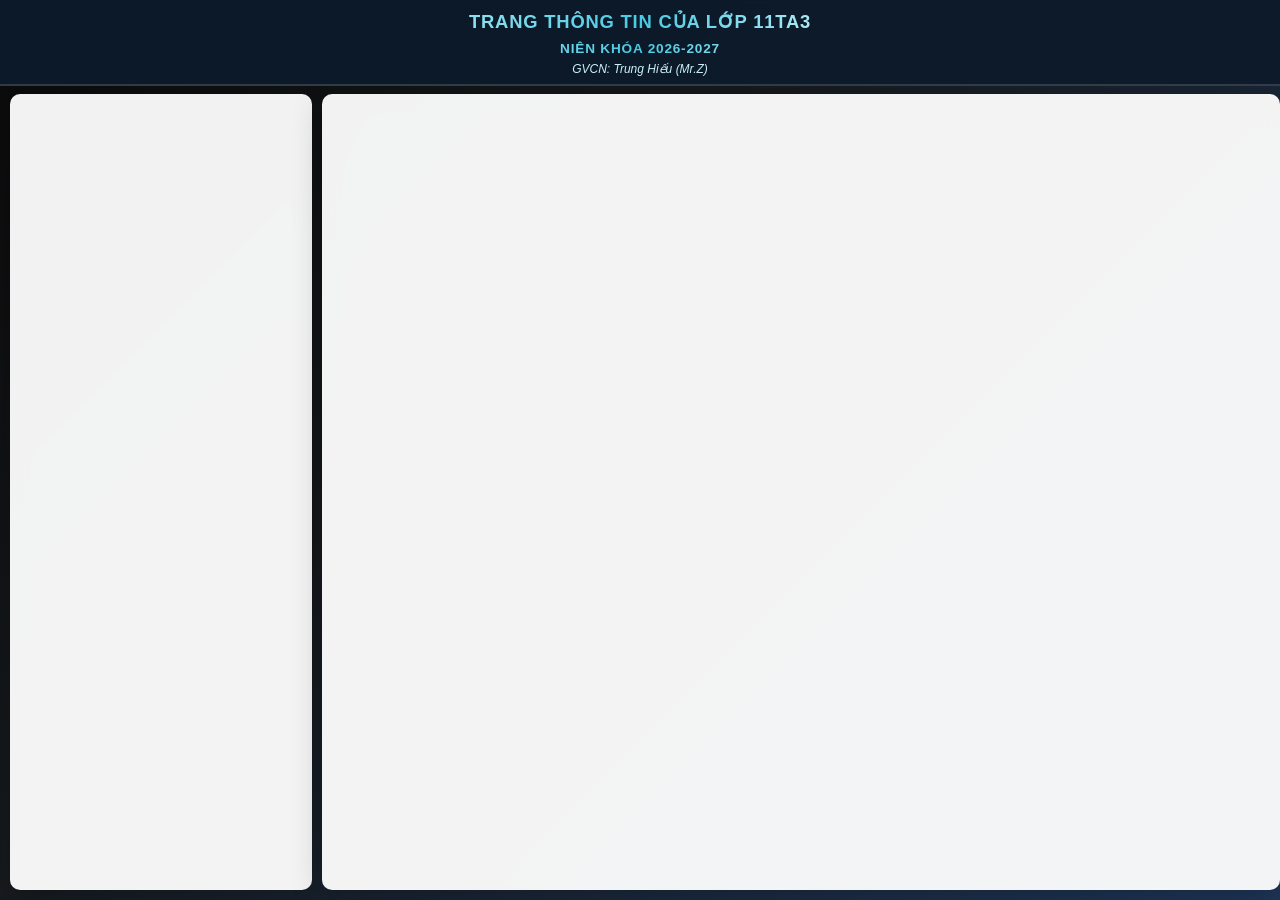
==== 11TA3_NH2627/index.html @ e263764c "Update index.html" ====
<!DOCTYPE html>
<html lang="vi">
<head>
    <meta charset="UTF-8">
    <meta name="viewport" content="width=device-width, initial-scale=1.0">
    <meta http-equiv="Cache-Control" content="no-cache, no-store, must-revalidate">
    <meta http-equiv="Pragma" content="no-cache">
    <meta http-equiv="Expires" content="0">
    <title>Trang Thông Tin Lớp 11TA3 - 2026-2027</title>
    
    <script>
        (function() {
            var currentUrl = window.location.href;
            if (currentUrl.indexOf('?') === -1) {
                window.location.replace(currentUrl + '?v=' + new Date().getTime());
            }
        })();
    </script>

    <script src="https://www.gstatic.com/firebasejs/10.8.0/firebase-app-compat.js"></script>
    <script src="https://www.gstatic.com/firebasejs/10.8.0/firebase-firestore-compat.js"></script>
    
    <link rel="preconnect" href="https://fonts.googleapis.com">
    <link rel="preconnect" href="https://fonts.gstatic.com" crossorigin>
    <link href="https://fonts.googleapis.com/css2?family=Dancing+Script:wght@600;700&display=swap" rel="stylesheet">

    <style>
        :root {
            --primary: #1d3557; --accent: #457b9d;
            --bg-gradient: linear-gradient(135deg, #0b090a 0%, #161a1d 40%, #1d3557 100%);
            --card-bg: rgba(255, 255, 255, 0.95); --text-main: #1d3557; --danger-bright: #e63946;
        }
        * { box-sizing: border-box; margin: 0; padding: 0; }
        html, body { height: 100%; height: 100dvh; width: 100%; max-width: 100vw; overflow: hidden; overflow-x: hidden !important; position: fixed; font-family: 'Segoe UI', Tahoma, Geneva, Verdana, sans-serif; color: var(--text-main); display: flex; flex-direction: column; -webkit-overflow-scrolling: touch; }
        #bgCanvas { position: fixed; top: 0; left: 0; width: 100%; height: 100%; z-index: -1; background: var(--bg-gradient); }

        header { padding: 8px 15px; background: rgba(13, 27, 42, 0.96); backdrop-filter: blur(12px); color: white; border-bottom: 2px solid rgba(255, 255, 255, 0.15); display: flex; flex-direction: column; align-items: center; justify-content: center; flex-shrink: 0; z-index: 100; cursor: pointer; user-select: none; }
        header h1 { font-size: 1.15rem; text-transform: uppercase; text-align: center; letter-spacing: 0.8px; background: linear-gradient(to right, #90e0ef, #48cae4, #ade8f4); -webkit-background-clip: text; -webkit-text-fill-color: transparent; font-weight: 800; line-height: 1.35; padding-top: 2px; }
        header .gvcn { font-size: 0.75rem; color: #caf0f8; font-style: italic; margin-top: 2px; }

        #dynamicBannerContainer { width: 100%; height: 75px; background: #000; overflow: hidden; position: relative; border-radius: 8px; margin-bottom: 8px; display: none; flex-shrink: 0; }
        #dynamicBannerContainer img { width: 100%; height: 100%; object-fit: cover; position: absolute; transition: opacity 1s ease-in-out; opacity: 0; }
        #dynamicBannerContainer img.active { opacity: 1; }

        .main-container { display: grid; grid-template-columns: 24% 76%; flex: 1; min-height: 0; overflow: hidden; overflow-x: hidden !important; width: 100%; max-width: 100vw; box-sizing: border-box; padding: 8px 10px 10px 10px; gap: 10px; }
        .sidebar-a { background: var(--card-bg); backdrop-filter: blur(10px); border-radius: 10px; padding: 10px; display: flex; flex-direction: column; gap: 5px; box-shadow: 0 8px 32px 0 rgba(0, 0, 0, 0.2); overflow-y: auto; -webkit-overflow-scrolling: touch; min-height: 0; height: 100%; }
        .sidebar-a h3 { font-size: 0.82rem; color: var(--primary); border-bottom: 2px solid #a8dadc; padding-bottom: 3px; margin-bottom: 2px; }
        
        .menu-btn { background: var(--accent); color: white; border: none; padding: 7px 10px; border-radius: 6px; font-size: 0.82rem; font-weight: 600; cursor: pointer; text-align: left; transition: all 0.2s; display: flex; align-items: center; gap: 6px; white-space: nowrap; flex-shrink: 0; max-width: 100%; box-sizing: border-box; }
        .menu-btn:hover { background: #1d3557; transform: translateX(2px); }
        .menu-btn.active-tab { background: #2a9d8f !important; box-shadow: 0 0 0 2px #ade8f4, inset 0 2px 4px rgba(0,0,0,0.2) !important; transform: translateX(3px); }
        .sub-menu { display: flex; flex-direction: column; gap: 4px; padding-left: 8px; border-left: 3px solid #457b9d; margin: 2px 0; }

        .content-b { background: var(--card-bg); backdrop-filter: blur(10px); border-radius: 10px; padding: 12px; box-shadow: 0 8px 32px 0 rgba(0, 0, 0, 0.2); display: flex; flex-direction: column; overflow: hidden; overflow-x: hidden !important; min-height: 0; min-width: 0 !important; height: 100%; width: 100%; max-width: 100%; box-sizing: border-box; position: relative; }
        .content-scroll { flex: 1; overflow-y: auto; overflow-x: hidden !important; -webkit-overflow-scrolling: touch; padding-right: 4px; display: flex; flex-direction: column; gap: 8px; min-height: 0; min-width: 0 !important; width: 100%; max-width: 100%; box-sizing: border-box; }

        .card-item { background: white; padding: 10px 12px; border-radius: 8px; box-shadow: 0 2px 6px rgba(0,0,0,0.04); border-left: 4px solid var(--accent); display: flex; justify-content: space-between; align-items: center; }
        .card-info h4 { color: var(--primary); font-size: 0.88rem; margin-bottom: 2px; }
        .card-info span { font-size: 0.72rem; color: #6c757d; }

        .btn-del { background: #e63946 !important; color: #ffffff !important; padding: 5px 8px; border-radius: 5px; border: none; cursor: pointer; font-weight: bold; font-size: 0.75rem; box-shadow: 0 1px 3px rgba(230, 57, 70, 0.3); display: inline-flex; align-items: center; justify-content: center; }
        .btn-del:hover { background: #d90429 !important; }
        .btn-clear-icon { background: #e63946; color: #ffffff; border: none; border-radius: 5px; width: 28px; height: 28px; display: inline-flex; align-items: center; justify-content: center; cursor: pointer; font-size: 0.82rem; font-weight: bold; flex-shrink: 0; transition: all 0.2s; }
        .btn-clear-icon:hover { background: #d90429; transform: scale(1.05); }
        .btn-edit { background: #f4a261; color: white; padding: 5px 8px; border-radius: 5px; border: none; cursor: pointer; font-weight: bold; font-size: 0.75rem; margin-right: 5px; }
        .btn-edit:hover { background: #e76f51; }
        .btn-restore { background: #2a9d8f; color: white; padding: 5px 8px; border-radius: 5px; border: none; cursor: pointer; font-weight: bold; font-size: 0.75rem; }

        .form-group { display: flex; flex-direction: column; gap: 3px; margin-bottom: 6px; }
        .form-group label { font-weight: 600; font-size: 0.75rem; }
        .form-group input, .form-group select, .form-group textarea { padding: 5px 7px; border: 1px solid #ced4da; border-radius: 6px; font-size: 0.82rem; font-family: inherit; }

        .editor-toolbar { display: flex; flex-wrap: wrap; align-items: center; gap: 4px; background: #e9ecef; padding: 4px 6px; border-top-left-radius: 6px; border-top-right-radius: 6px; border: 1px solid #ced4da; border-bottom: none; }
        .editor-toolbar button { background: white; border: 1px solid #ced4da; padding: 3px 7px; border-radius: 4px; cursor: pointer; font-weight: bold; font-size: 0.78rem; color: var(--primary); transition: all 0.15s ease-in-out; }
        .editor-toolbar button:hover { background: #dee2e6; }
        .editor-toolbar button.active { background: var(--primary) !important; color: #ffffff !important; border-color: var(--primary) !important; box-shadow: inset 0 2px 4px rgba(0,0,0,0.25); }
        .color-picker-label { display: inline-flex; align-items: center; gap: 4px; background: white; border: 1px solid #ced4da; padding: 2px 6px; border-radius: 4px; cursor: pointer; font-size: 0.78rem; font-weight: bold; color: var(--primary); user-select: none; }
        .color-picker-label:hover { background: #dee2e6; }
        .color-picker-label input[type="color"] { cursor: pointer; border: none; width: 18px; height: 18px; padding: 0; background: none; outline: none; }

        .rich-editor { min-height: 80px; max-height: 140px; overflow-y: auto; border: 1px solid #ced4da; border-bottom-left-radius: 6px; border-bottom-right-radius: 6px; padding: 6px; background: white; font-size: 0.82rem; outline: none; }
        .password-wrapper { position: relative; display: flex; align-items: center; }
        .password-wrapper input { width: 100%; padding-right: 35px; }
        .toggle-password { position: absolute; right: 8px; background: none; border: none; cursor: pointer; font-size: 0.9rem; color: #6c757d; padding: 0; }

        .modal { display: none; position: fixed; top: 0; left: 0; width: 100%; height: 100%; background: rgba(0,0,0,0.6); justify-content: center; align-items: center; z-index: 1000; }
        .modal-content { background: white; padding: 16px; border-radius: 10px; width: 420px; max-width: 90%; box-shadow: 0 5px 20px rgba(0,0,0,0.3); display: flex; flex-direction: column; gap: 8px; max-height: 85vh; overflow-y: auto; }

        #zoomModal { display: none; position: fixed; top: 0; left: 0; width: 100%; height: 100%; background: rgba(0,0,0,0.92); z-index: 3000; justify-content: center; align-items: center; overflow: hidden; cursor: grab; touch-action: none; }
        #zoomModal:active { cursor: grabbing; }
        #zoomedImg { transition: transform 0.05s linear; max-width: 90vw; max-height: 85vh; user-select: none; pointer-events: none; transform-origin: center center; }
        .zoom-controls { position: absolute; bottom: 20px; display: flex; gap: 8px; z-index: 3100; }
        .zoom-btn { background: rgba(255,255,255,0.85); border: none; padding: 7px 14px; border-radius: 6px; font-weight: bold; font-size: 0.82rem; cursor: pointer; box-shadow: 0 2px 8px rgba(0,0,0,0.3); }
        .zoom-btn:hover { background: white; }

        .pagination-bar { display: flex; justify-content: center; gap: 8px; margin-top: 8px; padding-bottom: 6px; }
        .btn-download { background: #2a9d8f; color: white; padding: 6px 14px; border-radius: 6px; text-decoration: none; font-weight: bold; font-size: 0.82rem; display: inline-block; transition: background 0.2s; }
        .btn-download:hover { background: #21867a; }

        .doc-page-container { display: flex; flex-direction: column; gap: 16px; width: 100%; margin-top: 12px; }
        .doc-page-item { width: 100%; background: #f8f9fa; border: 1px solid #e9ecef; border-radius: 8px; padding: 10px; display: flex; flex-direction: column; align-items: center; box-shadow: 0 2px 8px rgba(0,0,0,0.04); }
        .doc-page-img { width: 100%; max-width: 100%; height: auto; object-fit: contain; border-radius: 6px; cursor: pointer; display: block; }
        .doc-page-footer { margin-top: 8px; display: flex; justify-content: space-between; align-items: center; width: 100%; padding: 0 4px; }

        .pdf-viewer-container { width: 100%; margin-top: 8px; background: #fff; border: 1px solid #ced4da; border-radius: 8px; padding: 10px; display: flex; flex-direction: column; gap: 8px; }
        .pdf-iframe { width: 100%; height: 480px; border: 1px solid #dee2e6; border-radius: 6px; }

        .welcome-card-box { flex: 1; display: flex; flex-direction: column; align-items: center; justify-content: center; text-align: center; padding: 30px 20px; border-radius: 14px; box-shadow: 0 4px 20px rgba(0,0,0,0.03); animation: fadeIn 0.8s ease-in-out; }
        .welcome-greeting-text { font-family: 'Dancing Script', cursive; font-size: clamp(2rem, 4.5vw, 3.2rem); line-height: 1.4; letter-spacing: 0.5px; margin: 0; padding: 0 15px; text-shadow: 1px 1px 3px rgba(0,0,0,0.05); text-wrap: balance; }

        @keyframes fadeIn { from { opacity: 0; transform: translateY(10px); } to { opacity: 1; transform: translateY(0); } }
        @keyframes pulseAlert { 0% { transform: scale(1); opacity: 0.95; } 50% { transform: scale(1.015); opacity: 1; box-shadow: 0 4px 14px rgba(230, 57, 70, 0.25); } 100% { transform: scale(1); opacity: 0.95; } }
        @keyframes gentlePulse {
            0% { opacity: 0.88; box-shadow: 0 2px 6px rgba(0,0,0,0.1); }
            50% { opacity: 1; box-shadow: 0 4px 14px rgba(24, 100, 171, 0.3); }
            100% { opacity: 0.88; box-shadow: 0 2px 6px rgba(0,0,0,0.1); }
        }
        .pulse-banner {
            animation: gentlePulse 2.2s infinite ease-in-out !important;
        }
        .alert-banner-home, .smart-notice-banner {
            width: 100% !important;
            max-width: 100% !important;
            box-sizing: border-box !important;
            display: block !important;
            margin: 0 0 8px 0 !important;
            padding: 9px 12px;
            border-radius: 8px;
            font-weight: 700;
            font-size: 0.85rem;
            text-align: center;
            cursor: pointer;
            flex-shrink: 0;
        }
        .alert-banner-home {
            background: linear-gradient(135deg, #ffe3e3 0%, #ffc9c9 100%);
            border: 1.5px solid #ffa8a8;
            color: #c92a2a;
            box-shadow: 0 2px 6px rgba(201, 42, 42, 0.12);
        }
        .smart-notice-banner {
            background: linear-gradient(135deg, #e7f5ff 0%, #d0ebff 100%);
            border: 1.5px solid #74c0fc;
            color: #1864ab;
            box-shadow: 0 2px 6px rgba(24, 100, 171, 0.12);
        }

        .exam-table-wrap { width: 100%; max-height: calc(100vh - 210px); overflow-y: auto; overflow-x: hidden !important; border-radius: 8px; border: 1px solid #ced4da; background: white; box-shadow: 0 2px 6px rgba(0,0,0,0.03); position: relative; }
        .exam-table { width: 100%; border-collapse: collapse; font-size: 0.82rem; text-align: left; table-layout: fixed; }
        .exam-table thead th { position: sticky; top: 0; z-index: 10; background: #1d3557; color: white; padding: 8px 4px; font-weight: 700; text-align: center; box-shadow: 0 2px 4px rgba(0,0,0,0.12); }
        .exam-table td { padding: 7px 4px; border-top: 1px solid #dee2e6; vertical-align: middle; text-align: center; word-wrap: break-word; overflow-wrap: break-word; }
        
        .row-pastel-red { background-color: #ffe3e3 !important; color: #c92a2a !important; font-weight: 700; }
        .row-pastel-yellow { background-color: #fff3bf !important; color: #d9480f !important; font-weight: 600; }
        .row-pastel-green { background-color: #d3f9d8 !important; color: #2b8a3e !important; }
        .row-normal { background-color: #ffffff; color: #1d3557; }
        
        .btn-view-exam-link { background: none; border: none; color: #1d3557; font-weight: 700; font-size: 0.88rem; cursor: pointer; padding: 2px 6px; text-decoration: underline; text-underline-offset: 3px; transition: color 0.15s, transform 0.15s; display: inline-block; }
        .btn-view-exam-link:hover { color: #1864ab; transform: scale(1.05); }
        .exam-form-grid { display: grid; grid-template-columns: 1fr 2fr; gap: 12px; align-items: stretch; }

        /* RESPONSIVE DỌC (ĐÃ KHÓA CỨNG KHUNG NHÌN & CHỐNG TRÀN NGANG SAFARI IOS) */
        @media screen and (max-width: 768px) {
            header { padding: 5px 10px; min-height: 50px; width: 100% !important; max-width: 100vw !important; box-sizing: border-box !important; overflow: hidden; }
            header h1 { font-size: 0.92rem; }
            header .gvcn { font-size: 0.68rem; }

            /* 1. Xếp Sidebar A và Content B theo cột dọc linh hoạt trên mọi máy */
            .main-container {
                display: flex !important;
                flex-direction: column !important;
                padding: 5px;
                gap: 5px;
                height: calc(100dvh - 50px);
                overflow: hidden;
                overflow-x: hidden !important;
                width: 100%;
                max-width: 100vw;
                box-sizing: border-box;
            }

            /* 2. Cố định chiều cao Sidebar A ở trên với thanh cuộn riêng */
            .sidebar-a {
                max-height: 24% !important;
                flex-shrink: 0;
                overflow-y: auto;
                overflow-x: hidden !important;
                padding: 5px 6px;
                gap: 3px;
                width: 100%;
                box-sizing: border-box;
            }
            .sidebar-a .menu-btn { padding: 5px 8px; font-size: 0.74rem; gap: 4px; white-space: normal !important; word-break: break-word; line-height: 1.25; width: 100% !important; max-width: 100% !important; box-sizing: border-box !important; flex-shrink: 1; }
            .sidebar-a h3 { font-size: 0.74rem; margin-bottom: 1px; padding-bottom: 1px; }
            .sidebar-a .sub-menu { width: 100% !important; max-width: 100% !important; box-sizing: border-box !important; }

            /* 3. Phần Content B dãn rộng và cuộn dọc tự nhiên 1 trục duy nhất */
            .content-b {
                flex: 1;
                min-height: 0;
                min-width: 0 !important;
                overflow: hidden;
                overflow-x: hidden !important;
                padding: 6px;
                width: 100%;
                max-width: 100%;
                box-sizing: border-box;
            }
            .content-scroll {
                overflow-y: auto !important;
                overflow-x: hidden !important;
                -webkit-overflow-scrolling: touch;
                width: 100%;
                max-width: 100%;
                box-sizing: border-box;
                padding-bottom: 25px; /* Tạo khoảng trống chân trang để cuộn thấy trọn vẹn nút Lưu/Hủy */
            }

            /* 4. Khung form và khối nút đăng lịch kiểm tra dãn đều 100% theo trục dọc */
            #adminExamContentArea,
            #tempExamAreaWrapper {
                width: 100% !important;
                max-width: 100% !important;
                box-sizing: border-box !important;
            }

            .exam-form-grid { display: flex; flex-direction: column; gap: 6px; width: 100%; box-sizing: border-box; }
            .rich-editor { min-height: 65px !important; max-height: 100px !important; font-size: 0.78rem !important; }
            .welcome-card-box { width: 100% !important; max-width: 100% !important; box-sizing: border-box !important; padding: 20px 10px !important; }
            .welcome-greeting-text { width: 100% !important; max-width: 100% !important; box-sizing: border-box !important; font-size: clamp(1.4rem, 3.8vw, 2.2rem) !important; padding: 0 5px !important; }
            .editor-toolbar button { padding: 2px 5px !important; font-size: 0.72rem !important; }
            .form-group input, .form-group select, .form-group textarea { padding: 4px 6px !important; font-size: 0.76rem !important; width: 100%; box-sizing: border-box; }

            /* 5. Nút bấm tự xuống hàng khi màn hình hẹp, tránh tràn ngang */
            .content-b .menu-btn {
                white-space: normal !important;
                text-align: center;
                flex: 1 1 auto;
                min-width: 0;
                box-sizing: border-box;
            }
            .content-b div[style*="display:flex"], .content-b div[style*="display: flex"] {
                max-width: 100% !important;
                box-sizing: border-box;
                flex-wrap: wrap;
            }
        }

        /* RESPONSIVE NGANG (TỐI ƯU CẢNH BÁO, LỜI CHÚC & BẬT THANH CUỘN CHO PHẦN B) */
        @media screen and (max-height: 520px) and (orientation: landscape) {
            header { padding: 3px 10px; min-height: 40px; }
            header h1 { font-size: 0.85rem; line-height: 1.15; }
            header .gvcn { font-size: 0.62rem; margin-top: 1px; }
            .main-container { grid-template-columns: 28% 72%; padding: 4px; gap: 5px; height: calc(100dvh - 40px); overflow: hidden; }
            .sidebar-a { height: 100%; max-height: 100%; overflow-y: auto; padding: 5px; gap: 3px; }
            .sidebar-a .menu-btn { padding: 4px 6px; font-size: 0.72rem; gap: 4px; }
            .sidebar-a h3 { font-size: 0.72rem; padding-bottom: 1px; }
            
            .content-b { height: 100%; max-height: 100%; overflow: hidden; padding: 6px; }
            .content-scroll { overflow-y: auto !important; -webkit-overflow-scrolling: touch; padding-right: 3px; gap: 4px; }
            
            .landscape-greeting { padding: 4px 8px !important; font-size: 0.82rem !important; margin-bottom: 3px !important; }
            .landscape-alert { padding: 3px 6px !important; font-size: 0.72rem !important; margin-bottom: 3px !important; }

            .exam-table-wrap { max-height: calc(100vh - 120px) !important; }
            .pdf-iframe { height: 180px !important; }
            .welcome-greeting-text { font-size: 1.5rem !important; }
        }
    </style>
</head>
<body>

    <canvas id="bgCanvas"></canvas>

    <header onclick="switchView('home')" title="Nhấp vào để quay về Trang chủ">
        <h1>Trang thông tin của lớp 11TA3<br><span style="font-size: 0.85rem;">Niên khóa 2026-2027</span></h1>
        <div class="gvcn">GVCN: Trung Hiếu (Mr.Z)</div>
    </header>

    <div class="main-container">
        <div class="sidebar-a" id="sidebarA"></div>
        <div class="content-b" id="contentBContainer">
            <div id="dynamicBannerContainer"></div>
            <div class="content-scroll" id="contentB"></div>
        </div>
    </div>

    <!-- POPUP CẢNH BÁO THÔNG MINH CHO XEM TKB & GÓC KỶ NIỆM -->
    <div class="modal" id="smartAlertModal" style="display:none; z-index:2500;">
        <div class="modal-content" style="max-width:480px; width:92%; padding:16px; border-radius:12px; text-align:center; box-shadow:0 8px 30px rgba(0,0,0,0.25);">
            <div style="display:flex; justify-content:space-between; align-items:center; border-bottom:1.5px solid #eee; padding-bottom:8px; margin-bottom:12px;">
                <h3 style="font-size:0.95rem; color:var(--primary); margin:0;">🔔 Nhắc Nhở & Cảnh Báo Lớp 11TA3</h3>
                <button type="button" class="btn-clear-icon" onclick="closeSmartAlertModal()" title="Đóng">✖</button>
            </div>
            <div id="smartAlertModalBody" style="display:flex; flex-direction:column; gap:8px;"></div>
            <div style="margin-top:12px; display:flex; justify-content:center;">
                <button type="button" class="menu-btn btn-del" style="padding:6px 26px; font-size:0.8rem;" onclick="closeSmartAlertModal()">Đóng lại</button>
            </div>
        </div>
    </div>

    <!-- POPUP TÌM KIẾM -->
    <div class="modal" id="searchModal">
        <div class="modal-content">
            <h3 style="font-size: 0.95rem; color:var(--primary);">🔍 Tìm Kiếm Thông Báo</h3>
            <div class="form-group"><label>Tên người đăng:</label><input type="text" id="sAuthor" placeholder="Nhập tên người đăng..."></div>
            <div class="form-group"><label>STT thông báo:</label><input type="number" id="sId" placeholder="Nhập số thứ tự..."></div>
            <div class="form-group"><label>Ngày đăng:</label><input type="date" id="sDate"></div>
            <div style="display: flex; gap: 8px;">
                <button class="menu-btn btn-del" style="flex:1; justify-content:center;" onclick="closeSearchModal()">Đóng</button>
                <button class="menu-btn" style="flex:1; justify-content:center; background:#2a9d8f;" onclick="executeSearch()">Tìm kiếm</button>
            </div>
            <div id="searchResults" style="margin-top: 4px; max-height: 140px; overflow-y: auto;"></div>
        </div>
    </div>

    <!-- POPUP ZOOM ẢNH -->
    <div id="zoomModal" onclick="closeZoomModal(event)">
        <img id="zoomedImg" src="" alt="Zoom Image">
        <div class="zoom-controls" onclick="event.stopPropagation()">
            <button class="zoom-btn" onclick="zoomIn()">➕ Phóng to</button>
            <button class="zoom-btn" onclick="zoomOut()">➖ Thu nhỏ</button>
            <button class="zoom-btn" onclick="resetZoom()">🔄 Đặt lại</button>
            <button class="zoom-btn" style="background:#e63946; color:white;" onclick="closeZoomModal()">✖ Đóng</button>
        </div>
    </div>

    <!-- 1. POPUP NHẬP NỘI DUNG THI HỌC KỲ KHI TẠO MỚI (HK1/HK2) -->
    <div class="modal" id="examHkContentModal">
        <div class="modal-content" id="examHkContentBox" style="width: 70%; max-width: 850px; min-width: 320px; max-height: 85vh;">
            <div style="border-bottom: 2px solid #e9ecef; padding-bottom: 6px;">
                <h3 id="examHkModalTitle" style="font-size: 1rem; color: var(--primary);">📁 Nội dung kiểm tra học kì 1</h3>
            </div>
            
            <div style="display: flex; gap: 8px; align-items: center; margin-top: 6px; flex-wrap: wrap;">
                <div style="width: 140px; flex-shrink: 0;"><input type="text" id="inpHkSubName" placeholder="Tên môn..." style="width:100%;" oninput="this.value = capitalizeSubject(this.value)"></div>
                <div style="flex: 1; min-width: 200px; display:flex; gap:6px; align-items:center;">
                    <input type="text" id="inpHkSubLink" placeholder="Dán link Drive / URL tài liệu..." style="flex:1;">
                    <button type="button" class="btn-clear-icon" onclick="document.getElementById('inpHkSubLink').value = ''" title="Xóa nhanh link">✖</button>
                </div>
            </div>

            <div class="form-group" style="margin-top: 6px;">
                <label>Nội dung kiểm tra:</label>
                <textarea id="inpHkSubContent" placeholder="Nhập chi tiết các bài học, giới hạn hoặc nội dung ôn tập..." style="min-height: 75px; resize: vertical;"></textarea>
            </div>

            <div style="display: flex; justify-content: flex-end;">
                <button type="button" class="menu-btn" style="background: #2a9d8f; font-size: 0.78rem; padding: 6px 14px;" onclick="addHkSubItemToTemp()">💾 Lưu tạm</button>
            </div>

            <div style="margin-top: 6px;">
                <label style="font-weight: 600; font-size: 0.75rem; color: var(--primary);">📋 Danh sách nội dung thi đã nhập:</label>
                <div id="hkTempSubContainer" style="max-height: 140px; overflow-y: auto; border: 1px solid #ced4da; border-radius: 6px; padding: 6px; background: #f8f9fa; display: flex; flex-direction: column; gap: 4px; margin-top: 3px;">
                    <span style="color: #aaa; font-size: 0.75rem; text-align: center;">Chưa có môn nào được thêm.</span>
                </div>
            </div>

            <div style="display: flex; justify-content: flex-end; gap: 10px; margin-top: 10px; border-top: 1px solid #eee; padding-top: 8px;">
                <button type="button" class="menu-btn btn-del" style="padding: 6px 16px;" onclick="cancelAllHkModal()">Hủy tất cả</button>
                <button type="button" class="menu-btn" style="background: #2a9d8f; padding: 6px 18px;" onclick="saveAllHkModalSubs()">💾 Lưu tất cả</button>
            </div>
        </div>
    </div>

    <!-- POPUP CHỈNH SỬA 1 MÔN HỌC KỲ TẠM -->
    <div class="modal" id="editHkSubModal">
        <div class="modal-content" style="width: 65%; max-width: 750px;">
            <h3 style="font-size: 0.95rem; color: var(--primary); border-bottom: 2px solid #e9ecef; padding-bottom: 6px;">✏️ Chỉnh Sửa Môn Thi Học Kỳ</h3>
            <div style="display: flex; gap: 8px; align-items: center; margin-top: 6px; flex-wrap: wrap;">
                <div style="width: 140px; flex-shrink: 0;"><input type="text" id="editHkSubName" placeholder="Tên môn..." style="width:100%;" oninput="this.value = capitalizeSubject(this.value)"></div>
                <div style="flex: 1; min-width: 200px; display:flex; gap:6px; align-items:center;">
                    <input type="text" id="editHkSubLink" placeholder="Dán link Drive / URL tài liệu..." style="flex:1;">
                    <button type="button" class="btn-clear-icon" onclick="document.getElementById('editHkSubLink').value = ''" title="Xóa nhanh link">✖</button>
                </div>
            </div>
            <div class="form-group" style="margin-top: 6px;">
                <label>Nội dung kiểm tra:</label>
                <textarea id="editHkSubContent" placeholder="Nhập chi tiết bài học..." style="min-height: 85px; resize: vertical;"></textarea>
            </div>
            <div style="display: flex; justify-content: flex-end; gap: 10px; margin-top: 10px; border-top: 1px solid #eee; padding-top: 8px;">
                <button type="button" class="menu-btn btn-del" style="padding: 6px 16px;" onclick="closeEditHkSubModal()">Hủy</button>
                <button type="button" class="menu-btn" style="background: #2a9d8f; padding: 6px 18px;" onclick="saveHkSubEditChanges()">💾 Lưu thay đổi</button>
            </div>
        </div>
    </div>

    <!-- 2. POPUP CẤP 1 XEM TỔNG HỢP NỘI DUNG THI HK -->
    <div class="modal" id="examHkOverviewModal">
        <div class="modal-content" id="examHkOverviewBox" style="width: 60%; max-width: 720px; min-width: 320px; max-height: 80vh;">
            <div style="border-bottom: 2px solid #e9ecef; padding-bottom: 6px;">
                <h3 id="examHkOverviewTitle" style="font-size: 1rem; color: var(--primary); text-align: center;">📝 Danh sách nội dung thi Học kỳ</h3>
            </div>
            <div class="exam-table-wrap" style="max-height: 50vh; margin-top: 8px;">
                <table class="exam-table">
                    <thead><tr><th style="width: 45%;">Môn</th><th id="examHkOverviewColHeader" style="width: 55%;">Nội dung thi học kì</th></tr></thead>
                    <tbody id="examHkOverviewBody"></tbody>
                </table>
            </div>
            <div style="display: flex; justify-content: center; margin-top: 8px; border-top: 1px solid #eee; padding-top: 8px;">
                <button class="menu-btn btn-del" style="padding: 6px 28px; justify-content:center;" onclick="closeExamHkOverviewModal()">Đóng</button>
            </div>
        </div>
    </div>

    <!-- 3. POPUP CẤP 2 XEM CHI TIẾT 1 MÔN -->
    <div class="modal" id="examDetailModal">
        <div class="modal-content" id="examDetailBox" style="width: 90%; max-width: 950px; min-width: 320px; max-height: 85vh;">
            <div style="border-bottom: 2px solid #e9ecef; padding-bottom: 6px;">
                <h3 id="examDetailModalTitle" style="font-size: 1rem; color: var(--primary); text-align: center;">📝 Chi tiết nội dung kiểm tra</h3>
            </div>
            <div id="examDetailModalBody" style="font-size: 0.88rem; line-height: 1.6; max-height: 65vh; overflow-y: auto; padding: 10px 4px; white-space: pre-wrap;"></div>
            <div style="display: flex; justify-content: center; margin-top: 6px; border-top: 1px solid #eee; padding-top: 8px;">
                <button class="menu-btn btn-del" style="padding: 6px 28px; justify-content:center;" onclick="closeExamDetailModal()">Đóng</button>
            </div>
        </div>
    </div>

    <!-- 4. POPUP CHỈNH SỬA MÔN TRONG Ô TẠM -->
    <div class="modal" id="editTempExamModal">
        <div class="modal-content" style="width: 70%; max-width: 800px; max-height: 85vh;">
            <h3 style="font-size: 1rem; color: var(--primary); border-bottom: 2px solid #e9ecef; padding-bottom: 6px;">Chỉnh sửa thông tin kiểm tra</h3>
            <div class="exam-form-grid" style="margin-top: 8px;">
                <div style="display:flex; flex-direction:column; gap:6px;">
                    <div class="form-group" style="margin:0;">
                        <label>Loại kiểm tra:</label>
                        <div style="display:flex; gap:6px; align-items:center;">
                            <select id="editTempExamType" style="flex:1;" onchange="toggleEditTempFormFields()">
                                <option value="HK1-KTTX">HK1-KTTX</option>
                                <option value="HK1-ở lớp">HK1-ở lớp</option>
                                <option value="Giữa HK1">Giữa HK1</option>
                                <option value="HK2-KTTX">HK2-KTTX</option>
                                <option value="HK2-ở lớp">HK2-ở lớp</option>
                                <option value="Giữa HK2">Giữa HK2</option>
                            </select>
                            <div id="editTempExamRoundGroup" style="display:none; align-items:center; gap:3px;">
                                <label style="font-size:0.75rem; white-space:nowrap;">Lần:</label>
                                <input type="number" id="editTempExamRound" min="1" max="20" placeholder="?" style="width:48px; padding:5px 4px; text-align:center;">
                            </div>
                        </div>
                    </div>
                    <div class="form-group" style="margin:0;">
                        <label>Ngày kiểm tra:</label>
                        <div style="position:relative; display:flex; align-items:center;">
                            <input type="text" id="editTempExamDateDisplay" placeholder="Chọn ngày" readonly style="width:100%; background:#fff; padding-right:32px;">
                            <span style="position:absolute; right:8px; font-size:0.95rem; pointer-events:none;">📅</span>
                            <input type="date" id="editTempExamDate" style="position:absolute; top:0; left:0; width:100%; height:100%; opacity:0; cursor:pointer; z-index:5;" onchange="handleEditTempDateSelect(this.value)">
                        </div>
                    </div>
                    <div class="form-group" id="editTempExamSubjectGroup" style="margin:0;">
                        <label>Môn kiểm tra:</label>
                        <input type="text" id="editTempExamSubject" placeholder="Nhập tên môn..." oninput="this.value = capitalizeSubject(this.value)">
                    </div>
                </div>
                <div style="display:flex; flex-direction:column;">
                    <div class="form-group" style="margin:0; height:100%; display:flex; flex-direction:column;">
                        <label>Nội dung kiểm tra:</label>
                        <textarea id="editTempExamContent" placeholder="Nhập chi tiết bài học..." style="flex:1; min-height:85px; resize:none; font-family:inherit; padding:6px; border:1px solid #ced4da; border-radius:6px; font-size:0.82rem;"></textarea>
                    </div>
                </div>
            </div>
            <div style="display:flex; justify-content:flex-end; align-items:center; gap:8px; margin-top:8px;">
                <button type="button" class="menu-btn" style="background:#457b9d; padding:5px 12px; font-size:0.78rem;" onclick="openExamContentFileModal(false, true)">📁 Tải lên file nội dung KT</button>
                <span id="editTempAttachedContentStatus" style="font-size:0.72rem; color:#2a9d8f; font-weight:bold;"></span>
            </div>
            <div style="display:flex; justify-content:flex-end; gap:10px; margin-top:12px; border-top:1px solid #eee; padding-top:10px;">
                <button type="button" class="menu-btn btn-del" style="padding:6px 18px;" onclick="closeEditTempExamModal()">Hủy</button>
                <button type="button" class="menu-btn" style="background:#2a9d8f; padding:6px 20px;" onclick="saveEditTempExamChanges()">Lưu thay đổi</button>
            </div>
        </div>
    </div>

    <!-- 5. POPUP CHỈNH SỬA DÒNG LỊCH THI HỌC KỲ -->
    <div class="modal" id="editTempHkExamModal">
        <div class="modal-content" style="width: 72%; max-width: 850px; max-height: 88vh;">
            <div style="border-bottom: 2px solid #e9ecef; padding-bottom: 6px;">
                <h3 id="editTempHkModalTitle" style="font-size: 1rem; color: var(--primary);">Chỉnh sửa lịch thi học kì 1</h3>
            </div>
            <div class="form-group" style="margin-top: 8px;">
                <label>Dòng link lịch thi học kỳ (Link Drive hoặc Tải file Ảnh/PDF):</label>
                <div style="display:flex; gap:8px; align-items:center;">
                    <input type="text" id="editTempHkUrl" placeholder="Dán link Google Drive ảnh/PDF..." style="flex:1;">
                    <button type="button" class="btn-clear-icon" onclick="document.getElementById('editTempHkUrl').value = ''" title="Xóa nhanh link">✖</button>
                    <input type="file" id="editTempHkFile" accept="image/*,application/pdf" style="display:none;" onchange="handleEditTempHkFileUpload(this)">
                    <button type="button" class="menu-btn" style="background:#457b9d; padding:6px 10px; font-size:0.75rem; white-space:nowrap;" onclick="document.getElementById('editTempHkFile').click()">📁 Tải lên file</button>
                </div>
                <span id="editTempHkFileStatus" style="font-size:0.72rem; color:#2a9d8f; margin-top:2px;"></span>
            </div>
            <div style="margin-top: 6px;">
                <div style="display:flex; justify-content:space-between; align-items:center; margin-bottom:4px;">
                    <label style="font-weight: 600; font-size: 0.75rem; color: var(--primary);">📋 Danh sách nội dung thi đã nhập:</label>
                    <button type="button" class="menu-btn" style="background: #2a9d8f; font-size: 0.74rem; padding: 4px 10px;" onclick="openAddHkSubChildModal()">➕ Thêm nội dung kiểm tra HK</button>
                </div>
                <div id="editTempHkSubContainer" style="max-height: 160px; overflow-y: auto; border: 1px solid #ced4da; border-radius: 6px; padding: 6px; background: #f8f9fa; display: flex; flex-direction: column; gap: 4px; margin-top: 3px;"></div>
            </div>
            <div style="display:flex; justify-content:flex-end; gap:10px; margin-top:12px; border-top:1px solid #eee; padding-top:10px;">
                <button type="button" class="menu-btn btn-del" style="padding:6px 18px;" onclick="closeEditTempHkExamModal()">Hủy</button>
                <button type="button" class="menu-btn" style="background:#2a9d8f; padding:6px 20px;" onclick="saveEditTempHkExamChanges()">Lưu thay đổi</button>
            </div>
        </div>
    </div>

    <!-- POPUP CON: CẬP NHẬT NỘI DUNG KIỂM TRA HK X -->
    <div class="modal" id="addHkSubChildModal">
        <div class="modal-content" style="width: 70%; max-width: 820px; max-height: 85vh;">
            <div style="border-bottom: 2px solid #e9ecef; padding-bottom: 6px;">
                <h3 id="addHkSubChildTitle" style="font-size: 1rem; color: var(--primary);">📁 Cập nhật nội dung kiểm tra HK 1</h3>
            </div>
            <div style="display: flex; gap: 8px; align-items: center; margin-top: 6px; flex-wrap: wrap;">
                <div style="width: 140px; flex-shrink: 0;"><input type="text" id="childHkSubName" placeholder="Tên môn..." style="width:100%;" oninput="this.value = capitalizeSubject(this.value)"></div>
                <div style="flex: 1; min-width: 200px; display:flex; gap:6px; align-items:center;">
                    <input type="text" id="childHkSubLink" placeholder="Dán link Drive / URL tài liệu..." style="flex:1;">
                    <button type="button" class="btn-clear-icon" onclick="document.getElementById('childHkSubLink').value = ''" title="Xóa nhanh link">✖</button>
                </div>
            </div>
            <div class="form-group" style="margin-top: 6px;">
                <label>Nội dung kiểm tra:</label>
                <textarea id="childHkSubContent" placeholder="Nhập chi tiết các bài học, giới hạn hoặc nội dung ôn tập..." style="min-height: 75px; resize: vertical;"></textarea>
            </div>
            <div style="display: flex; justify-content: flex-end;">
                <button type="button" class="menu-btn" style="background: #2a9d8f; font-size: 0.78rem; padding: 6px 14px;" onclick="addChildHkSubItem()">💾 Lưu tạm</button>
            </div>
            <div style="margin-top: 6px;">
                <label style="font-weight: 600; font-size: 0.75rem; color: var(--primary);">📋 Danh sách nội dung thi đã nhập:</label>
                <div id="childHkTempContainer" style="max-height: 140px; overflow-y: auto; border: 1px solid #ced4da; border-radius: 6px; padding: 6px; background: #f8f9fa; display: flex; flex-direction: column; gap: 4px; margin-top: 3px;">
                    <span style="color: #aaa; font-size: 0.75rem; text-align: center;">Chưa có môn nào được thêm.</span>
                </div>
            </div>
            <div style="display: flex; justify-content: flex-end; gap: 10px; margin-top: 10px; border-top: 1px solid #eee; padding-top: 8px;">
                <button type="button" class="menu-btn btn-del" style="padding: 6px 16px;" onclick="closeAddHkSubChildModal()">Hủy tất cả</button>
                <button type="button" class="menu-btn" style="background: #2a9d8f; padding: 6px 18px;" onclick="commitAddHkSubChildList()">💾 Lưu tất cả</button>
            </div>
        </div>
    </div>

    <!-- 6. POPUP SỬA LỊCH KIỂM TRA ĐÃ LƯU TRÊN CSDL -->
    <div class="modal" id="editExamModal">
        <div class="modal-content" style="width: 75%; max-width: 900px; max-height: 88vh;">
            <h3 style="font-size: 1rem; color: var(--primary); border-bottom: 2px solid #e9ecef; padding-bottom: 6px;">✏️ Điều Chỉnh Lịch Kiểm Tra</h3>
            <div class="exam-form-grid" style="margin-top: 8px;">
                <div style="display:flex; flex-direction:column; gap:6px;">
                    <div class="form-group" style="margin:0;">
                        <label>Loại kiểm tra:</label>
                        <div style="display:flex; gap:6px; align-items:center;">
                            <select id="editExamType" style="flex:1;" onchange="toggleEditFormFields()">
                                <option value="HK1-KTTX">HK1-KTTX</option>
                                <option value="HK1-ở lớp">HK1-ở lớp</option>
                                <option value="Giữa HK1">Giữa HK1</option>
                                <option value="HK1">HK1</option>
                                <option value="HK2-KTTX">HK2-KTTX</option>
                                <option value="HK2-ở lớp">HK2-ở lớp</option>
                                <option value="Giữa HK2">Giữa HK2</option>
                                <option value="HK2">HK2</option>
                            </select>
                            <div id="editExamRoundGroup" style="display:none; align-items:center; gap:3px;">
                                <label style="font-size:0.75rem; white-space:nowrap;">Lần:</label>
                                <input type="number" id="editExamRound" min="1" max="20" placeholder="?" style="width:48px; padding:5px 4px; text-align:center;">
                            </div>
                        </div>
                    </div>
                    <div class="form-group" id="editExamDateWrapper" style="margin:0;">
                        <label>Ngày kiểm tra:</label>
                        <div style="position:relative; display:flex; align-items:center;">
                            <input type="text" id="editExamDateDisplay" placeholder="Chọn ngày" readonly style="width:100%; background:#fff; padding-right:32px;">
                            <span style="position:absolute; right:8px; font-size:0.95rem; pointer-events:none;">📅</span>
                            <input type="date" id="editExamDate" style="position:absolute; top:0; left:0; width:100%; height:100%; opacity:0; cursor:pointer; z-index:5;" onchange="handleEditDateSelect(this.value)">
                        </div>
                    </div>
                    <div class="form-group" id="editExamSubjectGroup" style="margin:0;">
                        <label>Môn kiểm tra:</label>
                        <input type="text" id="editExamSubject" placeholder="Nhập tên môn..." oninput="this.value = capitalizeSubject(this.value)">
                    </div>
                </div>
                <div style="display:flex; flex-direction:column;">
                    <div class="form-group" id="editExamContentGroup" style="margin:0; height:100%; display:flex; flex-direction:column;">
                        <label>Nội dung kiểm tra:</label>
                        <textarea id="editExamContent" placeholder="Nhập nội dung ôn tập..." style="flex:1; min-height:85px; resize:none; font-family:inherit; padding:6px; border:1px solid #ced4da; border-radius:6px; font-size:0.82rem;"></textarea>
                    </div>
                </div>
            </div>
            <div style="display:flex; justify-content:flex-end; align-items:center; gap:8px; margin-top:8px;">
                <button type="button" class="menu-btn" style="background:#457b9d; padding:5px 12px; font-size:0.78rem;" onclick="openExamContentFileModal(true)">📁 Tải file nội dung</button>
                <span id="editAttachedContentStatus" style="font-size:0.72rem; color:#2a9d8f; font-weight:bold;"></span>
            </div>
            <div style="display:flex; justify-content:center; gap:14px; margin-top:14px; border-top:1px solid #eee; padding-top:10px;">
                <button type="button" class="menu-btn btn-del" style="padding:6px 18px;" onclick="closeEditExamModal()">Hủy chỉnh sửa</button>
                <button type="button" class="menu-btn" style="background:#2a9d8f; padding:6px 20px;" onclick="saveEditedExamToDatabase()">Lưu chỉnh sửa</button>
            </div>
        </div>
    </div>

    <!-- POPUP TẢI FILE TÀI LIỆU ĐƠN -->
    <div class="modal" id="examContentFileModal">
        <div class="modal-content" style="width: 450px;">
            <h3 style="font-size: 0.95rem; color: var(--primary);">📁 Đính Kèm File Nội Dung Ôn Tập</h3>
            <div class="form-group">
                <label>Dán link Google Drive hoặc URL tài liệu (PDF / Ảnh / Web):</label>
                <div style="display:flex; gap:6px; align-items:center;">
                    <input type="text" id="inpExamContentFileUrl" placeholder="https://drive.google.com/file/d/..." style="flex:1;">
                    <button type="button" class="btn-clear-icon" onclick="document.getElementById('inpExamContentFileUrl').value = ''" title="Xóa nhanh link">✖</button>
                </div>
            </div>
            <div style="display: flex; justify-content: flex-end; gap: 8px; margin-top: 6px;">
                <button type="button" class="menu-btn btn-del" style="padding: 6px 14px;" onclick="closeExamContentFileModal()">Hủy</button>
                <button type="button" class="menu-btn" style="background: #2a9d8f; padding: 6px 16px;" onclick="saveExamContentFileUrl()">Lưu Link</button>
            </div>
        </div>
    </div>

    <script>
        document.addEventListener('contextmenu', e => e.preventDefault());
        document.addEventListener('keydown', e => {
            if (e.keyCode === 123 || e.key === 'F12') e.preventDefault();
            if (e.ctrlKey && e.shiftKey && ['I','i','J','j','C','c'].includes(e.key)) e.preventDefault();
            if (e.ctrlKey && ['u','U','s','S'].includes(e.key)) e.preventDefault();
        });

        const firebaseConfig = {
            apiKey: "AIzaSyATUD-ddUU2Dg-3vpB9K8dO1W0FzK7ZIFI",
            authDomain: "ta3nh2627.firebaseapp.com",
            projectId: "ta3nh2627",
            storageBucket: "ta3nh2627.firebasestorage.app",
            messagingSenderId: "276398143272",
            appId: "1:276398143272:web:a32d4c9fe908c5ca4c821d",
            measurementId: "G-6D1FFK998C"
        };
        firebase.initializeApp(firebaseConfig);
        firebase.firestore().settings({ cacheSizeBytes: firebase.firestore.CACHE_SIZE_UNLIMITED });
        const db = firebase.firestore();

        const canvas = document.getElementById('bgCanvas');
        const ctx = canvas.getContext('2d');
        let particles = [];
        function resizeCanvas() { canvas.width = window.innerWidth; canvas.height = window.innerHeight; }
        window.onresize = resizeCanvas;
        resizeCanvas();
        for (let i = 0; i < 30; i++) {
            particles.push({ x: Math.random() * canvas.width, y: Math.random() * canvas.height, radius: Math.random() * 2 + 1, speedX: (Math.random() - 0.5) * 0.3, speedY: (Math.random() - 0.5) * 0.3 });
        }
        function animateCanvas() {
            ctx.clearRect(0, 0, canvas.width, canvas.height);
            ctx.fillStyle = 'rgba(255, 255, 255, 0.12)';
            particles.forEach(p => {
                p.x += p.speedX; p.y += p.speedY;
                if (p.x < 0) p.x = canvas.width; if (p.x > canvas.width) p.x = 0;
                if (p.y < 0) p.y = canvas.height; if (p.y > canvas.height) p.y = 0;
                ctx.beginPath(); ctx.arc(p.x, p.y, p.radius, 0, Math.PI * 2); ctx.fill();
            });
            requestAnimationFrame(animateCanvas);
        }
        animateCanvas();

        let notifications = [], homeworks = [], albums = [], banners = [], formsList = [], subAccounts = [], trashBin = [], scheduleUrl = "";
        let examSchedules = [], tempExamList = [], adminExamSubTab = '', editingExamDocId = null, tempExamFileUrl = '', isEditingModalActive = false, isEditingTempModalActive = false;
        let tempHkSubjectList = [], editingHkSubIndex = null, editingTempExamIndex = null;
        let currentUser = null, currentView = 'home', notiPageOffset = 0, homeworkPageOffset = 0, albumIndex = 0, editingNotiId = null, editingAlbumId = null;
        let currentMultiLinks = [], currentHwMultiLinks = [], currentAlbumLinks = [], currentBannerLinks = [];
        let tempPostTitle = "", tempPostContent = "", tempPostPdf = "", tempHwContent = "", tempHwPdf = "", tempAlbumTitle = "";
        let menuState = { adminAccSub: false, adminNotiSub: false, adminMediaSub: false };
        let lastCreatedAccountInfo = "Chưa có thông tin tài khoản được tạo...";

        function parseGoogleDriveLink(url) {
            if (!url) return ""; url = url.trim(); if (url.startsWith('data:')) return url;
            let match = url.match(/(?:\/d\/|id=)([a-zA-Z0-9_-]+)/);
            return (match && match[1]) ? `https://lh3.googleusercontent.com/d/${match[1]}` : url;
        }

        function parseGoogleDrivePdfEmbed(url) {
            if (!url) return ""; url = url.trim();
            let match = url.match(/(?:\/d\/|id=)([a-zA-Z0-9_-]+)/);
            return (match && match[1]) ? `https://drive.google.com/file/d/${match[1]}/preview` : url;
        }

        function parseGoogleDrivePdfDownload(url) {
            if (!url) return ""; url = url.trim();
            let match = url.match(/(?:\/d\/|id=)([a-zA-Z0-9_-]+)/);
            return (match && match[1]) ? `https://drive.google.com/uc?export=download&id=${match[1]}` : url;
        }

        function getDayDiffFromToday(targetDateStr) {
            if (!targetDateStr) return 999;
            let today = new Date(); today.setHours(0, 0, 0, 0);
            let parts = targetDateStr.split('-');
            if (parts.length !== 3) return 999;
            let target = new Date(parts[0], parts[1] - 1, parts[2]); target.setHours(0, 0, 0, 0);
            return Math.round((target.getTime() - today.getTime()) / (1000 * 3600 * 24));
        }

        function formatDateToDDMMYY(dateStr) {
            if (!dateStr) return "";
            let p = dateStr.split('-');
            return (p.length !== 3) ? dateStr : `${p[2]}/${p[1]}/${p[0].substring(2)}`;
        }

        function capitalizeSubject(val) {
            if (!val) return "";
            val = val.trim();
            return val.charAt(0).toUpperCase() + val.slice(1);
        }

        function getValidExams() {
            return examSchedules.filter(item => getDayDiffFromToday(item.examDate) >= 0).sort((a, b) => new Date(a.examDate) - new Date(b.examDate));
        }

        function getAdaptiveGreetingBanner(isMainHome = false) {
            let currentHour = new Date().getHours();
            let visitorGreeting = (currentHour < 12) ? "Chào buổi sáng! Chúc bạn và gia đình một ngày mới ngập tràn niềm vui, năng lượng tích cực và thật nhiều may mắn! ✨" : (currentHour < 18 ? "Chúc bạn một buổi chiều ấm áp, công việc thuận lợi và luôn giữ trọn nụ cười rạng rỡ trên môi! 🌟" : "Chúc bạn một buổi tối an lành, thảnh thơi bên người thân và có một giấc ngủ thật ngon! 🌙");
            let visitorBg = (currentHour < 12) ? "linear-gradient(135deg, #fff9db 0%, #ffe8cc 100%)" : (currentHour < 18 ? "linear-gradient(135deg, #e3fafc 0%, #c5f6fa 100%)" : "linear-gradient(135deg, #f3f0ff 0%, #e5dbff 100%)");
            let visitorColor = (currentHour < 12) ? "#d9480f" : (currentHour < 18 ? "#0c8599" : "#5f3dc4");
            if (isMainHome) return `<div class="landscape-greeting" style="background:${visitorBg}; color:${visitorColor}; padding:22px 24px; border-radius:12px; margin:0 auto 12px auto; font-family:'Dancing Script', cursive; font-size:clamp(1.6rem, 3.2vw, 2.3rem); font-weight:700; text-align:center; box-shadow:0 3px 12px rgba(0,0,0,0.05); width:100%; max-width:900px; box-sizing:border-box; line-height:1.45; text-wrap:balance;">${visitorGreeting}</div>`;
            return `<div class="landscape-greeting" style="background:${visitorBg}; color:${visitorColor}; padding:6px 12px; border-radius:8px; margin:0 auto 6px auto; font-family:'Dancing Script', cursive; font-size:clamp(0.95rem, 1.8vw, 1.05rem); font-weight:700; text-align:center; box-shadow:0 2px 6px rgba(0,0,0,0.03); flex-shrink:0; line-height:1.3; text-wrap:balance; width:100%; box-sizing:border-box;">${visitorGreeting}</div>`;
        }

        function openSmartAlertModal(htmlContent) {
            let m = document.getElementById('smartAlertModal');
            let b = document.getElementById('smartAlertModalBody');
            if (m && b) {
                b.innerHTML = htmlContent;
                m.style.display = 'flex';
            }
        }

        function closeSmartAlertModal() {
            let m = document.getElementById('smartAlertModal');
            if (m) m.style.display = 'none';
        }

        /* HỆ THỐNG CẢNH BÁO THÔNG MINH TOÀN DIỆN CHO TẤT CẢ CÁC THẺ PHẦN A */
        function getCrossNotificationBanners(currentTab) {
            let bannersHtml = '';
            
            // 1. Cảnh báo kiểm tra khẩn cấp (1-2 ngày tới) -> hiển thị ở mọi thẻ trừ thẻ xem lịch kiểm tra
            let urgentExamsCount = getValidExams().filter(item => { let diff = getDayDiffFromToday(item.examDate); return diff === 1 || diff === 2; }).length;
            if (currentTab !== 'exam_schedule_view' && urgentExamsCount > 0) {
                let pulseClass = (currentTab === 'forms_user_list' || currentTab === 'noti_list' || currentTab === 'homework_list') ? ' pulse-banner' : '';
                bannersHtml += `<div class="alert-banner-home landscape-alert${pulseClass}" onclick="closeSmartAlertModal(); switchView('exam_schedule_view')">⚠️ BẠN CÓ ${urgentExamsCount} BÀI KIỂM TRA TRONG VÀI NGÀY TỚI, HÃY CLICK VÀO ĐÂY ĐỂ XEM CHI TIẾT! 🔔</div>`;
            }

            // 2. Tính số lượng thông báo mới trong 24-48h
            let now = new Date(), today = new Date(now.getFullYear(), now.getMonth(), now.getDate()), yesterday = new Date(today);
            yesterday.setDate(yesterday.getDate() - 1);
            let newNotiCount = notifications.filter(n => {
                if (!n.date) return false;
                let dateParts = n.date.split(' ')[0].split('-');
                return dateParts.length === 3 && new Date(dateParts[0], dateParts[1] - 1, dateParts[2]) >= yesterday;
            }).length;

            // 3. Tìm báo bài mới nhất còn hiệu lực
            let recentHw = null, sortedHw = [...homeworks].sort((a,b) => b.id - a.id);
            if (sortedHw.length > 0) {
                let latestHw = sortedHw[0];
                if (latestHw.title) {
                    let matchDate = latestHw.title.match(/ngày\s+(\d{1,2})\/(\d{1,2})\/(\d{4})/i);
                    if (matchDate) {
                        let deadline = new Date(parseInt(matchDate[3], 10), parseInt(matchDate[2], 10) - 1, parseInt(matchDate[1], 10), 17, 0, 0, 0);
                        if (now <= deadline) recentHw = latestHw;
                    } else if (latestHw.date) {
                        let dParts = latestHw.date.split(' ')[0].split('-');
                        if (dParts.length === 3) {
                            let deadline = new Date(parseInt(dParts[0],10), parseInt(dParts[1],10)-1, parseInt(dParts[2],10), 17, 0, 0, 0);
                            deadline.setDate(deadline.getDate() + 1);
                            if (now <= deadline) recentHw = latestHw;
                        }
                    }
                }
            }

            let hwDatePhrase = "";
            if (recentHw && recentHw.title) {
                let match = recentHw.title.match(/thứ\s+[^\s,]+\s+ngày\s+\d{1,2}\/\d{1,2}\/\d{4}/i);
                hwDatePhrase = match ? match[0] : recentHw.title.replace(/^BÁO BÀI\s*/i, '');
            }

            // 4. Phân luồng hiển thị thông minh theo thẻ hiện tại
            let showNoti = (newNotiCount > 0) && (currentTab !== 'noti_list') && (currentTab !== 'full_detail');
            let showHw = Boolean(hwDatePhrase) && (currentTab !== 'homework_list') && (currentTab !== 'homework_detail');
            let pulseClass = (currentTab === 'forms_user_list' || currentTab === 'noti_list' || currentTab === 'homework_list') ? ' pulse-banner' : '';

            if (showNoti && showHw) {
                bannersHtml += `<div class="smart-notice-banner landscape-alert${pulseClass}" onclick="closeSmartAlertModal(); switchView('homework_list')">📢 Bạn có ${newNotiCount} thông báo mới và báo bài cho ngày ${hwDatePhrase}, bạn vào xem nhé! 📚</div>`;
            } else if (showNoti) {
                bannersHtml += `<div class="smart-notice-banner landscape-alert${pulseClass}" onclick="closeSmartAlertModal(); switchView('noti_list')">📢 Bạn có ${newNotiCount} thông báo mới, bạn vào xem nhé!</div>`;
            } else if (showHw) {
                bannersHtml += `<div class="smart-notice-banner landscape-alert${pulseClass}" onclick="closeSmartAlertModal(); switchView('homework_list')">📚 Bạn có báo bài cho ngày ${hwDatePhrase}, bạn vào xem nhé!</div>`;
            }

            return bannersHtml;
        }

        function togglePasswordVisibility() {
            let passInput = document.getElementById('loginPass');
            let toggleBtn = document.querySelector('.toggle-password');
            if (passInput.type === 'password') { passInput.type = 'text'; toggleBtn.innerText = '🙈'; }
            else { passInput.type = 'password'; toggleBtn.innerText = '👁️'; }
        }

        function initRealtimeDatabase() {
            db.collection("notifications").onSnapshot({ includeMetadataChanges: true }, s => { notifications = []; s.forEach(d => notifications.push({ ...d.data(), docId: d.id })); renderApp(); });
            db.collection("homeworks").onSnapshot({ includeMetadataChanges: true }, s => { homeworks = []; s.forEach(d => homeworks.push({ ...d.data(), docId: d.id })); renderApp(); });
            db.collection("albums").onSnapshot({ includeMetadataChanges: true }, s => { albums = []; s.forEach(d => { if (d.data().title !== "Album banner") albums.push({ ...d.data(), docId: d.id }); }); renderApp(); });
            db.collection("trashBin").onSnapshot({ includeMetadataChanges: true }, s => { trashBin = []; s.forEach(d => trashBin.push({ ...d.data(), docId: d.id })); renderApp(); });
            db.collection("subAccounts").onSnapshot({ includeMetadataChanges: true }, s => {
                subAccounts = []; s.forEach(d => subAccounts.push({ ...d.data(), docId: d.id }));
                if (!subAccounts.find(a => a.name === "admin")) subAccounts.push({ name: "admin", pass: "ad1234", studentName: "Quản Trị Viên Phụ", isAdmin: true });
                renderApp();
            });
            db.collection("settings").doc("general").onSnapshot({ includeMetadataChanges: true }, d => {
                if (d.exists) {
                    let data = d.data();
                    if (data.scheduleUrl !== undefined) scheduleUrl = data.scheduleUrl;
                    if (data.banners && Array.isArray(data.banners)) banners = data.banners;
                    if (data.formsList && Array.isArray(data.formsList)) formsList = data.formsList;
                    renderApp();
                }
            });
            db.collection("exam_schedules").onSnapshot({ includeMetadataChanges: true }, s => { examSchedules = []; s.forEach(d => examSchedules.push({ ...d.data(), docId: d.id })); renderApp(); });
        }

        async function autoCleanupExpiredExams() {
            if (!currentUser) return;
            try {
                let batch = db.batch(), hasExpired = false;
                examSchedules.forEach(item => {
                    if (getDayDiffFromToday(item.examDate) < 0 && item.docId) { batch.delete(db.collection("exam_schedules").doc(item.docId)); hasExpired = true; }
                });
                if (hasExpired) await batch.commit();
            } catch (e) { console.log("Lỗi tự dọn dẹp:", e); }
        }

        async function saveSettingsToFirebase() {
            return db.collection("settings").doc("general").set({ banners: banners || [], formsList: formsList || [], scheduleUrl: scheduleUrl || "" }, { merge: true });
        }

        function checkDirectFileSizeLimit(input) {
            if (input.files && input.files.length > 0) {
                let totalBytes = 0; for (let i = 0; i < input.files.length; i++) totalBytes += input.files[i].size;
                if (totalBytes > 750 * 1024) { alert("⚠️ Dung lượng ảnh tải lên quá lớn (tối đa 1MB)! Vui lòng dùng link Google Drive để ảnh nét và nhẹ hơn."); input.value = ""; }
            }
        }

        function renderApp() { renderSidebarA(); renderContentB(); renderBannerSlideshow(); }

        /* ĐỔI MÀU NHẸ KHI ĐANG CHỌN TAB TƯƠNG ỨNG TẠI PHẦN A */
        function renderSidebarA() {
            let html = '';
            let isActive = (viewName) => currentView === viewName ? 'active-tab' : '';

            if (!currentUser) {
                html = `
                    <button class="menu-btn ${isActive('login')}" onclick="switchView('login')" style="background:#1d3557; margin-bottom: 2px;">🔑 Đăng nhập</button>
                    <h3>Khám Phá</h3>
                    <button class="menu-btn ${isActive('home')}" onclick="switchView('home')" style="background:#2a9d8f;">🏠 Trang chủ</button>
                    <button class="menu-btn ${isActive('noti_list')}" onclick="switchView('noti_list')">📢 Xem thông báo</button>
                    <button class="menu-btn ${isActive('homework_list')}" onclick="switchView('homework_list')">📚 Xem báo bài</button>
                    <button class="menu-btn ${isActive('exam_schedule_view')}" onclick="switchView('exam_schedule_view')">📅 Xem lịch kiểm tra</button>
                    <button class="menu-btn ${isActive('schedule_view')}" onclick="switchView('schedule_view')">📅 Xem TKB</button>
                    <button class="menu-btn ${isActive('album_list')}" onclick="switchView('album_list')">🖼️ Góc kỷ niệm</button>
                    <button class="menu-btn ${isActive('forms_user_list')}" onclick="switchView('forms_user_list')">📂 Danh sách biểu mẫu</button>
                `;
            } else if (currentUser.role === 'admin') {
                html = `
                    <div style="font-size:0.75rem; padding:4px; background:#e0fbfc; border-radius:5px; font-weight:bold; color:#1d3557;">👑 ${currentUser.name}</div>
                    <button class="menu-btn ${isActive('home')}" onclick="switchView('home')" style="background:#2a9d8f;">🏠 Trang chủ</button>
                    <button class="menu-btn ${isActive('admin_post')}" onclick="switchView('admin_post')">✍️ Đăng thông báo mới</button>
                    <button class="menu-btn ${isActive('admin_homework')}" onclick="switchView('admin_homework')">📖 Đăng báo bài mới</button>
                    <button class="menu-btn ${isActive('admin_exam_schedule')}" onclick="switchView('admin_exam_schedule')">📝 Đăng lịch KT</button>
                    <button class="menu-btn ${isActive('admin_schedule')}" onclick="switchView('admin_schedule')">📅 Đăng TKB</button>

                    <button class="menu-btn" onclick="toggleSubMenu('adminMediaSub')">✨ Quản lý ảnh</button>
                    <div id="adminMediaSub" class="sub-menu" style="display:${menuState.adminMediaSub ? 'flex' : 'none'};">
                        <button class="menu-btn ${isActive('admin_album')}" style="background:#457b9d; font-size:0.75rem;" onclick="switchView('admin_album')">📷 Đăng ảnh kỷ niệm</button>
                        <button class="menu-btn ${isActive('admin_banner')}" style="background:#457b9d; font-size:0.75rem;" onclick="switchView('admin_banner')">✨ Đăng ảnh banner</button>
                        <button class="menu-btn ${isActive('admin_manage_album')}" style="background:#457b9d; font-size:0.75rem;" onclick="switchView('admin_manage_album')">📁 Danh sách album</button>
                    </div>
                    
                    <button class="menu-btn" onclick="toggleSubMenu('adminAccSub')">👥 Quản lý tài khoản</button>
                    <div id="adminAccSub" class="sub-menu" style="display:${menuState.adminAccSub ? 'flex' : 'none'};">
                        <button class="menu-btn ${isActive('admin_create_acc')}" style="background:#457b9d; font-size:0.75rem;" onclick="switchView('admin_create_acc')">➕ Tạo tài khoản/pass mới</button>
                        <button class="menu-btn ${isActive('admin_del_acc')}" style="background:#457b9d; font-size:0.75rem;" onclick="switchView('admin_del_acc')">🗑️ Danh sách tài khoản</button>
                    </div>

                    <button class="menu-btn" onclick="toggleSubMenu('adminNotiSub')">📋 Quản lý thông báo/báo bài</button>
                    <div id="adminNotiSub" class="sub-menu" style="display:${menuState.adminNotiSub ? 'flex' : 'none'};">
                        <button class="menu-btn ${isActive('admin_manage_noti')}" style="background:#457b9d; font-size:0.75rem;" onclick="switchView('admin_manage_noti')">📜 Thông Báo & Báo Bài Đã Đăng</button>
                        <button class="menu-btn ${isActive('trash_noti')}" style="background:#457b9d; font-size:0.75rem;" onclick="switchView('trash_noti')">📁 Danh sách đã xóa</button>
                    </div>

                    <button class="menu-btn ${isActive('forms_user_list')}" onclick="switchView('forms_user_list')">📂 Danh sách biểu mẫu</button>
                    <button class="menu-btn ${isActive('admin_forms')}" onclick="switchView('admin_forms')">📝 Đăng biểu mẫu</button>
                    <button class="menu-btn btn-del" onclick="logout()" style="margin-top:4px;">🚪 Đăng xuất</button>
                `;
            } else {
                html = `
                    <div style="font-size:0.75rem; padding:4px; background:#e0fbfc; border-radius:5px; font-weight:bold; color:#1d3557;">👤 ${currentUser.name}</div>
                    <button class="menu-btn ${isActive('home')}" onclick="switchView('home')" style="background:#2a9d8f;">🏠 Trang chủ</button>
                    <button class="menu-btn ${isActive('sub_post')}" onclick="switchView('sub_post')">✍️ Đăng thông báo mới</button>
                    <button class="menu-btn ${isActive('admin_homework')}" onclick="switchView('admin_homework')">📖 Đăng báo bài mới</button>
                    <button class="menu-btn ${isActive('admin_exam_schedule')}" onclick="switchView('admin_exam_schedule')">📝 Đăng lịch KT</button>
                    <button class="menu-btn ${isActive('admin_schedule')}" onclick="switchView('admin_schedule')">📅 Đăng TKB</button>
                    <button class="menu-btn ${isActive('sub_album')}" onclick="switchView('sub_album')">📷 Đăng ảnh kỷ niệm</button>
                    <button class="menu-btn ${isActive('sub_manage_noti')}" onclick="switchView('sub_manage_noti')">📋 Thông Báo & Báo Bài Đã Đăng</button>
                    <button class="menu-btn ${isActive('forms_user_list')}" onclick="switchView('forms_user_list')">📂 Danh sách biểu mẫu</button>
                    <button class="menu-btn btn-del" onclick="logout()" style="margin-top:4px;">🚪 Đăng xuất</button>
                `;
            }
            document.getElementById('sidebarA').innerHTML = html;
        }

        function toggleSubMenu(id) {
            menuState[id] = !menuState[id];
            for (let k in menuState) { if (k !== id) menuState[k] = false; }
            renderSidebarA();
        }

        function switchView(view) {
            if (currentView === 'admin_post' || currentView === 'sub_post') {
                let t = document.getElementById('postTitle'), c = document.getElementById('postContent'), p = document.getElementById('postPdfInput');
                if (t) tempPostTitle = t.value; if (c) tempPostContent = c.innerHTML; if (p) tempPostPdf = p.value;
            }
            if (currentView === 'admin_homework') {
                let h = document.getElementById('hwContent'), p = document.getElementById('hwPdfInput');
                if (h) tempHwContent = h.innerHTML; if (p) tempHwPdf = p.value;
            }
            if (currentView === 'admin_album' || currentView === 'sub_album') {
                let a = document.getElementById('albumBatchTitle'); if (a) tempAlbumTitle = a.value;
            }
            if (!['admin_create_acc','admin_del_acc','admin_manage_noti','trash_noti','admin_album','admin_banner','admin_manage_album','admin_multi_hw','sub_album','admin_forms','admin_exam_schedule'].includes(view)) {
                menuState.adminAccSub = false; menuState.adminNotiSub = false; menuState.adminMediaSub = false;
            }
            closeSmartAlertModal(); currentView = view; notiPageOffset = 0; homeworkPageOffset = 0;
            if (!['admin_post','sub_post','admin_multi_noti'].includes(view)) { editingNotiId = null; tempPostTitle = ""; tempPostContent = ""; tempPostPdf = ""; currentMultiLinks = []; }
            if (!['admin_homework','admin_multi_hw'].includes(view)) { tempHwContent = ""; tempHwPdf = ""; currentHwMultiLinks = []; }
            if (!['admin_album','sub_album'].includes(view)) { editingAlbumId = null; tempAlbumTitle = ""; currentAlbumLinks = []; }
            if (view !== 'admin_banner') currentBannerLinks = [];
            if (view !== 'admin_exam_schedule') { tempExamList = []; tempHkSubjectList = []; editingExamDocId = null; tempExamFileUrl = ''; adminExamSubTab = ''; }
            renderApp();
        }

        function renderContentB() {
            let b = document.getElementById('contentB');
            b.innerHTML = '';

            if (currentView === 'welcome_dashboard') {
                let h = new Date().getHours(), isTeacher = (currentUser && (currentUser.role === 'admin' || currentUser.name.includes('GVCN') || currentUser.name.includes('admin')));
                let x = isTeacher ? 'thầy/cô' : 'bạn';
                let y = (h < 12) ? 'ngày tràn đầy năng lượng và vui vẻ!' : (h < 18 ? 'buổi chiều đầy phấn khởi, tươi vui!' : 'buổi tối bình an và một giấc ngủ ngon!');
                let bgStyle = (h < 12) ? 'linear-gradient(135deg, #fff9db 0%, #ffe8cc 50%, #d8f5a2 100%)' : (h < 18 ? 'linear-gradient(135deg, #e3fafc 0%, #c5f6fa 50%, #d0ebff 100%)' : 'linear-gradient(135deg, #f3f0ff 0%, #e5dbff 50%, #dbe4ff 100%)');
                let textColor = (h < 12) ? '#d9480f' : (h < 18 ? '#0c8599' : '#5f3dc4');
                b.innerHTML = `<div class="welcome-card-box" style="background:${bgStyle};"><div class="welcome-greeting-text" style="color:${textColor};">Xin chào ${x}, chúc ${x} một ${y}</div></div>`;
                return;
            }

            if (currentView === 'home') {
                b.innerHTML = `<div style="flex:1; display:flex; flex-direction:column; justify-content:center; align-items:center; width:100%; padding:10px 15px;">${getAdaptiveGreetingBanner(true)}<div style="width:100%; max-width:900px; display:flex; flex-direction:column; align-items:center; gap:8px;">${getCrossNotificationBanners('home')}</div></div>`;
                return;
            }

            if (currentView === 'noti_list') {
                let sorted = [...notifications].sort((a,b) => b.id - a.id), sliceNotis = sorted.slice(notiPageOffset, notiPageOffset + 5);
                b.innerHTML = `${getAdaptiveGreetingBanner(false)}${getCrossNotificationBanners('noti_list')}<div style="display:flex; justify-content:space-between; align-items:center; margin-bottom:6px;"><h3 style="color:var(--primary); font-size: 0.95rem;">📢 Danh sách thông báo</h3><button class="menu-btn" style="padding:4px 8px; font-size:0.75rem;" onclick="openSearchModal()">🔍 Tìm kiếm</button></div>`;
                if (sliceNotis.length === 0) b.innerHTML += '<p style="color:#6c757d; text-align:center; margin-top:20px;">Chưa có thông báo nào.</p>';
                else {
                    sliceNotis.forEach(item => {
                        let div = document.createElement('div'); div.className = 'card-item';
                        div.innerHTML = `<div class="card-info" style="cursor:pointer; flex:1;" onclick="showFullDetail(${item.id})"><h4>Thông báo số ${item.id}: ${item.title}</h4><span>📅 ${item.date} | ✍️ ${item.author}</span></div>`;
                        b.appendChild(div);
                    });
                    let nav = document.createElement('div'); nav.className = 'pagination-bar';
                    if (notiPageOffset > 0) nav.innerHTML += `<button class="menu-btn" style="padding:4px 8px; font-size:0.75rem;" onclick="changePage(-5)">⬅️ Trở về</button>`;
                    if (notiPageOffset + 5 < sorted.length) nav.innerHTML += `<button class="menu-btn" style="padding:4px 8px; font-size:0.75rem;" onclick="changePage(5)">Xem tiếp ➡️</button>`;
                    b.appendChild(nav);
                }
            }
            else if (currentView === 'exam_schedule_view') {
                let validExams = getValidExams(), hkSec = '';
                let hkItem = validExams.find(e => e.hkFileUrl && (e.examType === 'HK1' || e.examType === 'HK2'));
                if (hkItem) {
                    let fUrl = hkItem.hkFileUrl, isPdf = fUrl.includes('.pdf') || fUrl.includes('drive.google.com/file') || fUrl.includes('preview');
                    let pUrl = isPdf ? parseGoogleDrivePdfEmbed(fUrl) : parseGoogleDriveLink(fUrl), dUrl = isPdf ? parseGoogleDrivePdfDownload(fUrl) : pUrl;
                    hkSec = isPdf 
                        ? `<div class="pdf-viewer-container" style="margin-bottom:12px;"><div style="display:flex; justify-content:space-between; align-items:center;"><span style="font-weight:bold; font-size:0.85rem; color:var(--primary);">📄 Lịch thi ${hkItem.examType} chính thức (PDF):</span><a href="${dUrl}" target="_blank" class="btn-download">📥 Tải về PDF</a></div><iframe src="${pUrl}" class="pdf-iframe" allow="autoplay"></iframe></div>`
                        : `<div style="background:white; border:1px solid #ced4da; border-radius:8px; padding:10px; margin-bottom:12px; display:flex; flex-direction:column; align-items:center;"><div style="font-weight:bold; font-size:0.85rem; color:var(--primary); margin-bottom:6px; align-self:flex-start;">🖼️ Lịch thi ${hkItem.examType} chính thức (Ảnh):</div><img src="${pUrl}" style="max-width:100%; max-height:420px; object-fit:contain; border-radius:6px; cursor:pointer;" onclick="openZoomModal('${pUrl}')"><a href="${dUrl}" download="LichThi_${hkItem.examType}.png" target="_blank" class="btn-download" style="margin-top:6px;">📥 Tải về ảnh</a></div>`;
                }

                b.innerHTML = `
                    ${getAdaptiveGreetingBanner(false)}${getCrossNotificationBanners('exam_schedule_view')}
                    <div style="display:flex; justify-content:space-between; align-items:center; margin-bottom:8px;">
                        <h3 style="color:var(--primary); font-size: 0.95rem;">📅 Lịch Kiểm Tra Lớp 11TA3</h3>
                        <div style="display:flex; gap:6px; align-items:center;">
                            <span style="display:inline-block; width:12px; height:12px; border-radius:3px; background:#ffe3e3; border:1px solid #ffa8a8;"></span> <span style="font-size:0.7rem; color:#666;">Còn 1 ngày</span>
                            <span style="display:inline-block; width:12px; height:12px; border-radius:3px; background:#fff3bf; border:1px solid #ffe066;"></span> <span style="font-size:0.7rem; color:#666;">Còn 2 ngày</span>
                            <span style="display:inline-block; width:12px; height:12px; border-radius:3px; background:#d3f9d8; border:1px solid #8ce99a;"></span> <span style="font-size:0.7rem; color:#666;">Còn 3 ngày</span>
                        </div>
                    </div>
                    ${hkSec}
                    <div class="exam-table-wrap">
                        <table class="exam-table">
                            <thead><tr><th style="width:18%;">Ngày</th><th style="width:20%;">Môn</th><th style="width:24%;">Loại KT</th><th style="width:38%;">Nội dung kiểm tra</th></tr></thead>
                            <tbody>
                                ${validExams.length === 0 ? '<tr><td colspan="4" style="text-align:center; color:#6c757d; padding:20px;">Hiện tại chưa có lịch kiểm tra nào sắp tới.</td></tr>' : ''}
                                ${validExams.map(item => {
                                    let diff = getDayDiffFromToday(item.examDate), rClass = (diff === 1) ? 'row-pastel-red' : ((diff === 2) ? 'row-pastel-yellow' : ((diff === 3) ? 'row-pastel-green' : 'row-normal'));
                                    let isHk = (item.examType === 'HK1' || item.examType === 'HK2');
                                    return `
                                        <tr class="${rClass}">
                                            <td><b>${isHk ? 'Theo lịch thi' : formatDateToDDMMYY(item.examDate)}</b></td>
                                            <td><b>${item.subject || '-'}</b></td>
                                            <td>${item.examType || '-'}</td>
                                            <td>
                                                <button type="button" class="btn-view-exam-link" onclick="${isHk ? `openExamHkOverviewModal('${item.docId}')` : `openExamDetailModal('${item.docId}')`}">Xem</button>
                                                <div style="font-size:0.68rem; color:#6c757d; margin-top:3px;">📅 ${item.createdDate || '23/10/26'} | ✍️ ${item.author || 'GVCN'}</div>
                                            </td>
                                        </tr>`;
                                }).join('')}
                            </tbody>
                        </table>
                    </div>
                `;
            }
            else if (currentView === 'admin_exam_schedule') {
                b.innerHTML = `
                    <div style="display:flex; justify-content:space-between; align-items:center; margin-bottom:8px; flex-wrap:wrap; gap:8px;">
                        <h3 style="color:var(--primary); font-size: 0.95rem; white-space:nowrap;">📝 Lịch Kiểm Tra</h3>
                        <div style="display:flex; gap:8px; flex-wrap:wrap;">
                            <button class="menu-btn" style="${adminExamSubTab === 'add' ? 'background:#1d3557; border:1px solid #ffffff;' : 'background:#2a9d8f;'} padding:6px 12px; font-size:0.78rem;" onclick="setAdminExamTab('add')">➕ Thêm lịch kiểm tra</button>
                            <button class="menu-btn" style="${adminExamSubTab === 'edit' ? 'background:#1d3557; border:1px solid #ffffff;' : 'background:#e76f51;'} padding:6px 12px; font-size:0.78rem;" onclick="setAdminExamTab('edit')">📝 Điều chỉnh lịch kiểm tra</button>
                        </div>
                    </div>
                    <div id="adminExamContentArea" style="width:100%; display:flex; flex-direction:column; gap:8px;"></div>
                `;
                renderAdminExamSubView();
            }
            else if (currentView === 'forms_user_list') {
                b.innerHTML = `${getAdaptiveGreetingBanner(false)}${getCrossNotificationBanners('forms_user_list')}<h3 style="color:var(--primary); font-size: 0.95rem; margin-bottom:8px;">📂 Danh Sách Biểu Mẫu</h3>`;
                if (!formsList || formsList.length === 0) b.innerHTML += '<p style="color:#6c757d; text-align:center; margin-top:20px;">Chưa có biểu mẫu nào.</p>';
                else {
                    formsList.forEach(f => {
                        let isWeb = f.url.includes('.html') || (f.url.includes('http') && !f.url.includes('drive.google.com/file') && !f.url.includes('uc?export=download'));
                        let btn = isWeb ? `<a href="${f.url}" target="_blank" class="menu-btn" style="background:#2a9d8f; padding:5px 12px; font-size:0.78rem; text-decoration:none;">👁️ Duyệt biểu mẫu</a>` : `<a href="${parseGoogleDrivePdfDownload(f.url) || f.url}" target="_blank" class="menu-btn" style="background:#457b9d; padding:5px 12px; font-size:0.78rem; text-decoration:none;">📥 Tải biểu mẫu</a>`;
                        b.innerHTML += `<div class="card-item"><div class="card-info" style="flex:1;"><h4>📄 ${f.title}</h4><span>✍️ Đăng bởi: ${f.author || 'GVCN'}</span></div><div>${btn}</div></div>`;
                    });
                }
            }
            else if (currentView === 'admin_forms') {
                b.innerHTML = `
                    <h3 style="color:var(--primary); font-size: 0.95rem; margin-bottom:8px;">📝 Quản Lý Biểu Mẫu</h3>
                    <div style="background:white; padding:14px; border-radius:8px; border:1px solid #ced4da; margin-bottom:12px;">
                        <div class="form-group"><label>Tên biểu mẫu:</label><input type="text" id="formTitleInput" placeholder="Nhập tên biểu mẫu..."></div>
                        <div class="form-group"><label>Dán link Drive / URL của biểu mẫu:</label><input type="text" id="formUrlInput" placeholder="Dán link biểu mẫu..."></div>
                        <div style="display:flex; justify-content:center; gap:8px; margin-top:8px;">
                            <button class="menu-btn btn-del" style="width:140px; justify-content:center;" onclick="switchView('home')">Hủy</button>
                            <button class="menu-btn" id="btnSubmitForm" style="width:140px; justify-content:center; background:#2a9d8f;" onclick="submitNewForm()">🚀 Đăng Biểu Mẫu</button>
                        </div>
                    </div>
                    <h4 style="color:var(--primary); font-size:0.88rem; margin-bottom:6px;">Danh sách biểu mẫu hiện có:</h4>
                    <div id="adminFormsListContainer" style="display:flex; flex-direction:column; gap:6px;"></div>
                `;
                renderAdminFormsList();
            }
            /* GIAO DIỆN XEM TKB ĐÃ ĐƯỢC DỜI NÚT LÊN GÓC TRÁI TRÊN & THÊM LỜI NHẮC ĐỎ NỔI BẬT */
            else if (currentView === 'schedule_view') {
                b.innerHTML = `${getAdaptiveGreetingBanner(false)}<h3 style="color:var(--primary); font-size: 0.95rem; margin-bottom:6px;">📅 Thời khóa biểu lớp</h3>`;
                let popAlerts = getCrossNotificationBanners('popup');
                if (popAlerts) setTimeout(() => openSmartAlertModal(popAlerts), 250);
                if (!scheduleUrl) b.innerHTML += '<p style="color:#6c757d; text-align:center; margin-top:20px;">Chưa cập nhật Thời khóa biểu.</p>';
                else {
                    let pS = parseGoogleDriveLink(scheduleUrl);
                    b.innerHTML += `
                        <div style="flex:1; display:flex; flex-direction:column; background:white; padding:10px; border-radius:8px; overflow:hidden;">
                            <div style="display:flex; flex-direction:column; align-items:flex-start; margin-bottom:8px; gap:4px;">
                                <span style="font-size:0.82rem; color:#e63946; font-weight:700;">👉 Bạn click vào ảnh TKB để phóng to cho dễ xem hơn nhé!</span>
                                <a href="${pS}" download="ThoiKhoaBieu_11TA3.png" class="btn-download" target="_blank">📥 Tải thời khóa biểu</a>
                            </div>
                            <div style="flex:1; width:100%; display:flex; align-items:center; justify-content:center; overflow:hidden;">
                                <img src="${pS}" alt="Thời khóa biểu" style="max-width:100%; max-height:100%; object-fit:contain; border-radius:6px; cursor:pointer;" onclick="openZoomModal('${pS}')" title="Click để phóng to TKB">
                            </div>
                        </div>`;
                }
            }
            else if (currentView === 'admin_schedule') {
                b.innerHTML = `
                    <h3 style="color:var(--primary); font-size: 0.95rem; margin-bottom:6px;">📅 Đăng / Cập nhật Thời khóa biểu</h3>
                    <div style="display:flex; flex:1; gap:12px; overflow:hidden; min-height:0;">
                        <div style="flex:1; width:50%; border-radius:8px; border:1px solid #ced4da; background:#f8f9fa; display:flex; flex-direction:column; overflow:hidden;">
                            <div style="background:#e9ecef; padding:5px 8px; font-size:0.75rem; font-weight:bold; color:var(--primary);">🖼️ Preview TKB (Click để phóng to)</div>
                            <div id="schedulePreviewArea" style="flex:1; width:100%; display:flex; align-items:center; justify-content:center; padding:8px;">${scheduleUrl ? `<img src="${parseGoogleDriveLink(scheduleUrl)}" style="max-width:100%; max-height:100%; object-fit:contain; cursor:pointer;" onclick="openZoomModal('${parseGoogleDriveLink(scheduleUrl)}')">` : '<span style="color:#6c757d; font-size:0.8rem;">Chưa có ảnh TKB.</span>'}</div>
                        </div>
                        <div style="flex:1; width:50%; display:flex; flex-direction:column; justify-content:center; background:white; padding:12px; border-radius:8px; border:1px solid #ced4da;">
                            <div class="form-group"><label>Dán link ảnh TKB (Drive/URL):</label><input type="text" id="scheduleLinkInput" value="${scheduleUrl.startsWith('http') ? scheduleUrl : ''}" oninput="previewScheduleLink()"></div>
                            <div class="form-group" style="margin-top:6px;"><label>Hoặc tải file từ máy (≤1MB):</label><input type="file" id="scheduleFileInput" accept="image/*" onchange="previewScheduleFileWithCheck(this)"></div>
                            <div style="display:flex; justify-content:center; gap:8px; margin-top:14px;">
                                <button class="menu-btn btn-del" style="flex:1; justify-content:center;" onclick="switchView(currentUser.role === 'admin' ? 'admin_manage_noti' : 'sub_manage_noti')">Hủy</button>
                                <button class="menu-btn" id="btnSubmitTKB" style="flex:1; justify-content:center; background:#2a9d8f;" onclick="saveSchedule()">Đăng</button>
                                <button class="menu-btn btn-del" style="flex:1; justify-content:center;" onclick="deleteSchedule()">Xóa</button>
                            </div>
                        </div>
                    </div>
                `;
            }
            else if (currentView === 'homework_list') {
                let sortedHw = [...homeworks].sort((a,b) => b.id - a.id), sliceHw = sortedHw.slice(homeworkPageOffset, homeworkPageOffset + 5);
                b.innerHTML = `${getAdaptiveGreetingBanner(false)}${getCrossNotificationBanners('homework_list')}<div style="display:flex; justify-content:space-between; align-items:center; margin-bottom:6px;"><h3 style="color:var(--primary); font-size: 0.95rem;">📚 Danh sách báo bài</h3></div>`;
                if (sliceHw.length === 0) b.innerHTML += '<p style="color:#6c757d; text-align:center; margin-top:20px;">Chưa có nội dung báo bài nào.</p>';
                else {
                    sliceHw.forEach(item => {
                        let div = document.createElement('div'); div.className = 'card-item';
                        div.innerHTML = `<div class="card-info" style="cursor:pointer; flex:1;" onclick="showHwDetail(${item.id})"><h4>${item.title}</h4><span>📅 ${item.date} | ✍️ ${item.author}</span></div>`;
                        b.appendChild(div);
                    });
                    let nav = document.createElement('div'); nav.className = 'pagination-bar';
                    if (homeworkPageOffset > 0) nav.innerHTML += `<button class="menu-btn" style="padding:4px 8px; font-size:0.75rem;" onclick="changeHwPage(-5)">⬅️ Trở về</button>`;
                    if (homeworkPageOffset + 5 < sortedHw.length) nav.innerHTML += `<button class="menu-btn" style="padding:4px 8px; font-size:0.75rem;" onclick="changeHwPage(5)">Xem tiếp ➡️</button>`;
                    b.appendChild(nav);
                }
            }
            else if (currentView === 'homework_detail') {
                let item = homeworks.find(h => h.id === window.currentHwId);
                if (!item) { switchView('homework_list'); return; }
                let pdf = item.pdfUrl ? `<div class="pdf-viewer-container"><div style="display:flex; justify-content:space-between; align-items:center;"><span style="font-weight:bold; font-size:0.85rem; color:var(--primary);">📄 Tài liệu PDF đính kèm:</span><a href="${parseGoogleDrivePdfDownload(item.pdfUrl)}" target="_blank" class="btn-download">📥 Tải về PDF</a></div><iframe src="${parseGoogleDrivePdfEmbed(item.pdfUrl)}" class="pdf-iframe" allow="autoplay"></iframe></div>` : '';
                b.innerHTML = `${getAdaptiveGreetingBanner(false)}${getCrossNotificationBanners('homework_detail')}<div style="display:flex; justify-content:space-between; align-items:center; margin-bottom:10px;"><button class="menu-btn" style="padding:5px 10px; font-size:0.8rem;" onclick="switchView('homework_list')">⬅️ Quay lại</button><span style="font-size:0.75rem; color:#6c757d;">📅 ${item.date}</span></div><div style="background:white; padding:14px; border-radius:8px;"><h3 style="color:var(--primary); margin-bottom:4px; font-size:1.05rem;">${item.title}</h3><p style="font-size:0.78rem; color:#457b9d; margin-bottom:10px;">Đăng bởi: <b>${item.author}</b></p><hr style="border:0; border-top:1px solid #eee; margin-bottom:10px;"><div style="font-size:0.9rem; line-height:1.5;">${item.content}</div>${pdf}</div>`;
            }
            else if (currentView === 'full_detail') {
                let item = notifications.find(n => n.id === window.currentDetailId);
                if (!item) { switchView('noti_list'); return; }
                let urls = Array.isArray(item.mediaUrl) ? item.mediaUrl : (typeof item.mediaUrl === 'string' && item.mediaUrl ? item.mediaUrl.split('\n').filter(u => u.trim()) : []);
                let pagesHtml = urls.length > 0 ? `<div class="doc-page-container">` + urls.map((u, idx) => {
                    let pU = parseGoogleDriveLink(u.trim());
                    return `<div class="doc-page-item"><img src="${pU}" class="doc-page-img" onclick="openZoomModal('${pU}')"><div class="doc-page-footer"><span style="font-size:0.75rem; font-weight:bold; color:var(--primary);">Trang ${idx + 1} / ${urls.length}</span><a href="${pU}" download="anh_${item.id}_${idx + 1}.png" class="btn-download" target="_blank">📥 Download</a></div></div>`;
                }).join('') + `</div>` : '';
                let pdf = item.pdfUrl ? `<div class="pdf-viewer-container"><div style="display:flex; justify-content:space-between; align-items:center;"><span style="font-weight:bold; font-size:0.85rem; color:var(--primary);">📄 PDF đính kèm:</span><a href="${parseGoogleDrivePdfDownload(item.pdfUrl)}" target="_blank" class="btn-download">📥 Tải về</a></div><iframe src="${parseGoogleDrivePdfEmbed(item.pdfUrl)}" class="pdf-iframe" allow="autoplay"></iframe></div>` : '';
                b.innerHTML = `${getAdaptiveGreetingBanner(false)}${getCrossNotificationBanners('full_detail')}<div style="display:flex; justify-content:space-between; align-items:center; margin-bottom:10px;"><button class="menu-btn" style="padding:5px 10px; font-size:0.8rem;" onclick="switchView('noti_list')">⬅️ Quay lại</button><span style="font-size:0.75rem; color:#6c757d;">📅 ${item.date}</span></div><div style="background:white; padding:14px; border-radius:8px;"><h3 style="color:var(--primary); margin-bottom:4px; font-size:1.05rem;">Thông báo số ${item.id}: ${item.title}</h3><p style="font-size:0.78rem; color:#457b9d; margin-bottom:10px;">Đăng bởi: <b>${item.author}</b></p><hr style="border:0; border-top:1px solid #eee; margin-bottom:10px;">${item.content && item.content !== "<br>" ? `<div style="font-size:0.92rem; line-height:1.6; margin-bottom:8px;">${item.content}</div>` : ''}${pagesHtml}${pdf}</div>`;
            }
            else if (currentView === 'album_list') {
                b.innerHTML = `${getAdaptiveGreetingBanner(false)}<h3 style="color:var(--primary); font-size: 0.95rem; margin-bottom:6px;">🖼️ Góc kỷ niệm</h3>`;
                let popAlerts = getCrossNotificationBanners('popup');
                if (popAlerts) setTimeout(() => openSmartAlertModal(popAlerts), 250);
                if (albums.length === 0) b.innerHTML += '<p style="color:#6c757d; text-align:center; margin-top:20px;">Chưa có ảnh kỷ niệm nào.</p>';
                else {
                    if (albumIndex >= albums.length) albumIndex = 0; if (albumIndex < 0) albumIndex = albums.length - 1;
                    let alb = albums[albumIndex], pA = parseGoogleDriveLink(alb.mediaUrl);
                    let mediaRender = (alb.type === 'video' || (alb.mediaUrl && alb.mediaUrl.endsWith('.mp4'))) ? `<video controls style="width:100%; max-height:480px; border-radius:6px;"><source src="${pA}" type="video/mp4"></video>` : `<img src="${pA}" style="width:100%; max-height:480px; object-fit:contain; border-radius:6px; cursor:pointer;" onclick="openZoomModal('${pA}')">`;
                    b.innerHTML += `<div style="background:white; padding:12px; border-radius:8px; text-align:center; display:flex; flex-direction:column; align-items:center;"><h4 style="color:var(--primary); margin-bottom:4px;">${alb.title}</h4><p style="font-size:0.75rem; color:#6c757d; margin-bottom:8px;">Đăng bởi: ${alb.author} (${albumIndex + 1} / ${albums.length})</p><div style="width:100%; display:flex; justify-content:center;">${mediaRender}</div></div><div class="pagination-bar" style="margin-top:8px;"><button class="menu-btn" style="padding:6px 14px; font-size:0.82rem;" onclick="changeAlbum(-1)" ${albumIndex === 0 ? 'disabled style="opacity:0.5;"' : ''}>⬅️ Ảnh trước</button><button class="menu-btn" style="padding:6px 14px; font-size:0.82rem;" onclick="changeAlbum(1)" ${albumIndex === albums.length - 1 ? 'disabled style="opacity:0.5;"' : ''}>Ảnh sau ➡️</button></div>`;
                }
            }
            else if (currentView === 'login') {
                b.innerHTML = `
                    <div style="max-width:280px; margin: 20px auto; width:100%; display:flex; flex-direction:column; gap:8px;">
                        <h3 style="color:var(--primary); text-align:center; font-size: 1rem;">🔑 Đăng Nhập</h3>
                        <div class="form-group"><label>Tên tài khoản:</label><input type="text" id="loginUser" placeholder="Nhập tên tài khoản..."></div>
                        <div class="form-group"><label>Mật khẩu:</label><div class="password-wrapper"><input type="password" id="loginPass" placeholder="Nhập mật khẩu..."><button type="button" class="toggle-password" onclick="togglePasswordVisibility()">👁️</button></div></div>
                        <button class="menu-btn" style="justify-content:center; margin-top:4px;" onclick="handleLogin()">Xác Nhận</button>
                    </div>
                `;
            }
            else if (currentView === 'admin_post' || currentView === 'sub_post') {
                let isEditing = editingNotiId !== null, editTitle = tempPostTitle, editContent = tempPostContent, editPdf = tempPostPdf;
                if (isEditing && !tempPostTitle && !tempPostContent) {
                    let item = notifications.find(n => n.id === editingNotiId);
                    if (item) { editTitle = item.title; editContent = item.content; editPdf = item.pdfUrl || ""; currentMultiLinks = Array.isArray(item.mediaUrl) ? [...item.mediaUrl] : (item.mediaUrl ? item.mediaUrl.split('\n').filter(l => l.trim()) : []); }
                }
                b.innerHTML = `
                    <h3 style="color:var(--primary); font-size: 0.95rem; margin-bottom:6px;">${isEditing ? '✏️ Chỉnh Sửa Thông Báo' : '✍️ Đăng Thông Báo Mới'}</h3>
                    <div class="form-group"><label>Tiêu đề:</label><input type="text" id="postTitle" value="${editTitle}" placeholder="Tiêu đề..."></div>
                    <div class="form-group"><label>Nội dung:</label><div class="editor-toolbar"><button type="button" onclick="toggleFormat(this, 'bold')"><b>B</b></button><button type="button" onclick="toggleFormat(this, 'italic')"><i>I</i></button><button type="button" onclick="toggleFormat(this, 'underline')"><u>U</u></button><button type="button" onclick="toggleAlign(this, 'justifyLeft')">Canh trái</button><button type="button" onclick="toggleAlign(this, 'justifyCenter')">Canh giữa</button><button type="button" onclick="toggleAlign(this, 'justifyRight')">Canh phải</button><button type="button" onclick="toggleAlign(this, 'justifyFull')">Canh đều</button><label class="color-picker-label">🎨 Màu: <input type="color" onchange="changeTextColor(this.value)" value="#1d3557"></label></div><div id="postContent" class="rich-editor" contenteditable="true">${editContent}</div></div>
                    <div class="form-group" style="display:flex; flex-direction:row; align-items:center; flex-wrap:wrap; gap:6px;">
                        <div style="flex:1; min-width:180px; display:flex; flex-direction:column; gap:3px;">
                            <label>Tải file từ máy (≤1MB):</label>
                            <input type="file" id="postMediaFile" accept="image/*,video/mp4" multiple onchange="checkDirectFileSizeLimit(this)">
                        </div>
                        <button type="button" class="menu-btn" style="background:#2a9d8f; align-self:flex-end; padding:6px 10px; font-size:0.75rem; white-space:nowrap;" onclick="switchView('admin_multi_noti')">🖼️ Dán link Drive / URL</button>
                    </div>
                    <div class="form-group"><label>Đường dẫn Google Drive file PDF:</label><input type="text" id="postPdfInput" value="${editPdf}" placeholder="Link Drive PDF..."></div>
                    <div style="display:flex; justify-content:center; gap:12px; margin-top:6px;"><button class="menu-btn btn-del" style="width:140px; justify-content:center;" onclick="switchView('home')">Hủy</button><button class="menu-btn" style="width:140px; justify-content:center; background:#2a9d8f;" onclick="submitNotification()">${isEditing ? 'Lưu Thay Đổi' : 'Đăng Ngay'}</button></div>
                `;
            }
            else if (currentView === 'admin_multi_noti') {
                b.innerHTML = `<h3 style="color:var(--primary); font-size: 0.95rem; margin-bottom:6px;">Đăng link ảnh (Thông báo)</h3><div style="display:flex; flex:1; gap:12px; overflow:hidden;"><div style="flex:1.2; display:flex; flex-direction:column; background:white; padding:12px; border-radius:8px; border:1px solid #ced4da;"><div id="multiNotiLinksContainer" style="display:flex; flex-direction:column; gap:6px; max-height:250px; overflow-y:auto; flex:1;"></div><div style="display:flex; justify-content:center; gap:8px; margin-top:6px;"><button class="menu-btn btn-del" onclick="switchView(currentUser.role === 'admin' ? 'admin_post' : 'sub_post')">Quay lại</button><button class="menu-btn" style="background:#2a9d8f;" onclick="submitMultiNotiImages()">🚀 Xong & Tiếp tục</button></div></div><div style="flex:1; border-radius:8px; border:1px solid #ced4da; background:#f8f9fa; display:flex; flex-direction:column; overflow:hidden;"><div style="background:#e9ecef; padding:5px 8px; font-size:0.75rem; font-weight:bold;">🖼️ Preview</div><div id="multiNotiPreviewBox" style="flex:1; display:flex; align-items:center; justify-content:center; padding:8px;"><span style="font-size:0.8rem; color:#aaa;">Chưa có ảnh</span></div></div></div>`;
                initMultiNotiRows();
            }
            else if (currentView === 'admin_homework') {
                b.innerHTML = `
                    <h3 style="color:var(--primary); font-size: 0.95rem; margin-bottom:6px;">📖 Đăng Báo Bài Mới</h3>
                    <div class="form-group"><label>Tiêu đề:</label><input type="text" id="hwTitle" value="${getCalculatedHomeworkTitle()}" readonly style="background:#f1f1f1; font-weight:bold; color:var(--primary);"></div>
                    <div class="form-group"><label>Nội dung:</label><div class="editor-toolbar"><button type="button" onclick="toggleFormat(this, 'bold')"><b>B</b></button><button type="button" onclick="toggleFormat(this, 'italic')"><i>I</i></button><button type="button" onclick="toggleFormat(this, 'underline')"><u>U</u></button><button type="button" onclick="toggleAlign(this, 'justifyLeft')">Canh trái</button><button type="button" onclick="toggleAlign(this, 'justifyCenter')">Canh giữa</button><button type="button" onclick="toggleAlign(this, 'justifyRight')">Canh phải</button><button type="button" onclick="toggleAlign(this, 'justifyFull')">Canh đều</button><label class="color-picker-label">🎨 Màu: <input type="color" onchange="changeTextColor(this.value)" value="#1d3557"></label></div><div id="hwContent" class="rich-editor" contenteditable="true">${tempHwContent}</div></div>
                    <div class="form-group" style="display:flex; flex-direction:row; align-items:center; flex-wrap:wrap; gap:6px;">
                        <div style="flex:1; min-width:180px; display:flex; flex-direction:column; gap:3px;">
                            <label>Tải file từ máy (≤1MB):</label>
                            <input type="file" id="hwMediaFile" accept="image/*,video/mp4" multiple onchange="checkDirectFileSizeLimit(this)">
                        </div>
                        <button type="button" class="menu-btn" style="background:#2a9d8f; align-self:flex-end; padding:6px 10px; font-size:0.75rem; white-space:nowrap;" onclick="switchView('admin_multi_hw')">🖼️ Dán link Drive / URL</button>
                    </div>
                    <div class="form-group"><label>Link Drive file PDF:</label><input type="text" id="hwPdfInput" value="${tempHwPdf}" placeholder="Link Drive PDF..."></div>
                    <div style="display:flex; justify-content:center; gap:12px; margin-top:6px;"><button class="menu-btn btn-del" style="width:140px; justify-content:center;" onclick="switchView('home')">Hủy</button><button class="menu-btn" style="width:140px; justify-content:center; background:#2a9d8f;" onclick="submitHomework(event)">Đăng</button></div>
                `;
            }
            else if (currentView === 'admin_multi_hw') {
                b.innerHTML = `<h3 style="color:var(--primary); font-size: 0.95rem; margin-bottom:6px;">Đăng link ảnh (Báo bài)</h3><div style="display:flex; flex:1; gap:12px; overflow:hidden;"><div style="flex:1.2; display:flex; flex-direction:column; background:white; padding:12px; border-radius:8px; border:1px solid #ced4da;"><div id="multiHwLinksContainer" style="display:flex; flex-direction:column; gap:6px; max-height:250px; overflow-y:auto; flex:1;"></div><div style="display:flex; justify-content:center; gap:8px; margin-top:6px;"><button class="menu-btn btn-del" onclick="switchView('admin_homework')">Quay lại</button><button class="menu-btn" style="background:#2a9d8f;" onclick="submitMultiHwImages()">🚀 Xong & Tiếp tục</button></div></div><div style="flex:1; border-radius:8px; border:1px solid #ced4da; background:#f8f9fa; display:flex; flex-direction:column; overflow:hidden;"><div style="background:#e9ecef; padding:5px 8px; font-size:0.75rem; font-weight:bold;">🖼️ Preview</div><div id="multiHwPreviewBox" style="flex:1; display:flex; align-items:center; justify-content:center; padding:8px;"><span style="font-size:0.8rem; color:#aaa;">Chưa có ảnh</span></div></div></div>`;
                initMultiHwRows();
            }
            else if (currentView === 'admin_album' || currentView === 'sub_album') {
                let isAlbEditing = editingAlbumId !== null, albTitleVal = tempAlbumTitle; 
                if (isAlbEditing && !tempAlbumTitle) {
                    let albItem = albums.find(a => a.docId === editingAlbumId || a.id === editingAlbumId);
                    if (albItem) { albTitleVal = albItem.title.replace(/\s\(\d+\/\d+\)$/, ''); currentAlbumLinks = [albItem.mediaUrl]; }
                }
                b.innerHTML = `
                    <h3 style="color:var(--primary); font-size: 0.95rem; margin-bottom:6px;">📷 ${isAlbEditing ? 'Chỉnh Sửa Album' : 'Đăng Ảnh Kỷ Niệm'}</h3>
                    <div class="form-group"><label>Tên Album:</label><input type="text" id="albumBatchTitle" value="${albTitleVal}" placeholder="Tên album..."></div>
                    <div style="display:flex; flex:1; gap:12px; overflow:hidden;"><div style="flex:1.2; display:flex; flex-direction:column; background:white; padding:10px; border-radius:8px; border:1px solid #ced4da;"><label style="font-weight:600; font-size:0.75rem;">Link ảnh (Drive/URL):</label><div id="multiAlbumLinksContainer" style="display:flex; flex-direction:column; gap:6px; flex:1; max-height:230px; overflow-y:auto;"></div></div><div style="flex:1; border-radius:8px; border:1px solid #ced4da; background:#f8f9fa; display:flex; flex-direction:column; overflow:hidden;"><div style="background:#e9ecef; padding:5px 8px; font-size:0.75rem; font-weight:bold;">🖼️ Preview</div><div id="multiAlbumPreviewBox" style="flex:1; display:flex; align-items:center; justify-content:center; padding:8px;"><span style="font-size:0.8rem; color:#aaa;">Chưa có ảnh</span></div></div></div>
                    <div style="display:flex; justify-content:center; gap:12px; margin-top:8px;"><button class="menu-btn btn-del" style="flex:1; max-width:180px; justify-content:center;" onclick="switchView(currentUser.role === 'admin' ? 'admin_manage_album' : 'home')">Hủy</button><button class="menu-btn btn-del" style="flex:1; max-width:180px; justify-content:center;" onclick="clearAlbumInputs()">🗑️ Xóa Tất Cả</button><button class="menu-btn" style="flex:1; max-width:180px; justify-content:center; background:#2a9d8f;" onclick="submitDynamicBatchAlbum()">${isAlbEditing ? '💾 Lưu' : '🚀 Đăng'}</button></div>
                `;
                initMultiAlbumRows();
            }
            else if (currentView === 'admin_banner') {
                b.innerHTML = `
                    <h3 style="color:var(--primary); font-size: 0.95rem; margin-bottom:6px;">✨ Đăng Ảnh Banner</h3>
                    <div class="form-group"><label>Tải file từ máy (≤1MB):</label><input type="file" id="bannerFileInput" accept="image/*" onchange="previewBannerFileWithCheck(this)"></div>
                    <div style="display:flex; flex:1; gap:12px; overflow:hidden;"><div style="flex:1.2; display:flex; flex-direction:column; background:white; padding:10px; border-radius:8px; border:1px solid #ced4da;"><label style="font-weight:600; font-size:0.75rem;">Link ảnh banner (Drive/URL):</label><div id="multiBannerLinksContainer" style="display:flex; flex-direction:column; gap:6px; flex:1; max-height:230px; overflow-y:auto;"></div></div><div style="flex:1; border-radius:8px; border:1px solid #ced4da; background:#f8f9fa; display:flex; flex-direction:column; overflow:hidden;"><div style="background:#e9ecef; padding:5px 8px; font-size:0.75rem; font-weight:bold;">🖼️ Preview</div><div id="multiBannerPreviewBox" style="flex:1; display:flex; align-items:center; justify-content:center; padding:8px;"><span style="font-size:0.8rem; color:#aaa;">Chưa có ảnh</span></div></div></div>
                    <div style="display:flex; justify-content:center; gap:12px; margin-top:8px;"><button class="menu-btn btn-del" style="flex:1; max-width:180px; justify-content:center;" onclick="switchView('home')">Hủy</button><button class="menu-btn btn-del" style="flex:1; max-width:180px; justify-content:center;" onclick="clearBanners()">🗑️ Xóa Tất Cả</button><button class="menu-btn" style="flex:1; max-width:180px; justify-content:center; background:#2a9d8f;" onclick="saveDynamicBanners()">🚀 Lưu Danh Sách</button></div>
                `;
                currentBannerLinks = banners.length > 0 ? [...banners] : [];
                initMultiBannerRows();
            }
            else if (currentView === 'admin_manage_album') {
                b.innerHTML = `<h3 style="color:var(--primary); font-size: 0.95rem; margin-bottom:8px;">📁 Danh Sách Album Kỷ Niệm</h3>`;
                if (albums.length === 0) b.innerHTML += '<p style="color:#6c757d; text-align:center; margin-top:20px;">Chưa có album nào.</p>';
                else {
                    albums.forEach((alb, idx) => {
                        b.innerHTML += `<div class="card-item"><div class="card-info" style="flex:1;"><h4>[Album ${idx + 1}] ${alb.title}</h4><span>✍️ Đăng bởi: ${alb.author}</span></div><div style="display:flex; align-items:center; gap:5px;"><button class="menu-btn btn-edit" onclick="startEditAlbum('${alb.docId}')">Sửa</button><button class="menu-btn btn-del" onclick="deleteAlbumItem('${alb.docId}')">Xóa</button></div></div>`;
                    });
                }
            }
            else if (currentView === 'admin_create_acc') {
                b.innerHTML = `
                    <div style="max-width:380px; margin: 10px auto; width:100%; display:flex; flex-direction:column; gap:8px;">
                        <h3 style="color:var(--primary); text-align:center; font-size: 1rem;">➕ Tạo tài khoản mới</h3>
                        <div class="form-group"><label>Họ tên đầy đủ:</label><input type="text" id="newStudentName" placeholder="Nhập họ tên..."></div>
                        <div class="form-group"><label>Tên tài khoản:</label><input type="text" id="newAccName" placeholder="Tên đăng nhập..."></div>
                        <div style="display:flex; justify-content:center; gap:12px; margin-top:4px;"><button class="menu-btn btn-del" style="width:140px; justify-content:center;" onclick="switchView('admin_manage_noti')">Hủy</button><button class="menu-btn" style="width:140px; justify-content:center; background:#2a9d8f;" onclick="saveOrUpdateAccount()">Tạo mới</button></div>
                        <div style="margin-top:6px;"><label style="font-weight:600; font-size:0.75rem; color:var(--primary);">Thông tin vừa tạo:</label><div style="display:flex; align-items:center; gap:6px; margin-top:2px;"><input type="text" id="resAccountInfo" readonly value="${lastCreatedAccountInfo}" style="flex:1; background:#f9f9f9; font-weight:bold; color:#e63946; padding:6px 8px; border:1px solid #ced4da; border-radius:6px; font-size:0.82rem;"><button class="menu-btn" style="padding:6px 10px; background:#2a9d8f; font-size:0.78rem;" onclick="copyAccountInfo()">📋 Copy</button></div></div>
                    </div>
                `;
            }
            else if (currentView === 'admin_del_acc') {
                b.innerHTML = `<h3 style="color:var(--primary); font-size: 0.95rem; margin-bottom:8px;">🗑️ Danh Sách Tài Khoản</h3>`;
                let filtered = subAccounts.filter(acc => acc.name.toLowerCase() !== 'admin');
                if (filtered.length === 0) b.innerHTML += '<p style="color:#6c757d;">Chưa có tài khoản phụ nào.</p>';
                else {
                    filtered.forEach((acc, idx) => {
                        b.innerHTML += `<div class="card-item"><div class="card-info" style="flex:1;"><h4>STT ${idx + 1}: ${acc.studentName || 'Chưa cập nhật'}</h4><span>👤 <b>TK:</b> ${acc.name} | 🔑 <b>Pass:</b> ${acc.pass}</span></div><button class="menu-btn btn-del" onclick="deleteAccountByName('${acc.name}', '${acc.docId}')">Xóa</button></div>`;
                    });
                }
            }
            else if (currentView === 'admin_manage_noti' || currentView === 'sub_manage_noti') {
                let notiList = currentView === 'admin_manage_noti' ? [...notifications].sort((a,b) => b.id - a.id) : notifications.filter(n => n.author === currentUser.name).sort((a,b) => b.id - a.id);
                let hwList = [...homeworks].sort((a,b) => b.id - a.id);
                b.innerHTML = `<h3 style="color:var(--primary); font-size: 0.95rem; margin-bottom:8px;">📜 Bài Đã Đăng</h3>`;
                let combined = [...notiList.map(item => ({ ...item, displayHeader: `[📢 Thông báo ${item.id}] ${item.title}`, isHomework: false })), ...hwList.map(item => ({ ...item, displayHeader: `[📚 Báo bài] ${item.title}`, isHomework: true }))];
                if (combined.length === 0) b.innerHTML += '<p style="color:#6c757d;">Không có bài đăng nào.</p>';
                else {
                    combined.forEach(item => {
                        let isAdmin = (currentUser.role === 'admin' || currentUser.name.includes('GVCN') || currentUser.name.includes('Admin'));
                        let canEdit = !item.isHomework && (isAdmin || (item.author === currentUser.name && (!item.timestamp || Date.now() - item.timestamp < 30 * 60 * 1000)));
                        b.innerHTML += `<div class="card-item"><div class="card-info" style="flex:1;"><h4>${item.displayHeader}</h4><span>📅 ${item.date} | ✍️ ${item.author}</span></div><div style="display:flex; align-items:center; gap:5px;">${canEdit ? `<button class="menu-btn btn-edit" onclick="startEdit(${item.id})">Sửa</button>` : ''}<button class="menu-btn btn-del" onclick="${item.isHomework ? `deleteHomework('${item.docId}')` : `deleteNotification('${item.docId}', ${item.id})`}">Xóa</button></div></div>`;
                    });
                }
            }
            else if (currentView === 'trash_noti') {
                b.innerHTML = `<div style="display:flex; justify-content:space-between; align-items:center; margin-bottom:8px;"><h3 style="color:var(--primary); font-size: 1rem;">📁 Thùng Rác</h3><button class="menu-btn btn-del" style="padding:4px 8px; font-size:0.75rem;" onclick="deleteSelectedTrash()">Xóa vĩnh viễn đã chọn</button></div>`;
                if (trashBin.length === 0) b.innerHTML += '<p style="color:#6c757d;">Thùng rác trống.</p>';
                else {
                    trashBin.forEach((item, idx) => {
                        let isHw = (item.isHomework === true || (item.title && item.title.startsWith("BÁO BÀI")));
                        b.innerHTML += `<div class="card-item" style="border-left-color:#e63946;"><div style="display:flex; align-items:center; gap:8px; flex:1;"><input type="checkbox" class="trash-check" data-docid="${item.docId}"><div class="card-info" style="cursor:pointer; flex:1;" onclick="showTrashDetail(${idx})"><h4>${isHw ? `[📚 Báo bài] ${item.title}` : `[📢 Thông báo ${item.id}] ${item.title}`}</h4><span>🗑️ Xóa bởi: ${item.deletedBy} lúc ${item.deletedAt}</span></div></div><button class="menu-btn btn-restore" onclick="restoreNotification('${item.docId}')">Khôi phục</button></div>`;
                    });
                }
            }
        }

        function setAdminExamTab(tab) { adminExamSubTab = tab; renderAdminExamSubView(); }

        /* GIAO DIỆN ĐĂNG LỊCH KIỂM TRA ĐÃ TỐI ƯU CUỘN VÀ TỰ ĐỘNG XUỐNG HÀNG TRÊN DI ĐỘNG */
        function renderAdminExamSubView() {
            let area = document.getElementById('adminExamContentArea'); if (!area) return;
            if (adminExamSubTab === '') { area.innerHTML = `<div style="flex:1; display:flex; align-items:center; justify-content:center;"><p style="color:#6c757d; font-size:0.85rem; text-align:center;">👈 Vui lòng chọn <b>"Thêm lịch kiểm tra"</b> hoặc <b>"Điều chỉnh lịch kiểm tra"</b> ở trên.</p></div>`; return; }
            // Để contentB (content-scroll) cuộn mượt mà tự nhiên toàn bộ

            if (adminExamSubTab === 'add') {
                area.innerHTML = `
                    <div style="width:100%; display:flex; flex-direction:column; gap:8px;">
                        <div style="background:white; padding:10px; border-radius:8px; border:1px solid #ced4da; box-shadow:0 2px 6px rgba(0,0,0,0.03);">
                            <div class="exam-form-grid">
                                <div style="display:flex; flex-direction:column; gap:6px;">
                                    <div class="form-group" style="margin:0;">
                                        <label>Loại kiểm tra:</label>
                                        <div style="display:flex; gap:6px; align-items:center;">
                                            <select id="inpExamType" style="flex:1;" onchange="toggleExamFormFields()">
                                                <option value="" disabled selected>-- Chọn loại KT --</option>
                                                <option value="HK1-KTTX">HK1-KTTX</option>
                                                <option value="HK1-ở lớp">HK1-ở lớp</option>
                                                <option value="Giữa HK1">Giữa HK1</option>
                                                <option value="HK1">HK1</option>
                                                <option value="HK2-KTTX">HK2-KTTX</option>
                                                <option value="HK2-ở lớp">HK2-ở lớp</option>
                                                <option value="Giữa HK2">Giữa HK2</option>
                                                <option value="HK2">HK2</option>
                                            </select>
                                            <div id="examRoundGroup" style="display:none; align-items:center; gap:3px;">
                                                <label style="font-size:0.75rem; white-space:nowrap;">Lần:</label>
                                                <input type="number" id="inpExamRound" min="1" max="20" placeholder="?" style="width:48px; padding:5px 4px; text-align:center;">
                                            </div>
                                        </div>
                                    </div>

                                    <div class="form-group" id="inpExamDateWrapper" style="margin:0;">
                                        <label>Ngày kiểm tra:</label>
                                        <div style="position:relative; display:flex; align-items:center;">
                                            <input type="text" id="inpExamDateDisplay" placeholder="Chọn ngày" readonly style="width:100%; background:#fff; padding-right:32px;">
                                            <span style="position:absolute; right:8px; font-size:0.95rem; pointer-events:none;">📅</span>
                                            <input type="date" id="inpExamDate" style="position:absolute; top:0; left:0; width:100%; height:100%; opacity:0; cursor:pointer; z-index:5;" onchange="handleExamDateSelect(this.value)">
                                        </div>
                                    </div>

                                    <div class="form-group" id="examSubjectGroup" style="margin:0;">
                                        <label>Môn kiểm tra:</label>
                                        <input type="text" id="inpExamSubject" placeholder="Nhập tên môn..." oninput="this.value = capitalizeSubject(this.value)">
                                    </div>
                                </div>

                                <div style="display:flex; flex-direction:column;">
                                    <div class="form-group" id="examContentGroup" style="margin:0; height:100%; display:flex; flex-direction:column;">
                                        <label>Nội dung kiểm tra:</label>
                                        <textarea id="inpExamContent" placeholder="Nhập chi tiết bài học..." style="flex:1; min-height:75px; resize:vertical; font-family:inherit; padding:6px; border:1px solid #ced4da; border-radius:6px; font-size:0.82rem;"></textarea>
                                    </div>

                                    <div id="examHkFileGroup" style="display:none; flex-direction:column; justify-content:flex-start; gap:3px;">
                                        <label style="font-weight:600; font-size:0.75rem; color:var(--primary);">Tải lịch thi Học kỳ (Link Drive hoặc File Ảnh/PDF):</label>
                                        <div style="display:flex; gap:6px; align-items:center;">
                                            <input type="text" id="inpExamHkUrl" placeholder="Dán link Google Drive ảnh/PDF..." style="flex:1;">
                                            <button type="button" class="btn-clear-icon" onclick="document.getElementById('inpExamHkUrl').value = ''" title="Xóa nhanh link">✖</button>
                                            <input type="file" id="inpExamHkFile" accept="image/*,application/pdf" style="display:none;" onchange="handleHkFileUpload(this)">
                                            <button type="button" class="menu-btn" style="background:#457b9d; padding:6px 10px; font-size:0.75rem; white-space:nowrap;" onclick="document.getElementById('inpExamHkFile').click()">📁 Tải lên file</button>
                                        </div>
                                        <span id="hkFileStatus" style="font-size:0.72rem; color:#2a9d8f;"></span>
                                    </div>
                                </div>
                            </div>

                            <div style="display:flex; justify-content:flex-end; align-items:center; flex-wrap:wrap; gap:6px; margin-top:8px;">
                                <button type="button" class="menu-btn" id="btnContentFileAction" style="background:#457b9d; padding:5px 8px; font-size:0.74rem;" onclick="handleOpenContentFileModalByExamType()">📁 Tải file nội dung KT</button>
                                <button type="button" class="menu-btn btn-del" id="btnClearInputsAction" style="padding:5px 8px; font-size:0.74rem;" onclick="handleClearCurrentInputs()">Xóa nội dung nhập</button>
                                <button type="button" class="menu-btn" id="btnSubmitExamAction" style="background:#2a9d8f; padding:5px 10px; font-size:0.74rem;" onclick="addTempExamItem()">➕ Lưu tạm</button>
                            </div>
                            <div id="attachedContentFileStatus" style="font-size:0.72rem; color:#2a9d8f; font-weight:bold; text-align:right; margin-top:2px;"></div>
                        </div>

                        <div id="tempExamAreaWrapper" style="display:flex; flex-direction:column; gap:6px;">
                            <h4 style="font-size:0.82rem; color:var(--primary); margin:0;">📋 Danh sách môn vừa thêm vào (Chờ lưu):</h4>
                            <div style="max-height:140px; overflow-y:auto; border:1px solid #dee2e6; border-radius:6px; background:white; padding:6px;">
                                <div id="tempExamListContainer" style="display:flex; flex-direction:column; gap:4px;"></div>
                            </div>

                            <div style="display:flex; justify-content:center; gap:10px; padding:6px 0 16px 0;">
                                <button type="button" class="menu-btn btn-del" style="flex:1; max-width:140px; justify-content:center;" onclick="cancelAllTempExamInput()">Hủy tất cả</button>
                                <button type="button" class="menu-btn" style="flex:1; max-width:140px; justify-content:center; background:#2a9d8f;" onclick="saveAllTempExams()">💾 Lưu tất cả</button>
                            </div>
                        </div>
                    </div>
                `;
                renderTempExamRows(); toggleExamFormFields();
            } else {
                let validExams = getValidExams();
                area.innerHTML = `
                    <div style="flex:1; overflow-y:auto; border:1px solid #dee2e6; border-radius:6px; background:white; padding:6px; margin-bottom:8px; min-height:100px;">
                        ${validExams.length === 0 ? '<p style="color:#6c757d; font-size:0.8rem; text-align:center; padding:15px;">Chưa có lịch kiểm tra nào.</p>' : ''}
                        <div style="display:flex; flex-direction:column; gap:5px;">
                            ${validExams.map(item => `
                                <div class="card-item" style="padding:6px 10px;">
                                    <div class="card-info" style="flex:1;">
                                        <h4 style="font-size:0.82rem;">[${item.examType === 'HK1' || item.examType === 'HK2' ? 'Theo lịch thi' : formatDateToDDMMYY(item.examDate)}] ${item.subject || item.examType} - ${item.examType}</h4>
                                        <span style="font-size:0.7rem;">✍️ Đăng bởi: ${item.author || 'GVCN'}</span>
                                    </div>
                                    <div style="display:flex; align-items:center; gap:5px;">
                                        <button class="menu-btn btn-edit" style="padding:3px 7px; font-size:0.72rem;" onclick="openEditExamModal('${item.docId}')">Sửa</button>
                                        <button class="menu-btn btn-del" style="padding:3px 7px; font-size:0.72rem;" onclick="deleteExistingExam('${item.docId}')">Xóa</button>
                                    </div>
                                </div>
                            `).join('')}
                        </div>
                    </div>
                    <div style="display:flex; justify-content:center; flex-shrink:0; padding-bottom:10px;">
                        <button type="button" class="menu-btn btn-del" style="width:140px; justify-content:center;" onclick="switchView('welcome_dashboard')">Hủy</button>
                    </div>
                `;
            }
        }

        function triggerExamDatePicker() { let el = document.getElementById('inpExamDate'); if (el) (typeof el.showPicker === 'function') ? el.showPicker() : el.click(); }
        function handleExamDateSelect(val) { let d = document.getElementById('inpExamDateDisplay'); if (!val) { if (d) { d.value = ''; d.dataset.date = ''; } return; } let p = val.split('-'); if (p.length === 3 && d) { d.value = `${p[2]}/${p[1]}/${p[0]}`; d.dataset.date = val; } }
        function triggerEditDatePicker() { let el = document.getElementById('editExamDate'); if (el) (typeof el.showPicker === 'function') ? el.showPicker() : el.click(); }
        function handleEditDateSelect(val) { let d = document.getElementById('editExamDateDisplay'); if (!val) { if (d) { d.value = ''; d.dataset.date = ''; } return; } let p = val.split('-'); if (p.length === 3 && d) { d.value = `${p[2]}/${p[1]}/${p[0]}`; d.dataset.date = val; } }
        function triggerEditTempDatePicker() { let el = document.getElementById('editTempExamDate'); if (el) (typeof el.showPicker === 'function') ? el.showPicker() : el.click(); }
        function handleEditTempDateSelect(val) { let d = document.getElementById('editTempExamDateDisplay'); if (!val) { if (d) { d.value = ''; d.dataset.date = ''; } return; } let p = val.split('-'); if (p.length === 3 && d) { d.value = `${p[2]}/${p[1]}/${p[0]}`; d.dataset.date = val; } }

        function toggleExamFormFields() {
            let typeElem = document.getElementById('inpExamType'), roundGroup = document.getElementById('examRoundGroup'), subGroup = document.getElementById('examSubjectGroup'), dateWrapper = document.getElementById('inpExamDateWrapper'), contentGroup = document.getElementById('examContentGroup'), hkFileGroup = document.getElementById('examHkFileGroup'), btnContentFile = document.getElementById('btnContentFileAction'), btnClearInputs = document.getElementById('btnClearInputsAction'), btnSubmitExam = document.getElementById('btnSubmitExamAction');
            if (!typeElem || !roundGroup || !subGroup || !dateWrapper || !contentGroup || !hkFileGroup) return;
            let val = typeElem.value;
            roundGroup.style.display = (val === 'HK1-KTTX' || val === 'HK2-KTTX') ? 'flex' : 'none';
            if (val !== 'HK1-KTTX' && val !== 'HK2-KTTX') { let r = document.getElementById('inpExamRound'); if (r) r.value = ''; }

            if (val === 'HK1' || val === 'HK2') {
                dateWrapper.style.display = 'none'; subGroup.style.display = 'none'; contentGroup.style.display = 'none'; hkFileGroup.style.display = 'flex';
                if (btnContentFile) btnContentFile.innerHTML = '📁 Nhập nội dung kiểm tra HK';
                if (btnClearInputs) btnClearInputs.style.display = 'none';
                if (btnSubmitExam) btnSubmitExam.innerHTML = '💾 Lưu tạm lịch thi';
            } else {
                dateWrapper.style.display = 'flex'; subGroup.style.display = 'flex'; contentGroup.style.display = 'flex'; hkFileGroup.style.display = 'none';
                if (btnContentFile) btnContentFile.innerHTML = '📁 Tải lên file nội dung KT';
                if (btnClearInputs) { btnClearInputs.style.display = 'inline-flex'; btnClearInputs.innerHTML = 'Xóa nội dung nhập'; }
                if (btnSubmitExam) btnSubmitExam.innerHTML = '➕ Lưu tạm';
            }
        }

        function toggleEditFormFields() {
            let typeElem = document.getElementById('editExamType'), roundGroup = document.getElementById('editExamRoundGroup'), subGroup = document.getElementById('editExamSubjectGroup'), dateWrapper = document.getElementById('editExamDateWrapper'), contentGroup = document.getElementById('editExamContentGroup'), hkFileGroup = document.getElementById('editExamHkFileGroup');
            if (!typeElem || !roundGroup || !subGroup || !dateWrapper || !contentGroup || !hkFileGroup) return;
            let val = typeElem.value;
            roundGroup.style.display = (val === 'HK1-KTTX' || val === 'HK2-KTTX') ? 'flex' : 'none';
            if (val !== 'HK1-KTTX' && val !== 'HK2-KTTX') { let r = document.getElementById('editExamRound'); if (r) r.value = ''; }
            if (val === 'HK1' || val === 'HK2') { dateWrapper.style.display = 'none'; subGroup.style.display = 'none'; contentGroup.style.display = 'none'; hkFileGroup.style.display = 'flex'; }
            else { dateWrapper.style.display = 'flex'; subGroup.style.display = 'flex'; contentGroup.style.display = 'flex'; hkFileGroup.style.display = 'none'; }
        }

        function toggleEditTempFormFields() {
            let typeElem = document.getElementById('editTempExamType'), roundGroup = document.getElementById('editTempExamRoundGroup');
            if (!typeElem || !roundGroup) return;
            let val = typeElem.value;
            roundGroup.style.display = (val === 'HK1-KTTX' || val === 'HK2-KTTX') ? 'flex' : 'none';
            if (val !== 'HK1-KTTX' && val !== 'HK2-KTTX') { let r = document.getElementById('editTempExamRound'); if (r) r.value = ''; }
        }

        let tempHkFileBase64 = "";
        function handleHkFileUpload(input) {
            checkDirectFileSizeLimit(input);
            if (input.files && input.files[0]) {
                let file = input.files[0], reader = new FileReader();
                reader.onload = (e) => { tempHkFileBase64 = e.target.result; let st = document.getElementById('hkFileStatus'); if (st) st.innerText = `Đã chọn: ${file.name} (${Math.round(file.size/1024)} KB)`; };
                reader.readAsDataURL(file);
            }
        }

        let tempEditHkFileBase64 = "";
        function handleEditHkFileUpload(input) {
            checkDirectFileSizeLimit(input);
            if (input.files && input.files[0]) {
                let file = input.files[0], reader = new FileReader();
                reader.onload = (e) => { tempEditHkFileBase64 = e.target.result; let st = document.getElementById('editHkFileStatus'); if (st) st.innerText = `Đã chọn: ${file.name} (${Math.round(file.size/1024)} KB)`; };
                reader.readAsDataURL(file);
            }
        }

        function handleOpenContentFileModalByExamType() {
            let typeVal = document.getElementById('inpExamType') ? document.getElementById('inpExamType').value : '';
            (typeVal === 'HK1' || typeVal === 'HK2') ? openExamHkContentModal(typeVal) : openExamContentFileModal(false);
        }

        function openExamHkContentModal(examType) {
            let modal = document.getElementById('examHkContentModal'), title = document.getElementById('examHkModalTitle');
            if (title) title.innerText = `📁 Nội dung kiểm tra học kì ${examType === 'HK2' ? '2' : '1'}`;
            renderHkTempSubRows();
            if (modal) modal.style.display = 'flex';
        }
        function closeExamHkContentModal() { let modal = document.getElementById('examHkContentModal'); if (modal) modal.style.display = 'none'; }

        function clearHkSingleSubjectInputs() {
            let s = document.getElementById('inpHkSubName'), l = document.getElementById('inpHkSubLink'), c = document.getElementById('inpHkSubContent');
            if (s) s.value = ''; if (l) l.value = ''; if (c) c.value = '';
        }

        function addHkSubItemToTemp() {
            let s = document.getElementById('inpHkSubName'), l = document.getElementById('inpHkSubLink'), c = document.getElementById('inpHkSubContent');
            if (!s || !s.value.trim()) { alert("Vui lòng nhập tên môn!"); return; }
            tempHkSubjectList.push({ subject: s.value.trim(), link: l ? l.value.trim() : '', content: c ? c.value.trim() : '' });
            clearHkSingleSubjectInputs(); renderHkTempSubRows();
        }

        function renderHkTempSubRows() {
            let box = document.getElementById('hkTempSubContainer'); if (!box) return; box.innerHTML = '';
            if (tempHkSubjectList.length === 0) { box.innerHTML = '<span style="color: #aaa; font-size: 0.75rem; text-align: center;">Chưa có môn nào được thêm.</span>'; return; }
            tempHkSubjectList.forEach((sub, idx) => {
                let div = document.createElement('div'); div.className = 'card-item'; div.style.cssText = 'padding: 5px 8px; margin: 0;';
                div.innerHTML = `<div class="card-info" style="flex:1;"><h4 style="font-size:0.82rem; color:var(--primary);">📘 ${sub.subject}</h4></div><div style="display:flex; align-items:center; gap:6px;"><button type="button" class="menu-btn btn-edit" style="padding: 3px 8px; font-size: 0.72rem; margin:0;" onclick="openEditHkSubModal(${idx})">Sửa</button><button type="button" class="btn-clear-icon" style="width:24px; height:24px; font-size:0.75rem;" onclick="removeHkSubTempItem(${idx})">✖</button></div>`;
                box.appendChild(div);
            });
        }

        function removeHkSubTempItem(idx) { tempHkSubjectList.splice(idx, 1); renderHkTempSubRows(); }

        function openEditHkSubModal(idx) {
            if (!tempHkSubjectList[idx]) return;
            editingHkSubIndex = idx; let sub = tempHkSubjectList[idx];
            let s = document.getElementById('editHkSubName'), l = document.getElementById('editHkSubLink'), c = document.getElementById('editHkSubContent');
            if (s) s.value = sub.subject || ''; if (l) l.value = sub.link || ''; if (c) c.value = sub.content || '';
            document.getElementById('editHkSubModal').style.display = 'flex';
        }

        function closeEditHkSubModal() { editingHkSubIndex = null; document.getElementById('editHkSubModal').style.display = 'none'; }

        function saveHkSubEditChanges() {
            if (editingHkSubIndex === null || !tempHkSubjectList[editingHkSubIndex]) return;
            let s = document.getElementById('editHkSubName').value.trim(), l = document.getElementById('editHkSubLink').value.trim(), c = document.getElementById('editHkSubContent').value.trim();
            if (!s) { alert("Vui lòng nhập tên môn!"); return; }
            tempHkSubjectList[editingHkSubIndex] = { subject: s, link: l, content: c };
            closeEditHkSubModal(); renderHkTempSubRows();
        }

        function cancelAllHkModal() {
            if (confirm("Hủy toàn bộ các môn đang nhập?")) {
                tempHkSubjectList = []; clearHkSingleSubjectInputs(); closeExamHkContentModal();
                let status = document.getElementById('attachedContentFileStatus'); if (status) status.innerText = '';
            }
        }

        function saveAllHkModalSubs() {
            let status = document.getElementById('attachedContentFileStatus');
            if (status) status.innerText = tempHkSubjectList.length > 0 ? `📎 Đã đính kèm nội dung của ${tempHkSubjectList.length} môn thi HK` : '';
            closeExamHkContentModal();
        }

        function openExamHkOverviewModal(docId) {
            let item = examSchedules.find(e => e.docId === docId); if (!item) return;
            let titleElem = document.getElementById('examHkOverviewTitle'), colHeader = document.getElementById('examHkOverviewColHeader'), tbody = document.getElementById('examHkOverviewBody');
            let hkNum = (item.examType === 'HK2') ? '2' : '1';
            if (titleElem) titleElem.innerText = `📝 Danh sách nội dung thi Học kỳ ${hkNum}`;
            if (colHeader) colHeader.innerText = `Nội dung thi học kì ${hkNum}`;
            tbody.innerHTML = '';
            let list = Array.isArray(item.hkSubjectList) ? item.hkSubjectList : [];
            if (list.length === 0) tbody.innerHTML = `<tr><td colspan="2" style="color:#6c757d; padding:15px; text-align:center;">Chưa có danh sách môn thi chi tiết.</td></tr>`;
            else {
                list.forEach((sub, idx) => {
                    tbody.innerHTML += `<tr><td><b>${sub.subject || '-'}</b></td><td><button type="button" class="btn-view-exam-link" onclick="openExamDetailForHkSub('${docId}', ${idx})">Xem</button></td></tr>`;
                });
            }
            document.getElementById('examHkOverviewModal').style.display = 'flex';
        }
        function closeExamHkOverviewModal() { let modal = document.getElementById('examHkOverviewModal'); if (modal) modal.style.display = 'none'; }

        function openExamDetailForHkSub(docId, subIdx) {
            let item = examSchedules.find(e => e.docId === docId); if (!item || !item.hkSubjectList || !item.hkSubjectList[subIdx]) return;
            let sub = item.hkSubjectList[subIdx], titleElem = document.getElementById('examDetailModalTitle'), bodyElem = document.getElementById('examDetailModalBody');
            if (titleElem) titleElem.innerHTML = `📝 Nội dung ôn tập: ${sub.subject} - [${item.examType}]`;
            let htmlContent = sub.content ? `<div style="margin-bottom:10px; color:#212529;">${sub.content}</div>` : '';
            if (sub.link) {
                let fileUrl = sub.link.trim(), isPdf = fileUrl.includes('.pdf') || fileUrl.includes('drive.google.com/file') || fileUrl.includes('preview');
                let isImg = fileUrl.match(/\.(jpeg|jpg|gif|png|webp)($|\?)/i), pUrl = isPdf ? parseGoogleDrivePdfEmbed(fileUrl) : (isImg ? parseGoogleDriveLink(fileUrl) : fileUrl);
                let dUrl = isPdf ? parseGoogleDrivePdfDownload(fileUrl) : pUrl;
                htmlContent += `<hr style="border:0; border-top:1px solid #dee2e6; margin:8px 0;"><div style="margin-top:6px; display:flex; justify-content:space-between; align-items:center;"><span style="font-weight:bold; color:var(--primary);">📎 Tài liệu ôn tập:</span><a href="${dUrl}" target="_blank" class="btn-download" style="margin-top:0;">📥 Mở / Tải</a></div>`;
                if (isPdf) htmlContent += `<iframe src="${pUrl}" style="width:100%; height:380px; border:1px solid #ced4da; border-radius:6px; margin-top:8px;"></iframe>`;
                else if (isImg) htmlContent += `<div style="text-align:center; margin-top:8px;"><img src="${pUrl}" style="max-width:100%; max-height:360px; border-radius:6px; cursor:pointer;" onclick="openZoomModal('${pUrl}')"></div>`;
            }
            if (!htmlContent) htmlContent = '<p style="color:#6c757d; font-style:italic;">Không có nội dung chi tiết hoặc phổ biến trên lớp.</p>';
            if (bodyElem) bodyElem.innerHTML = htmlContent;
            document.getElementById('examDetailModal').style.display = 'flex';
        }

        function openExamDetailModal(docId) {
            let item = examSchedules.find(e => e.docId === docId); if (!item) return;
            let titleElem = document.getElementById('examDetailModalTitle'), bodyElem = document.getElementById('examDetailModalBody');
            if (titleElem) titleElem.innerHTML = `📝 Nội dung kiểm tra: ${item.subject} (${item.examType}) - [${formatDateToDDMMYY(item.examDate)}]`;
            let htmlContent = item.content ? `<div style="margin-bottom:10px; color:#212529;">${item.content}</div>` : '';
            if (item.contentFileUrl) {
                let fileUrl = item.contentFileUrl.trim(), isPdf = fileUrl.includes('.pdf') || fileUrl.includes('drive.google.com/file') || fileUrl.includes('preview');
                let isImg = fileUrl.match(/\.(jpeg|jpg|gif|png|webp)($|\?)/i), pUrl = isPdf ? parseGoogleDrivePdfEmbed(fileUrl) : (isImg ? parseGoogleDriveLink(fileUrl) : fileUrl);
                let dUrl = isPdf ? parseGoogleDrivePdfDownload(fileUrl) : pUrl;
                htmlContent += `<hr style="border:0; border-top:1px solid #dee2e6; margin:8px 0;"><div style="margin-top:6px; display:flex; justify-content:space-between; align-items:center;"><span style="font-weight:bold; color:var(--primary);">📎 Tài liệu:</span><a href="${dUrl}" target="_blank" class="btn-download" style="margin-top:0;">📥 Mở / Tải</a></div>`;
                if (isPdf) htmlContent += `<iframe src="${pUrl}" style="width:100%; height:380px; border:1px solid #ced4da; border-radius:6px; margin-top:8px;"></iframe>`;
                else if (isImg) htmlContent += `<div style="text-align:center; margin-top:8px;"><img src="${pUrl}" style="max-width:100%; max-height:360px; border-radius:6px; cursor:pointer;" onclick="openZoomModal('${pUrl}')"></div>`;
            }
            if (!htmlContent) htmlContent = '<p style="color:#6c757d; font-style:italic;">Không có nội dung chi tiết hoặc phổ biến trên lớp.</p>';
            if (bodyElem) bodyElem.innerHTML = htmlContent;
            document.getElementById('examDetailModal').style.display = 'flex';
        }
        function closeExamDetailModal() { let modal = document.getElementById('examDetailModal'); if (modal) modal.style.display = 'none'; }

        function openExamContentFileModal(isEditing = false, isEditingTemp = false) {
            isEditingModalActive = isEditing; isEditingTempModalActive = isEditingTemp;
            let inp = document.getElementById('inpExamContentFileUrl'); if (inp) inp.value = tempExamFileUrl || '';
            let modal = document.getElementById('examContentFileModal'); if (modal) modal.style.display = 'flex';
        }
        function closeExamContentFileModal() { let modal = document.getElementById('examContentFileModal'); if (modal) modal.style.display = 'none'; }

        function saveExamContentFileUrl() {
            let inp = document.getElementById('inpExamContentFileUrl'); if (!inp) return;
            tempExamFileUrl = inp.value.trim();
            let targetId = isEditingModalActive ? 'editAttachedContentStatus' : (isEditingTempModalActive ? 'editTempAttachedContentStatus' : 'attachedContentFileStatus');
            let stBox = document.getElementById(targetId); if (stBox) stBox.innerText = tempExamFileUrl ? `📎 Đã đính kèm link file` : ``;
            closeExamContentFileModal();
        }

        function handleClearCurrentInputs() { clearTempExamInputFields(); }

        function clearTempExamInputFields() {
            let dDisplay = document.getElementById('inpExamDateDisplay'), d = document.getElementById('inpExamDate'), s = document.getElementById('inpExamSubject'), r = document.getElementById('inpExamRound'), t = document.getElementById('inpExamType'), c = document.getElementById('inpExamContent'), u = document.getElementById('inpExamHkUrl'), f = document.getElementById('inpExamHkFile'), st = document.getElementById('hkFileStatus'), stBox = document.getElementById('attachedContentFileStatus');
            if (dDisplay) { dDisplay.value = ''; dDisplay.dataset.date = ''; }
            if (d) d.value = ''; if (s) s.value = ''; if (r) r.value = ''; if (t) t.selectedIndex = 0; if (c) c.value = ''; if (u) u.value = ''; if (f) f.value = ''; if (st) st.innerText = ''; if (stBox) stBox.innerText = '';
            tempHkFileBase64 = ''; tempExamFileUrl = ''; tempHkSubjectList = []; toggleExamFormFields();
        }

        function cancelAllTempExamInput() {
            if (confirm("Hủy toàn bộ danh sách chờ lưu và quay lại trang chính?")) { tempExamList = []; clearTempExamInputFields(); switchView('welcome_dashboard'); }
        }

        let isEditingHkDatabase = false, editingHkDatabaseDocId = null, currentEditingHkDatabaseSubList = [], childHkSubTempList = [];

        function openAddHkSubChildModal() {
            let currentExam = isEditingHkDatabase ? examSchedules.find(e => e.docId === editingHkDatabaseDocId) : (editingTempExamIndex !== null ? tempExamList[editingTempExamIndex] : null);
            let examType = currentExam ? currentExam.examType : 'HK1';
            let title = document.getElementById('addHkSubChildTitle'); if (title) title.innerText = `📁 Cập nhật nội dung kiểm tra HK ${examType === 'HK2' ? '2' : '1'}`;
            childHkSubTempList = []; clearChildHkInputs(); renderChildHkTempRows();
            document.getElementById('addHkSubChildModal').style.display = 'flex';
        }

        function closeAddHkSubChildModal() { childHkSubTempList = []; document.getElementById('addHkSubChildModal').style.display = 'none'; }

        function clearChildHkInputs() {
            let s = document.getElementById('childHkSubName'), l = document.getElementById('childHkSubLink'), c = document.getElementById('childHkSubContent');
            if (s) s.value = ''; if (l) l.value = ''; if (c) c.value = '';
        }

        function addChildHkSubItem() {
            let s = document.getElementById('childHkSubName'), l = document.getElementById('childHkSubLink'), c = document.getElementById('childHkSubContent');
            if (!s || !s.value.trim()) { alert("Vui lòng nhập tên môn!"); return; }
            childHkSubTempList.push({ subject: s.value.trim(), link: l ? l.value.trim() : '', content: c ? c.value.trim() : '' });
            clearChildHkInputs(); renderChildHkTempRows();
        }

        function renderChildHkTempRows() {
            let box = document.getElementById('childHkTempContainer'); if (!box) return; box.innerHTML = '';
            if (childHkSubTempList.length === 0) { box.innerHTML = '<span style="color:#aaa; font-size:0.75rem; text-align:center;">Chưa có môn nào được thêm.</span>'; return; }
            childHkSubTempList.forEach((sub, idx) => {
                let div = document.createElement('div'); div.className = 'card-item'; div.style.cssText = 'padding: 5px 8px; margin: 0;';
                div.innerHTML = `<div class="card-info" style="flex:1;"><h4 style="font-size:0.82rem; color:var(--primary);">📘 ${sub.subject}</h4></div><button type="button" class="btn-clear-icon" style="width:24px; height:24px; font-size:0.75rem;" onclick="removeChildHkSubItem(${idx})">✖</button>`;
                box.appendChild(div);
            });
        }

        function removeChildHkSubItem(idx) { childHkSubTempList.splice(idx, 1); renderChildHkTempRows(); }

        function commitAddHkSubChildList() {
            if (childHkSubTempList.length > 0) {
                if (isEditingHkDatabase) {
                    currentEditingHkDatabaseSubList.push(...childHkSubTempList); renderEditTempHkSubRows();
                } else if (editingTempExamIndex !== null && tempExamList[editingTempExamIndex]) {
                    if (!Array.isArray(tempExamList[editingTempExamIndex].hkSubjectList)) tempExamList[editingTempExamIndex].hkSubjectList = [];
                    tempExamList[editingTempExamIndex].hkSubjectList.push(...childHkSubTempList); renderEditTempHkSubRows();
                }
            }
            closeAddHkSubChildModal();
        }

        function openEditDatabaseHkExamModal(docId) {
            let item = examSchedules.find(e => e.docId === docId); if (!item) return;
            isEditingHkDatabase = true; editingHkDatabaseDocId = docId; editingTempExamIndex = null;
            currentEditingHkDatabaseSubList = Array.isArray(item.hkSubjectList) ? [...item.hkSubjectList] : [];
            let title = document.getElementById('editTempHkModalTitle'); if (title) title.innerText = `Chỉnh sửa lịch thi học kì ${item.examType === 'HK2' ? '2' : '1'}`;
            let urlInput = document.getElementById('editTempHkUrl'); if (urlInput) urlInput.value = item.hkFileUrl || '';
            renderEditTempHkSubRows(); document.getElementById('editTempHkExamModal').style.display = 'flex';
        }

        function addTempExamItem() {
            let dateDisplay = document.getElementById('inpExamDateDisplay');
            let dateVal = (dateDisplay && dateDisplay.dataset.date) ? dateDisplay.dataset.date : (document.getElementById('inpExamDate') ? document.getElementById('inpExamDate').value : '');
            let typeElem = document.getElementById('inpExamType'), typeVal = typeElem ? typeElem.value : '';
            let roundElem = document.getElementById('inpExamRound'), roundVal = roundElem ? roundElem.value.trim() : '';
            let subjectVal = document.getElementById('inpExamSubject') ? document.getElementById('inpExamSubject').value.trim() : '';
            let contentVal = document.getElementById('inpExamContent') ? document.getElementById('inpExamContent').value.trim() : '';
            let hkUrlVal = document.getElementById('inpExamHkUrl') ? document.getElementById('inpExamHkUrl').value.trim() : '';

            if (!typeVal) { alert("Vui lòng chọn Loại kiểm tra!"); return; }
            let isHk = (typeVal === 'HK1' || typeVal === 'HK2'), hkFileFinal = hkUrlVal ? parseGoogleDriveLink(hkUrlVal) : tempHkFileBase64;

            if (isHk) {
                if (!hkFileFinal && tempHkSubjectList.length === 0) { alert("Vui lòng đính kèm file/link lịch thi hoặc nhập ít nhất 1 môn thi học kỳ!"); return; }
            } else {
                if (!dateVal) { alert("Vui lòng chọn ngày kiểm tra!"); return; }
                if (!subjectVal) { alert("Vui lòng nhập môn kiểm tra!"); return; }
            }

            let finalExamType = typeVal;
            if ((typeVal === 'HK1-KTTX' || typeVal === 'HK2-KTTX') && roundVal) finalExamType = `${typeVal} lần ${roundVal}`;

            let now = new Date(), createdDateStr = formatDateToDDMMYY(`${now.getFullYear()}-${String(now.getMonth() + 1).padStart(2, '0')}-${String(now.getDate()).padStart(2, '0')}`);
            let item = {
                tempId: Date.now() + Math.random(), examDate: isHk ? 'Theo lịch thi' : dateVal, createdDate: createdDateStr,
                examType: finalExamType, subject: isHk ? `Lịch thi ${typeVal}` : subjectVal, content: isHk ? '' : contentVal,
                contentFileUrl: isHk ? '' : (tempExamFileUrl || ''), hkFileUrl: isHk ? hkFileFinal : '', hkSubjectList: isHk ? [...tempHkSubjectList] : [],
                author: currentUser.name || "GVCN"
            };
            tempExamList.push(item); clearTempExamInputFields(); renderTempExamRows();
        }

        function openEditTempExamModal(idx) {
            if (!tempExamList[idx]) return;
            editingTempExamIndex = idx; let item = tempExamList[idx];
            let d = document.getElementById('editTempExamDate'), t = document.getElementById('editTempExamType'), r = document.getElementById('editTempExamRound'), s = document.getElementById('editTempExamSubject'), c = document.getElementById('editTempExamContent'), stBox = document.getElementById('editTempAttachedContentStatus');
            if (d && item.examDate) { d.value = item.examDate; handleEditTempDateSelect(item.examDate); }
            if (t && item.examType) {
                let m = item.examType.match(/(HK[12]-KTTX)\s+lần\s+(\d+)/);
                if (m) { t.value = m[1]; if (r) r.value = m[2]; } else { t.value = item.examType; if (r) r.value = ''; }
                toggleEditTempFormFields();
            }
            if (s) s.value = item.subject || ''; if (c) c.value = item.content || '';
            tempExamFileUrl = item.contentFileUrl || ''; if (stBox) stBox.innerText = tempExamFileUrl ? `📎 Đã đính kèm link file` : ``;
            document.getElementById('editTempExamModal').style.display = 'flex';
        }
        function closeEditTempExamModal() { editingTempExamIndex = null; document.getElementById('editTempExamModal').style.display = 'none'; }

        function saveEditTempExamChanges() {
            if (editingTempExamIndex === null || !tempExamList[editingTempExamIndex]) return;
            let dateDisplay = document.getElementById('editTempExamDateDisplay');
            let dateVal = (dateDisplay && dateDisplay.dataset.date) ? dateDisplay.dataset.date : (document.getElementById('editTempExamDate') ? document.getElementById('editTempExamDate').value : '');
            let typeElem = document.getElementById('editTempExamType'), typeVal = typeElem ? typeElem.value : '';
            let roundElem = document.getElementById('editTempExamRound'), roundVal = roundElem ? roundElem.value.trim() : '';
            let subjectVal = document.getElementById('editTempExamSubject') ? document.getElementById('editTempExamSubject').value.trim() : '';
            let contentVal = document.getElementById('editTempExamContent') ? document.getElementById('editTempExamContent').value.trim() : '';

            if (!dateVal) { alert("Vui lòng chọn ngày kiểm tra!"); return; }
            if (!typeVal) { alert("Vui lòng chọn Loại kiểm tra!"); return; }
            if (!subjectVal) { alert("Vui lòng nhập môn kiểm tra!"); return; }

            let finalExamType = typeVal;
            if ((typeVal === 'HK1-KTTX' || typeVal === 'HK2-KTTX') && roundVal) finalExamType = `${typeVal} lần ${roundVal}`;

            tempExamList[editingTempExamIndex].examDate = dateVal;
            tempExamList[editingTempExamIndex].examType = finalExamType;
            tempExamList[editingTempExamIndex].subject = subjectVal;
            tempExamList[editingTempExamIndex].content = contentVal;
            tempExamList[editingTempExamIndex].contentFileUrl = tempExamFileUrl || '';
            closeEditTempExamModal(); renderTempExamRows();
        }

        function renderTempExamRows() {
            let container = document.getElementById('tempExamListContainer'); if (!container) return; container.innerHTML = '';
            if (tempExamList.length === 0) { container.innerHTML = '<span style="font-size:0.75rem; color:#aaa; text-align:center;">Chưa có môn nào được thêm vào danh sách tạm.</span>'; return; }
            tempExamList.forEach((item, idx) => {
                let div = document.createElement('div'); div.className = 'card-item'; div.style.cssText = 'padding:6px 10px; margin:0;';
                let isHk = (item.examType === 'HK1' || item.examType === 'HK2');
                let titleText = isHk ? `Lịch thi ${item.examType}` : `[${formatDateToDDMMYY(item.examDate)}] ${item.subject} (${item.examType})`;
                div.innerHTML = `<div class="card-info" style="flex:1;"><h4 style="font-size:0.84rem; color:var(--primary);">${titleText}</h4></div><div style="display:flex; align-items:center; gap:6px;"><button type="button" class="menu-btn btn-edit" style="padding:3px 8px; font-size:0.72rem; margin:0;" onclick="${isHk ? `openEditTempHkExamModal(${idx})` : `openEditTempExamModal(${idx})`}">Sửa</button><button type="button" class="btn-clear-icon" style="width:24px; height:24px; font-size:0.75rem;" onclick="removeTempExamItem(${idx})">✖</button></div>`;
                container.appendChild(div);
            });
        }
        function removeTempExamItem(idx) { tempExamList.splice(idx, 1); renderTempExamRows(); }

        function openEditTempHkExamModal(idx) {
            isEditingHkDatabase = false; editingHkDatabaseDocId = null;
            if (!tempExamList[idx]) return;
            editingTempExamIndex = idx; let item = tempExamList[idx];
            let title = document.getElementById('editTempHkModalTitle'); if (title) title.innerText = `Chỉnh sửa lịch thi học kì ${item.examType === 'HK2' ? '2' : '1'}`;
            let urlInput = document.getElementById('editTempHkUrl'); if (urlInput) urlInput.value = item.hkFileUrl || '';
            renderEditTempHkSubRows(); document.getElementById('editTempHkExamModal').style.display = 'flex';
        }

        function closeEditTempHkExamModal() {
            editingTempExamIndex = null; isEditingHkDatabase = false; editingHkDatabaseDocId = null; currentEditingHkDatabaseSubList = [];
            document.getElementById('editTempHkExamModal').style.display = 'none';
        }

        let tempEditTempHkFileBase64 = "";
        function handleEditTempHkFileUpload(input) {
            checkDirectFileSizeLimit(input);
            if (input.files && input.files[0]) {
                let file = input.files[0], reader = new FileReader();
                reader.onload = (e) => { tempEditTempHkFileBase64 = e.target.result; let status = document.getElementById('editTempHkFileStatus'); if (status) status.innerText = `Đã chọn: ${file.name} (${Math.round(file.size/1024)} KB)`; };
                reader.readAsDataURL(file);
            }
        }

        function renderEditTempHkSubRows() {
            let container = document.getElementById('editTempHkSubContainer'); if (!container) return; container.innerHTML = '';
            let list = isEditingHkDatabase ? currentEditingHkDatabaseSubList : (editingTempExamIndex !== null && tempExamList[editingTempExamIndex] ? tempExamList[editingTempExamIndex].hkSubjectList || [] : []);
            if (list.length === 0) { container.innerHTML = '<span style="color:#aaa; font-size:0.75rem; text-align:center;">Chưa có môn nào được thêm.</span>'; return; }
            list.forEach((sub, subIdx) => {
                let div = document.createElement('div'); div.className = 'card-item'; div.style.cssText = 'padding: 5px 8px; margin: 0;';
                div.innerHTML = `<div class="card-info" style="flex:1;"><h4 style="font-size:0.82rem; color:var(--primary);">📘 ${sub.subject}</h4></div><div style="display:flex; align-items:center; gap:6px;"><button type="button" class="menu-btn btn-edit" style="padding: 3px 8px; font-size: 0.72rem; margin:0;" onclick="openEditSubFromTempHk(${subIdx})">Sửa</button><button type="button" class="btn-clear-icon" style="width:24px; height:24px; font-size:0.75rem;" onclick="removeSubFromTempHk(${subIdx})">✖</button></div>`;
                container.appendChild(div);
            });
        }

        function removeSubFromTempHk(subIdx) {
            if (isEditingHkDatabase) currentEditingHkDatabaseSubList.splice(subIdx, 1);
            else if (editingTempExamIndex !== null && tempExamList[editingTempExamIndex]) tempExamList[editingTempExamIndex].hkSubjectList.splice(subIdx, 1);
            renderEditTempHkSubRows();
        }

        function openEditSubFromTempHk(subIdx) {
            let list = isEditingHkDatabase ? currentEditingHkDatabaseSubList : (editingTempExamIndex !== null && tempExamList[editingTempExamIndex] ? tempExamList[editingTempExamIndex].hkSubjectList || [] : []);
            if (!list[subIdx]) return;
            let sub = list[subIdx]; editingHkSubIndex = subIdx;
            let s = document.getElementById('editHkSubName'), l = document.getElementById('editHkSubLink'), c = document.getElementById('editHkSubContent');
            if (s) s.value = sub.subject || ''; if (l) l.value = sub.link || ''; if (c) c.value = sub.content || '';
            document.getElementById('editHkSubModal').style.display = 'flex';
        }

        async function saveEditTempHkExamChanges() {
            let urlInput = document.getElementById('editTempHkUrl'), finalUrl = urlInput ? urlInput.value.trim() : '';
            if (tempEditTempHkFileBase64) finalUrl = tempEditTempHkFileBase64;
            if (isEditingHkDatabase && editingHkDatabaseDocId) {
                try {
                    let updateData = { hkSubjectList: [...currentEditingHkDatabaseSubList] };
                    if (finalUrl) updateData.hkFileUrl = finalUrl;
                    await db.collection("exam_schedules").doc(editingHkDatabaseDocId).update(updateData);
                    alert("Cập nhật lịch thi học kỳ thành công!"); tempEditTempHkFileBase64 = ""; closeEditTempHkExamModal();
                } catch (err) { alert("Lỗi khi cập nhật lịch thi: " + err.message); }
                return;
            }
            if (editingTempExamIndex !== null && tempExamList[editingTempExamIndex]) {
                tempExamList[editingTempExamIndex].hkFileUrl = finalUrl; tempEditTempHkFileBase64 = ""; closeEditTempHkExamModal(); renderTempExamRows();
            }
        }

        async function saveAllTempExams() {
            if (tempExamList.length === 0) { alert("Danh sách tạm đang trống. Hãy thêm ít nhất 1 bài kiểm tra!"); return; }
            try {
                let batch = db.batch();
                tempExamList.forEach(item => {
                    let docRef = db.collection("exam_schedules").doc("exam_" + Date.now() + "_" + Math.floor(Math.random()*1000));
                    let dataToSave = { ...item }; delete dataToSave.tempId; batch.set(docRef, dataToSave);
                });
                await batch.commit(); alert(`Đã lưu thành công ${tempExamList.length} lịch kiểm tra lên máy chủ!`);
                tempExamList = []; switchView('admin_homework');
            } catch (err) { alert("Lỗi khi lưu lịch kiểm tra: " + err.message); }
        }

        function openEditExamModal(docId) {
            let item = examSchedules.find(e => e.docId === docId); if (!item) return;
            if (item.examType === 'HK1' || item.examType === 'HK2') { openEditDatabaseHkExamModal(docId); return; }
            editingExamDocId = docId;
            let d = document.getElementById('editExamDate'), t = document.getElementById('editExamType'), r = document.getElementById('editExamRound'), s = document.getElementById('editExamSubject'), c = document.getElementById('editExamContent'), stBox = document.getElementById('editAttachedContentStatus');
            if (d && item.examDate) { d.value = item.examDate; handleEditDateSelect(item.examDate); }
            if (t && item.examType) {
                let m = item.examType.match(/(HK[12]-KTTX)\s+lần\s+(\d+)/);
                if (m) { t.value = m[1]; if (r) r.value = m[2]; } else { t.value = item.examType; if (r) r.value = ''; }
                toggleEditFormFields();
            }
            if (s) s.value = item.subject || ''; if (c) c.value = item.content || '';
            tempExamFileUrl = item.contentFileUrl || ''; if (stBox) stBox.innerText = tempExamFileUrl ? `📎 Đã đính kèm link file` : ``;
            document.getElementById('editExamModal').style.display = 'flex';
        }
        function closeEditExamModal() { editingExamDocId = null; document.getElementById('editExamModal').style.display = 'none'; }

        async function saveEditedExamToDatabase() {
            if (!editingExamDocId) return;
            let dateDisplay = document.getElementById('editExamDateDisplay');
            let dateVal = (dateDisplay && dateDisplay.dataset.date) ? dateDisplay.dataset.date : (document.getElementById('editExamDate') ? document.getElementById('editExamDate').value : '');
            let typeElem = document.getElementById('editExamType'), typeVal = typeElem ? typeElem.value : '';
            let roundElem = document.getElementById('editExamRound'), roundVal = roundElem ? roundElem.value.trim() : '';
            let subjectVal = document.getElementById('editExamSubject') ? document.getElementById('editExamSubject').value.trim() : '';
            let contentVal = document.getElementById('editExamContent') ? document.getElementById('editExamContent').value.trim() : '';

            let isHk = (typeVal === 'HK1' || typeVal === 'HK2');
            if (!isHk && !dateVal) { alert("Vui lòng chọn ngày kiểm tra!"); return; }

            let finalExamType = typeVal;
            if ((typeVal === 'HK1-KTTX' || typeVal === 'HK2-KTTX') && roundVal) finalExamType = `${typeVal} lần ${roundVal}`;

            try {
                let updateData = { examDate: isHk ? 'Theo lịch thi' : dateVal, examType: finalExamType, subject: isHk ? `Lịch thi ${typeVal}` : (subjectVal || `Lịch thi ${typeVal}`), content: isHk ? '' : contentVal, contentFileUrl: tempExamFileUrl || '' };
                await db.collection("exam_schedules").doc(editingExamDocId).update(updateData);
                alert("Cập nhật lịch kiểm tra thành công!"); closeEditExamModal();
            } catch (err) { alert("Lỗi khi cập nhật lịch kiểm tra: " + err.message); }
        }

        async function deleteExistingExam(docId) {
            if (confirm("Bạn có chắc chắn muốn xóa lịch kiểm tra này?")) {
                try { await db.collection("exam_schedules").doc(docId).delete(); alert("Đã xóa lịch kiểm tra!"); } catch (err) { alert("Lỗi khi xóa: " + err.message); }
            }
        }

        async function submitNewForm() {
            let titleElem = document.getElementById('formTitleInput'), urlElem = document.getElementById('formUrlInput'), btnSubmit = document.getElementById('btnSubmitForm');
            if (!titleElem || !urlElem) return;
            let title = titleElem.value.trim(), url = urlElem.value.trim();
            if (!title || !url) { alert("Vui lòng nhập tên biểu mẫu và đường dẫn URL!"); return; }

            let parsedUrl = parseGoogleDriveLink(url) || url, authorName = (currentUser && currentUser.name) ? currentUser.name : "GVCN";
            if (btnSubmit) { btnSubmit.disabled = true; btnSubmit.innerText = "⏳ Đang lưu..."; }

            try {
                let docSnap = await db.collection("settings").doc("general").get(), currentForms = [];
                if (docSnap.exists && docSnap.data().formsList && Array.isArray(docSnap.data().formsList)) currentForms = docSnap.data().formsList;
                else if (Array.isArray(formsList)) currentForms = [...formsList];

                let maxId = currentForms.length > 0 ? Math.max(...currentForms.map(f => (Number(f.id) || 0))) : 0;
                currentForms.unshift({ id: maxId + 1, title, url: parsedUrl, author: authorName });
                formsList = currentForms;

                await db.collection("settings").doc("general").set({ banners: banners || [], formsList: currentForms, scheduleUrl: scheduleUrl || "" }, { merge: true });
                alert("Đăng biểu mẫu thành công!"); titleElem.value = ""; urlElem.value = ""; renderAdminFormsList();
            } catch (err) { alert("Lỗi khi lưu biểu mẫu: " + err.message); }
            finally { if (btnSubmit) { btnSubmit.disabled = false; btnSubmit.innerText = "🚀 Đăng Biểu Mẫu"; } }
        }

        async function deleteFormItem(id) {
            if (confirm("Bạn có chắc chắn muốn xóa biểu mẫu này?")) {
                try {
                    formsList = formsList.filter(f => f.id !== id);
                    await db.collection("settings").doc("general").set({ banners: banners || [], formsList, scheduleUrl: scheduleUrl || "" }, { merge: true });
                    renderAdminFormsList();
                } catch (err) { alert("Lỗi khi xóa: " + err.message); }
            }
        }

        function renderAdminFormsList() {
            let container = document.getElementById('adminFormsListContainer'); if (!container) return; container.innerHTML = '';
            if (!formsList || formsList.length === 0) { container.innerHTML = '<p style="color:#6c757d; font-size:0.8rem;">Chưa có biểu mẫu nào.</p>'; return; }
            formsList.forEach(form => {
                container.innerHTML += `<div class="card-item" style="padding:6px 10px;"><div class="card-info" style="flex:1;"><h4 style="font-size:0.82rem;">📄 ${form.title}</h4><span style="font-size:0.68rem;">🔗 ${form.url}</span></div><button class="menu-btn btn-del" style="padding:3px 6px; font-size:0.7rem;" onclick="deleteFormItem(${form.id})">Xóa</button></div>`;
            });
        }

        function initMultiNotiRows() {
            let container = document.getElementById('multiNotiLinksContainer'); if (!container) return; container.innerHTML = '';
            [...currentMultiLinks, ""].forEach(link => {
                let row = document.createElement('div'); row.className = 'multi-link-row'; row.style.cssText = 'display:flex; gap:6px; align-items:center;';
                row.innerHTML = `<input type="text" class="multi-input-link" value="${link}" placeholder="Dán link ảnh..." style="flex:1;" oninput="autoPreviewMultiNoti(this)"><button type="button" class="menu-btn" style="padding:5px 8px; font-size:0.75rem; background:#457b9d;" onclick="previewMultiNotiLink(this)">👁️ Xem</button><button type="button" class="btn-clear-icon" onclick="removeMultiNotiRow(this)">✖</button>`;
                container.appendChild(row);
            });
        }

        function initMultiHwRows() {
            let container = document.getElementById('multiHwLinksContainer'); if (!container) return; container.innerHTML = '';
            [...currentHwMultiLinks, ""].forEach(link => {
                let row = document.createElement('div'); row.className = 'multi-hw-row'; row.style.cssText = 'display:flex; gap:6px; align-items:center;';
                row.innerHTML = `<input type="text" class="multi-hw-input" value="${link}" placeholder="Dán link ảnh báo bài..." style="flex:1;" oninput="autoPreviewMultiHw(this)"><button type="button" class="menu-btn" style="padding:5px 8px; font-size:0.75rem; background:#457b9d;" onclick="previewMultiHwLink(this)">👁️ Xem</button><button type="button" class="btn-clear-icon" onclick="removeMultiHwRow(this)">✖</button>`;
                container.appendChild(row);
            });
        }

        function initMultiAlbumRows() {
            let container = document.getElementById('multiAlbumLinksContainer'); if (!container) return; container.innerHTML = '';
            (currentAlbumLinks.length > 0 ? [...currentAlbumLinks, ""] : [""]).forEach(link => {
                let row = document.createElement('div'); row.className = 'multi-album-row'; row.style.cssText = 'display:flex; gap:6px; align-items:center;';
                row.innerHTML = `<input type="text" class="multi-album-input" value="${link}" placeholder="Dán link ảnh..." style="flex:1;" oninput="autoPreviewMultiAlbum(this)"><button type="button" class="menu-btn" style="padding:5px 8px; font-size:0.75rem; background:#457b9d;" onclick="previewSingleAlbumLink(this)">👁️ Xem</button><button type="button" class="btn-clear-icon" onclick="removeMultiAlbumRow(this)">✖</button>`;
                container.appendChild(row);
            });
        }

        function initMultiBannerRows() {
            let container = document.getElementById('multiBannerLinksContainer'); if (!container) return; container.innerHTML = '';
            (currentBannerLinks.length > 0 ? [...currentBannerLinks, ""] : [""]).forEach(link => {
                let row = document.createElement('div'); row.className = 'multi-banner-row'; row.style.cssText = 'display:flex; gap:6px; align-items:center;';
                row.innerHTML = `<input type="text" class="multi-banner-input" value="${link}" placeholder="Dán link banner..." style="flex:1;" oninput="autoPreviewMultiBanner(this)"><button type="button" class="menu-btn" style="padding:5px 8px; font-size:0.75rem; background:#457b9d;" onclick="previewSingleBannerLink(this)">👁️ Xem</button><button type="button" class="btn-clear-icon" onclick="removeMultiBannerRow(this)">✖</button>`;
                container.appendChild(row);
            });
        }

        function handleMultiNotiInput(inputElem) {
            let row = inputElem.closest('.multi-link-row'), container = document.getElementById('multiNotiLinksContainer'), allRows = container.querySelectorAll('.multi-link-row');
            if (row === allRows[allRows.length - 1] && inputElem.value.trim().length > 0) {
                let newRow = document.createElement('div'); newRow.className = 'multi-link-row'; newRow.style.cssText = 'display:flex; gap:6px; align-items:center;';
                newRow.innerHTML = `<input type="text" class="multi-input-link" placeholder="Dán link tiếp theo..." style="flex:1;" oninput="autoPreviewMultiNoti(this)"><button type="button" class="menu-btn" style="padding:5px 8px; font-size:0.75rem; background:#457b9d;" onclick="previewMultiNotiLink(this)">👁️ Xem</button><button type="button" class="btn-clear-icon" onclick="removeMultiNotiRow(this)">✖</button>`;
                container.appendChild(newRow);
            }
        }

        function handleMultiHwInput(inputElem) {
            let row = inputElem.closest('.multi-hw-row'), container = document.getElementById('multiHwLinksContainer'), allRows = container.querySelectorAll('.multi-hw-row');
            if (row === allRows[allRows.length - 1] && inputElem.value.trim().length > 0) {
                let newRow = document.createElement('div'); newRow.className = 'multi-hw-row'; newRow.style.cssText = 'display:flex; gap:6px; align-items:center;';
                newRow.innerHTML = `<input type="text" class="multi-hw-input" placeholder="Dán link tiếp theo..." style="flex:1;" oninput="autoPreviewMultiHw(this)"><button type="button" class="menu-btn" style="padding:5px 8px; font-size:0.75rem; background:#457b9d;" onclick="previewMultiHwLink(this)">👁️ Xem</button><button type="button" class="btn-clear-icon" onclick="removeMultiHwRow(this)">✖</button>`;
                container.appendChild(newRow);
            }
        }

        function handleMultiAlbumInput(inputElem) {
            let row = inputElem.closest('.multi-album-row'), container = document.getElementById('multiAlbumLinksContainer'), allRows = container.querySelectorAll('.multi-album-row');
            if (row === allRows[allRows.length - 1] && inputElem.value.trim().length > 0) {
                let newRow = document.createElement('div'); newRow.className = 'multi-album-row'; newRow.style.cssText = 'display:flex; gap:6px; align-items:center;';
                newRow.innerHTML = `<input type="text" class="multi-album-input" placeholder="Dán link tiếp theo..." style="flex:1;" oninput="autoPreviewMultiAlbum(this)"><button type="button" class="menu-btn" style="padding:5px 8px; font-size:0.75rem; background:#457b9d;" onclick="previewSingleAlbumLink(this)">👁️ Xem</button><button type="button" class="btn-clear-icon" onclick="removeMultiAlbumRow(this)">✖</button>`;
                container.appendChild(newRow);
            }
        }

        function handleMultiBannerInput(inputElem) {
            let row = inputElem.closest('.multi-banner-row'), container = document.getElementById('multiBannerLinksContainer'), allRows = container.querySelectorAll('.multi-banner-row');
            if (row === allRows[allRows.length - 1] && inputElem.value.trim().length > 0) {
                let newRow = document.createElement('div'); newRow.className = 'multi-banner-row'; newRow.style.cssText = 'display:flex; gap:6px; align-items:center;';
                newRow.innerHTML = `<input type="text" class="multi-banner-input" placeholder="Dán link banner tiếp..." style="flex:1;" oninput="autoPreviewMultiBanner(this)"><button type="button" class="menu-btn" style="padding:5px 8px; font-size:0.75rem; background:#457b9d;" onclick="previewSingleBannerLink(this)">👁️ Xem</button><button type="button" class="btn-clear-icon" onclick="removeMultiBannerRow(this)">✖</button>`;
                container.appendChild(newRow);
            }
        }

        function autoPreviewMultiNoti(inputElem) {
            let link = inputElem.value.trim(), previewBox = document.getElementById('multiNotiPreviewBox'); if (!previewBox) return;
            previewBox.innerHTML = link ? `<img src="${parseGoogleDriveLink(link)}" style="max-width:100%; max-height:100%; object-fit:contain; border-radius:4px; cursor:pointer;" onclick="openZoomModal('${parseGoogleDriveLink(link)}')">` : `<span style="font-size:0.8rem; color:#aaa;">Chưa có ảnh xem trước</span>`;
            handleMultiNotiInput(inputElem);
        }

        function autoPreviewMultiHw(inputElem) {
            let link = inputElem.value.trim(), previewBox = document.getElementById('multiHwPreviewBox'); if (!previewBox) return;
            previewBox.innerHTML = link ? `<img src="${parseGoogleDriveLink(link)}" style="max-width:100%; max-height:100%; object-fit:contain; border-radius:4px; cursor:pointer;" onclick="openZoomModal('${parseGoogleDriveLink(link)}')">` : `<span style="font-size:0.8rem; color:#aaa;">Chưa có ảnh xem trước</span>`;
            handleMultiHwInput(inputElem);
        }

        function autoPreviewMultiAlbum(inputElem) {
            let link = inputElem.value.trim(), previewBox = document.getElementById('multiAlbumPreviewBox'); if (!previewBox) return;
            previewBox.innerHTML = link ? `<img src="${parseGoogleDriveLink(link)}" style="max-width:100%; max-height:100%; object-fit:contain; border-radius:4px; cursor:pointer;" onclick="openZoomModal('${parseGoogleDriveLink(link)}')">` : `<span style="font-size:0.8rem; color:#aaa;">Chưa có ảnh xem trước</span>`;
            handleMultiAlbumInput(inputElem);
        }

        function autoPreviewMultiBanner(inputElem) {
            let link = inputElem.value.trim(), previewBox = document.getElementById('multiBannerPreviewBox'); if (!previewBox) return;
            previewBox.innerHTML = link ? `<img src="${parseGoogleDriveLink(link)}" style="max-width:100%; max-height:100%; object-fit:contain; border-radius:4px; cursor:pointer;" onclick="openZoomModal('${parseGoogleDriveLink(link)}')">` : `<span style="font-size:0.8rem; color:#aaa;">Chưa có ảnh xem trước</span>`;
            handleMultiBannerInput(inputElem);
        }

        function previewMultiNotiLink(btn) { autoPreviewMultiNoti(btn.closest('.multi-link-row').querySelector('.multi-input-link')); }
        function previewMultiHwLink(btn) { autoPreviewMultiHw(btn.closest('.multi-hw-row').querySelector('.multi-hw-input')); }
        function previewSingleAlbumLink(btn) { autoPreviewMultiAlbum(btn.closest('.multi-album-row').querySelector('.multi-album-input')); }
        function previewSingleBannerLink(btn) { autoPreviewMultiBanner(btn.closest('.multi-banner-row').querySelector('.multi-banner-input')); }

        function removeMultiNotiRow(btn) { let row = btn.closest('.multi-link-row'); if (document.querySelectorAll('.multi-link-row').length > 1) row.remove(); else row.querySelector('.multi-input-link').value = ''; }
        function removeMultiHwRow(btn) { let row = btn.closest('.multi-hw-row'); if (document.querySelectorAll('.multi-hw-row').length > 1) row.remove(); else row.querySelector('.multi-hw-input').value = ''; }
        function removeMultiAlbumRow(btn) { let row = btn.closest('.multi-album-row'); if (document.querySelectorAll('.multi-album-row').length > 1) row.remove(); else row.querySelector('.multi-album-input').value = ''; }
        function removeMultiBannerRow(btn) { let row = btn.closest('.multi-banner-row'); if (document.querySelectorAll('.multi-banner-row').length > 1) row.remove(); else row.querySelector('.multi-banner-input').value = ''; }

        function clearAlbumInputs() {
            currentAlbumLinks = []; initMultiAlbumRows();
            let pBox = document.getElementById('multiAlbumPreviewBox'); if (pBox) pBox.innerHTML = '<span style="font-size:0.8rem; color:#aaa;">Chưa có ảnh xem trước</span>';
        }

        async function clearBanners() {
            if (confirm("Xóa toàn bộ ảnh banner?")) {
                banners = []; currentBannerLinks = []; await saveSettingsToFirebase(); initMultiBannerRows();
                let pBox = document.getElementById('multiBannerPreviewBox'); if (pBox) pBox.innerHTML = '<span style="font-size:0.8rem; color:#aaa;">Chưa có ảnh xem trước</span>';
                renderBannerSlideshow(); alert("Đã xóa toàn bộ banner!");
            }
        }

        function submitMultiNotiImages() {
            let arr = []; document.querySelectorAll('.multi-input-link').forEach(inp => { if (inp.value.trim()) arr.push(parseGoogleDriveLink(inp.value.trim())); });
            currentMultiLinks = arr; alert(`Đã nhận ${arr.length} ảnh thông báo!`); switchView(currentUser.role === 'admin' ? 'admin_post' : 'sub_post');
        }

        function submitMultiHwImages() {
            let arr = []; document.querySelectorAll('.multi-hw-input').forEach(inp => { if (inp.value.trim()) arr.push(parseGoogleDriveLink(inp.value.trim())); });
            currentHwMultiLinks = arr; alert(`Đã nhận ${arr.length} ảnh báo bài!`); switchView('admin_homework');
        }

        function previewBannerFileWithCheck(input) {
            checkDirectFileSizeLimit(input);
            if (input.files && input.files[0]) {
                let reader = new FileReader(); reader.onload = (e) => {
                    let pBox = document.getElementById('multiBannerPreviewBox'); if (pBox) pBox.innerHTML = `<img src="${e.target.result}" style="max-width:100%; max-height:100%; object-fit:contain; border-radius:4px; cursor:pointer;" onclick="openZoomModal('${e.target.result}')">`;
                };
                reader.readAsDataURL(input.files[0]);
            }
        }

        function previewScheduleFileWithCheck(input) {
            checkDirectFileSizeLimit(input);
            if (input.files && input.files[0]) {
                let reader = new FileReader(); reader.onload = (e) => {
                    let box = document.getElementById('schedulePreviewArea'); if (box) box.innerHTML = `<img src="${e.target.result}" style="max-width:100%; max-height:100%; object-fit:contain; border-radius:4px; cursor:pointer;" onclick="openZoomModal('${e.target.result}')">`;
                };
                reader.readAsDataURL(input.files[0]);
            }
        }

        function previewScheduleLink() {
            let link = document.getElementById('scheduleLinkInput').value.trim(), box = document.getElementById('schedulePreviewArea');
            if (!box) return;
            box.innerHTML = link ? `<img src="${parseGoogleDriveLink(link)}" style="max-width:100%; max-height:100%; object-fit:contain; border-radius:4px; cursor:pointer;" onclick="openZoomModal('${parseGoogleDriveLink(link)}')">` : (scheduleUrl ? `<img src="${scheduleUrl}" style="max-width:100%; max-height:100%; object-fit:contain; border-radius:4px; cursor:pointer;" onclick="openZoomModal('${scheduleUrl}')">` : '<span style="color:#6c757d; font-size:0.8rem;">Chưa có ảnh TKB.</span>');
        }

        async function submitNotification() {
            let title = document.getElementById('postTitle').value.trim(), content = document.getElementById('postContent').innerHTML.trim(), pdfUrl = document.getElementById('postPdfInput').value.trim(), fileInput = document.getElementById('postMediaFile');
            if (!title) { alert("Vui lòng nhập tiêu đề!"); return; }

            let processSave = async (mediaArray, mediaType) => {
                try {
                    if (editingNotiId !== null) {
                        let item = notifications.find(n => n.id === editingNotiId);
                        if (item && item.docId) {
                            let updateData = { title, content, pdfUrl };
                            if (mediaArray.length > 0) { updateData.mediaUrl = mediaArray; updateData.mediaType = mediaType; }
                            await db.collection("notifications").doc(item.docId).update(updateData);
                            alert("Đã cập nhật thông báo!");
                        }
                    } else {
                        let maxId = notifications.length > 0 ? Math.max(...notifications.map(n => n.id || 0)) : 0, newId = maxId + 1, now = new Date();
                        let dateStr = `${now.getFullYear()}-${String(now.getMonth()+1).padStart(2,'0')}-${String(now.getDate()).padStart(2,'0')} ${String(now.getHours()).padStart(2,'0')}:${String(now.getMinutes()).padStart(2,'0')}`;
                        await db.collection("notifications").doc("noti_" + newId).set({ id: newId, title, content, pdfUrl, timestamp: Date.now(), date: dateStr, author: currentUser.name, mediaUrl: mediaArray, mediaType: mediaType || '' });
                        alert("Đăng thông báo thành công!");
                    }
                    editingNotiId = null; currentMultiLinks = []; tempPostTitle = ""; tempPostContent = ""; tempPostPdf = "";
                    switchView(currentUser.role === 'admin' ? 'admin_manage_noti' : 'sub_manage_noti');
                } catch (err) { alert("Lỗi khi lưu: " + err.message); }
            };

            if (currentMultiLinks.length > 0) processSave(currentMultiLinks, 'image');
            else if (fileInput && fileInput.files && fileInput.files[0]) {
                let reader = new FileReader(); reader.onload = (e) => processSave([e.target.result], 'image'); reader.readAsDataURL(fileInput.files[0]);
            } else {
                let existingMediaUrl = [], existingMediaType = "";
                if (editingNotiId !== null) {
                    let oldItem = notifications.find(n => n.id === editingNotiId);
                    if (oldItem) { existingMediaUrl = Array.isArray(oldItem.mediaUrl) ? oldItem.mediaUrl : [oldItem.mediaUrl]; existingMediaType = oldItem.mediaType; }
                }
                processSave(existingMediaUrl, existingMediaType);
            }
        }

        async function submitHomework(event) {
            let title = document.getElementById('hwTitle').value.trim(), content = document.getElementById('hwContent').innerHTML.trim(), pdfUrl = document.getElementById('hwPdfInput').value.trim(), fileInput = document.getElementById('hwMediaFile'), btnSubmit = event.target;
            if (!content || content === "<br>") { alert("Vui lòng nhập nội dung báo bài!"); return; }
            btnSubmit.disabled = true; btnSubmit.innerText = "⏳ Đang đăng...";

            let processHwSave = async (mediaUrls) => {
                try {
                    if (mediaUrls && mediaUrls.length > 0) {
                        mediaUrls.forEach(u => { content += `<br><div style="width:100%; margin-top:8px;"><img src="${parseGoogleDriveLink(u)}" style="width:100%; border-radius:6px; cursor:pointer;" onclick="openZoomModal('${parseGoogleDriveLink(u)}')"></div>`; });
                    }
                    let maxId = homeworks.length > 0 ? Math.max(...homeworks.map(h => h.id || 0)) : 0, newId = maxId + 1, now = new Date();
                    let dateStr = `${now.getFullYear()}-${String(now.getMonth()+1).padStart(2,'0')}-${String(now.getDate()).padStart(2,'0')} ${String(now.getHours()).padStart(2,'0')}:${String(now.getMinutes()).padStart(2,'0')}`;
                    await db.collection("homeworks").doc("hw_" + newId).set({ id: newId, title, content, pdfUrl, timestamp: Date.now(), date: dateStr, author: currentUser.name });
                    alert("Đăng báo bài thành công!"); currentHwMultiLinks = []; tempHwContent = ""; tempHwPdf = ""; switchView('homework_list');
                } catch (err) { alert("Lỗi khi đăng báo bài: " + err.message); }
                finally { btnSubmit.disabled = false; btnSubmit.innerText = "Đăng"; }
            };

            if (currentHwMultiLinks.length > 0) processHwSave(currentHwMultiLinks);
            else if (fileInput && fileInput.files && fileInput.files[0]) {
                let reader = new FileReader(); reader.onload = (e) => processHwSave([e.target.result]); reader.readAsDataURL(fileInput.files[0]);
            } else { processHwSave([]); }
        }

        async function submitDynamicBatchAlbum() {
            let title = document.getElementById('albumBatchTitle').value.trim(), linksArray = [];
            document.querySelectorAll('.multi-album-input').forEach(inp => { if (inp.value.trim()) linksArray.push(parseGoogleDriveLink(inp.value.trim())); });
            if (!title) { alert("Vui lòng nhập tên Album!"); return; }
            if (linksArray.length === 0) { alert("Vui lòng dán ít nhất 1 link ảnh!"); return; }

            try {
                if (editingAlbumId !== null) {
                    let albItem = albums.find(a => a.docId === editingAlbumId || a.id === editingAlbumId);
                    if (albItem && albItem.docId) { await db.collection("albums").doc(albItem.docId).update({ title, mediaUrl: linksArray[0] }); alert("Cập nhật album thành công!"); }
                } else {
                    let batch = db.batch();
                    linksArray.forEach((link, idx) => {
                        let newDocId = "alb_" + (Date.now() + idx);
                        batch.set(db.collection("albums").doc(newDocId), { id: Date.now() + idx, title: linksArray.length > 1 ? `${title} (${idx + 1}/${linksArray.length})` : title, mediaUrl: link, type: 'image', author: currentUser.name });
                    });
                    await batch.commit(); alert(`Đã đăng thành công ${linksArray.length} ảnh!`);
                }
                editingAlbumId = null; tempAlbumTitle = ""; currentAlbumLinks = []; switchView(currentUser.role === 'admin' ? 'admin_manage_album' : 'home');
            } catch (err) { alert("Lỗi khi lưu album: " + err.message); }
        }

        function startEditAlbum(docId) {
            editingAlbumId = docId; let albItem = albums.find(a => a.docId === docId || a.id === docId);
            if (albItem) { tempAlbumTitle = albItem.title.replace(/\s\(\d+\/\d+\)$/, ''); currentAlbumLinks = [albItem.mediaUrl]; }
            switchView(currentUser.role === 'admin' ? 'admin_album' : 'sub_album');
        }

        async function deleteAlbumItem(docId) {
            if (confirm("Xóa ảnh này?")) {
                try { await db.collection("albums").doc(docId).delete(); } catch (err) { alert("Lỗi khi xóa: " + err.message); }
            }
        }

        function changeAlbum(step) {
            if (albums.length === 0) return;
            albumIndex = (albumIndex + step + albums.length) % albums.length;
            renderContentB();
        }

        async function saveDynamicBanners() {
            let fileInput = document.getElementById('bannerFileInput'), linksArray = [];
            document.querySelectorAll('.multi-banner-input').forEach(inp => { if (inp.value.trim()) linksArray.push(parseGoogleDriveLink(inp.value.trim())); });

            if (fileInput && fileInput.files && fileInput.files[0]) {
                let reader = new FileReader(); reader.onload = async (e) => { banners.unshift(e.target.result); await saveSettingsToFirebase(); alert("Đã lưu banner!"); renderBannerSlideshow(); };
                reader.readAsDataURL(fileInput.files[0]); return;
            }
            if (linksArray.length > 0) { banners = [...linksArray]; await saveSettingsToFirebase(); alert("Đã lưu danh sách banner!"); renderBannerSlideshow(); }
            else { alert("Vui lòng đính kèm ít nhất 1 banner!"); }
        }

        async function saveSchedule() {
            let linkInput = document.getElementById('scheduleLinkInput').value.trim(), fileInput = document.getElementById('scheduleFileInput');
            if (fileInput && fileInput.files && fileInput.files[0]) {
                let reader = new FileReader(); reader.onload = async (e) => { scheduleUrl = e.target.result; await saveSettingsToFirebase(); alert("Đăng TKB thành công!"); renderContentB(); };
                reader.readAsDataURL(fileInput.files[0]);
            } else if (linkInput) { scheduleUrl = parseGoogleDriveLink(linkInput); await saveSettingsToFirebase(); alert("Đăng TKB thành công!"); renderContentB(); }
            else { alert("Vui lòng dán link hoặc chọn file TKB!"); }
        }

        async function deleteSchedule() {
            if (!scheduleUrl) { alert("Chưa có TKB để xóa!"); return; }
            if (confirm("Xóa TKB này?")) { scheduleUrl = ""; await saveSettingsToFirebase(); alert("Đã xóa TKB!"); renderContentB(); }
        }

        async function deleteHomework(docId) {
            if (confirm("Xóa bài báo bài này?")) {
                try {
                    let item = homeworks.find(h => h.docId === docId);
                    if (item) {
                        let trashData = { ...item, isHomework: true, deletedBy: currentUser.name, deletedAt: new Date().toLocaleString() };
                        delete trashData.docId; await db.collection("trashBin").add(trashData); await db.collection("homeworks").doc(docId).delete();
                    }
                } catch (err) { alert("Lỗi khi xóa: " + err.message); }
            }
        }

        function showHwDetail(id) { window.currentHwId = id; currentView = 'homework_detail'; renderContentB(); }
        function changeHwPage(step) { homeworkPageOffset += step; renderContentB(); }
        function showFullDetail(id) { window.currentDetailId = id; currentView = 'full_detail'; renderContentB(); }

        function showTrashDetail(idx) {
            let item = trashBin[idx]; if (!item) return;
            if (item.isHomework || (item.title && item.title.startsWith("BÁO BÀI"))) {
                window.currentHwId = item.id; currentView = 'homework_detail';
                if (!homeworks.find(h => h.id === item.id)) homeworks.push(item);
            } else {
                window.currentDetailId = item.id; currentView = 'full_detail';
                if (!notifications.find(n => n.id === item.id)) notifications.push(item);
            }
            renderContentB();
        }

        let bannerTimer = null;
        function renderBannerSlideshow() {
            let container = document.getElementById('dynamicBannerContainer'); if (!container) return;
            if (banners.length === 0) { container.style.display = 'none'; return; }
            container.style.display = 'block'; container.innerHTML = '';
            banners.forEach(src => {
                let img = document.createElement('img'); img.src = parseGoogleDriveLink(src);
                if (container.children.length === 0) img.className = 'active'; container.appendChild(img);
            });
            if (bannerTimer) clearInterval(bannerTimer);
            let imgs = container.querySelectorAll('img');
            if (imgs.length > 1) {
                let currentIdx = 0;
                bannerTimer = setInterval(() => {
                    imgs = container.querySelectorAll('img'); if (imgs.length === 0) return;
                    imgs[currentIdx].classList.remove('active');
                    currentIdx = (currentIdx + 1) % imgs.length;
                    imgs[currentIdx].classList.add('active');
                }, 6000);
            }
        }

        function changePage(step) { notiPageOffset += step; renderContentB(); }

        function handleLogin() {
            let u = document.getElementById('loginUser').value.trim(), p = document.getElementById('loginPass').value.trim();
            if (u === 'admin298' && p === 'ADM!n298') { currentUser = { name: "GVCN", role: "admin" }; autoCleanupExpiredExams(); switchView('welcome_dashboard'); }
            else if (u === 'admin') {
                let foundAdmin = subAccounts.find(acc => acc.name === 'admin' && acc.pass === p);
                if (foundAdmin || p === 'ad1234') { currentUser = { name: "Admin Phụ (admin)", role: "admin" }; autoCleanupExpiredExams(); switchView('welcome_dashboard'); }
                else { alert("Mật khẩu tài khoản admin không chính xác!"); }
            } else {
                let found = subAccounts.find(acc => acc.name === u && acc.pass === p);
                if (found) { currentUser = { name: found.studentName || found.name, role: "sub" }; autoCleanupExpiredExams(); switchView('welcome_dashboard'); }
                else { alert("Tên tài khoản hoặc mật khẩu không chính xác!"); }
            }
        }

        function logout() { currentUser = null; switchView('home'); }

        async function deleteAccountByName(accName, docId) {
            if (accName.toLowerCase() === 'admin') { alert("Không thể xóa tài khoản admin chính!"); return; }
            if (confirm("Xóa tài khoản này?")) {
                try { await db.collection("subAccounts").doc(docId).delete(); } catch (err) { alert("Lỗi khi xóa: " + err.message); }
            }
        }

        function startEdit(id) {
            editingNotiId = id; currentMultiLinks = [];
            let item = notifications.find(n => n.id === id);
            if (item) {
                tempPostTitle = item.title; tempPostContent = item.content; tempPostPdf = item.pdfUrl || "";
                currentMultiLinks = Array.isArray(item.mediaUrl) ? [...item.mediaUrl] : (item.mediaUrl ? item.mediaUrl.split('\n').filter(l => l.trim()) : []);
            }
            switchView(currentUser.role === 'admin' ? 'admin_post' : 'sub_post');
        }

        async function deleteNotification(docId, id) {
            if (confirm("Chuyển thông báo này vào thùng rác?")) {
                try {
                    let item = notifications.find(n => n.docId === docId || n.id === id);
                    if (item) {
                        let trashData = { ...item, isHomework: false, deletedBy: currentUser.name, deletedAt: new Date().toLocaleString() };
                        delete trashData.docId; await db.collection("trashBin").add(trashData); await db.collection("notifications").doc(item.docId).delete();
                    }
                } catch (err) { alert("Lỗi khi xóa: " + err.message); }
            }
        }

        async function restoreNotification(docId) {
            try {
                let item = trashBin.find(t => t.docId === docId);
                if (item) {
                    let restoreData = { ...item }; delete restoreData.docId; delete restoreData.deletedBy; delete restoreData.deletedAt;
                    if (restoreData.isHomework || (restoreData.title && restoreData.title.startsWith("BÁO BÀI"))) {
                        delete restoreData.isHomework; await db.collection("homeworks").doc("hw_" + restoreData.id).set(restoreData);
                    } else { await db.collection("notifications").doc("noti_" + restoreData.id).set(restoreData); }
                    await db.collection("trashBin").doc(docId).delete(); alert("Khôi phục thành công!");
                }
            } catch (err) { alert("Lỗi khi khôi phục: " + err.message); }
        }

        async function deleteSelectedTrash() {
            let checkboxes = document.querySelectorAll('.trash-check:checked');
            if (checkboxes.length === 0) { alert("Chọn ít nhất một mục!"); return; }
            if (confirm("Xóa vĩnh viễn các mục đã chọn?")) {
                let batch = db.batch();
                checkboxes.forEach(cb => { if (cb.dataset.docid) batch.delete(db.collection("trashBin").doc(cb.dataset.docid)); });
                await batch.commit(); alert("Đã xóa vĩnh viễn!");
            }
        }

        /* ZOOM & PAN */
        let currentScale = 1, panX = 0, panY = 0, isDragging = false, startX = 0, startY = 0, initialDistance = 0, initialScale = 1;
        function openZoomModal(imgSrc) {
            let modal = document.getElementById('zoomModal'), img = document.getElementById('zoomedImg');
            img.src = parseGoogleDriveLink(imgSrc); resetZoom(); modal.style.display = 'flex';
        }
        function closeZoomModal() { document.getElementById('zoomModal').style.display = 'none'; }
        function zoomIn() { currentScale = Math.min(currentScale + 0.4, 5); updateImageTransform(); }
        function zoomOut() { currentScale = Math.max(currentScale - 0.4, 0.6); updateImageTransform(); }
        function resetZoom() { currentScale = 1; panX = 0; panY = 0; updateImageTransform(); }
        function updateImageTransform() { let img = document.getElementById('zoomedImg'); if (img) img.style.transform = `translate(${panX}px, ${panY}px) scale(${currentScale})`; }

        const zoomModalEl = document.getElementById('zoomModal');
        zoomModalEl.addEventListener('mousedown', (e) => { isDragging = true; startX = e.clientX - panX; startY = e.clientY - panY; });
        window.addEventListener('mousemove', (e) => { if (!isDragging) return; panX = e.clientX - startX; panY = e.clientY - startY; updateImageTransform(); });
        window.addEventListener('mouseup', () => { isDragging = false; });
        zoomModalEl.addEventListener('wheel', (e) => { e.preventDefault(); if (e.deltaY < 0) zoomIn(); else zoomOut(); }, { passive: false });
        zoomModalEl.addEventListener('touchstart', (e) => {
            if (e.touches.length === 1) { isDragging = true; startX = e.touches[0].clientX - panX; startY = e.touches[0].clientY - panY; }
            else if (e.touches.length === 2) { isDragging = false; initialDistance = Math.hypot(e.touches[0].clientX - e.touches[1].clientX, e.touches[0].clientY - e.touches[1].clientY); initialScale = currentScale; }
        }, { passive: false });
        zoomModalEl.addEventListener('touchmove', (e) => {
            e.preventDefault();
            if (e.touches.length === 1 && isDragging) { panX = e.touches[0].clientX - startX; panY = e.touches[0].clientY - startY; updateImageTransform(); }
            else if (e.touches.length === 2 && initialDistance > 0) {
                let dist = Math.hypot(e.touches[0].clientX - e.touches[1].clientX, e.touches[0].clientY - e.touches[1].clientY);
                currentScale = Math.min(Math.max(initialScale * (dist / initialDistance), 0.6), 5); updateImageTransform();
            }
        }, { passive: false });
        zoomModalEl.addEventListener('touchend', (e) => { if (e.touches.length === 0) isDragging = false; });

        function openSearchModal() { document.getElementById('searchModal').style.display = 'flex'; }
        function closeSearchModal() { document.getElementById('searchModal').style.display = 'none'; }
        function executeSearch() {
            let aName = document.getElementById('sAuthor').value.toLowerCase().trim(), sId = document.getElementById('sId').value.trim(), sDate = document.getElementById('sDate').value.trim();
            let res = notifications.filter(n => {
                let matchA = aName ? n.author.toLowerCase().includes(aName) : true;
                let matchId = sId ? n.id.toString() === sId : true;
                let matchDate = sDate ? n.date.startsWith(sDate) : true;
                return matchA && matchId && matchDate;
            });
            let box = document.getElementById('searchResults'); box.innerHTML = '';
            if (res.length === 0) box.innerHTML = '<p style="color:#6c757d; font-size:0.75rem; margin-top:3px;">Không tìm thấy thông báo phù hợp.</p>';
            else {
                res.forEach(item => {
                    box.innerHTML += `<div class="card-item" style="margin-top:5px; padding:5px; cursor:pointer;" onclick="closeSearchModal(); showFullDetail(${item.id})"><div class="card-info"><h4 style="font-size:0.78rem;">Số ${item.id}: ${item.title}</h4><span style="font-size:0.65rem;">${item.date} - ${item.author}</span></div></div>`;
                });
            }
        }

        async function saveOrUpdateAccount() {
            let studentName = document.getElementById('newStudentName').value.trim(), accName = document.getElementById('newAccName').value.trim();
            if (!studentName && !accName) { alert("Vui lòng nhập thông tin!"); return; }
            if (!accName && studentName) { let p = studentName.split(" "); accName = p[p.length - 1].toLowerCase(); }
            let initials = studentName ? studentName.split(" ").map(w => w.charAt(0).toLowerCase()).join("") : accName.charAt(0).toLowerCase();
            let generatedPass = initials + Math.floor(1000 + Math.random() * 9000);

            try {
                await db.collection("subAccounts").doc("acc_" + accName.toLowerCase()).set({ name: accName, pass: generatedPass, studentName: studentName });
                lastCreatedAccountInfo = `Tài khoản: ${accName} | Mật khẩu: ${generatedPass}`;
                let infoBox = document.getElementById('resAccountInfo'); if (infoBox) infoBox.value = lastCreatedAccountInfo;
                alert("Tạo/cập nhật tài khoản thành công!");
            } catch (err) { alert("Lỗi khi lưu tài khoản: " + err.message); }
        }

        function copyAccountInfo() {
            let infoBox = document.getElementById('resAccountInfo');
            if (!infoBox || infoBox.value.includes("Chưa có")) return;
            navigator.clipboard.writeText(infoBox.value).then(() => alert("Đã copy thông tin tài khoản!"));
        }

        function toggleFormat(btn, cmd) { document.execCommand(cmd, false, null); btn.classList.toggle('active'); }
        function toggleAlign(btn, cmd) {
            let toolbar = btn.closest('.editor-toolbar'), alignBtns = toolbar.querySelectorAll('button[data-align]'), wasActive = btn.classList.contains('active');
            alignBtns.forEach(b => b.classList.remove('active'));
            if (!wasActive) { document.execCommand(cmd, false, null); btn.classList.add('active'); }
            else { document.execCommand('justifyLeft', false, null); }
        }
        function changeTextColor(color) { document.execCommand('foreColor', false, color); }

        function getCalculatedHomeworkTitle() {
            let targetDate = new Date(); targetDate.setDate(targetDate.getDate() + 1);
            let dayOfWeek = targetDate.getDay();
            if (dayOfWeek === 6) targetDate.setDate(targetDate.getDate() + 2);
            else if (dayOfWeek === 0) targetDate.setDate(targetDate.getDate() + 1);

            let daysMap = ["Chủ Nhật", "Hai", "Ba", "Tư", "Năm", "Sáu", "Bảy"];
            let dName = daysMap[targetDate.getDay()], dayNum = String(targetDate.getDate()).padStart(2, '0'), monthNum = String(targetDate.getMonth() + 1).padStart(2, '0');
            return `BÁO BÀI thứ ${dName} ngày ${dayNum}/${monthNum}/${targetDate.getFullYear()}`;
        }

        // KHỞI ĐỘNG ỨNG DỤNG
        renderApp();
        window.addEventListener('load', () => { initRealtimeDatabase(); });
    </script>
</body>
</html>
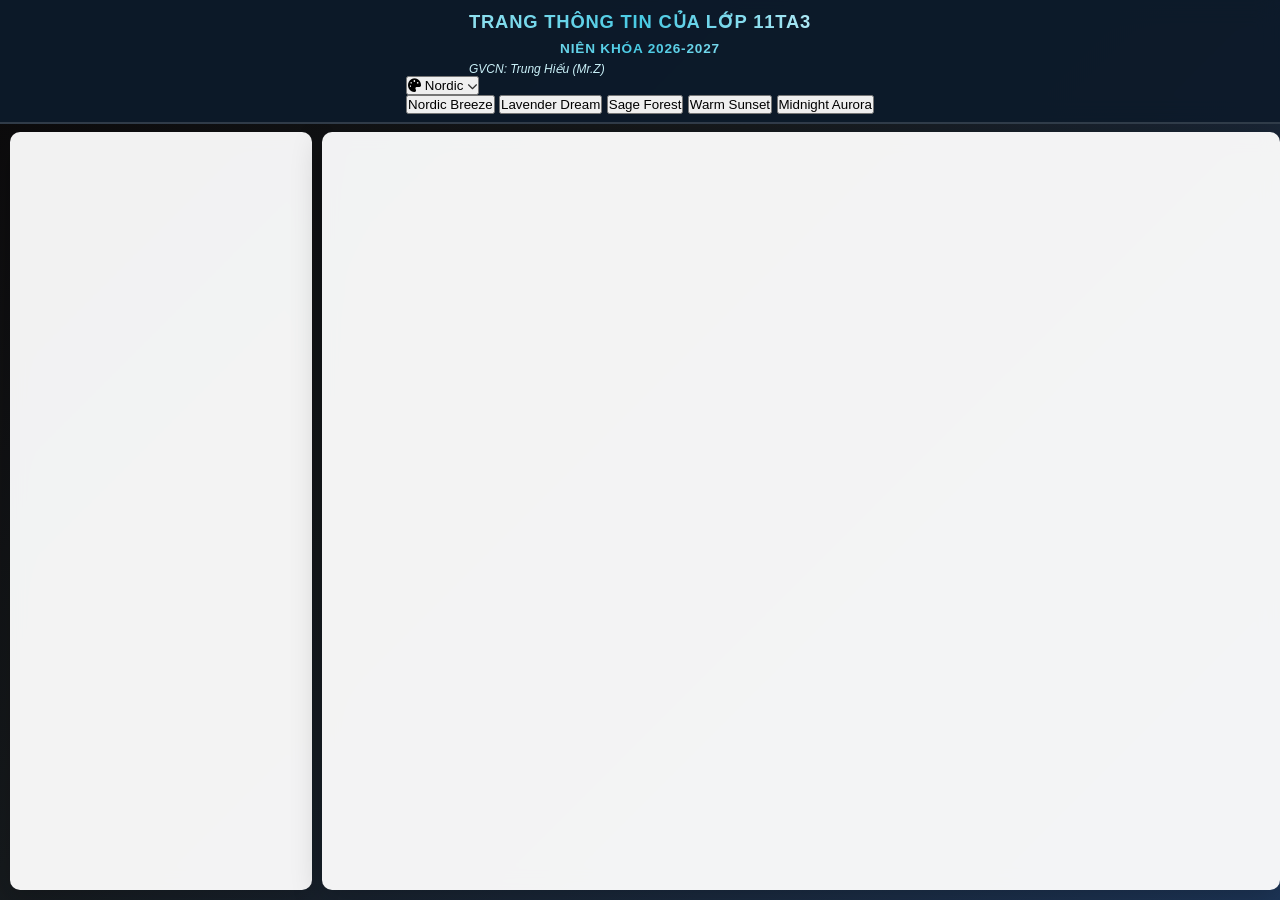
==== commit 29bdb82c: "Update index.html" ====
--- a/11TA3_NH2627/index.html
+++ b/11TA3_NH2627/index.html
@@ -1,5 +1,5 @@
 <!DOCTYPE html>
-<html lang="vi">
+<html lang="vi" data-theme="nordic">
 <head>
     <meta charset="UTF-8">
     <meta name="viewport" content="width=device-width, initial-scale=1.0">
@@ -14,6 +14,10 @@
             if (currentUrl.indexOf('?') === -1) {
                 window.location.replace(currentUrl + '?v=' + new Date().getTime());
             }
+            try {
+                var savedTheme = localStorage.getItem('class11ta3_theme') || 'nordic';
+                document.documentElement.setAttribute('data-theme', savedTheme);
+            } catch (e) {}
         })();
     </script>
 
@@ -23,259 +27,54 @@
     <link rel="preconnect" href="https://fonts.googleapis.com">
     <link rel="preconnect" href="https://fonts.gstatic.com" crossorigin>
     <link href="https://fonts.googleapis.com/css2?family=Dancing+Script:wght@600;700&display=swap" rel="stylesheet">
-
-    <style>
-        :root {
-            --primary: #1d3557; --accent: #457b9d;
-            --bg-gradient: linear-gradient(135deg, #0b090a 0%, #161a1d 40%, #1d3557 100%);
-            --card-bg: rgba(255, 255, 255, 0.95); --text-main: #1d3557; --danger-bright: #e63946;
-        }
-        * { box-sizing: border-box; margin: 0; padding: 0; }
-        html, body { height: 100%; height: 100dvh; width: 100%; max-width: 100vw; overflow: hidden; overflow-x: hidden !important; position: fixed; font-family: 'Segoe UI', Tahoma, Geneva, Verdana, sans-serif; color: var(--text-main); display: flex; flex-direction: column; -webkit-overflow-scrolling: touch; }
-        #bgCanvas { position: fixed; top: 0; left: 0; width: 100%; height: 100%; z-index: -1; background: var(--bg-gradient); }
-
-        header { padding: 8px 15px; background: rgba(13, 27, 42, 0.96); backdrop-filter: blur(12px); color: white; border-bottom: 2px solid rgba(255, 255, 255, 0.15); display: flex; flex-direction: column; align-items: center; justify-content: center; flex-shrink: 0; z-index: 100; cursor: pointer; user-select: none; }
-        header h1 { font-size: 1.15rem; text-transform: uppercase; text-align: center; letter-spacing: 0.8px; background: linear-gradient(to right, #90e0ef, #48cae4, #ade8f4); -webkit-background-clip: text; -webkit-text-fill-color: transparent; font-weight: 800; line-height: 1.35; padding-top: 2px; }
-        header .gvcn { font-size: 0.75rem; color: #caf0f8; font-style: italic; margin-top: 2px; }
-
-        #dynamicBannerContainer { width: 100%; height: 75px; background: #000; overflow: hidden; position: relative; border-radius: 8px; margin-bottom: 8px; display: none; flex-shrink: 0; }
-        #dynamicBannerContainer img { width: 100%; height: 100%; object-fit: cover; position: absolute; transition: opacity 1s ease-in-out; opacity: 0; }
-        #dynamicBannerContainer img.active { opacity: 1; }
-
-        .main-container { display: grid; grid-template-columns: 24% 76%; flex: 1; min-height: 0; overflow: hidden; overflow-x: hidden !important; width: 100%; max-width: 100vw; box-sizing: border-box; padding: 8px 10px 10px 10px; gap: 10px; }
-        .sidebar-a { background: var(--card-bg); backdrop-filter: blur(10px); border-radius: 10px; padding: 10px; display: flex; flex-direction: column; gap: 5px; box-shadow: 0 8px 32px 0 rgba(0, 0, 0, 0.2); overflow-y: auto; -webkit-overflow-scrolling: touch; min-height: 0; height: 100%; }
-        .sidebar-a h3 { font-size: 0.82rem; color: var(--primary); border-bottom: 2px solid #a8dadc; padding-bottom: 3px; margin-bottom: 2px; }
-        
-        .menu-btn { background: var(--accent); color: white; border: none; padding: 7px 10px; border-radius: 6px; font-size: 0.82rem; font-weight: 600; cursor: pointer; text-align: left; transition: all 0.2s; display: flex; align-items: center; gap: 6px; white-space: nowrap; flex-shrink: 0; max-width: 100%; box-sizing: border-box; }
-        .menu-btn:hover { background: #1d3557; transform: translateX(2px); }
-        .menu-btn.active-tab { background: #2a9d8f !important; box-shadow: 0 0 0 2px #ade8f4, inset 0 2px 4px rgba(0,0,0,0.2) !important; transform: translateX(3px); }
-        .sub-menu { display: flex; flex-direction: column; gap: 4px; padding-left: 8px; border-left: 3px solid #457b9d; margin: 2px 0; }
-
-        .content-b { background: var(--card-bg); backdrop-filter: blur(10px); border-radius: 10px; padding: 12px; box-shadow: 0 8px 32px 0 rgba(0, 0, 0, 0.2); display: flex; flex-direction: column; overflow: hidden; overflow-x: hidden !important; min-height: 0; min-width: 0 !important; height: 100%; width: 100%; max-width: 100%; box-sizing: border-box; position: relative; }
-        .content-scroll { flex: 1; overflow-y: auto; overflow-x: hidden !important; -webkit-overflow-scrolling: touch; padding-right: 4px; display: flex; flex-direction: column; gap: 8px; min-height: 0; min-width: 0 !important; width: 100%; max-width: 100%; box-sizing: border-box; }
-
-        .card-item { background: white; padding: 10px 12px; border-radius: 8px; box-shadow: 0 2px 6px rgba(0,0,0,0.04); border-left: 4px solid var(--accent); display: flex; justify-content: space-between; align-items: center; }
-        .card-info h4 { color: var(--primary); font-size: 0.88rem; margin-bottom: 2px; }
-        .card-info span { font-size: 0.72rem; color: #6c757d; }
-
-        .btn-del { background: #e63946 !important; color: #ffffff !important; padding: 5px 8px; border-radius: 5px; border: none; cursor: pointer; font-weight: bold; font-size: 0.75rem; box-shadow: 0 1px 3px rgba(230, 57, 70, 0.3); display: inline-flex; align-items: center; justify-content: center; }
-        .btn-del:hover { background: #d90429 !important; }
-        .btn-clear-icon { background: #e63946; color: #ffffff; border: none; border-radius: 5px; width: 28px; height: 28px; display: inline-flex; align-items: center; justify-content: center; cursor: pointer; font-size: 0.82rem; font-weight: bold; flex-shrink: 0; transition: all 0.2s; }
-        .btn-clear-icon:hover { background: #d90429; transform: scale(1.05); }
-        .btn-edit { background: #f4a261; color: white; padding: 5px 8px; border-radius: 5px; border: none; cursor: pointer; font-weight: bold; font-size: 0.75rem; margin-right: 5px; }
-        .btn-edit:hover { background: #e76f51; }
-        .btn-restore { background: #2a9d8f; color: white; padding: 5px 8px; border-radius: 5px; border: none; cursor: pointer; font-weight: bold; font-size: 0.75rem; }
-
-        .form-group { display: flex; flex-direction: column; gap: 3px; margin-bottom: 6px; }
-        .form-group label { font-weight: 600; font-size: 0.75rem; }
-        .form-group input, .form-group select, .form-group textarea { padding: 5px 7px; border: 1px solid #ced4da; border-radius: 6px; font-size: 0.82rem; font-family: inherit; }
-
-        .editor-toolbar { display: flex; flex-wrap: wrap; align-items: center; gap: 4px; background: #e9ecef; padding: 4px 6px; border-top-left-radius: 6px; border-top-right-radius: 6px; border: 1px solid #ced4da; border-bottom: none; }
-        .editor-toolbar button { background: white; border: 1px solid #ced4da; padding: 3px 7px; border-radius: 4px; cursor: pointer; font-weight: bold; font-size: 0.78rem; color: var(--primary); transition: all 0.15s ease-in-out; }
-        .editor-toolbar button:hover { background: #dee2e6; }
-        .editor-toolbar button.active { background: var(--primary) !important; color: #ffffff !important; border-color: var(--primary) !important; box-shadow: inset 0 2px 4px rgba(0,0,0,0.25); }
-        .color-picker-label { display: inline-flex; align-items: center; gap: 4px; background: white; border: 1px solid #ced4da; padding: 2px 6px; border-radius: 4px; cursor: pointer; font-size: 0.78rem; font-weight: bold; color: var(--primary); user-select: none; }
-        .color-picker-label:hover { background: #dee2e6; }
-        .color-picker-label input[type="color"] { cursor: pointer; border: none; width: 18px; height: 18px; padding: 0; background: none; outline: none; }
-
-        .rich-editor { min-height: 80px; max-height: 140px; overflow-y: auto; border: 1px solid #ced4da; border-bottom-left-radius: 6px; border-bottom-right-radius: 6px; padding: 6px; background: white; font-size: 0.82rem; outline: none; }
-        .password-wrapper { position: relative; display: flex; align-items: center; }
-        .password-wrapper input { width: 100%; padding-right: 35px; }
-        .toggle-password { position: absolute; right: 8px; background: none; border: none; cursor: pointer; font-size: 0.9rem; color: #6c757d; padding: 0; }
-
-        .modal { display: none; position: fixed; top: 0; left: 0; width: 100%; height: 100%; background: rgba(0,0,0,0.6); justify-content: center; align-items: center; z-index: 1000; }
-        .modal-content { background: white; padding: 16px; border-radius: 10px; width: 420px; max-width: 90%; box-shadow: 0 5px 20px rgba(0,0,0,0.3); display: flex; flex-direction: column; gap: 8px; max-height: 85vh; overflow-y: auto; }
-
-        #zoomModal { display: none; position: fixed; top: 0; left: 0; width: 100%; height: 100%; background: rgba(0,0,0,0.92); z-index: 3000; justify-content: center; align-items: center; overflow: hidden; cursor: grab; touch-action: none; }
-        #zoomModal:active { cursor: grabbing; }
-        #zoomedImg { transition: transform 0.05s linear; max-width: 90vw; max-height: 85vh; user-select: none; pointer-events: none; transform-origin: center center; }
-        .zoom-controls { position: absolute; bottom: 20px; display: flex; gap: 8px; z-index: 3100; }
-        .zoom-btn { background: rgba(255,255,255,0.85); border: none; padding: 7px 14px; border-radius: 6px; font-weight: bold; font-size: 0.82rem; cursor: pointer; box-shadow: 0 2px 8px rgba(0,0,0,0.3); }
-        .zoom-btn:hover { background: white; }
-
-        .pagination-bar { display: flex; justify-content: center; gap: 8px; margin-top: 8px; padding-bottom: 6px; }
-        .btn-download { background: #2a9d8f; color: white; padding: 6px 14px; border-radius: 6px; text-decoration: none; font-weight: bold; font-size: 0.82rem; display: inline-block; transition: background 0.2s; }
-        .btn-download:hover { background: #21867a; }
-
-        .doc-page-container { display: flex; flex-direction: column; gap: 16px; width: 100%; margin-top: 12px; }
-        .doc-page-item { width: 100%; background: #f8f9fa; border: 1px solid #e9ecef; border-radius: 8px; padding: 10px; display: flex; flex-direction: column; align-items: center; box-shadow: 0 2px 8px rgba(0,0,0,0.04); }
-        .doc-page-img { width: 100%; max-width: 100%; height: auto; object-fit: contain; border-radius: 6px; cursor: pointer; display: block; }
-        .doc-page-footer { margin-top: 8px; display: flex; justify-content: space-between; align-items: center; width: 100%; padding: 0 4px; }
-
-        .pdf-viewer-container { width: 100%; margin-top: 8px; background: #fff; border: 1px solid #ced4da; border-radius: 8px; padding: 10px; display: flex; flex-direction: column; gap: 8px; }
-        .pdf-iframe { width: 100%; height: 480px; border: 1px solid #dee2e6; border-radius: 6px; }
-
-        .welcome-card-box { flex: 1; display: flex; flex-direction: column; align-items: center; justify-content: center; text-align: center; padding: 30px 20px; border-radius: 14px; box-shadow: 0 4px 20px rgba(0,0,0,0.03); animation: fadeIn 0.8s ease-in-out; }
-        .welcome-greeting-text { font-family: 'Dancing Script', cursive; font-size: clamp(2rem, 4.5vw, 3.2rem); line-height: 1.4; letter-spacing: 0.5px; margin: 0; padding: 0 15px; text-shadow: 1px 1px 3px rgba(0,0,0,0.05); text-wrap: balance; }
-
-        @keyframes fadeIn { from { opacity: 0; transform: translateY(10px); } to { opacity: 1; transform: translateY(0); } }
-        @keyframes pulseAlert { 0% { transform: scale(1); opacity: 0.95; } 50% { transform: scale(1.015); opacity: 1; box-shadow: 0 4px 14px rgba(230, 57, 70, 0.25); } 100% { transform: scale(1); opacity: 0.95; } }
-        @keyframes gentlePulse {
-            0% { opacity: 0.88; box-shadow: 0 2px 6px rgba(0,0,0,0.1); }
-            50% { opacity: 1; box-shadow: 0 4px 14px rgba(24, 100, 171, 0.3); }
-            100% { opacity: 0.88; box-shadow: 0 2px 6px rgba(0,0,0,0.1); }
-        }
-        .pulse-banner {
-            animation: gentlePulse 2.2s infinite ease-in-out !important;
-        }
-        .alert-banner-home, .smart-notice-banner {
-            width: 100% !important;
-            max-width: 100% !important;
-            box-sizing: border-box !important;
-            display: block !important;
-            margin: 0 0 8px 0 !important;
-            padding: 9px 12px;
-            border-radius: 8px;
-            font-weight: 700;
-            font-size: 0.85rem;
-            text-align: center;
-            cursor: pointer;
-            flex-shrink: 0;
-        }
-        .alert-banner-home {
-            background: linear-gradient(135deg, #ffe3e3 0%, #ffc9c9 100%);
-            border: 1.5px solid #ffa8a8;
-            color: #c92a2a;
-            box-shadow: 0 2px 6px rgba(201, 42, 42, 0.12);
-        }
-        .smart-notice-banner {
-            background: linear-gradient(135deg, #e7f5ff 0%, #d0ebff 100%);
-            border: 1.5px solid #74c0fc;
-            color: #1864ab;
-            box-shadow: 0 2px 6px rgba(24, 100, 171, 0.12);
-        }
-
-        .exam-table-wrap { width: 100%; max-height: calc(100vh - 210px); overflow-y: auto; overflow-x: hidden !important; border-radius: 8px; border: 1px solid #ced4da; background: white; box-shadow: 0 2px 6px rgba(0,0,0,0.03); position: relative; }
-        .exam-table { width: 100%; border-collapse: collapse; font-size: 0.82rem; text-align: left; table-layout: fixed; }
-        .exam-table thead th { position: sticky; top: 0; z-index: 10; background: #1d3557; color: white; padding: 8px 4px; font-weight: 700; text-align: center; box-shadow: 0 2px 4px rgba(0,0,0,0.12); }
-        .exam-table td { padding: 7px 4px; border-top: 1px solid #dee2e6; vertical-align: middle; text-align: center; word-wrap: break-word; overflow-wrap: break-word; }
-        
-        .row-pastel-red { background-color: #ffe3e3 !important; color: #c92a2a !important; font-weight: 700; }
-        .row-pastel-yellow { background-color: #fff3bf !important; color: #d9480f !important; font-weight: 600; }
-        .row-pastel-green { background-color: #d3f9d8 !important; color: #2b8a3e !important; }
-        .row-normal { background-color: #ffffff; color: #1d3557; }
-        
-        .btn-view-exam-link { background: none; border: none; color: #1d3557; font-weight: 700; font-size: 0.88rem; cursor: pointer; padding: 2px 6px; text-decoration: underline; text-underline-offset: 3px; transition: color 0.15s, transform 0.15s; display: inline-block; }
-        .btn-view-exam-link:hover { color: #1864ab; transform: scale(1.05); }
-        .exam-form-grid { display: grid; grid-template-columns: 1fr 2fr; gap: 12px; align-items: stretch; }
-
-        /* RESPONSIVE DỌC (ĐÃ KHÓA CỨNG KHUNG NHÌN & CHỐNG TRÀN NGANG SAFARI IOS) */
-        @media screen and (max-width: 768px) {
-            header { padding: 5px 10px; min-height: 50px; width: 100% !important; max-width: 100vw !important; box-sizing: border-box !important; overflow: hidden; }
-            header h1 { font-size: 0.92rem; }
-            header .gvcn { font-size: 0.68rem; }
-
-            /* 1. Xếp Sidebar A và Content B theo cột dọc linh hoạt trên mọi máy */
-            .main-container {
-                display: flex !important;
-                flex-direction: column !important;
-                padding: 5px;
-                gap: 5px;
-                height: calc(100dvh - 50px);
-                overflow: hidden;
-                overflow-x: hidden !important;
-                width: 100%;
-                max-width: 100vw;
-                box-sizing: border-box;
-            }
-
-            /* 2. Cố định chiều cao Sidebar A ở trên với thanh cuộn riêng */
-            .sidebar-a {
-                max-height: 24% !important;
-                flex-shrink: 0;
-                overflow-y: auto;
-                overflow-x: hidden !important;
-                padding: 5px 6px;
-                gap: 3px;
-                width: 100%;
-                box-sizing: border-box;
-            }
-            .sidebar-a .menu-btn { padding: 5px 8px; font-size: 0.74rem; gap: 4px; white-space: normal !important; word-break: break-word; line-height: 1.25; width: 100% !important; max-width: 100% !important; box-sizing: border-box !important; flex-shrink: 1; }
-            .sidebar-a h3 { font-size: 0.74rem; margin-bottom: 1px; padding-bottom: 1px; }
-            .sidebar-a .sub-menu { width: 100% !important; max-width: 100% !important; box-sizing: border-box !important; }
-
-            /* 3. Phần Content B dãn rộng và cuộn dọc tự nhiên 1 trục duy nhất */
-            .content-b {
-                flex: 1;
-                min-height: 0;
-                min-width: 0 !important;
-                overflow: hidden;
-                overflow-x: hidden !important;
-                padding: 6px;
-                width: 100%;
-                max-width: 100%;
-                box-sizing: border-box;
-            }
-            .content-scroll {
-                overflow-y: auto !important;
-                overflow-x: hidden !important;
-                -webkit-overflow-scrolling: touch;
-                width: 100%;
-                max-width: 100%;
-                box-sizing: border-box;
-                padding-bottom: 25px; /* Tạo khoảng trống chân trang để cuộn thấy trọn vẹn nút Lưu/Hủy */
-            }
-
-            /* 4. Khung form và khối nút đăng lịch kiểm tra dãn đều 100% theo trục dọc */
-            #adminExamContentArea,
-            #tempExamAreaWrapper {
-                width: 100% !important;
-                max-width: 100% !important;
-                box-sizing: border-box !important;
-            }
-
-            .exam-form-grid { display: flex; flex-direction: column; gap: 6px; width: 100%; box-sizing: border-box; }
-            .rich-editor { min-height: 65px !important; max-height: 100px !important; font-size: 0.78rem !important; }
-            .welcome-card-box { width: 100% !important; max-width: 100% !important; box-sizing: border-box !important; padding: 20px 10px !important; }
-            .welcome-greeting-text { width: 100% !important; max-width: 100% !important; box-sizing: border-box !important; font-size: clamp(1.4rem, 3.8vw, 2.2rem) !important; padding: 0 5px !important; }
-            .editor-toolbar button { padding: 2px 5px !important; font-size: 0.72rem !important; }
-            .form-group input, .form-group select, .form-group textarea { padding: 4px 6px !important; font-size: 0.76rem !important; width: 100%; box-sizing: border-box; }
-
-            /* 5. Nút bấm tự xuống hàng khi màn hình hẹp, tránh tràn ngang */
-            .content-b .menu-btn {
-                white-space: normal !important;
-                text-align: center;
-                flex: 1 1 auto;
-                min-width: 0;
-                box-sizing: border-box;
-            }
-            .content-b div[style*="display:flex"], .content-b div[style*="display: flex"] {
-                max-width: 100% !important;
-                box-sizing: border-box;
-                flex-wrap: wrap;
-            }
-        }
-
-        /* RESPONSIVE NGANG (TỐI ƯU CẢNH BÁO, LỜI CHÚC & BẬT THANH CUỘN CHO PHẦN B) */
-        @media screen and (max-height: 520px) and (orientation: landscape) {
-            header { padding: 3px 10px; min-height: 40px; }
-            header h1 { font-size: 0.85rem; line-height: 1.15; }
-            header .gvcn { font-size: 0.62rem; margin-top: 1px; }
-            .main-container { grid-template-columns: 28% 72%; padding: 4px; gap: 5px; height: calc(100dvh - 40px); overflow: hidden; }
-            .sidebar-a { height: 100%; max-height: 100%; overflow-y: auto; padding: 5px; gap: 3px; }
-            .sidebar-a .menu-btn { padding: 4px 6px; font-size: 0.72rem; gap: 4px; }
-            .sidebar-a h3 { font-size: 0.72rem; padding-bottom: 1px; }
-            
-            .content-b { height: 100%; max-height: 100%; overflow: hidden; padding: 6px; }
-            .content-scroll { overflow-y: auto !important; -webkit-overflow-scrolling: touch; padding-right: 3px; gap: 4px; }
-            
-            .landscape-greeting { padding: 4px 8px !important; font-size: 0.82rem !important; margin-bottom: 3px !important; }
-            .landscape-alert { padding: 3px 6px !important; font-size: 0.72rem !important; margin-bottom: 3px !important; }
-
-            .exam-table-wrap { max-height: calc(100vh - 120px) !important; }
-            .pdf-iframe { height: 180px !important; }
-            .welcome-greeting-text { font-size: 1.5rem !important; }
-        }
-    </style>
+    <link rel="stylesheet" href="https://cdnjs.cloudflare.com/ajax/libs/font-awesome/6.4.0/css/all.min.css">
+
+    <link rel="stylesheet" href="style.css?v=20261116">
 </head>
 <body>
 
     <canvas id="bgCanvas"></canvas>
 
-    <header onclick="switchView('home')" title="Nhấp vào để quay về Trang chủ">
-        <h1>Trang thông tin của lớp 11TA3<br><span style="font-size: 0.85rem;">Niên khóa 2026-2027</span></h1>
-        <div class="gvcn">GVCN: Trung Hiếu (Mr.Z)</div>
+    <header>
+        <div class="header-main-title" onclick="switchView('home')" title="Nhấp vào để quay về Trang chủ">
+            <h1>Trang thông tin của lớp 11TA3<br><span style="font-size: 0.85rem;">Niên khóa 2026-2027</span></h1>
+            <div class="gvcn">GVCN: Trung Hiếu (Mr.Z)</div>
+        </div>
+
+        <!-- BỘ CHỌN 5 THEME GIAO DIỆN -->
+        <div class="theme-switcher-wrap" onclick="event.stopPropagation()">
+            <button type="button" id="btnThemeToggle" class="theme-toggle-btn" onclick="toggleThemeDropdown(event)" title="Đổi giao diện màu sắc">
+                <i class="fa-solid fa-palette"></i>
+                <span id="currentThemeLabel">Nordic</span>
+                <i class="fa-solid fa-chevron-down" style="font-size: 0.65rem; opacity: 0.8;"></i>
+            </button>
+            <div id="themeDropdownMenu" class="theme-dropdown-menu">
+                <button type="button" class="theme-option-item" data-theme-key="nordic" onclick="applyAppTheme('nordic', 'Nordic')">
+                    <span class="theme-dot" style="background: linear-gradient(135deg, #0284c7, #2563eb);"></span>
+                    <span>Nordic Breeze</span>
+                </button>
+                <button type="button" class="theme-option-item" data-theme-key="lavender" onclick="applyAppTheme('lavender', 'Lavender')">
+                    <span class="theme-dot" style="background: linear-gradient(135deg, #7c3aed, #c026d3);"></span>
+                    <span>Lavender Dream</span>
+                </button>
+                <button type="button" class="theme-option-item" data-theme-key="sage" onclick="applyAppTheme('sage', 'Sage')">
+                    <span class="theme-dot" style="background: linear-gradient(135deg, #059669, #0d9488);"></span>
+                    <span>Sage Forest</span>
+                </button>
+                <button type="button" class="theme-option-item" data-theme-key="warm" onclick="applyAppTheme('warm', 'Warm')">
+                    <span class="theme-dot" style="background: linear-gradient(135deg, #d97706, #ea580c);"></span>
+                    <span>Warm Sunset</span>
+                </button>
+                <button type="button" class="theme-option-item" data-theme-key="midnight" onclick="applyAppTheme('midnight', 'Midnight')">
+                    <span class="theme-dot" style="background: linear-gradient(135deg, #0f172a, #f43f5e);"></span>
+                    <span>Midnight Aurora</span>
+                </button>
+            </div>
+        </div>
     </header>
+
+    <!-- LỚP PHỦ MỜ KHI BUNG MENU DI ĐỘNG -->
+    <div id="mobileMenuBackdrop" class="mobile-menu-backdrop" onclick="toggleMobileSidebarMenu(false)"></div>
 
     <div class="main-container">
         <div class="sidebar-a" id="sidebarA"></div>
@@ -288,7 +87,7 @@
     <!-- POPUP CẢNH BÁO THÔNG MINH CHO XEM TKB & GÓC KỶ NIỆM -->
     <div class="modal" id="smartAlertModal" style="display:none; z-index:2500;">
         <div class="modal-content" style="max-width:480px; width:92%; padding:16px; border-radius:12px; text-align:center; box-shadow:0 8px 30px rgba(0,0,0,0.25);">
-            <div style="display:flex; justify-content:space-between; align-items:center; border-bottom:1.5px solid #eee; padding-bottom:8px; margin-bottom:12px;">
+            <div style="display:flex; justify-content:space-between; align-items:center; border-bottom:1.5px solid var(--border-card); padding-bottom:8px; margin-bottom:12px;">
                 <h3 style="font-size:0.95rem; color:var(--primary); margin:0;">🔔 Nhắc Nhở & Cảnh Báo Lớp 11TA3</h3>
                 <button type="button" class="btn-clear-icon" onclick="closeSmartAlertModal()" title="Đóng">✖</button>
             </div>
@@ -328,7 +127,7 @@
     <!-- 1. POPUP NHẬP NỘI DUNG THI HỌC KỲ KHI TẠO MỚI (HK1/HK2) -->
     <div class="modal" id="examHkContentModal">
         <div class="modal-content" id="examHkContentBox" style="width: 70%; max-width: 850px; min-width: 320px; max-height: 85vh;">
-            <div style="border-bottom: 2px solid #e9ecef; padding-bottom: 6px;">
+            <div style="border-bottom: 2px solid var(--border-card); padding-bottom: 6px;">
                 <h3 id="examHkModalTitle" style="font-size: 1rem; color: var(--primary);">📁 Nội dung kiểm tra học kì 1</h3>
             </div>
             
@@ -351,12 +150,12 @@
 
             <div style="margin-top: 6px;">
                 <label style="font-weight: 600; font-size: 0.75rem; color: var(--primary);">📋 Danh sách nội dung thi đã nhập:</label>
-                <div id="hkTempSubContainer" style="max-height: 140px; overflow-y: auto; border: 1px solid #ced4da; border-radius: 6px; padding: 6px; background: #f8f9fa; display: flex; flex-direction: column; gap: 4px; margin-top: 3px;">
-                    <span style="color: #aaa; font-size: 0.75rem; text-align: center;">Chưa có môn nào được thêm.</span>
-                </div>
-            </div>
-
-            <div style="display: flex; justify-content: flex-end; gap: 10px; margin-top: 10px; border-top: 1px solid #eee; padding-top: 8px;">
+                <div id="hkTempSubContainer" class="sub-box-list" style="max-height: 140px; overflow-y: auto; border: 1px solid var(--border-card); border-radius: 6px; padding: 6px; display: flex; flex-direction: column; gap: 4px; margin-top: 3px;">
+                    <span style="color: var(--text-sub); font-size: 0.75rem; text-align: center;">Chưa có môn nào được thêm.</span>
+                </div>
+            </div>
+
+            <div style="display: flex; justify-content: flex-end; gap: 10px; margin-top: 10px; border-top: 1px solid var(--border-card); padding-top: 8px;">
                 <button type="button" class="menu-btn btn-del" style="padding: 6px 16px;" onclick="cancelAllHkModal()">Hủy tất cả</button>
                 <button type="button" class="menu-btn" style="background: #2a9d8f; padding: 6px 18px;" onclick="saveAllHkModalSubs()">💾 Lưu tất cả</button>
             </div>
@@ -366,7 +165,7 @@
     <!-- POPUP CHỈNH SỬA 1 MÔN HỌC KỲ TẠM -->
     <div class="modal" id="editHkSubModal">
         <div class="modal-content" style="width: 65%; max-width: 750px;">
-            <h3 style="font-size: 0.95rem; color: var(--primary); border-bottom: 2px solid #e9ecef; padding-bottom: 6px;">✏️ Chỉnh Sửa Môn Thi Học Kỳ</h3>
+            <h3 style="font-size: 0.95rem; color: var(--primary); border-bottom: 2px solid var(--border-card); padding-bottom: 6px;">✏️ Chỉnh Sửa Môn Thi Học Kỳ</h3>
             <div style="display: flex; gap: 8px; align-items: center; margin-top: 6px; flex-wrap: wrap;">
                 <div style="width: 140px; flex-shrink: 0;"><input type="text" id="editHkSubName" placeholder="Tên môn..." style="width:100%;" oninput="this.value = capitalizeSubject(this.value)"></div>
                 <div style="flex: 1; min-width: 200px; display:flex; gap:6px; align-items:center;">
@@ -378,7 +177,7 @@
                 <label>Nội dung kiểm tra:</label>
                 <textarea id="editHkSubContent" placeholder="Nhập chi tiết bài học..." style="min-height: 85px; resize: vertical;"></textarea>
             </div>
-            <div style="display: flex; justify-content: flex-end; gap: 10px; margin-top: 10px; border-top: 1px solid #eee; padding-top: 8px;">
+            <div style="display: flex; justify-content: flex-end; gap: 10px; margin-top: 10px; border-top: 1px solid var(--border-card); padding-top: 8px;">
                 <button type="button" class="menu-btn btn-del" style="padding: 6px 16px;" onclick="closeEditHkSubModal()">Hủy</button>
                 <button type="button" class="menu-btn" style="background: #2a9d8f; padding: 6px 18px;" onclick="saveHkSubEditChanges()">💾 Lưu thay đổi</button>
             </div>
@@ -388,7 +187,7 @@
     <!-- 2. POPUP CẤP 1 XEM TỔNG HỢP NỘI DUNG THI HK -->
     <div class="modal" id="examHkOverviewModal">
         <div class="modal-content" id="examHkOverviewBox" style="width: 60%; max-width: 720px; min-width: 320px; max-height: 80vh;">
-            <div style="border-bottom: 2px solid #e9ecef; padding-bottom: 6px;">
+            <div style="border-bottom: 2px solid var(--border-card); padding-bottom: 6px;">
                 <h3 id="examHkOverviewTitle" style="font-size: 1rem; color: var(--primary); text-align: center;">📝 Danh sách nội dung thi Học kỳ</h3>
             </div>
             <div class="exam-table-wrap" style="max-height: 50vh; margin-top: 8px;">
@@ -397,7 +196,7 @@
                     <tbody id="examHkOverviewBody"></tbody>
                 </table>
             </div>
-            <div style="display: flex; justify-content: center; margin-top: 8px; border-top: 1px solid #eee; padding-top: 8px;">
+            <div style="display: flex; justify-content: center; margin-top: 8px; border-top: 1px solid var(--border-card); padding-top: 8px;">
                 <button class="menu-btn btn-del" style="padding: 6px 28px; justify-content:center;" onclick="closeExamHkOverviewModal()">Đóng</button>
             </div>
         </div>
@@ -406,11 +205,11 @@
     <!-- 3. POPUP CẤP 2 XEM CHI TIẾT 1 MÔN -->
     <div class="modal" id="examDetailModal">
         <div class="modal-content" id="examDetailBox" style="width: 90%; max-width: 950px; min-width: 320px; max-height: 85vh;">
-            <div style="border-bottom: 2px solid #e9ecef; padding-bottom: 6px;">
+            <div style="border-bottom: 2px solid var(--border-card); padding-bottom: 6px;">
                 <h3 id="examDetailModalTitle" style="font-size: 1rem; color: var(--primary); text-align: center;">📝 Chi tiết nội dung kiểm tra</h3>
             </div>
             <div id="examDetailModalBody" style="font-size: 0.88rem; line-height: 1.6; max-height: 65vh; overflow-y: auto; padding: 10px 4px; white-space: pre-wrap;"></div>
-            <div style="display: flex; justify-content: center; margin-top: 6px; border-top: 1px solid #eee; padding-top: 8px;">
+            <div style="display: flex; justify-content: center; margin-top: 6px; border-top: 1px solid var(--border-card); padding-top: 8px;">
                 <button class="menu-btn btn-del" style="padding: 6px 28px; justify-content:center;" onclick="closeExamDetailModal()">Đóng</button>
             </div>
         </div>
@@ -419,7 +218,7 @@
     <!-- 4. POPUP CHỈNH SỬA MÔN TRONG Ô TẠM -->
     <div class="modal" id="editTempExamModal">
         <div class="modal-content" style="width: 70%; max-width: 800px; max-height: 85vh;">
-            <h3 style="font-size: 1rem; color: var(--primary); border-bottom: 2px solid #e9ecef; padding-bottom: 6px;">Chỉnh sửa thông tin kiểm tra</h3>
+            <h3 style="font-size: 1rem; color: var(--primary); border-bottom: 2px solid var(--border-card); padding-bottom: 6px;">Chỉnh sửa thông tin kiểm tra</h3>
             <div class="exam-form-grid" style="margin-top: 8px;">
                 <div style="display:flex; flex-direction:column; gap:6px;">
                     <div class="form-group" style="margin:0;">
@@ -442,7 +241,7 @@
                     <div class="form-group" style="margin:0;">
                         <label>Ngày kiểm tra:</label>
                         <div style="position:relative; display:flex; align-items:center;">
-                            <input type="text" id="editTempExamDateDisplay" placeholder="Chọn ngày" readonly style="width:100%; background:#fff; padding-right:32px;">
+                            <input type="text" id="editTempExamDateDisplay" placeholder="Chọn ngày" readonly style="width:100%; padding-right:32px;">
                             <span style="position:absolute; right:8px; font-size:0.95rem; pointer-events:none;">📅</span>
                             <input type="date" id="editTempExamDate" style="position:absolute; top:0; left:0; width:100%; height:100%; opacity:0; cursor:pointer; z-index:5;" onchange="handleEditTempDateSelect(this.value)">
                         </div>
@@ -455,7 +254,7 @@
                 <div style="display:flex; flex-direction:column;">
                     <div class="form-group" style="margin:0; height:100%; display:flex; flex-direction:column;">
                         <label>Nội dung kiểm tra:</label>
-                        <textarea id="editTempExamContent" placeholder="Nhập chi tiết bài học..." style="flex:1; min-height:85px; resize:none; font-family:inherit; padding:6px; border:1px solid #ced4da; border-radius:6px; font-size:0.82rem;"></textarea>
+                        <textarea id="editTempExamContent" placeholder="Nhập chi tiết bài học..." style="flex:1; min-height:85px; resize:none; font-family:inherit; padding:6px; border-radius:6px; font-size:0.82rem;"></textarea>
                     </div>
                 </div>
             </div>
@@ -463,7 +262,7 @@
                 <button type="button" class="menu-btn" style="background:#457b9d; padding:5px 12px; font-size:0.78rem;" onclick="openExamContentFileModal(false, true)">📁 Tải lên file nội dung KT</button>
                 <span id="editTempAttachedContentStatus" style="font-size:0.72rem; color:#2a9d8f; font-weight:bold;"></span>
             </div>
-            <div style="display:flex; justify-content:flex-end; gap:10px; margin-top:12px; border-top:1px solid #eee; padding-top:10px;">
+            <div style="display:flex; justify-content:flex-end; gap:10px; margin-top:12px; border-top:1px solid var(--border-card); padding-top:10px;">
                 <button type="button" class="menu-btn btn-del" style="padding:6px 18px;" onclick="closeEditTempExamModal()">Hủy</button>
                 <button type="button" class="menu-btn" style="background:#2a9d8f; padding:6px 20px;" onclick="saveEditTempExamChanges()">Lưu thay đổi</button>
             </div>
@@ -473,7 +272,7 @@
     <!-- 5. POPUP CHỈNH SỬA DÒNG LỊCH THI HỌC KỲ -->
     <div class="modal" id="editTempHkExamModal">
         <div class="modal-content" style="width: 72%; max-width: 850px; max-height: 88vh;">
-            <div style="border-bottom: 2px solid #e9ecef; padding-bottom: 6px;">
+            <div style="border-bottom: 2px solid var(--border-card); padding-bottom: 6px;">
                 <h3 id="editTempHkModalTitle" style="font-size: 1rem; color: var(--primary);">Chỉnh sửa lịch thi học kì 1</h3>
             </div>
             <div class="form-group" style="margin-top: 8px;">
@@ -491,9 +290,9 @@
                     <label style="font-weight: 600; font-size: 0.75rem; color: var(--primary);">📋 Danh sách nội dung thi đã nhập:</label>
                     <button type="button" class="menu-btn" style="background: #2a9d8f; font-size: 0.74rem; padding: 4px 10px;" onclick="openAddHkSubChildModal()">➕ Thêm nội dung kiểm tra HK</button>
                 </div>
-                <div id="editTempHkSubContainer" style="max-height: 160px; overflow-y: auto; border: 1px solid #ced4da; border-radius: 6px; padding: 6px; background: #f8f9fa; display: flex; flex-direction: column; gap: 4px; margin-top: 3px;"></div>
-            </div>
-            <div style="display:flex; justify-content:flex-end; gap:10px; margin-top:12px; border-top:1px solid #eee; padding-top:10px;">
+                <div id="editTempHkSubContainer" class="sub-box-list" style="max-height: 160px; overflow-y: auto; border: 1px solid var(--border-card); border-radius: 6px; padding: 6px; display: flex; flex-direction: column; gap: 4px; margin-top: 3px;"></div>
+            </div>
+            <div style="display:flex; justify-content:flex-end; gap:10px; margin-top:12px; border-top:1px solid var(--border-card); padding-top:10px;">
                 <button type="button" class="menu-btn btn-del" style="padding:6px 18px;" onclick="closeEditTempHkExamModal()">Hủy</button>
                 <button type="button" class="menu-btn" style="background:#2a9d8f; padding:6px 20px;" onclick="saveEditTempHkExamChanges()">Lưu thay đổi</button>
             </div>
@@ -503,7 +302,7 @@
     <!-- POPUP CON: CẬP NHẬT NỘI DUNG KIỂM TRA HK X -->
     <div class="modal" id="addHkSubChildModal">
         <div class="modal-content" style="width: 70%; max-width: 820px; max-height: 85vh;">
-            <div style="border-bottom: 2px solid #e9ecef; padding-bottom: 6px;">
+            <div style="border-bottom: 2px solid var(--border-card); padding-bottom: 6px;">
                 <h3 id="addHkSubChildTitle" style="font-size: 1rem; color: var(--primary);">📁 Cập nhật nội dung kiểm tra HK 1</h3>
             </div>
             <div style="display: flex; gap: 8px; align-items: center; margin-top: 6px; flex-wrap: wrap;">
@@ -522,11 +321,11 @@
             </div>
             <div style="margin-top: 6px;">
                 <label style="font-weight: 600; font-size: 0.75rem; color: var(--primary);">📋 Danh sách nội dung thi đã nhập:</label>
-                <div id="childHkTempContainer" style="max-height: 140px; overflow-y: auto; border: 1px solid #ced4da; border-radius: 6px; padding: 6px; background: #f8f9fa; display: flex; flex-direction: column; gap: 4px; margin-top: 3px;">
-                    <span style="color: #aaa; font-size: 0.75rem; text-align: center;">Chưa có môn nào được thêm.</span>
-                </div>
-            </div>
-            <div style="display: flex; justify-content: flex-end; gap: 10px; margin-top: 10px; border-top: 1px solid #eee; padding-top: 8px;">
+                <div id="childHkTempContainer" class="sub-box-list" style="max-height: 140px; overflow-y: auto; border: 1px solid var(--border-card); border-radius: 6px; padding: 6px; display: flex; flex-direction: column; gap: 4px; margin-top: 3px;">
+                    <span style="color: var(--text-sub); font-size: 0.75rem; text-align: center;">Chưa có môn nào được thêm.</span>
+                </div>
+            </div>
+            <div style="display: flex; justify-content: flex-end; gap: 10px; margin-top: 10px; border-top: 1px solid var(--border-card); padding-top: 8px;">
                 <button type="button" class="menu-btn btn-del" style="padding: 6px 16px;" onclick="closeAddHkSubChildModal()">Hủy tất cả</button>
                 <button type="button" class="menu-btn" style="background: #2a9d8f; padding: 6px 18px;" onclick="commitAddHkSubChildList()">💾 Lưu tất cả</button>
             </div>
@@ -536,7 +335,7 @@
     <!-- 6. POPUP SỬA LỊCH KIỂM TRA ĐÃ LƯU TRÊN CSDL -->
     <div class="modal" id="editExamModal">
         <div class="modal-content" style="width: 75%; max-width: 900px; max-height: 88vh;">
-            <h3 style="font-size: 1rem; color: var(--primary); border-bottom: 2px solid #e9ecef; padding-bottom: 6px;">✏️ Điều Chỉnh Lịch Kiểm Tra</h3>
+            <h3 style="font-size: 1rem; color: var(--primary); border-bottom: 2px solid var(--border-card); padding-bottom: 6px;">✏️ Điều Chỉnh Lịch Kiểm Tra</h3>
             <div class="exam-form-grid" style="margin-top: 8px;">
                 <div style="display:flex; flex-direction:column; gap:6px;">
                     <div class="form-group" style="margin:0;">
@@ -561,7 +360,7 @@
                     <div class="form-group" id="editExamDateWrapper" style="margin:0;">
                         <label>Ngày kiểm tra:</label>
                         <div style="position:relative; display:flex; align-items:center;">
-                            <input type="text" id="editExamDateDisplay" placeholder="Chọn ngày" readonly style="width:100%; background:#fff; padding-right:32px;">
+                            <input type="text" id="editExamDateDisplay" placeholder="Chọn ngày" readonly style="width:100%; padding-right:32px;">
                             <span style="position:absolute; right:8px; font-size:0.95rem; pointer-events:none;">📅</span>
                             <input type="date" id="editExamDate" style="position:absolute; top:0; left:0; width:100%; height:100%; opacity:0; cursor:pointer; z-index:5;" onchange="handleEditDateSelect(this.value)">
                         </div>
@@ -574,7 +373,7 @@
                 <div style="display:flex; flex-direction:column;">
                     <div class="form-group" id="editExamContentGroup" style="margin:0; height:100%; display:flex; flex-direction:column;">
                         <label>Nội dung kiểm tra:</label>
-                        <textarea id="editExamContent" placeholder="Nhập nội dung ôn tập..." style="flex:1; min-height:85px; resize:none; font-family:inherit; padding:6px; border:1px solid #ced4da; border-radius:6px; font-size:0.82rem;"></textarea>
+                        <textarea id="editExamContent" placeholder="Nhập nội dung ôn tập..." style="flex:1; min-height:85px; resize:none; font-family:inherit; padding:6px; border-radius:6px; font-size:0.82rem;"></textarea>
                     </div>
                 </div>
             </div>
@@ -582,7 +381,7 @@
                 <button type="button" class="menu-btn" style="background:#457b9d; padding:5px 12px; font-size:0.78rem;" onclick="openExamContentFileModal(true)">📁 Tải file nội dung</button>
                 <span id="editAttachedContentStatus" style="font-size:0.72rem; color:#2a9d8f; font-weight:bold;"></span>
             </div>
-            <div style="display:flex; justify-content:center; gap:14px; margin-top:14px; border-top:1px solid #eee; padding-top:10px;">
+            <div style="display:flex; justify-content:center; gap:14px; margin-top:14px; border-top:1px solid var(--border-card); padding-top:10px;">
                 <button type="button" class="menu-btn btn-del" style="padding:6px 18px;" onclick="closeEditExamModal()">Hủy chỉnh sửa</button>
                 <button type="button" class="menu-btn" style="background:#2a9d8f; padding:6px 20px;" onclick="saveEditedExamToDatabase()">Lưu chỉnh sửa</button>
             </div>
@@ -607,1816 +406,9 @@
         </div>
     </div>
 
-    <script>
-        document.addEventListener('contextmenu', e => e.preventDefault());
-        document.addEventListener('keydown', e => {
-            if (e.keyCode === 123 || e.key === 'F12') e.preventDefault();
-            if (e.ctrlKey && e.shiftKey && ['I','i','J','j','C','c'].includes(e.key)) e.preventDefault();
-            if (e.ctrlKey && ['u','U','s','S'].includes(e.key)) e.preventDefault();
-        });
-
-        const firebaseConfig = {
-            apiKey: "AIzaSyATUD-ddUU2Dg-3vpB9K8dO1W0FzK7ZIFI",
-            authDomain: "ta3nh2627.firebaseapp.com",
-            projectId: "ta3nh2627",
-            storageBucket: "ta3nh2627.firebasestorage.app",
-            messagingSenderId: "276398143272",
-            appId: "1:276398143272:web:a32d4c9fe908c5ca4c821d",
-            measurementId: "G-6D1FFK998C"
-        };
-        firebase.initializeApp(firebaseConfig);
-        firebase.firestore().settings({ cacheSizeBytes: firebase.firestore.CACHE_SIZE_UNLIMITED });
-        const db = firebase.firestore();
-
-        const canvas = document.getElementById('bgCanvas');
-        const ctx = canvas.getContext('2d');
-        let particles = [];
-        function resizeCanvas() { canvas.width = window.innerWidth; canvas.height = window.innerHeight; }
-        window.onresize = resizeCanvas;
-        resizeCanvas();
-        for (let i = 0; i < 30; i++) {
-            particles.push({ x: Math.random() * canvas.width, y: Math.random() * canvas.height, radius: Math.random() * 2 + 1, speedX: (Math.random() - 0.5) * 0.3, speedY: (Math.random() - 0.5) * 0.3 });
-        }
-        function animateCanvas() {
-            ctx.clearRect(0, 0, canvas.width, canvas.height);
-            ctx.fillStyle = 'rgba(255, 255, 255, 0.12)';
-            particles.forEach(p => {
-                p.x += p.speedX; p.y += p.speedY;
-                if (p.x < 0) p.x = canvas.width; if (p.x > canvas.width) p.x = 0;
-                if (p.y < 0) p.y = canvas.height; if (p.y > canvas.height) p.y = 0;
-                ctx.beginPath(); ctx.arc(p.x, p.y, p.radius, 0, Math.PI * 2); ctx.fill();
-            });
-            requestAnimationFrame(animateCanvas);
-        }
-        animateCanvas();
-
-        let notifications = [], homeworks = [], albums = [], banners = [], formsList = [], subAccounts = [], trashBin = [], scheduleUrl = "";
-        let examSchedules = [], tempExamList = [], adminExamSubTab = '', editingExamDocId = null, tempExamFileUrl = '', isEditingModalActive = false, isEditingTempModalActive = false;
-        let tempHkSubjectList = [], editingHkSubIndex = null, editingTempExamIndex = null;
-        let currentUser = null, currentView = 'home', notiPageOffset = 0, homeworkPageOffset = 0, albumIndex = 0, editingNotiId = null, editingAlbumId = null;
-        let currentMultiLinks = [], currentHwMultiLinks = [], currentAlbumLinks = [], currentBannerLinks = [];
-        let tempPostTitle = "", tempPostContent = "", tempPostPdf = "", tempHwContent = "", tempHwPdf = "", tempAlbumTitle = "";
-        let menuState = { adminAccSub: false, adminNotiSub: false, adminMediaSub: false };
-        let lastCreatedAccountInfo = "Chưa có thông tin tài khoản được tạo...";
-
-        function parseGoogleDriveLink(url) {
-            if (!url) return ""; url = url.trim(); if (url.startsWith('data:')) return url;
-            let match = url.match(/(?:\/d\/|id=)([a-zA-Z0-9_-]+)/);
-            return (match && match[1]) ? `https://lh3.googleusercontent.com/d/${match[1]}` : url;
-        }
-
-        function parseGoogleDrivePdfEmbed(url) {
-            if (!url) return ""; url = url.trim();
-            let match = url.match(/(?:\/d\/|id=)([a-zA-Z0-9_-]+)/);
-            return (match && match[1]) ? `https://drive.google.com/file/d/${match[1]}/preview` : url;
-        }
-
-        function parseGoogleDrivePdfDownload(url) {
-            if (!url) return ""; url = url.trim();
-            let match = url.match(/(?:\/d\/|id=)([a-zA-Z0-9_-]+)/);
-            return (match && match[1]) ? `https://drive.google.com/uc?export=download&id=${match[1]}` : url;
-        }
-
-        function getDayDiffFromToday(targetDateStr) {
-            if (!targetDateStr) return 999;
-            let today = new Date(); today.setHours(0, 0, 0, 0);
-            let parts = targetDateStr.split('-');
-            if (parts.length !== 3) return 999;
-            let target = new Date(parts[0], parts[1] - 1, parts[2]); target.setHours(0, 0, 0, 0);
-            return Math.round((target.getTime() - today.getTime()) / (1000 * 3600 * 24));
-        }
-
-        function formatDateToDDMMYY(dateStr) {
-            if (!dateStr) return "";
-            let p = dateStr.split('-');
-            return (p.length !== 3) ? dateStr : `${p[2]}/${p[1]}/${p[0].substring(2)}`;
-        }
-
-        function capitalizeSubject(val) {
-            if (!val) return "";
-            val = val.trim();
-            return val.charAt(0).toUpperCase() + val.slice(1);
-        }
-
-        function getValidExams() {
-            return examSchedules.filter(item => getDayDiffFromToday(item.examDate) >= 0).sort((a, b) => new Date(a.examDate) - new Date(b.examDate));
-        }
-
-        function getAdaptiveGreetingBanner(isMainHome = false) {
-            let currentHour = new Date().getHours();
-            let visitorGreeting = (currentHour < 12) ? "Chào buổi sáng! Chúc bạn và gia đình một ngày mới ngập tràn niềm vui, năng lượng tích cực và thật nhiều may mắn! ✨" : (currentHour < 18 ? "Chúc bạn một buổi chiều ấm áp, công việc thuận lợi và luôn giữ trọn nụ cười rạng rỡ trên môi! 🌟" : "Chúc bạn một buổi tối an lành, thảnh thơi bên người thân và có một giấc ngủ thật ngon! 🌙");
-            let visitorBg = (currentHour < 12) ? "linear-gradient(135deg, #fff9db 0%, #ffe8cc 100%)" : (currentHour < 18 ? "linear-gradient(135deg, #e3fafc 0%, #c5f6fa 100%)" : "linear-gradient(135deg, #f3f0ff 0%, #e5dbff 100%)");
-            let visitorColor = (currentHour < 12) ? "#d9480f" : (currentHour < 18 ? "#0c8599" : "#5f3dc4");
-            if (isMainHome) return `<div class="landscape-greeting" style="background:${visitorBg}; color:${visitorColor}; padding:22px 24px; border-radius:12px; margin:0 auto 12px auto; font-family:'Dancing Script', cursive; font-size:clamp(1.6rem, 3.2vw, 2.3rem); font-weight:700; text-align:center; box-shadow:0 3px 12px rgba(0,0,0,0.05); width:100%; max-width:900px; box-sizing:border-box; line-height:1.45; text-wrap:balance;">${visitorGreeting}</div>`;
-            return `<div class="landscape-greeting" style="background:${visitorBg}; color:${visitorColor}; padding:6px 12px; border-radius:8px; margin:0 auto 6px auto; font-family:'Dancing Script', cursive; font-size:clamp(0.95rem, 1.8vw, 1.05rem); font-weight:700; text-align:center; box-shadow:0 2px 6px rgba(0,0,0,0.03); flex-shrink:0; line-height:1.3; text-wrap:balance; width:100%; box-sizing:border-box;">${visitorGreeting}</div>`;
-        }
-
-        function openSmartAlertModal(htmlContent) {
-            let m = document.getElementById('smartAlertModal');
-            let b = document.getElementById('smartAlertModalBody');
-            if (m && b) {
-                b.innerHTML = htmlContent;
-                m.style.display = 'flex';
-            }
-        }
-
-        function closeSmartAlertModal() {
-            let m = document.getElementById('smartAlertModal');
-            if (m) m.style.display = 'none';
-        }
-
-        /* HỆ THỐNG CẢNH BÁO THÔNG MINH TOÀN DIỆN CHO TẤT CẢ CÁC THẺ PHẦN A */
-        function getCrossNotificationBanners(currentTab) {
-            let bannersHtml = '';
-            
-            // 1. Cảnh báo kiểm tra khẩn cấp (1-2 ngày tới) -> hiển thị ở mọi thẻ trừ thẻ xem lịch kiểm tra
-            let urgentExamsCount = getValidExams().filter(item => { let diff = getDayDiffFromToday(item.examDate); return diff === 1 || diff === 2; }).length;
-            if (currentTab !== 'exam_schedule_view' && urgentExamsCount > 0) {
-                let pulseClass = (currentTab === 'forms_user_list' || currentTab === 'noti_list' || currentTab === 'homework_list') ? ' pulse-banner' : '';
-                bannersHtml += `<div class="alert-banner-home landscape-alert${pulseClass}" onclick="closeSmartAlertModal(); switchView('exam_schedule_view')">⚠️ BẠN CÓ ${urgentExamsCount} BÀI KIỂM TRA TRONG VÀI NGÀY TỚI, HÃY CLICK VÀO ĐÂY ĐỂ XEM CHI TIẾT! 🔔</div>`;
-            }
-
-            // 2. Tính số lượng thông báo mới trong 24-48h
-            let now = new Date(), today = new Date(now.getFullYear(), now.getMonth(), now.getDate()), yesterday = new Date(today);
-            yesterday.setDate(yesterday.getDate() - 1);
-            let newNotiCount = notifications.filter(n => {
-                if (!n.date) return false;
-                let dateParts = n.date.split(' ')[0].split('-');
-                return dateParts.length === 3 && new Date(dateParts[0], dateParts[1] - 1, dateParts[2]) >= yesterday;
-            }).length;
-
-            // 3. Tìm báo bài mới nhất còn hiệu lực
-            let recentHw = null, sortedHw = [...homeworks].sort((a,b) => b.id - a.id);
-            if (sortedHw.length > 0) {
-                let latestHw = sortedHw[0];
-                if (latestHw.title) {
-                    let matchDate = latestHw.title.match(/ngày\s+(\d{1,2})\/(\d{1,2})\/(\d{4})/i);
-                    if (matchDate) {
-                        let deadline = new Date(parseInt(matchDate[3], 10), parseInt(matchDate[2], 10) - 1, parseInt(matchDate[1], 10), 17, 0, 0, 0);
-                        if (now <= deadline) recentHw = latestHw;
-                    } else if (latestHw.date) {
-                        let dParts = latestHw.date.split(' ')[0].split('-');
-                        if (dParts.length === 3) {
-                            let deadline = new Date(parseInt(dParts[0],10), parseInt(dParts[1],10)-1, parseInt(dParts[2],10), 17, 0, 0, 0);
-                            deadline.setDate(deadline.getDate() + 1);
-                            if (now <= deadline) recentHw = latestHw;
-                        }
-                    }
-                }
-            }
-
-            let hwDatePhrase = "";
-            if (recentHw && recentHw.title) {
-                let match = recentHw.title.match(/thứ\s+[^\s,]+\s+ngày\s+\d{1,2}\/\d{1,2}\/\d{4}/i);
-                hwDatePhrase = match ? match[0] : recentHw.title.replace(/^BÁO BÀI\s*/i, '');
-            }
-
-            // 4. Phân luồng hiển thị thông minh theo thẻ hiện tại
-            let showNoti = (newNotiCount > 0) && (currentTab !== 'noti_list') && (currentTab !== 'full_detail');
-            let showHw = Boolean(hwDatePhrase) && (currentTab !== 'homework_list') && (currentTab !== 'homework_detail');
-            let pulseClass = (currentTab === 'forms_user_list' || currentTab === 'noti_list' || currentTab === 'homework_list') ? ' pulse-banner' : '';
-
-            if (showNoti && showHw) {
-                bannersHtml += `<div class="smart-notice-banner landscape-alert${pulseClass}" onclick="closeSmartAlertModal(); switchView('homework_list')">📢 Bạn có ${newNotiCount} thông báo mới và báo bài cho ngày ${hwDatePhrase}, bạn vào xem nhé! 📚</div>`;
-            } else if (showNoti) {
-                bannersHtml += `<div class="smart-notice-banner landscape-alert${pulseClass}" onclick="closeSmartAlertModal(); switchView('noti_list')">📢 Bạn có ${newNotiCount} thông báo mới, bạn vào xem nhé!</div>`;
-            } else if (showHw) {
-                bannersHtml += `<div class="smart-notice-banner landscape-alert${pulseClass}" onclick="closeSmartAlertModal(); switchView('homework_list')">📚 Bạn có báo bài cho ngày ${hwDatePhrase}, bạn vào xem nhé!</div>`;
-            }
-
-            return bannersHtml;
-        }
-
-        function togglePasswordVisibility() {
-            let passInput = document.getElementById('loginPass');
-            let toggleBtn = document.querySelector('.toggle-password');
-            if (passInput.type === 'password') { passInput.type = 'text'; toggleBtn.innerText = '🙈'; }
-            else { passInput.type = 'password'; toggleBtn.innerText = '👁️'; }
-        }
-
-        function initRealtimeDatabase() {
-            db.collection("notifications").onSnapshot({ includeMetadataChanges: true }, s => { notifications = []; s.forEach(d => notifications.push({ ...d.data(), docId: d.id })); renderApp(); });
-            db.collection("homeworks").onSnapshot({ includeMetadataChanges: true }, s => { homeworks = []; s.forEach(d => homeworks.push({ ...d.data(), docId: d.id })); renderApp(); });
-            db.collection("albums").onSnapshot({ includeMetadataChanges: true }, s => { albums = []; s.forEach(d => { if (d.data().title !== "Album banner") albums.push({ ...d.data(), docId: d.id }); }); renderApp(); });
-            db.collection("trashBin").onSnapshot({ includeMetadataChanges: true }, s => { trashBin = []; s.forEach(d => trashBin.push({ ...d.data(), docId: d.id })); renderApp(); });
-            db.collection("subAccounts").onSnapshot({ includeMetadataChanges: true }, s => {
-                subAccounts = []; s.forEach(d => subAccounts.push({ ...d.data(), docId: d.id }));
-                if (!subAccounts.find(a => a.name === "admin")) subAccounts.push({ name: "admin", pass: "ad1234", studentName: "Quản Trị Viên Phụ", isAdmin: true });
-                renderApp();
-            });
-            db.collection("settings").doc("general").onSnapshot({ includeMetadataChanges: true }, d => {
-                if (d.exists) {
-                    let data = d.data();
-                    if (data.scheduleUrl !== undefined) scheduleUrl = data.scheduleUrl;
-                    if (data.banners && Array.isArray(data.banners)) banners = data.banners;
-                    if (data.formsList && Array.isArray(data.formsList)) formsList = data.formsList;
-                    renderApp();
-                }
-            });
-            db.collection("exam_schedules").onSnapshot({ includeMetadataChanges: true }, s => { examSchedules = []; s.forEach(d => examSchedules.push({ ...d.data(), docId: d.id })); renderApp(); });
-        }
-
-        async function autoCleanupExpiredExams() {
-            if (!currentUser) return;
-            try {
-                let batch = db.batch(), hasExpired = false;
-                examSchedules.forEach(item => {
-                    if (getDayDiffFromToday(item.examDate) < 0 && item.docId) { batch.delete(db.collection("exam_schedules").doc(item.docId)); hasExpired = true; }
-                });
-                if (hasExpired) await batch.commit();
-            } catch (e) { console.log("Lỗi tự dọn dẹp:", e); }
-        }
-
-        async function saveSettingsToFirebase() {
-            return db.collection("settings").doc("general").set({ banners: banners || [], formsList: formsList || [], scheduleUrl: scheduleUrl || "" }, { merge: true });
-        }
-
-        function checkDirectFileSizeLimit(input) {
-            if (input.files && input.files.length > 0) {
-                let totalBytes = 0; for (let i = 0; i < input.files.length; i++) totalBytes += input.files[i].size;
-                if (totalBytes > 750 * 1024) { alert("⚠️ Dung lượng ảnh tải lên quá lớn (tối đa 1MB)! Vui lòng dùng link Google Drive để ảnh nét và nhẹ hơn."); input.value = ""; }
-            }
-        }
-
-        function renderApp() { renderSidebarA(); renderContentB(); renderBannerSlideshow(); }
-
-        /* ĐỔI MÀU NHẸ KHI ĐANG CHỌN TAB TƯƠNG ỨNG TẠI PHẦN A */
-        function renderSidebarA() {
-            let html = '';
-            let isActive = (viewName) => currentView === viewName ? 'active-tab' : '';
-
-            if (!currentUser) {
-                html = `
-                    <button class="menu-btn ${isActive('login')}" onclick="switchView('login')" style="background:#1d3557; margin-bottom: 2px;">🔑 Đăng nhập</button>
-                    <h3>Khám Phá</h3>
-                    <button class="menu-btn ${isActive('home')}" onclick="switchView('home')" style="background:#2a9d8f;">🏠 Trang chủ</button>
-                    <button class="menu-btn ${isActive('noti_list')}" onclick="switchView('noti_list')">📢 Xem thông báo</button>
-                    <button class="menu-btn ${isActive('homework_list')}" onclick="switchView('homework_list')">📚 Xem báo bài</button>
-                    <button class="menu-btn ${isActive('exam_schedule_view')}" onclick="switchView('exam_schedule_view')">📅 Xem lịch kiểm tra</button>
-                    <button class="menu-btn ${isActive('schedule_view')}" onclick="switchView('schedule_view')">📅 Xem TKB</button>
-                    <button class="menu-btn ${isActive('album_list')}" onclick="switchView('album_list')">🖼️ Góc kỷ niệm</button>
-                    <button class="menu-btn ${isActive('forms_user_list')}" onclick="switchView('forms_user_list')">📂 Danh sách biểu mẫu</button>
-                `;
-            } else if (currentUser.role === 'admin') {
-                html = `
-                    <div style="font-size:0.75rem; padding:4px; background:#e0fbfc; border-radius:5px; font-weight:bold; color:#1d3557;">👑 ${currentUser.name}</div>
-                    <button class="menu-btn ${isActive('home')}" onclick="switchView('home')" style="background:#2a9d8f;">🏠 Trang chủ</button>
-                    <button class="menu-btn ${isActive('admin_post')}" onclick="switchView('admin_post')">✍️ Đăng thông báo mới</button>
-                    <button class="menu-btn ${isActive('admin_homework')}" onclick="switchView('admin_homework')">📖 Đăng báo bài mới</button>
-                    <button class="menu-btn ${isActive('admin_exam_schedule')}" onclick="switchView('admin_exam_schedule')">📝 Đăng lịch KT</button>
-                    <button class="menu-btn ${isActive('admin_schedule')}" onclick="switchView('admin_schedule')">📅 Đăng TKB</button>
-
-                    <button class="menu-btn" onclick="toggleSubMenu('adminMediaSub')">✨ Quản lý ảnh</button>
-                    <div id="adminMediaSub" class="sub-menu" style="display:${menuState.adminMediaSub ? 'flex' : 'none'};">
-                        <button class="menu-btn ${isActive('admin_album')}" style="background:#457b9d; font-size:0.75rem;" onclick="switchView('admin_album')">📷 Đăng ảnh kỷ niệm</button>
-                        <button class="menu-btn ${isActive('admin_banner')}" style="background:#457b9d; font-size:0.75rem;" onclick="switchView('admin_banner')">✨ Đăng ảnh banner</button>
-                        <button class="menu-btn ${isActive('admin_manage_album')}" style="background:#457b9d; font-size:0.75rem;" onclick="switchView('admin_manage_album')">📁 Danh sách album</button>
-                    </div>
-                    
-                    <button class="menu-btn" onclick="toggleSubMenu('adminAccSub')">👥 Quản lý tài khoản</button>
-                    <div id="adminAccSub" class="sub-menu" style="display:${menuState.adminAccSub ? 'flex' : 'none'};">
-                        <button class="menu-btn ${isActive('admin_create_acc')}" style="background:#457b9d; font-size:0.75rem;" onclick="switchView('admin_create_acc')">➕ Tạo tài khoản/pass mới</button>
-                        <button class="menu-btn ${isActive('admin_del_acc')}" style="background:#457b9d; font-size:0.75rem;" onclick="switchView('admin_del_acc')">🗑️ Danh sách tài khoản</button>
-                    </div>
-
-                    <button class="menu-btn" onclick="toggleSubMenu('adminNotiSub')">📋 Quản lý thông báo/báo bài</button>
-                    <div id="adminNotiSub" class="sub-menu" style="display:${menuState.adminNotiSub ? 'flex' : 'none'};">
-                        <button class="menu-btn ${isActive('admin_manage_noti')}" style="background:#457b9d; font-size:0.75rem;" onclick="switchView('admin_manage_noti')">📜 Thông Báo & Báo Bài Đã Đăng</button>
-                        <button class="menu-btn ${isActive('trash_noti')}" style="background:#457b9d; font-size:0.75rem;" onclick="switchView('trash_noti')">📁 Danh sách đã xóa</button>
-                    </div>
-
-                    <button class="menu-btn ${isActive('forms_user_list')}" onclick="switchView('forms_user_list')">📂 Danh sách biểu mẫu</button>
-                    <button class="menu-btn ${isActive('admin_forms')}" onclick="switchView('admin_forms')">📝 Đăng biểu mẫu</button>
-                    <button class="menu-btn btn-del" onclick="logout()" style="margin-top:4px;">🚪 Đăng xuất</button>
-                `;
-            } else {
-                html = `
-                    <div style="font-size:0.75rem; padding:4px; background:#e0fbfc; border-radius:5px; font-weight:bold; color:#1d3557;">👤 ${currentUser.name}</div>
-                    <button class="menu-btn ${isActive('home')}" onclick="switchView('home')" style="background:#2a9d8f;">🏠 Trang chủ</button>
-                    <button class="menu-btn ${isActive('sub_post')}" onclick="switchView('sub_post')">✍️ Đăng thông báo mới</button>
-                    <button class="menu-btn ${isActive('admin_homework')}" onclick="switchView('admin_homework')">📖 Đăng báo bài mới</button>
-                    <button class="menu-btn ${isActive('admin_exam_schedule')}" onclick="switchView('admin_exam_schedule')">📝 Đăng lịch KT</button>
-                    <button class="menu-btn ${isActive('admin_schedule')}" onclick="switchView('admin_schedule')">📅 Đăng TKB</button>
-                    <button class="menu-btn ${isActive('sub_album')}" onclick="switchView('sub_album')">📷 Đăng ảnh kỷ niệm</button>
-                    <button class="menu-btn ${isActive('sub_manage_noti')}" onclick="switchView('sub_manage_noti')">📋 Thông Báo & Báo Bài Đã Đăng</button>
-                    <button class="menu-btn ${isActive('forms_user_list')}" onclick="switchView('forms_user_list')">📂 Danh sách biểu mẫu</button>
-                    <button class="menu-btn btn-del" onclick="logout()" style="margin-top:4px;">🚪 Đăng xuất</button>
-                `;
-            }
-            document.getElementById('sidebarA').innerHTML = html;
-        }
-
-        function toggleSubMenu(id) {
-            menuState[id] = !menuState[id];
-            for (let k in menuState) { if (k !== id) menuState[k] = false; }
-            renderSidebarA();
-        }
-
-        function switchView(view) {
-            if (currentView === 'admin_post' || currentView === 'sub_post') {
-                let t = document.getElementById('postTitle'), c = document.getElementById('postContent'), p = document.getElementById('postPdfInput');
-                if (t) tempPostTitle = t.value; if (c) tempPostContent = c.innerHTML; if (p) tempPostPdf = p.value;
-            }
-            if (currentView === 'admin_homework') {
-                let h = document.getElementById('hwContent'), p = document.getElementById('hwPdfInput');
-                if (h) tempHwContent = h.innerHTML; if (p) tempHwPdf = p.value;
-            }
-            if (currentView === 'admin_album' || currentView === 'sub_album') {
-                let a = document.getElementById('albumBatchTitle'); if (a) tempAlbumTitle = a.value;
-            }
-            if (!['admin_create_acc','admin_del_acc','admin_manage_noti','trash_noti','admin_album','admin_banner','admin_manage_album','admin_multi_hw','sub_album','admin_forms','admin_exam_schedule'].includes(view)) {
-                menuState.adminAccSub = false; menuState.adminNotiSub = false; menuState.adminMediaSub = false;
-            }
-            closeSmartAlertModal(); currentView = view; notiPageOffset = 0; homeworkPageOffset = 0;
-            if (!['admin_post','sub_post','admin_multi_noti'].includes(view)) { editingNotiId = null; tempPostTitle = ""; tempPostContent = ""; tempPostPdf = ""; currentMultiLinks = []; }
-            if (!['admin_homework','admin_multi_hw'].includes(view)) { tempHwContent = ""; tempHwPdf = ""; currentHwMultiLinks = []; }
-            if (!['admin_album','sub_album'].includes(view)) { editingAlbumId = null; tempAlbumTitle = ""; currentAlbumLinks = []; }
-            if (view !== 'admin_banner') currentBannerLinks = [];
-            if (view !== 'admin_exam_schedule') { tempExamList = []; tempHkSubjectList = []; editingExamDocId = null; tempExamFileUrl = ''; adminExamSubTab = ''; }
-            renderApp();
-        }
-
-        function renderContentB() {
-            let b = document.getElementById('contentB');
-            b.innerHTML = '';
-
-            if (currentView === 'welcome_dashboard') {
-                let h = new Date().getHours(), isTeacher = (currentUser && (currentUser.role === 'admin' || currentUser.name.includes('GVCN') || currentUser.name.includes('admin')));
-                let x = isTeacher ? 'thầy/cô' : 'bạn';
-                let y = (h < 12) ? 'ngày tràn đầy năng lượng và vui vẻ!' : (h < 18 ? 'buổi chiều đầy phấn khởi, tươi vui!' : 'buổi tối bình an và một giấc ngủ ngon!');
-                let bgStyle = (h < 12) ? 'linear-gradient(135deg, #fff9db 0%, #ffe8cc 50%, #d8f5a2 100%)' : (h < 18 ? 'linear-gradient(135deg, #e3fafc 0%, #c5f6fa 50%, #d0ebff 100%)' : 'linear-gradient(135deg, #f3f0ff 0%, #e5dbff 50%, #dbe4ff 100%)');
-                let textColor = (h < 12) ? '#d9480f' : (h < 18 ? '#0c8599' : '#5f3dc4');
-                b.innerHTML = `<div class="welcome-card-box" style="background:${bgStyle};"><div class="welcome-greeting-text" style="color:${textColor};">Xin chào ${x}, chúc ${x} một ${y}</div></div>`;
-                return;
-            }
-
-            if (currentView === 'home') {
-                b.innerHTML = `<div style="flex:1; display:flex; flex-direction:column; justify-content:center; align-items:center; width:100%; padding:10px 15px;">${getAdaptiveGreetingBanner(true)}<div style="width:100%; max-width:900px; display:flex; flex-direction:column; align-items:center; gap:8px;">${getCrossNotificationBanners('home')}</div></div>`;
-                return;
-            }
-
-            if (currentView === 'noti_list') {
-                let sorted = [...notifications].sort((a,b) => b.id - a.id), sliceNotis = sorted.slice(notiPageOffset, notiPageOffset + 5);
-                b.innerHTML = `${getAdaptiveGreetingBanner(false)}${getCrossNotificationBanners('noti_list')}<div style="display:flex; justify-content:space-between; align-items:center; margin-bottom:6px;"><h3 style="color:var(--primary); font-size: 0.95rem;">📢 Danh sách thông báo</h3><button class="menu-btn" style="padding:4px 8px; font-size:0.75rem;" onclick="openSearchModal()">🔍 Tìm kiếm</button></div>`;
-                if (sliceNotis.length === 0) b.innerHTML += '<p style="color:#6c757d; text-align:center; margin-top:20px;">Chưa có thông báo nào.</p>';
-                else {
-                    sliceNotis.forEach(item => {
-                        let div = document.createElement('div'); div.className = 'card-item';
-                        div.innerHTML = `<div class="card-info" style="cursor:pointer; flex:1;" onclick="showFullDetail(${item.id})"><h4>Thông báo số ${item.id}: ${item.title}</h4><span>📅 ${item.date} | ✍️ ${item.author}</span></div>`;
-                        b.appendChild(div);
-                    });
-                    let nav = document.createElement('div'); nav.className = 'pagination-bar';
-                    if (notiPageOffset > 0) nav.innerHTML += `<button class="menu-btn" style="padding:4px 8px; font-size:0.75rem;" onclick="changePage(-5)">⬅️ Trở về</button>`;
-                    if (notiPageOffset + 5 < sorted.length) nav.innerHTML += `<button class="menu-btn" style="padding:4px 8px; font-size:0.75rem;" onclick="changePage(5)">Xem tiếp ➡️</button>`;
-                    b.appendChild(nav);
-                }
-            }
-            else if (currentView === 'exam_schedule_view') {
-                let validExams = getValidExams(), hkSec = '';
-                let hkItem = validExams.find(e => e.hkFileUrl && (e.examType === 'HK1' || e.examType === 'HK2'));
-                if (hkItem) {
-                    let fUrl = hkItem.hkFileUrl, isPdf = fUrl.includes('.pdf') || fUrl.includes('drive.google.com/file') || fUrl.includes('preview');
-                    let pUrl = isPdf ? parseGoogleDrivePdfEmbed(fUrl) : parseGoogleDriveLink(fUrl), dUrl = isPdf ? parseGoogleDrivePdfDownload(fUrl) : pUrl;
-                    hkSec = isPdf 
-                        ? `<div class="pdf-viewer-container" style="margin-bottom:12px;"><div style="display:flex; justify-content:space-between; align-items:center;"><span style="font-weight:bold; font-size:0.85rem; color:var(--primary);">📄 Lịch thi ${hkItem.examType} chính thức (PDF):</span><a href="${dUrl}" target="_blank" class="btn-download">📥 Tải về PDF</a></div><iframe src="${pUrl}" class="pdf-iframe" allow="autoplay"></iframe></div>`
-                        : `<div style="background:white; border:1px solid #ced4da; border-radius:8px; padding:10px; margin-bottom:12px; display:flex; flex-direction:column; align-items:center;"><div style="font-weight:bold; font-size:0.85rem; color:var(--primary); margin-bottom:6px; align-self:flex-start;">🖼️ Lịch thi ${hkItem.examType} chính thức (Ảnh):</div><img src="${pUrl}" style="max-width:100%; max-height:420px; object-fit:contain; border-radius:6px; cursor:pointer;" onclick="openZoomModal('${pUrl}')"><a href="${dUrl}" download="LichThi_${hkItem.examType}.png" target="_blank" class="btn-download" style="margin-top:6px;">📥 Tải về ảnh</a></div>`;
-                }
-
-                b.innerHTML = `
-                    ${getAdaptiveGreetingBanner(false)}${getCrossNotificationBanners('exam_schedule_view')}
-                    <div style="display:flex; justify-content:space-between; align-items:center; margin-bottom:8px;">
-                        <h3 style="color:var(--primary); font-size: 0.95rem;">📅 Lịch Kiểm Tra Lớp 11TA3</h3>
-                        <div style="display:flex; gap:6px; align-items:center;">
-                            <span style="display:inline-block; width:12px; height:12px; border-radius:3px; background:#ffe3e3; border:1px solid #ffa8a8;"></span> <span style="font-size:0.7rem; color:#666;">Còn 1 ngày</span>
-                            <span style="display:inline-block; width:12px; height:12px; border-radius:3px; background:#fff3bf; border:1px solid #ffe066;"></span> <span style="font-size:0.7rem; color:#666;">Còn 2 ngày</span>
-                            <span style="display:inline-block; width:12px; height:12px; border-radius:3px; background:#d3f9d8; border:1px solid #8ce99a;"></span> <span style="font-size:0.7rem; color:#666;">Còn 3 ngày</span>
-                        </div>
-                    </div>
-                    ${hkSec}
-                    <div class="exam-table-wrap">
-                        <table class="exam-table">
-                            <thead><tr><th style="width:18%;">Ngày</th><th style="width:20%;">Môn</th><th style="width:24%;">Loại KT</th><th style="width:38%;">Nội dung kiểm tra</th></tr></thead>
-                            <tbody>
-                                ${validExams.length === 0 ? '<tr><td colspan="4" style="text-align:center; color:#6c757d; padding:20px;">Hiện tại chưa có lịch kiểm tra nào sắp tới.</td></tr>' : ''}
-                                ${validExams.map(item => {
-                                    let diff = getDayDiffFromToday(item.examDate), rClass = (diff === 1) ? 'row-pastel-red' : ((diff === 2) ? 'row-pastel-yellow' : ((diff === 3) ? 'row-pastel-green' : 'row-normal'));
-                                    let isHk = (item.examType === 'HK1' || item.examType === 'HK2');
-                                    return `
-                                        <tr class="${rClass}">
-                                            <td><b>${isHk ? 'Theo lịch thi' : formatDateToDDMMYY(item.examDate)}</b></td>
-                                            <td><b>${item.subject || '-'}</b></td>
-                                            <td>${item.examType || '-'}</td>
-                                            <td>
-                                                <button type="button" class="btn-view-exam-link" onclick="${isHk ? `openExamHkOverviewModal('${item.docId}')` : `openExamDetailModal('${item.docId}')`}">Xem</button>
-                                                <div style="font-size:0.68rem; color:#6c757d; margin-top:3px;">📅 ${item.createdDate || '23/10/26'} | ✍️ ${item.author || 'GVCN'}</div>
-                                            </td>
-                                        </tr>`;
-                                }).join('')}
-                            </tbody>
-                        </table>
-                    </div>
-                `;
-            }
-            else if (currentView === 'admin_exam_schedule') {
-                b.innerHTML = `
-                    <div style="display:flex; justify-content:space-between; align-items:center; margin-bottom:8px; flex-wrap:wrap; gap:8px;">
-                        <h3 style="color:var(--primary); font-size: 0.95rem; white-space:nowrap;">📝 Lịch Kiểm Tra</h3>
-                        <div style="display:flex; gap:8px; flex-wrap:wrap;">
-                            <button class="menu-btn" style="${adminExamSubTab === 'add' ? 'background:#1d3557; border:1px solid #ffffff;' : 'background:#2a9d8f;'} padding:6px 12px; font-size:0.78rem;" onclick="setAdminExamTab('add')">➕ Thêm lịch kiểm tra</button>
-                            <button class="menu-btn" style="${adminExamSubTab === 'edit' ? 'background:#1d3557; border:1px solid #ffffff;' : 'background:#e76f51;'} padding:6px 12px; font-size:0.78rem;" onclick="setAdminExamTab('edit')">📝 Điều chỉnh lịch kiểm tra</button>
-                        </div>
-                    </div>
-                    <div id="adminExamContentArea" style="width:100%; display:flex; flex-direction:column; gap:8px;"></div>
-                `;
-                renderAdminExamSubView();
-            }
-            else if (currentView === 'forms_user_list') {
-                b.innerHTML = `${getAdaptiveGreetingBanner(false)}${getCrossNotificationBanners('forms_user_list')}<h3 style="color:var(--primary); font-size: 0.95rem; margin-bottom:8px;">📂 Danh Sách Biểu Mẫu</h3>`;
-                if (!formsList || formsList.length === 0) b.innerHTML += '<p style="color:#6c757d; text-align:center; margin-top:20px;">Chưa có biểu mẫu nào.</p>';
-                else {
-                    formsList.forEach(f => {
-                        let isWeb = f.url.includes('.html') || (f.url.includes('http') && !f.url.includes('drive.google.com/file') && !f.url.includes('uc?export=download'));
-                        let btn = isWeb ? `<a href="${f.url}" target="_blank" class="menu-btn" style="background:#2a9d8f; padding:5px 12px; font-size:0.78rem; text-decoration:none;">👁️ Duyệt biểu mẫu</a>` : `<a href="${parseGoogleDrivePdfDownload(f.url) || f.url}" target="_blank" class="menu-btn" style="background:#457b9d; padding:5px 12px; font-size:0.78rem; text-decoration:none;">📥 Tải biểu mẫu</a>`;
-                        b.innerHTML += `<div class="card-item"><div class="card-info" style="flex:1;"><h4>📄 ${f.title}</h4><span>✍️ Đăng bởi: ${f.author || 'GVCN'}</span></div><div>${btn}</div></div>`;
-                    });
-                }
-            }
-            else if (currentView === 'admin_forms') {
-                b.innerHTML = `
-                    <h3 style="color:var(--primary); font-size: 0.95rem; margin-bottom:8px;">📝 Quản Lý Biểu Mẫu</h3>
-                    <div style="background:white; padding:14px; border-radius:8px; border:1px solid #ced4da; margin-bottom:12px;">
-                        <div class="form-group"><label>Tên biểu mẫu:</label><input type="text" id="formTitleInput" placeholder="Nhập tên biểu mẫu..."></div>
-                        <div class="form-group"><label>Dán link Drive / URL của biểu mẫu:</label><input type="text" id="formUrlInput" placeholder="Dán link biểu mẫu..."></div>
-                        <div style="display:flex; justify-content:center; gap:8px; margin-top:8px;">
-                            <button class="menu-btn btn-del" style="width:140px; justify-content:center;" onclick="switchView('home')">Hủy</button>
-                            <button class="menu-btn" id="btnSubmitForm" style="width:140px; justify-content:center; background:#2a9d8f;" onclick="submitNewForm()">🚀 Đăng Biểu Mẫu</button>
-                        </div>
-                    </div>
-                    <h4 style="color:var(--primary); font-size:0.88rem; margin-bottom:6px;">Danh sách biểu mẫu hiện có:</h4>
-                    <div id="adminFormsListContainer" style="display:flex; flex-direction:column; gap:6px;"></div>
-                `;
-                renderAdminFormsList();
-            }
-            /* GIAO DIỆN XEM TKB ĐÃ ĐƯỢC DỜI NÚT LÊN GÓC TRÁI TRÊN & THÊM LỜI NHẮC ĐỎ NỔI BẬT */
-            else if (currentView === 'schedule_view') {
-                b.innerHTML = `${getAdaptiveGreetingBanner(false)}<h3 style="color:var(--primary); font-size: 0.95rem; margin-bottom:6px;">📅 Thời khóa biểu lớp</h3>`;
-                let popAlerts = getCrossNotificationBanners('popup');
-                if (popAlerts) setTimeout(() => openSmartAlertModal(popAlerts), 250);
-                if (!scheduleUrl) b.innerHTML += '<p style="color:#6c757d; text-align:center; margin-top:20px;">Chưa cập nhật Thời khóa biểu.</p>';
-                else {
-                    let pS = parseGoogleDriveLink(scheduleUrl);
-                    b.innerHTML += `
-                        <div style="flex:1; display:flex; flex-direction:column; background:white; padding:10px; border-radius:8px; overflow:hidden;">
-                            <div style="display:flex; flex-direction:column; align-items:flex-start; margin-bottom:8px; gap:4px;">
-                                <span style="font-size:0.82rem; color:#e63946; font-weight:700;">👉 Bạn click vào ảnh TKB để phóng to cho dễ xem hơn nhé!</span>
-                                <a href="${pS}" download="ThoiKhoaBieu_11TA3.png" class="btn-download" target="_blank">📥 Tải thời khóa biểu</a>
-                            </div>
-                            <div style="flex:1; width:100%; display:flex; align-items:center; justify-content:center; overflow:hidden;">
-                                <img src="${pS}" alt="Thời khóa biểu" style="max-width:100%; max-height:100%; object-fit:contain; border-radius:6px; cursor:pointer;" onclick="openZoomModal('${pS}')" title="Click để phóng to TKB">
-                            </div>
-                        </div>`;
-                }
-            }
-            else if (currentView === 'admin_schedule') {
-                b.innerHTML = `
-                    <h3 style="color:var(--primary); font-size: 0.95rem; margin-bottom:6px;">📅 Đăng / Cập nhật Thời khóa biểu</h3>
-                    <div style="display:flex; flex:1; gap:12px; overflow:hidden; min-height:0;">
-                        <div style="flex:1; width:50%; border-radius:8px; border:1px solid #ced4da; background:#f8f9fa; display:flex; flex-direction:column; overflow:hidden;">
-                            <div style="background:#e9ecef; padding:5px 8px; font-size:0.75rem; font-weight:bold; color:var(--primary);">🖼️ Preview TKB (Click để phóng to)</div>
-                            <div id="schedulePreviewArea" style="flex:1; width:100%; display:flex; align-items:center; justify-content:center; padding:8px;">${scheduleUrl ? `<img src="${parseGoogleDriveLink(scheduleUrl)}" style="max-width:100%; max-height:100%; object-fit:contain; cursor:pointer;" onclick="openZoomModal('${parseGoogleDriveLink(scheduleUrl)}')">` : '<span style="color:#6c757d; font-size:0.8rem;">Chưa có ảnh TKB.</span>'}</div>
-                        </div>
-                        <div style="flex:1; width:50%; display:flex; flex-direction:column; justify-content:center; background:white; padding:12px; border-radius:8px; border:1px solid #ced4da;">
-                            <div class="form-group"><label>Dán link ảnh TKB (Drive/URL):</label><input type="text" id="scheduleLinkInput" value="${scheduleUrl.startsWith('http') ? scheduleUrl : ''}" oninput="previewScheduleLink()"></div>
-                            <div class="form-group" style="margin-top:6px;"><label>Hoặc tải file từ máy (≤1MB):</label><input type="file" id="scheduleFileInput" accept="image/*" onchange="previewScheduleFileWithCheck(this)"></div>
-                            <div style="display:flex; justify-content:center; gap:8px; margin-top:14px;">
-                                <button class="menu-btn btn-del" style="flex:1; justify-content:center;" onclick="switchView(currentUser.role === 'admin' ? 'admin_manage_noti' : 'sub_manage_noti')">Hủy</button>
-                                <button class="menu-btn" id="btnSubmitTKB" style="flex:1; justify-content:center; background:#2a9d8f;" onclick="saveSchedule()">Đăng</button>
-                                <button class="menu-btn btn-del" style="flex:1; justify-content:center;" onclick="deleteSchedule()">Xóa</button>
-                            </div>
-                        </div>
-                    </div>
-                `;
-            }
-            else if (currentView === 'homework_list') {
-                let sortedHw = [...homeworks].sort((a,b) => b.id - a.id), sliceHw = sortedHw.slice(homeworkPageOffset, homeworkPageOffset + 5);
-                b.innerHTML = `${getAdaptiveGreetingBanner(false)}${getCrossNotificationBanners('homework_list')}<div style="display:flex; justify-content:space-between; align-items:center; margin-bottom:6px;"><h3 style="color:var(--primary); font-size: 0.95rem;">📚 Danh sách báo bài</h3></div>`;
-                if (sliceHw.length === 0) b.innerHTML += '<p style="color:#6c757d; text-align:center; margin-top:20px;">Chưa có nội dung báo bài nào.</p>';
-                else {
-                    sliceHw.forEach(item => {
-                        let div = document.createElement('div'); div.className = 'card-item';
-                        div.innerHTML = `<div class="card-info" style="cursor:pointer; flex:1;" onclick="showHwDetail(${item.id})"><h4>${item.title}</h4><span>📅 ${item.date} | ✍️ ${item.author}</span></div>`;
-                        b.appendChild(div);
-                    });
-                    let nav = document.createElement('div'); nav.className = 'pagination-bar';
-                    if (homeworkPageOffset > 0) nav.innerHTML += `<button class="menu-btn" style="padding:4px 8px; font-size:0.75rem;" onclick="changeHwPage(-5)">⬅️ Trở về</button>`;
-                    if (homeworkPageOffset + 5 < sortedHw.length) nav.innerHTML += `<button class="menu-btn" style="padding:4px 8px; font-size:0.75rem;" onclick="changeHwPage(5)">Xem tiếp ➡️</button>`;
-                    b.appendChild(nav);
-                }
-            }
-            else if (currentView === 'homework_detail') {
-                let item = homeworks.find(h => h.id === window.currentHwId);
-                if (!item) { switchView('homework_list'); return; }
-                let pdf = item.pdfUrl ? `<div class="pdf-viewer-container"><div style="display:flex; justify-content:space-between; align-items:center;"><span style="font-weight:bold; font-size:0.85rem; color:var(--primary);">📄 Tài liệu PDF đính kèm:</span><a href="${parseGoogleDrivePdfDownload(item.pdfUrl)}" target="_blank" class="btn-download">📥 Tải về PDF</a></div><iframe src="${parseGoogleDrivePdfEmbed(item.pdfUrl)}" class="pdf-iframe" allow="autoplay"></iframe></div>` : '';
-                b.innerHTML = `${getAdaptiveGreetingBanner(false)}${getCrossNotificationBanners('homework_detail')}<div style="display:flex; justify-content:space-between; align-items:center; margin-bottom:10px;"><button class="menu-btn" style="padding:5px 10px; font-size:0.8rem;" onclick="switchView('homework_list')">⬅️ Quay lại</button><span style="font-size:0.75rem; color:#6c757d;">📅 ${item.date}</span></div><div style="background:white; padding:14px; border-radius:8px;"><h3 style="color:var(--primary); margin-bottom:4px; font-size:1.05rem;">${item.title}</h3><p style="font-size:0.78rem; color:#457b9d; margin-bottom:10px;">Đăng bởi: <b>${item.author}</b></p><hr style="border:0; border-top:1px solid #eee; margin-bottom:10px;"><div style="font-size:0.9rem; line-height:1.5;">${item.content}</div>${pdf}</div>`;
-            }
-            else if (currentView === 'full_detail') {
-                let item = notifications.find(n => n.id === window.currentDetailId);
-                if (!item) { switchView('noti_list'); return; }
-                let urls = Array.isArray(item.mediaUrl) ? item.mediaUrl : (typeof item.mediaUrl === 'string' && item.mediaUrl ? item.mediaUrl.split('\n').filter(u => u.trim()) : []);
-                let pagesHtml = urls.length > 0 ? `<div class="doc-page-container">` + urls.map((u, idx) => {
-                    let pU = parseGoogleDriveLink(u.trim());
-                    return `<div class="doc-page-item"><img src="${pU}" class="doc-page-img" onclick="openZoomModal('${pU}')"><div class="doc-page-footer"><span style="font-size:0.75rem; font-weight:bold; color:var(--primary);">Trang ${idx + 1} / ${urls.length}</span><a href="${pU}" download="anh_${item.id}_${idx + 1}.png" class="btn-download" target="_blank">📥 Download</a></div></div>`;
-                }).join('') + `</div>` : '';
-                let pdf = item.pdfUrl ? `<div class="pdf-viewer-container"><div style="display:flex; justify-content:space-between; align-items:center;"><span style="font-weight:bold; font-size:0.85rem; color:var(--primary);">📄 PDF đính kèm:</span><a href="${parseGoogleDrivePdfDownload(item.pdfUrl)}" target="_blank" class="btn-download">📥 Tải về</a></div><iframe src="${parseGoogleDrivePdfEmbed(item.pdfUrl)}" class="pdf-iframe" allow="autoplay"></iframe></div>` : '';
-                b.innerHTML = `${getAdaptiveGreetingBanner(false)}${getCrossNotificationBanners('full_detail')}<div style="display:flex; justify-content:space-between; align-items:center; margin-bottom:10px;"><button class="menu-btn" style="padding:5px 10px; font-size:0.8rem;" onclick="switchView('noti_list')">⬅️ Quay lại</button><span style="font-size:0.75rem; color:#6c757d;">📅 ${item.date}</span></div><div style="background:white; padding:14px; border-radius:8px;"><h3 style="color:var(--primary); margin-bottom:4px; font-size:1.05rem;">Thông báo số ${item.id}: ${item.title}</h3><p style="font-size:0.78rem; color:#457b9d; margin-bottom:10px;">Đăng bởi: <b>${item.author}</b></p><hr style="border:0; border-top:1px solid #eee; margin-bottom:10px;">${item.content && item.content !== "<br>" ? `<div style="font-size:0.92rem; line-height:1.6; margin-bottom:8px;">${item.content}</div>` : ''}${pagesHtml}${pdf}</div>`;
-            }
-            else if (currentView === 'album_list') {
-                b.innerHTML = `${getAdaptiveGreetingBanner(false)}<h3 style="color:var(--primary); font-size: 0.95rem; margin-bottom:6px;">🖼️ Góc kỷ niệm</h3>`;
-                let popAlerts = getCrossNotificationBanners('popup');
-                if (popAlerts) setTimeout(() => openSmartAlertModal(popAlerts), 250);
-                if (albums.length === 0) b.innerHTML += '<p style="color:#6c757d; text-align:center; margin-top:20px;">Chưa có ảnh kỷ niệm nào.</p>';
-                else {
-                    if (albumIndex >= albums.length) albumIndex = 0; if (albumIndex < 0) albumIndex = albums.length - 1;
-                    let alb = albums[albumIndex], pA = parseGoogleDriveLink(alb.mediaUrl);
-                    let mediaRender = (alb.type === 'video' || (alb.mediaUrl && alb.mediaUrl.endsWith('.mp4'))) ? `<video controls style="width:100%; max-height:480px; border-radius:6px;"><source src="${pA}" type="video/mp4"></video>` : `<img src="${pA}" style="width:100%; max-height:480px; object-fit:contain; border-radius:6px; cursor:pointer;" onclick="openZoomModal('${pA}')">`;
-                    b.innerHTML += `<div style="background:white; padding:12px; border-radius:8px; text-align:center; display:flex; flex-direction:column; align-items:center;"><h4 style="color:var(--primary); margin-bottom:4px;">${alb.title}</h4><p style="font-size:0.75rem; color:#6c757d; margin-bottom:8px;">Đăng bởi: ${alb.author} (${albumIndex + 1} / ${albums.length})</p><div style="width:100%; display:flex; justify-content:center;">${mediaRender}</div></div><div class="pagination-bar" style="margin-top:8px;"><button class="menu-btn" style="padding:6px 14px; font-size:0.82rem;" onclick="changeAlbum(-1)" ${albumIndex === 0 ? 'disabled style="opacity:0.5;"' : ''}>⬅️ Ảnh trước</button><button class="menu-btn" style="padding:6px 14px; font-size:0.82rem;" onclick="changeAlbum(1)" ${albumIndex === albums.length - 1 ? 'disabled style="opacity:0.5;"' : ''}>Ảnh sau ➡️</button></div>`;
-                }
-            }
-            else if (currentView === 'login') {
-                b.innerHTML = `
-                    <div style="max-width:280px; margin: 20px auto; width:100%; display:flex; flex-direction:column; gap:8px;">
-                        <h3 style="color:var(--primary); text-align:center; font-size: 1rem;">🔑 Đăng Nhập</h3>
-                        <div class="form-group"><label>Tên tài khoản:</label><input type="text" id="loginUser" placeholder="Nhập tên tài khoản..."></div>
-                        <div class="form-group"><label>Mật khẩu:</label><div class="password-wrapper"><input type="password" id="loginPass" placeholder="Nhập mật khẩu..."><button type="button" class="toggle-password" onclick="togglePasswordVisibility()">👁️</button></div></div>
-                        <button class="menu-btn" style="justify-content:center; margin-top:4px;" onclick="handleLogin()">Xác Nhận</button>
-                    </div>
-                `;
-            }
-            else if (currentView === 'admin_post' || currentView === 'sub_post') {
-                let isEditing = editingNotiId !== null, editTitle = tempPostTitle, editContent = tempPostContent, editPdf = tempPostPdf;
-                if (isEditing && !tempPostTitle && !tempPostContent) {
-                    let item = notifications.find(n => n.id === editingNotiId);
-                    if (item) { editTitle = item.title; editContent = item.content; editPdf = item.pdfUrl || ""; currentMultiLinks = Array.isArray(item.mediaUrl) ? [...item.mediaUrl] : (item.mediaUrl ? item.mediaUrl.split('\n').filter(l => l.trim()) : []); }
-                }
-                b.innerHTML = `
-                    <h3 style="color:var(--primary); font-size: 0.95rem; margin-bottom:6px;">${isEditing ? '✏️ Chỉnh Sửa Thông Báo' : '✍️ Đăng Thông Báo Mới'}</h3>
-                    <div class="form-group"><label>Tiêu đề:</label><input type="text" id="postTitle" value="${editTitle}" placeholder="Tiêu đề..."></div>
-                    <div class="form-group"><label>Nội dung:</label><div class="editor-toolbar"><button type="button" onclick="toggleFormat(this, 'bold')"><b>B</b></button><button type="button" onclick="toggleFormat(this, 'italic')"><i>I</i></button><button type="button" onclick="toggleFormat(this, 'underline')"><u>U</u></button><button type="button" onclick="toggleAlign(this, 'justifyLeft')">Canh trái</button><button type="button" onclick="toggleAlign(this, 'justifyCenter')">Canh giữa</button><button type="button" onclick="toggleAlign(this, 'justifyRight')">Canh phải</button><button type="button" onclick="toggleAlign(this, 'justifyFull')">Canh đều</button><label class="color-picker-label">🎨 Màu: <input type="color" onchange="changeTextColor(this.value)" value="#1d3557"></label></div><div id="postContent" class="rich-editor" contenteditable="true">${editContent}</div></div>
-                    <div class="form-group" style="display:flex; flex-direction:row; align-items:center; flex-wrap:wrap; gap:6px;">
-                        <div style="flex:1; min-width:180px; display:flex; flex-direction:column; gap:3px;">
-                            <label>Tải file từ máy (≤1MB):</label>
-                            <input type="file" id="postMediaFile" accept="image/*,video/mp4" multiple onchange="checkDirectFileSizeLimit(this)">
-                        </div>
-                        <button type="button" class="menu-btn" style="background:#2a9d8f; align-self:flex-end; padding:6px 10px; font-size:0.75rem; white-space:nowrap;" onclick="switchView('admin_multi_noti')">🖼️ Dán link Drive / URL</button>
-                    </div>
-                    <div class="form-group"><label>Đường dẫn Google Drive file PDF:</label><input type="text" id="postPdfInput" value="${editPdf}" placeholder="Link Drive PDF..."></div>
-                    <div style="display:flex; justify-content:center; gap:12px; margin-top:6px;"><button class="menu-btn btn-del" style="width:140px; justify-content:center;" onclick="switchView('home')">Hủy</button><button class="menu-btn" style="width:140px; justify-content:center; background:#2a9d8f;" onclick="submitNotification()">${isEditing ? 'Lưu Thay Đổi' : 'Đăng Ngay'}</button></div>
-                `;
-            }
-            else if (currentView === 'admin_multi_noti') {
-                b.innerHTML = `<h3 style="color:var(--primary); font-size: 0.95rem; margin-bottom:6px;">Đăng link ảnh (Thông báo)</h3><div style="display:flex; flex:1; gap:12px; overflow:hidden;"><div style="flex:1.2; display:flex; flex-direction:column; background:white; padding:12px; border-radius:8px; border:1px solid #ced4da;"><div id="multiNotiLinksContainer" style="display:flex; flex-direction:column; gap:6px; max-height:250px; overflow-y:auto; flex:1;"></div><div style="display:flex; justify-content:center; gap:8px; margin-top:6px;"><button class="menu-btn btn-del" onclick="switchView(currentUser.role === 'admin' ? 'admin_post' : 'sub_post')">Quay lại</button><button class="menu-btn" style="background:#2a9d8f;" onclick="submitMultiNotiImages()">🚀 Xong & Tiếp tục</button></div></div><div style="flex:1; border-radius:8px; border:1px solid #ced4da; background:#f8f9fa; display:flex; flex-direction:column; overflow:hidden;"><div style="background:#e9ecef; padding:5px 8px; font-size:0.75rem; font-weight:bold;">🖼️ Preview</div><div id="multiNotiPreviewBox" style="flex:1; display:flex; align-items:center; justify-content:center; padding:8px;"><span style="font-size:0.8rem; color:#aaa;">Chưa có ảnh</span></div></div></div>`;
-                initMultiNotiRows();
-            }
-            else if (currentView === 'admin_homework') {
-                b.innerHTML = `
-                    <h3 style="color:var(--primary); font-size: 0.95rem; margin-bottom:6px;">📖 Đăng Báo Bài Mới</h3>
-                    <div class="form-group"><label>Tiêu đề:</label><input type="text" id="hwTitle" value="${getCalculatedHomeworkTitle()}" readonly style="background:#f1f1f1; font-weight:bold; color:var(--primary);"></div>
-                    <div class="form-group"><label>Nội dung:</label><div class="editor-toolbar"><button type="button" onclick="toggleFormat(this, 'bold')"><b>B</b></button><button type="button" onclick="toggleFormat(this, 'italic')"><i>I</i></button><button type="button" onclick="toggleFormat(this, 'underline')"><u>U</u></button><button type="button" onclick="toggleAlign(this, 'justifyLeft')">Canh trái</button><button type="button" onclick="toggleAlign(this, 'justifyCenter')">Canh giữa</button><button type="button" onclick="toggleAlign(this, 'justifyRight')">Canh phải</button><button type="button" onclick="toggleAlign(this, 'justifyFull')">Canh đều</button><label class="color-picker-label">🎨 Màu: <input type="color" onchange="changeTextColor(this.value)" value="#1d3557"></label></div><div id="hwContent" class="rich-editor" contenteditable="true">${tempHwContent}</div></div>
-                    <div class="form-group" style="display:flex; flex-direction:row; align-items:center; flex-wrap:wrap; gap:6px;">
-                        <div style="flex:1; min-width:180px; display:flex; flex-direction:column; gap:3px;">
-                            <label>Tải file từ máy (≤1MB):</label>
-                            <input type="file" id="hwMediaFile" accept="image/*,video/mp4" multiple onchange="checkDirectFileSizeLimit(this)">
-                        </div>
-                        <button type="button" class="menu-btn" style="background:#2a9d8f; align-self:flex-end; padding:6px 10px; font-size:0.75rem; white-space:nowrap;" onclick="switchView('admin_multi_hw')">🖼️ Dán link Drive / URL</button>
-                    </div>
-                    <div class="form-group"><label>Link Drive file PDF:</label><input type="text" id="hwPdfInput" value="${tempHwPdf}" placeholder="Link Drive PDF..."></div>
-                    <div style="display:flex; justify-content:center; gap:12px; margin-top:6px;"><button class="menu-btn btn-del" style="width:140px; justify-content:center;" onclick="switchView('home')">Hủy</button><button class="menu-btn" style="width:140px; justify-content:center; background:#2a9d8f;" onclick="submitHomework(event)">Đăng</button></div>
-                `;
-            }
-            else if (currentView === 'admin_multi_hw') {
-                b.innerHTML = `<h3 style="color:var(--primary); font-size: 0.95rem; margin-bottom:6px;">Đăng link ảnh (Báo bài)</h3><div style="display:flex; flex:1; gap:12px; overflow:hidden;"><div style="flex:1.2; display:flex; flex-direction:column; background:white; padding:12px; border-radius:8px; border:1px solid #ced4da;"><div id="multiHwLinksContainer" style="display:flex; flex-direction:column; gap:6px; max-height:250px; overflow-y:auto; flex:1;"></div><div style="display:flex; justify-content:center; gap:8px; margin-top:6px;"><button class="menu-btn btn-del" onclick="switchView('admin_homework')">Quay lại</button><button class="menu-btn" style="background:#2a9d8f;" onclick="submitMultiHwImages()">🚀 Xong & Tiếp tục</button></div></div><div style="flex:1; border-radius:8px; border:1px solid #ced4da; background:#f8f9fa; display:flex; flex-direction:column; overflow:hidden;"><div style="background:#e9ecef; padding:5px 8px; font-size:0.75rem; font-weight:bold;">🖼️ Preview</div><div id="multiHwPreviewBox" style="flex:1; display:flex; align-items:center; justify-content:center; padding:8px;"><span style="font-size:0.8rem; color:#aaa;">Chưa có ảnh</span></div></div></div>`;
-                initMultiHwRows();
-            }
-            else if (currentView === 'admin_album' || currentView === 'sub_album') {
-                let isAlbEditing = editingAlbumId !== null, albTitleVal = tempAlbumTitle; 
-                if (isAlbEditing && !tempAlbumTitle) {
-                    let albItem = albums.find(a => a.docId === editingAlbumId || a.id === editingAlbumId);
-                    if (albItem) { albTitleVal = albItem.title.replace(/\s\(\d+\/\d+\)$/, ''); currentAlbumLinks = [albItem.mediaUrl]; }
-                }
-                b.innerHTML = `
-                    <h3 style="color:var(--primary); font-size: 0.95rem; margin-bottom:6px;">📷 ${isAlbEditing ? 'Chỉnh Sửa Album' : 'Đăng Ảnh Kỷ Niệm'}</h3>
-                    <div class="form-group"><label>Tên Album:</label><input type="text" id="albumBatchTitle" value="${albTitleVal}" placeholder="Tên album..."></div>
-                    <div style="display:flex; flex:1; gap:12px; overflow:hidden;"><div style="flex:1.2; display:flex; flex-direction:column; background:white; padding:10px; border-radius:8px; border:1px solid #ced4da;"><label style="font-weight:600; font-size:0.75rem;">Link ảnh (Drive/URL):</label><div id="multiAlbumLinksContainer" style="display:flex; flex-direction:column; gap:6px; flex:1; max-height:230px; overflow-y:auto;"></div></div><div style="flex:1; border-radius:8px; border:1px solid #ced4da; background:#f8f9fa; display:flex; flex-direction:column; overflow:hidden;"><div style="background:#e9ecef; padding:5px 8px; font-size:0.75rem; font-weight:bold;">🖼️ Preview</div><div id="multiAlbumPreviewBox" style="flex:1; display:flex; align-items:center; justify-content:center; padding:8px;"><span style="font-size:0.8rem; color:#aaa;">Chưa có ảnh</span></div></div></div>
-                    <div style="display:flex; justify-content:center; gap:12px; margin-top:8px;"><button class="menu-btn btn-del" style="flex:1; max-width:180px; justify-content:center;" onclick="switchView(currentUser.role === 'admin' ? 'admin_manage_album' : 'home')">Hủy</button><button class="menu-btn btn-del" style="flex:1; max-width:180px; justify-content:center;" onclick="clearAlbumInputs()">🗑️ Xóa Tất Cả</button><button class="menu-btn" style="flex:1; max-width:180px; justify-content:center; background:#2a9d8f;" onclick="submitDynamicBatchAlbum()">${isAlbEditing ? '💾 Lưu' : '🚀 Đăng'}</button></div>
-                `;
-                initMultiAlbumRows();
-            }
-            else if (currentView === 'admin_banner') {
-                b.innerHTML = `
-                    <h3 style="color:var(--primary); font-size: 0.95rem; margin-bottom:6px;">✨ Đăng Ảnh Banner</h3>
-                    <div class="form-group"><label>Tải file từ máy (≤1MB):</label><input type="file" id="bannerFileInput" accept="image/*" onchange="previewBannerFileWithCheck(this)"></div>
-                    <div style="display:flex; flex:1; gap:12px; overflow:hidden;"><div style="flex:1.2; display:flex; flex-direction:column; background:white; padding:10px; border-radius:8px; border:1px solid #ced4da;"><label style="font-weight:600; font-size:0.75rem;">Link ảnh banner (Drive/URL):</label><div id="multiBannerLinksContainer" style="display:flex; flex-direction:column; gap:6px; flex:1; max-height:230px; overflow-y:auto;"></div></div><div style="flex:1; border-radius:8px; border:1px solid #ced4da; background:#f8f9fa; display:flex; flex-direction:column; overflow:hidden;"><div style="background:#e9ecef; padding:5px 8px; font-size:0.75rem; font-weight:bold;">🖼️ Preview</div><div id="multiBannerPreviewBox" style="flex:1; display:flex; align-items:center; justify-content:center; padding:8px;"><span style="font-size:0.8rem; color:#aaa;">Chưa có ảnh</span></div></div></div>
-                    <div style="display:flex; justify-content:center; gap:12px; margin-top:8px;"><button class="menu-btn btn-del" style="flex:1; max-width:180px; justify-content:center;" onclick="switchView('home')">Hủy</button><button class="menu-btn btn-del" style="flex:1; max-width:180px; justify-content:center;" onclick="clearBanners()">🗑️ Xóa Tất Cả</button><button class="menu-btn" style="flex:1; max-width:180px; justify-content:center; background:#2a9d8f;" onclick="saveDynamicBanners()">🚀 Lưu Danh Sách</button></div>
-                `;
-                currentBannerLinks = banners.length > 0 ? [...banners] : [];
-                initMultiBannerRows();
-            }
-            else if (currentView === 'admin_manage_album') {
-                b.innerHTML = `<h3 style="color:var(--primary); font-size: 0.95rem; margin-bottom:8px;">📁 Danh Sách Album Kỷ Niệm</h3>`;
-                if (albums.length === 0) b.innerHTML += '<p style="color:#6c757d; text-align:center; margin-top:20px;">Chưa có album nào.</p>';
-                else {
-                    albums.forEach((alb, idx) => {
-                        b.innerHTML += `<div class="card-item"><div class="card-info" style="flex:1;"><h4>[Album ${idx + 1}] ${alb.title}</h4><span>✍️ Đăng bởi: ${alb.author}</span></div><div style="display:flex; align-items:center; gap:5px;"><button class="menu-btn btn-edit" onclick="startEditAlbum('${alb.docId}')">Sửa</button><button class="menu-btn btn-del" onclick="deleteAlbumItem('${alb.docId}')">Xóa</button></div></div>`;
-                    });
-                }
-            }
-            else if (currentView === 'admin_create_acc') {
-                b.innerHTML = `
-                    <div style="max-width:380px; margin: 10px auto; width:100%; display:flex; flex-direction:column; gap:8px;">
-                        <h3 style="color:var(--primary); text-align:center; font-size: 1rem;">➕ Tạo tài khoản mới</h3>
-                        <div class="form-group"><label>Họ tên đầy đủ:</label><input type="text" id="newStudentName" placeholder="Nhập họ tên..."></div>
-                        <div class="form-group"><label>Tên tài khoản:</label><input type="text" id="newAccName" placeholder="Tên đăng nhập..."></div>
-                        <div style="display:flex; justify-content:center; gap:12px; margin-top:4px;"><button class="menu-btn btn-del" style="width:140px; justify-content:center;" onclick="switchView('admin_manage_noti')">Hủy</button><button class="menu-btn" style="width:140px; justify-content:center; background:#2a9d8f;" onclick="saveOrUpdateAccount()">Tạo mới</button></div>
-                        <div style="margin-top:6px;"><label style="font-weight:600; font-size:0.75rem; color:var(--primary);">Thông tin vừa tạo:</label><div style="display:flex; align-items:center; gap:6px; margin-top:2px;"><input type="text" id="resAccountInfo" readonly value="${lastCreatedAccountInfo}" style="flex:1; background:#f9f9f9; font-weight:bold; color:#e63946; padding:6px 8px; border:1px solid #ced4da; border-radius:6px; font-size:0.82rem;"><button class="menu-btn" style="padding:6px 10px; background:#2a9d8f; font-size:0.78rem;" onclick="copyAccountInfo()">📋 Copy</button></div></div>
-                    </div>
-                `;
-            }
-            else if (currentView === 'admin_del_acc') {
-                b.innerHTML = `<h3 style="color:var(--primary); font-size: 0.95rem; margin-bottom:8px;">🗑️ Danh Sách Tài Khoản</h3>`;
-                let filtered = subAccounts.filter(acc => acc.name.toLowerCase() !== 'admin');
-                if (filtered.length === 0) b.innerHTML += '<p style="color:#6c757d;">Chưa có tài khoản phụ nào.</p>';
-                else {
-                    filtered.forEach((acc, idx) => {
-                        b.innerHTML += `<div class="card-item"><div class="card-info" style="flex:1;"><h4>STT ${idx + 1}: ${acc.studentName || 'Chưa cập nhật'}</h4><span>👤 <b>TK:</b> ${acc.name} | 🔑 <b>Pass:</b> ${acc.pass}</span></div><button class="menu-btn btn-del" onclick="deleteAccountByName('${acc.name}', '${acc.docId}')">Xóa</button></div>`;
-                    });
-                }
-            }
-            else if (currentView === 'admin_manage_noti' || currentView === 'sub_manage_noti') {
-                let notiList = currentView === 'admin_manage_noti' ? [...notifications].sort((a,b) => b.id - a.id) : notifications.filter(n => n.author === currentUser.name).sort((a,b) => b.id - a.id);
-                let hwList = [...homeworks].sort((a,b) => b.id - a.id);
-                b.innerHTML = `<h3 style="color:var(--primary); font-size: 0.95rem; margin-bottom:8px;">📜 Bài Đã Đăng</h3>`;
-                let combined = [...notiList.map(item => ({ ...item, displayHeader: `[📢 Thông báo ${item.id}] ${item.title}`, isHomework: false })), ...hwList.map(item => ({ ...item, displayHeader: `[📚 Báo bài] ${item.title}`, isHomework: true }))];
-                if (combined.length === 0) b.innerHTML += '<p style="color:#6c757d;">Không có bài đăng nào.</p>';
-                else {
-                    combined.forEach(item => {
-                        let isAdmin = (currentUser.role === 'admin' || currentUser.name.includes('GVCN') || currentUser.name.includes('Admin'));
-                        let canEdit = !item.isHomework && (isAdmin || (item.author === currentUser.name && (!item.timestamp || Date.now() - item.timestamp < 30 * 60 * 1000)));
-                        b.innerHTML += `<div class="card-item"><div class="card-info" style="flex:1;"><h4>${item.displayHeader}</h4><span>📅 ${item.date} | ✍️ ${item.author}</span></div><div style="display:flex; align-items:center; gap:5px;">${canEdit ? `<button class="menu-btn btn-edit" onclick="startEdit(${item.id})">Sửa</button>` : ''}<button class="menu-btn btn-del" onclick="${item.isHomework ? `deleteHomework('${item.docId}')` : `deleteNotification('${item.docId}', ${item.id})`}">Xóa</button></div></div>`;
-                    });
-                }
-            }
-            else if (currentView === 'trash_noti') {
-                b.innerHTML = `<div style="display:flex; justify-content:space-between; align-items:center; margin-bottom:8px;"><h3 style="color:var(--primary); font-size: 1rem;">📁 Thùng Rác</h3><button class="menu-btn btn-del" style="padding:4px 8px; font-size:0.75rem;" onclick="deleteSelectedTrash()">Xóa vĩnh viễn đã chọn</button></div>`;
-                if (trashBin.length === 0) b.innerHTML += '<p style="color:#6c757d;">Thùng rác trống.</p>';
-                else {
-                    trashBin.forEach((item, idx) => {
-                        let isHw = (item.isHomework === true || (item.title && item.title.startsWith("BÁO BÀI")));
-                        b.innerHTML += `<div class="card-item" style="border-left-color:#e63946;"><div style="display:flex; align-items:center; gap:8px; flex:1;"><input type="checkbox" class="trash-check" data-docid="${item.docId}"><div class="card-info" style="cursor:pointer; flex:1;" onclick="showTrashDetail(${idx})"><h4>${isHw ? `[📚 Báo bài] ${item.title}` : `[📢 Thông báo ${item.id}] ${item.title}`}</h4><span>🗑️ Xóa bởi: ${item.deletedBy} lúc ${item.deletedAt}</span></div></div><button class="menu-btn btn-restore" onclick="restoreNotification('${item.docId}')">Khôi phục</button></div>`;
-                    });
-                }
-            }
-        }
-
-        function setAdminExamTab(tab) { adminExamSubTab = tab; renderAdminExamSubView(); }
-
-        /* GIAO DIỆN ĐĂNG LỊCH KIỂM TRA ĐÃ TỐI ƯU CUỘN VÀ TỰ ĐỘNG XUỐNG HÀNG TRÊN DI ĐỘNG */
-        function renderAdminExamSubView() {
-            let area = document.getElementById('adminExamContentArea'); if (!area) return;
-            if (adminExamSubTab === '') { area.innerHTML = `<div style="flex:1; display:flex; align-items:center; justify-content:center;"><p style="color:#6c757d; font-size:0.85rem; text-align:center;">👈 Vui lòng chọn <b>"Thêm lịch kiểm tra"</b> hoặc <b>"Điều chỉnh lịch kiểm tra"</b> ở trên.</p></div>`; return; }
-            // Để contentB (content-scroll) cuộn mượt mà tự nhiên toàn bộ
-
-            if (adminExamSubTab === 'add') {
-                area.innerHTML = `
-                    <div style="width:100%; display:flex; flex-direction:column; gap:8px;">
-                        <div style="background:white; padding:10px; border-radius:8px; border:1px solid #ced4da; box-shadow:0 2px 6px rgba(0,0,0,0.03);">
-                            <div class="exam-form-grid">
-                                <div style="display:flex; flex-direction:column; gap:6px;">
-                                    <div class="form-group" style="margin:0;">
-                                        <label>Loại kiểm tra:</label>
-                                        <div style="display:flex; gap:6px; align-items:center;">
-                                            <select id="inpExamType" style="flex:1;" onchange="toggleExamFormFields()">
-                                                <option value="" disabled selected>-- Chọn loại KT --</option>
-                                                <option value="HK1-KTTX">HK1-KTTX</option>
-                                                <option value="HK1-ở lớp">HK1-ở lớp</option>
-                                                <option value="Giữa HK1">Giữa HK1</option>
-                                                <option value="HK1">HK1</option>
-                                                <option value="HK2-KTTX">HK2-KTTX</option>
-                                                <option value="HK2-ở lớp">HK2-ở lớp</option>
-                                                <option value="Giữa HK2">Giữa HK2</option>
-                                                <option value="HK2">HK2</option>
-                                            </select>
-                                            <div id="examRoundGroup" style="display:none; align-items:center; gap:3px;">
-                                                <label style="font-size:0.75rem; white-space:nowrap;">Lần:</label>
-                                                <input type="number" id="inpExamRound" min="1" max="20" placeholder="?" style="width:48px; padding:5px 4px; text-align:center;">
-                                            </div>
-                                        </div>
-                                    </div>
-
-                                    <div class="form-group" id="inpExamDateWrapper" style="margin:0;">
-                                        <label>Ngày kiểm tra:</label>
-                                        <div style="position:relative; display:flex; align-items:center;">
-                                            <input type="text" id="inpExamDateDisplay" placeholder="Chọn ngày" readonly style="width:100%; background:#fff; padding-right:32px;">
-                                            <span style="position:absolute; right:8px; font-size:0.95rem; pointer-events:none;">📅</span>
-                                            <input type="date" id="inpExamDate" style="position:absolute; top:0; left:0; width:100%; height:100%; opacity:0; cursor:pointer; z-index:5;" onchange="handleExamDateSelect(this.value)">
-                                        </div>
-                                    </div>
-
-                                    <div class="form-group" id="examSubjectGroup" style="margin:0;">
-                                        <label>Môn kiểm tra:</label>
-                                        <input type="text" id="inpExamSubject" placeholder="Nhập tên môn..." oninput="this.value = capitalizeSubject(this.value)">
-                                    </div>
-                                </div>
-
-                                <div style="display:flex; flex-direction:column;">
-                                    <div class="form-group" id="examContentGroup" style="margin:0; height:100%; display:flex; flex-direction:column;">
-                                        <label>Nội dung kiểm tra:</label>
-                                        <textarea id="inpExamContent" placeholder="Nhập chi tiết bài học..." style="flex:1; min-height:75px; resize:vertical; font-family:inherit; padding:6px; border:1px solid #ced4da; border-radius:6px; font-size:0.82rem;"></textarea>
-                                    </div>
-
-                                    <div id="examHkFileGroup" style="display:none; flex-direction:column; justify-content:flex-start; gap:3px;">
-                                        <label style="font-weight:600; font-size:0.75rem; color:var(--primary);">Tải lịch thi Học kỳ (Link Drive hoặc File Ảnh/PDF):</label>
-                                        <div style="display:flex; gap:6px; align-items:center;">
-                                            <input type="text" id="inpExamHkUrl" placeholder="Dán link Google Drive ảnh/PDF..." style="flex:1;">
-                                            <button type="button" class="btn-clear-icon" onclick="document.getElementById('inpExamHkUrl').value = ''" title="Xóa nhanh link">✖</button>
-                                            <input type="file" id="inpExamHkFile" accept="image/*,application/pdf" style="display:none;" onchange="handleHkFileUpload(this)">
-                                            <button type="button" class="menu-btn" style="background:#457b9d; padding:6px 10px; font-size:0.75rem; white-space:nowrap;" onclick="document.getElementById('inpExamHkFile').click()">📁 Tải lên file</button>
-                                        </div>
-                                        <span id="hkFileStatus" style="font-size:0.72rem; color:#2a9d8f;"></span>
-                                    </div>
-                                </div>
-                            </div>
-
-                            <div style="display:flex; justify-content:flex-end; align-items:center; flex-wrap:wrap; gap:6px; margin-top:8px;">
-                                <button type="button" class="menu-btn" id="btnContentFileAction" style="background:#457b9d; padding:5px 8px; font-size:0.74rem;" onclick="handleOpenContentFileModalByExamType()">📁 Tải file nội dung KT</button>
-                                <button type="button" class="menu-btn btn-del" id="btnClearInputsAction" style="padding:5px 8px; font-size:0.74rem;" onclick="handleClearCurrentInputs()">Xóa nội dung nhập</button>
-                                <button type="button" class="menu-btn" id="btnSubmitExamAction" style="background:#2a9d8f; padding:5px 10px; font-size:0.74rem;" onclick="addTempExamItem()">➕ Lưu tạm</button>
-                            </div>
-                            <div id="attachedContentFileStatus" style="font-size:0.72rem; color:#2a9d8f; font-weight:bold; text-align:right; margin-top:2px;"></div>
-                        </div>
-
-                        <div id="tempExamAreaWrapper" style="display:flex; flex-direction:column; gap:6px;">
-                            <h4 style="font-size:0.82rem; color:var(--primary); margin:0;">📋 Danh sách môn vừa thêm vào (Chờ lưu):</h4>
-                            <div style="max-height:140px; overflow-y:auto; border:1px solid #dee2e6; border-radius:6px; background:white; padding:6px;">
-                                <div id="tempExamListContainer" style="display:flex; flex-direction:column; gap:4px;"></div>
-                            </div>
-
-                            <div style="display:flex; justify-content:center; gap:10px; padding:6px 0 16px 0;">
-                                <button type="button" class="menu-btn btn-del" style="flex:1; max-width:140px; justify-content:center;" onclick="cancelAllTempExamInput()">Hủy tất cả</button>
-                                <button type="button" class="menu-btn" style="flex:1; max-width:140px; justify-content:center; background:#2a9d8f;" onclick="saveAllTempExams()">💾 Lưu tất cả</button>
-                            </div>
-                        </div>
-                    </div>
-                `;
-                renderTempExamRows(); toggleExamFormFields();
-            } else {
-                let validExams = getValidExams();
-                area.innerHTML = `
-                    <div style="flex:1; overflow-y:auto; border:1px solid #dee2e6; border-radius:6px; background:white; padding:6px; margin-bottom:8px; min-height:100px;">
-                        ${validExams.length === 0 ? '<p style="color:#6c757d; font-size:0.8rem; text-align:center; padding:15px;">Chưa có lịch kiểm tra nào.</p>' : ''}
-                        <div style="display:flex; flex-direction:column; gap:5px;">
-                            ${validExams.map(item => `
-                                <div class="card-item" style="padding:6px 10px;">
-                                    <div class="card-info" style="flex:1;">
-                                        <h4 style="font-size:0.82rem;">[${item.examType === 'HK1' || item.examType === 'HK2' ? 'Theo lịch thi' : formatDateToDDMMYY(item.examDate)}] ${item.subject || item.examType} - ${item.examType}</h4>
-                                        <span style="font-size:0.7rem;">✍️ Đăng bởi: ${item.author || 'GVCN'}</span>
-                                    </div>
-                                    <div style="display:flex; align-items:center; gap:5px;">
-                                        <button class="menu-btn btn-edit" style="padding:3px 7px; font-size:0.72rem;" onclick="openEditExamModal('${item.docId}')">Sửa</button>
-                                        <button class="menu-btn btn-del" style="padding:3px 7px; font-size:0.72rem;" onclick="deleteExistingExam('${item.docId}')">Xóa</button>
-                                    </div>
-                                </div>
-                            `).join('')}
-                        </div>
-                    </div>
-                    <div style="display:flex; justify-content:center; flex-shrink:0; padding-bottom:10px;">
-                        <button type="button" class="menu-btn btn-del" style="width:140px; justify-content:center;" onclick="switchView('welcome_dashboard')">Hủy</button>
-                    </div>
-                `;
-            }
-        }
-
-        function triggerExamDatePicker() { let el = document.getElementById('inpExamDate'); if (el) (typeof el.showPicker === 'function') ? el.showPicker() : el.click(); }
-        function handleExamDateSelect(val) { let d = document.getElementById('inpExamDateDisplay'); if (!val) { if (d) { d.value = ''; d.dataset.date = ''; } return; } let p = val.split('-'); if (p.length === 3 && d) { d.value = `${p[2]}/${p[1]}/${p[0]}`; d.dataset.date = val; } }
-        function triggerEditDatePicker() { let el = document.getElementById('editExamDate'); if (el) (typeof el.showPicker === 'function') ? el.showPicker() : el.click(); }
-        function handleEditDateSelect(val) { let d = document.getElementById('editExamDateDisplay'); if (!val) { if (d) { d.value = ''; d.dataset.date = ''; } return; } let p = val.split('-'); if (p.length === 3 && d) { d.value = `${p[2]}/${p[1]}/${p[0]}`; d.dataset.date = val; } }
-        function triggerEditTempDatePicker() { let el = document.getElementById('editTempExamDate'); if (el) (typeof el.showPicker === 'function') ? el.showPicker() : el.click(); }
-        function handleEditTempDateSelect(val) { let d = document.getElementById('editTempExamDateDisplay'); if (!val) { if (d) { d.value = ''; d.dataset.date = ''; } return; } let p = val.split('-'); if (p.length === 3 && d) { d.value = `${p[2]}/${p[1]}/${p[0]}`; d.dataset.date = val; } }
-
-        function toggleExamFormFields() {
-            let typeElem = document.getElementById('inpExamType'), roundGroup = document.getElementById('examRoundGroup'), subGroup = document.getElementById('examSubjectGroup'), dateWrapper = document.getElementById('inpExamDateWrapper'), contentGroup = document.getElementById('examContentGroup'), hkFileGroup = document.getElementById('examHkFileGroup'), btnContentFile = document.getElementById('btnContentFileAction'), btnClearInputs = document.getElementById('btnClearInputsAction'), btnSubmitExam = document.getElementById('btnSubmitExamAction');
-            if (!typeElem || !roundGroup || !subGroup || !dateWrapper || !contentGroup || !hkFileGroup) return;
-            let val = typeElem.value;
-            roundGroup.style.display = (val === 'HK1-KTTX' || val === 'HK2-KTTX') ? 'flex' : 'none';
-            if (val !== 'HK1-KTTX' && val !== 'HK2-KTTX') { let r = document.getElementById('inpExamRound'); if (r) r.value = ''; }
-
-            if (val === 'HK1' || val === 'HK2') {
-                dateWrapper.style.display = 'none'; subGroup.style.display = 'none'; contentGroup.style.display = 'none'; hkFileGroup.style.display = 'flex';
-                if (btnContentFile) btnContentFile.innerHTML = '📁 Nhập nội dung kiểm tra HK';
-                if (btnClearInputs) btnClearInputs.style.display = 'none';
-                if (btnSubmitExam) btnSubmitExam.innerHTML = '💾 Lưu tạm lịch thi';
-            } else {
-                dateWrapper.style.display = 'flex'; subGroup.style.display = 'flex'; contentGroup.style.display = 'flex'; hkFileGroup.style.display = 'none';
-                if (btnContentFile) btnContentFile.innerHTML = '📁 Tải lên file nội dung KT';
-                if (btnClearInputs) { btnClearInputs.style.display = 'inline-flex'; btnClearInputs.innerHTML = 'Xóa nội dung nhập'; }
-                if (btnSubmitExam) btnSubmitExam.innerHTML = '➕ Lưu tạm';
-            }
-        }
-
-        function toggleEditFormFields() {
-            let typeElem = document.getElementById('editExamType'), roundGroup = document.getElementById('editExamRoundGroup'), subGroup = document.getElementById('editExamSubjectGroup'), dateWrapper = document.getElementById('editExamDateWrapper'), contentGroup = document.getElementById('editExamContentGroup'), hkFileGroup = document.getElementById('editExamHkFileGroup');
-            if (!typeElem || !roundGroup || !subGroup || !dateWrapper || !contentGroup || !hkFileGroup) return;
-            let val = typeElem.value;
-            roundGroup.style.display = (val === 'HK1-KTTX' || val === 'HK2-KTTX') ? 'flex' : 'none';
-            if (val !== 'HK1-KTTX' && val !== 'HK2-KTTX') { let r = document.getElementById('editExamRound'); if (r) r.value = ''; }
-            if (val === 'HK1' || val === 'HK2') { dateWrapper.style.display = 'none'; subGroup.style.display = 'none'; contentGroup.style.display = 'none'; hkFileGroup.style.display = 'flex'; }
-            else { dateWrapper.style.display = 'flex'; subGroup.style.display = 'flex'; contentGroup.style.display = 'flex'; hkFileGroup.style.display = 'none'; }
-        }
-
-        function toggleEditTempFormFields() {
-            let typeElem = document.getElementById('editTempExamType'), roundGroup = document.getElementById('editTempExamRoundGroup');
-            if (!typeElem || !roundGroup) return;
-            let val = typeElem.value;
-            roundGroup.style.display = (val === 'HK1-KTTX' || val === 'HK2-KTTX') ? 'flex' : 'none';
-            if (val !== 'HK1-KTTX' && val !== 'HK2-KTTX') { let r = document.getElementById('editTempExamRound'); if (r) r.value = ''; }
-        }
-
-        let tempHkFileBase64 = "";
-        function handleHkFileUpload(input) {
-            checkDirectFileSizeLimit(input);
-            if (input.files && input.files[0]) {
-                let file = input.files[0], reader = new FileReader();
-                reader.onload = (e) => { tempHkFileBase64 = e.target.result; let st = document.getElementById('hkFileStatus'); if (st) st.innerText = `Đã chọn: ${file.name} (${Math.round(file.size/1024)} KB)`; };
-                reader.readAsDataURL(file);
-            }
-        }
-
-        let tempEditHkFileBase64 = "";
-        function handleEditHkFileUpload(input) {
-            checkDirectFileSizeLimit(input);
-            if (input.files && input.files[0]) {
-                let file = input.files[0], reader = new FileReader();
-                reader.onload = (e) => { tempEditHkFileBase64 = e.target.result; let st = document.getElementById('editHkFileStatus'); if (st) st.innerText = `Đã chọn: ${file.name} (${Math.round(file.size/1024)} KB)`; };
-                reader.readAsDataURL(file);
-            }
-        }
-
-        function handleOpenContentFileModalByExamType() {
-            let typeVal = document.getElementById('inpExamType') ? document.getElementById('inpExamType').value : '';
-            (typeVal === 'HK1' || typeVal === 'HK2') ? openExamHkContentModal(typeVal) : openExamContentFileModal(false);
-        }
-
-        function openExamHkContentModal(examType) {
-            let modal = document.getElementById('examHkContentModal'), title = document.getElementById('examHkModalTitle');
-            if (title) title.innerText = `📁 Nội dung kiểm tra học kì ${examType === 'HK2' ? '2' : '1'}`;
-            renderHkTempSubRows();
-            if (modal) modal.style.display = 'flex';
-        }
-        function closeExamHkContentModal() { let modal = document.getElementById('examHkContentModal'); if (modal) modal.style.display = 'none'; }
-
-        function clearHkSingleSubjectInputs() {
-            let s = document.getElementById('inpHkSubName'), l = document.getElementById('inpHkSubLink'), c = document.getElementById('inpHkSubContent');
-            if (s) s.value = ''; if (l) l.value = ''; if (c) c.value = '';
-        }
-
-        function addHkSubItemToTemp() {
-            let s = document.getElementById('inpHkSubName'), l = document.getElementById('inpHkSubLink'), c = document.getElementById('inpHkSubContent');
-            if (!s || !s.value.trim()) { alert("Vui lòng nhập tên môn!"); return; }
-            tempHkSubjectList.push({ subject: s.value.trim(), link: l ? l.value.trim() : '', content: c ? c.value.trim() : '' });
-            clearHkSingleSubjectInputs(); renderHkTempSubRows();
-        }
-
-        function renderHkTempSubRows() {
-            let box = document.getElementById('hkTempSubContainer'); if (!box) return; box.innerHTML = '';
-            if (tempHkSubjectList.length === 0) { box.innerHTML = '<span style="color: #aaa; font-size: 0.75rem; text-align: center;">Chưa có môn nào được thêm.</span>'; return; }
-            tempHkSubjectList.forEach((sub, idx) => {
-                let div = document.createElement('div'); div.className = 'card-item'; div.style.cssText = 'padding: 5px 8px; margin: 0;';
-                div.innerHTML = `<div class="card-info" style="flex:1;"><h4 style="font-size:0.82rem; color:var(--primary);">📘 ${sub.subject}</h4></div><div style="display:flex; align-items:center; gap:6px;"><button type="button" class="menu-btn btn-edit" style="padding: 3px 8px; font-size: 0.72rem; margin:0;" onclick="openEditHkSubModal(${idx})">Sửa</button><button type="button" class="btn-clear-icon" style="width:24px; height:24px; font-size:0.75rem;" onclick="removeHkSubTempItem(${idx})">✖</button></div>`;
-                box.appendChild(div);
-            });
-        }
-
-        function removeHkSubTempItem(idx) { tempHkSubjectList.splice(idx, 1); renderHkTempSubRows(); }
-
-        function openEditHkSubModal(idx) {
-            if (!tempHkSubjectList[idx]) return;
-            editingHkSubIndex = idx; let sub = tempHkSubjectList[idx];
-            let s = document.getElementById('editHkSubName'), l = document.getElementById('editHkSubLink'), c = document.getElementById('editHkSubContent');
-            if (s) s.value = sub.subject || ''; if (l) l.value = sub.link || ''; if (c) c.value = sub.content || '';
-            document.getElementById('editHkSubModal').style.display = 'flex';
-        }
-
-        function closeEditHkSubModal() { editingHkSubIndex = null; document.getElementById('editHkSubModal').style.display = 'none'; }
-
-        function saveHkSubEditChanges() {
-            if (editingHkSubIndex === null || !tempHkSubjectList[editingHkSubIndex]) return;
-            let s = document.getElementById('editHkSubName').value.trim(), l = document.getElementById('editHkSubLink').value.trim(), c = document.getElementById('editHkSubContent').value.trim();
-            if (!s) { alert("Vui lòng nhập tên môn!"); return; }
-            tempHkSubjectList[editingHkSubIndex] = { subject: s, link: l, content: c };
-            closeEditHkSubModal(); renderHkTempSubRows();
-        }
-
-        function cancelAllHkModal() {
-            if (confirm("Hủy toàn bộ các môn đang nhập?")) {
-                tempHkSubjectList = []; clearHkSingleSubjectInputs(); closeExamHkContentModal();
-                let status = document.getElementById('attachedContentFileStatus'); if (status) status.innerText = '';
-            }
-        }
-
-        function saveAllHkModalSubs() {
-            let status = document.getElementById('attachedContentFileStatus');
-            if (status) status.innerText = tempHkSubjectList.length > 0 ? `📎 Đã đính kèm nội dung của ${tempHkSubjectList.length} môn thi HK` : '';
-            closeExamHkContentModal();
-        }
-
-        function openExamHkOverviewModal(docId) {
-            let item = examSchedules.find(e => e.docId === docId); if (!item) return;
-            let titleElem = document.getElementById('examHkOverviewTitle'), colHeader = document.getElementById('examHkOverviewColHeader'), tbody = document.getElementById('examHkOverviewBody');
-            let hkNum = (item.examType === 'HK2') ? '2' : '1';
-            if (titleElem) titleElem.innerText = `📝 Danh sách nội dung thi Học kỳ ${hkNum}`;
-            if (colHeader) colHeader.innerText = `Nội dung thi học kì ${hkNum}`;
-            tbody.innerHTML = '';
-            let list = Array.isArray(item.hkSubjectList) ? item.hkSubjectList : [];
-            if (list.length === 0) tbody.innerHTML = `<tr><td colspan="2" style="color:#6c757d; padding:15px; text-align:center;">Chưa có danh sách môn thi chi tiết.</td></tr>`;
-            else {
-                list.forEach((sub, idx) => {
-                    tbody.innerHTML += `<tr><td><b>${sub.subject || '-'}</b></td><td><button type="button" class="btn-view-exam-link" onclick="openExamDetailForHkSub('${docId}', ${idx})">Xem</button></td></tr>`;
-                });
-            }
-            document.getElementById('examHkOverviewModal').style.display = 'flex';
-        }
-        function closeExamHkOverviewModal() { let modal = document.getElementById('examHkOverviewModal'); if (modal) modal.style.display = 'none'; }
-
-        function openExamDetailForHkSub(docId, subIdx) {
-            let item = examSchedules.find(e => e.docId === docId); if (!item || !item.hkSubjectList || !item.hkSubjectList[subIdx]) return;
-            let sub = item.hkSubjectList[subIdx], titleElem = document.getElementById('examDetailModalTitle'), bodyElem = document.getElementById('examDetailModalBody');
-            if (titleElem) titleElem.innerHTML = `📝 Nội dung ôn tập: ${sub.subject} - [${item.examType}]`;
-            let htmlContent = sub.content ? `<div style="margin-bottom:10px; color:#212529;">${sub.content}</div>` : '';
-            if (sub.link) {
-                let fileUrl = sub.link.trim(), isPdf = fileUrl.includes('.pdf') || fileUrl.includes('drive.google.com/file') || fileUrl.includes('preview');
-                let isImg = fileUrl.match(/\.(jpeg|jpg|gif|png|webp)($|\?)/i), pUrl = isPdf ? parseGoogleDrivePdfEmbed(fileUrl) : (isImg ? parseGoogleDriveLink(fileUrl) : fileUrl);
-                let dUrl = isPdf ? parseGoogleDrivePdfDownload(fileUrl) : pUrl;
-                htmlContent += `<hr style="border:0; border-top:1px solid #dee2e6; margin:8px 0;"><div style="margin-top:6px; display:flex; justify-content:space-between; align-items:center;"><span style="font-weight:bold; color:var(--primary);">📎 Tài liệu ôn tập:</span><a href="${dUrl}" target="_blank" class="btn-download" style="margin-top:0;">📥 Mở / Tải</a></div>`;
-                if (isPdf) htmlContent += `<iframe src="${pUrl}" style="width:100%; height:380px; border:1px solid #ced4da; border-radius:6px; margin-top:8px;"></iframe>`;
-                else if (isImg) htmlContent += `<div style="text-align:center; margin-top:8px;"><img src="${pUrl}" style="max-width:100%; max-height:360px; border-radius:6px; cursor:pointer;" onclick="openZoomModal('${pUrl}')"></div>`;
-            }
-            if (!htmlContent) htmlContent = '<p style="color:#6c757d; font-style:italic;">Không có nội dung chi tiết hoặc phổ biến trên lớp.</p>';
-            if (bodyElem) bodyElem.innerHTML = htmlContent;
-            document.getElementById('examDetailModal').style.display = 'flex';
-        }
-
-        function openExamDetailModal(docId) {
-            let item = examSchedules.find(e => e.docId === docId); if (!item) return;
-            let titleElem = document.getElementById('examDetailModalTitle'), bodyElem = document.getElementById('examDetailModalBody');
-            if (titleElem) titleElem.innerHTML = `📝 Nội dung kiểm tra: ${item.subject} (${item.examType}) - [${formatDateToDDMMYY(item.examDate)}]`;
-            let htmlContent = item.content ? `<div style="margin-bottom:10px; color:#212529;">${item.content}</div>` : '';
-            if (item.contentFileUrl) {
-                let fileUrl = item.contentFileUrl.trim(), isPdf = fileUrl.includes('.pdf') || fileUrl.includes('drive.google.com/file') || fileUrl.includes('preview');
-                let isImg = fileUrl.match(/\.(jpeg|jpg|gif|png|webp)($|\?)/i), pUrl = isPdf ? parseGoogleDrivePdfEmbed(fileUrl) : (isImg ? parseGoogleDriveLink(fileUrl) : fileUrl);
-                let dUrl = isPdf ? parseGoogleDrivePdfDownload(fileUrl) : pUrl;
-                htmlContent += `<hr style="border:0; border-top:1px solid #dee2e6; margin:8px 0;"><div style="margin-top:6px; display:flex; justify-content:space-between; align-items:center;"><span style="font-weight:bold; color:var(--primary);">📎 Tài liệu:</span><a href="${dUrl}" target="_blank" class="btn-download" style="margin-top:0;">📥 Mở / Tải</a></div>`;
-                if (isPdf) htmlContent += `<iframe src="${pUrl}" style="width:100%; height:380px; border:1px solid #ced4da; border-radius:6px; margin-top:8px;"></iframe>`;
-                else if (isImg) htmlContent += `<div style="text-align:center; margin-top:8px;"><img src="${pUrl}" style="max-width:100%; max-height:360px; border-radius:6px; cursor:pointer;" onclick="openZoomModal('${pUrl}')"></div>`;
-            }
-            if (!htmlContent) htmlContent = '<p style="color:#6c757d; font-style:italic;">Không có nội dung chi tiết hoặc phổ biến trên lớp.</p>';
-            if (bodyElem) bodyElem.innerHTML = htmlContent;
-            document.getElementById('examDetailModal').style.display = 'flex';
-        }
-        function closeExamDetailModal() { let modal = document.getElementById('examDetailModal'); if (modal) modal.style.display = 'none'; }
-
-        function openExamContentFileModal(isEditing = false, isEditingTemp = false) {
-            isEditingModalActive = isEditing; isEditingTempModalActive = isEditingTemp;
-            let inp = document.getElementById('inpExamContentFileUrl'); if (inp) inp.value = tempExamFileUrl || '';
-            let modal = document.getElementById('examContentFileModal'); if (modal) modal.style.display = 'flex';
-        }
-        function closeExamContentFileModal() { let modal = document.getElementById('examContentFileModal'); if (modal) modal.style.display = 'none'; }
-
-        function saveExamContentFileUrl() {
-            let inp = document.getElementById('inpExamContentFileUrl'); if (!inp) return;
-            tempExamFileUrl = inp.value.trim();
-            let targetId = isEditingModalActive ? 'editAttachedContentStatus' : (isEditingTempModalActive ? 'editTempAttachedContentStatus' : 'attachedContentFileStatus');
-            let stBox = document.getElementById(targetId); if (stBox) stBox.innerText = tempExamFileUrl ? `📎 Đã đính kèm link file` : ``;
-            closeExamContentFileModal();
-        }
-
-        function handleClearCurrentInputs() { clearTempExamInputFields(); }
-
-        function clearTempExamInputFields() {
-            let dDisplay = document.getElementById('inpExamDateDisplay'), d = document.getElementById('inpExamDate'), s = document.getElementById('inpExamSubject'), r = document.getElementById('inpExamRound'), t = document.getElementById('inpExamType'), c = document.getElementById('inpExamContent'), u = document.getElementById('inpExamHkUrl'), f = document.getElementById('inpExamHkFile'), st = document.getElementById('hkFileStatus'), stBox = document.getElementById('attachedContentFileStatus');
-            if (dDisplay) { dDisplay.value = ''; dDisplay.dataset.date = ''; }
-            if (d) d.value = ''; if (s) s.value = ''; if (r) r.value = ''; if (t) t.selectedIndex = 0; if (c) c.value = ''; if (u) u.value = ''; if (f) f.value = ''; if (st) st.innerText = ''; if (stBox) stBox.innerText = '';
-            tempHkFileBase64 = ''; tempExamFileUrl = ''; tempHkSubjectList = []; toggleExamFormFields();
-        }
-
-        function cancelAllTempExamInput() {
-            if (confirm("Hủy toàn bộ danh sách chờ lưu và quay lại trang chính?")) { tempExamList = []; clearTempExamInputFields(); switchView('welcome_dashboard'); }
-        }
-
-        let isEditingHkDatabase = false, editingHkDatabaseDocId = null, currentEditingHkDatabaseSubList = [], childHkSubTempList = [];
-
-        function openAddHkSubChildModal() {
-            let currentExam = isEditingHkDatabase ? examSchedules.find(e => e.docId === editingHkDatabaseDocId) : (editingTempExamIndex !== null ? tempExamList[editingTempExamIndex] : null);
-            let examType = currentExam ? currentExam.examType : 'HK1';
-            let title = document.getElementById('addHkSubChildTitle'); if (title) title.innerText = `📁 Cập nhật nội dung kiểm tra HK ${examType === 'HK2' ? '2' : '1'}`;
-            childHkSubTempList = []; clearChildHkInputs(); renderChildHkTempRows();
-            document.getElementById('addHkSubChildModal').style.display = 'flex';
-        }
-
-        function closeAddHkSubChildModal() { childHkSubTempList = []; document.getElementById('addHkSubChildModal').style.display = 'none'; }
-
-        function clearChildHkInputs() {
-            let s = document.getElementById('childHkSubName'), l = document.getElementById('childHkSubLink'), c = document.getElementById('childHkSubContent');
-            if (s) s.value = ''; if (l) l.value = ''; if (c) c.value = '';
-        }
-
-        function addChildHkSubItem() {
-            let s = document.getElementById('childHkSubName'), l = document.getElementById('childHkSubLink'), c = document.getElementById('childHkSubContent');
-            if (!s || !s.value.trim()) { alert("Vui lòng nhập tên môn!"); return; }
-            childHkSubTempList.push({ subject: s.value.trim(), link: l ? l.value.trim() : '', content: c ? c.value.trim() : '' });
-            clearChildHkInputs(); renderChildHkTempRows();
-        }
-
-        function renderChildHkTempRows() {
-            let box = document.getElementById('childHkTempContainer'); if (!box) return; box.innerHTML = '';
-            if (childHkSubTempList.length === 0) { box.innerHTML = '<span style="color:#aaa; font-size:0.75rem; text-align:center;">Chưa có môn nào được thêm.</span>'; return; }
-            childHkSubTempList.forEach((sub, idx) => {
-                let div = document.createElement('div'); div.className = 'card-item'; div.style.cssText = 'padding: 5px 8px; margin: 0;';
-                div.innerHTML = `<div class="card-info" style="flex:1;"><h4 style="font-size:0.82rem; color:var(--primary);">📘 ${sub.subject}</h4></div><button type="button" class="btn-clear-icon" style="width:24px; height:24px; font-size:0.75rem;" onclick="removeChildHkSubItem(${idx})">✖</button>`;
-                box.appendChild(div);
-            });
-        }
-
-        function removeChildHkSubItem(idx) { childHkSubTempList.splice(idx, 1); renderChildHkTempRows(); }
-
-        function commitAddHkSubChildList() {
-            if (childHkSubTempList.length > 0) {
-                if (isEditingHkDatabase) {
-                    currentEditingHkDatabaseSubList.push(...childHkSubTempList); renderEditTempHkSubRows();
-                } else if (editingTempExamIndex !== null && tempExamList[editingTempExamIndex]) {
-                    if (!Array.isArray(tempExamList[editingTempExamIndex].hkSubjectList)) tempExamList[editingTempExamIndex].hkSubjectList = [];
-                    tempExamList[editingTempExamIndex].hkSubjectList.push(...childHkSubTempList); renderEditTempHkSubRows();
-                }
-            }
-            closeAddHkSubChildModal();
-        }
-
-        function openEditDatabaseHkExamModal(docId) {
-            let item = examSchedules.find(e => e.docId === docId); if (!item) return;
-            isEditingHkDatabase = true; editingHkDatabaseDocId = docId; editingTempExamIndex = null;
-            currentEditingHkDatabaseSubList = Array.isArray(item.hkSubjectList) ? [...item.hkSubjectList] : [];
-            let title = document.getElementById('editTempHkModalTitle'); if (title) title.innerText = `Chỉnh sửa lịch thi học kì ${item.examType === 'HK2' ? '2' : '1'}`;
-            let urlInput = document.getElementById('editTempHkUrl'); if (urlInput) urlInput.value = item.hkFileUrl || '';
-            renderEditTempHkSubRows(); document.getElementById('editTempHkExamModal').style.display = 'flex';
-        }
-
-        function addTempExamItem() {
-            let dateDisplay = document.getElementById('inpExamDateDisplay');
-            let dateVal = (dateDisplay && dateDisplay.dataset.date) ? dateDisplay.dataset.date : (document.getElementById('inpExamDate') ? document.getElementById('inpExamDate').value : '');
-            let typeElem = document.getElementById('inpExamType'), typeVal = typeElem ? typeElem.value : '';
-            let roundElem = document.getElementById('inpExamRound'), roundVal = roundElem ? roundElem.value.trim() : '';
-            let subjectVal = document.getElementById('inpExamSubject') ? document.getElementById('inpExamSubject').value.trim() : '';
-            let contentVal = document.getElementById('inpExamContent') ? document.getElementById('inpExamContent').value.trim() : '';
-            let hkUrlVal = document.getElementById('inpExamHkUrl') ? document.getElementById('inpExamHkUrl').value.trim() : '';
-
-            if (!typeVal) { alert("Vui lòng chọn Loại kiểm tra!"); return; }
-            let isHk = (typeVal === 'HK1' || typeVal === 'HK2'), hkFileFinal = hkUrlVal ? parseGoogleDriveLink(hkUrlVal) : tempHkFileBase64;
-
-            if (isHk) {
-                if (!hkFileFinal && tempHkSubjectList.length === 0) { alert("Vui lòng đính kèm file/link lịch thi hoặc nhập ít nhất 1 môn thi học kỳ!"); return; }
-            } else {
-                if (!dateVal) { alert("Vui lòng chọn ngày kiểm tra!"); return; }
-                if (!subjectVal) { alert("Vui lòng nhập môn kiểm tra!"); return; }
-            }
-
-            let finalExamType = typeVal;
-            if ((typeVal === 'HK1-KTTX' || typeVal === 'HK2-KTTX') && roundVal) finalExamType = `${typeVal} lần ${roundVal}`;
-
-            let now = new Date(), createdDateStr = formatDateToDDMMYY(`${now.getFullYear()}-${String(now.getMonth() + 1).padStart(2, '0')}-${String(now.getDate()).padStart(2, '0')}`);
-            let item = {
-                tempId: Date.now() + Math.random(), examDate: isHk ? 'Theo lịch thi' : dateVal, createdDate: createdDateStr,
-                examType: finalExamType, subject: isHk ? `Lịch thi ${typeVal}` : subjectVal, content: isHk ? '' : contentVal,
-                contentFileUrl: isHk ? '' : (tempExamFileUrl || ''), hkFileUrl: isHk ? hkFileFinal : '', hkSubjectList: isHk ? [...tempHkSubjectList] : [],
-                author: currentUser.name || "GVCN"
-            };
-            tempExamList.push(item); clearTempExamInputFields(); renderTempExamRows();
-        }
-
-        function openEditTempExamModal(idx) {
-            if (!tempExamList[idx]) return;
-            editingTempExamIndex = idx; let item = tempExamList[idx];
-            let d = document.getElementById('editTempExamDate'), t = document.getElementById('editTempExamType'), r = document.getElementById('editTempExamRound'), s = document.getElementById('editTempExamSubject'), c = document.getElementById('editTempExamContent'), stBox = document.getElementById('editTempAttachedContentStatus');
-            if (d && item.examDate) { d.value = item.examDate; handleEditTempDateSelect(item.examDate); }
-            if (t && item.examType) {
-                let m = item.examType.match(/(HK[12]-KTTX)\s+lần\s+(\d+)/);
-                if (m) { t.value = m[1]; if (r) r.value = m[2]; } else { t.value = item.examType; if (r) r.value = ''; }
-                toggleEditTempFormFields();
-            }
-            if (s) s.value = item.subject || ''; if (c) c.value = item.content || '';
-            tempExamFileUrl = item.contentFileUrl || ''; if (stBox) stBox.innerText = tempExamFileUrl ? `📎 Đã đính kèm link file` : ``;
-            document.getElementById('editTempExamModal').style.display = 'flex';
-        }
-        function closeEditTempExamModal() { editingTempExamIndex = null; document.getElementById('editTempExamModal').style.display = 'none'; }
-
-        function saveEditTempExamChanges() {
-            if (editingTempExamIndex === null || !tempExamList[editingTempExamIndex]) return;
-            let dateDisplay = document.getElementById('editTempExamDateDisplay');
-            let dateVal = (dateDisplay && dateDisplay.dataset.date) ? dateDisplay.dataset.date : (document.getElementById('editTempExamDate') ? document.getElementById('editTempExamDate').value : '');
-            let typeElem = document.getElementById('editTempExamType'), typeVal = typeElem ? typeElem.value : '';
-            let roundElem = document.getElementById('editTempExamRound'), roundVal = roundElem ? roundElem.value.trim() : '';
-            let subjectVal = document.getElementById('editTempExamSubject') ? document.getElementById('editTempExamSubject').value.trim() : '';
-            let contentVal = document.getElementById('editTempExamContent') ? document.getElementById('editTempExamContent').value.trim() : '';
-
-            if (!dateVal) { alert("Vui lòng chọn ngày kiểm tra!"); return; }
-            if (!typeVal) { alert("Vui lòng chọn Loại kiểm tra!"); return; }
-            if (!subjectVal) { alert("Vui lòng nhập môn kiểm tra!"); return; }
-
-            let finalExamType = typeVal;
-            if ((typeVal === 'HK1-KTTX' || typeVal === 'HK2-KTTX') && roundVal) finalExamType = `${typeVal} lần ${roundVal}`;
-
-            tempExamList[editingTempExamIndex].examDate = dateVal;
-            tempExamList[editingTempExamIndex].examType = finalExamType;
-            tempExamList[editingTempExamIndex].subject = subjectVal;
-            tempExamList[editingTempExamIndex].content = contentVal;
-            tempExamList[editingTempExamIndex].contentFileUrl = tempExamFileUrl || '';
-            closeEditTempExamModal(); renderTempExamRows();
-        }
-
-        function renderTempExamRows() {
-            let container = document.getElementById('tempExamListContainer'); if (!container) return; container.innerHTML = '';
-            if (tempExamList.length === 0) { container.innerHTML = '<span style="font-size:0.75rem; color:#aaa; text-align:center;">Chưa có môn nào được thêm vào danh sách tạm.</span>'; return; }
-            tempExamList.forEach((item, idx) => {
-                let div = document.createElement('div'); div.className = 'card-item'; div.style.cssText = 'padding:6px 10px; margin:0;';
-                let isHk = (item.examType === 'HK1' || item.examType === 'HK2');
-                let titleText = isHk ? `Lịch thi ${item.examType}` : `[${formatDateToDDMMYY(item.examDate)}] ${item.subject} (${item.examType})`;
-                div.innerHTML = `<div class="card-info" style="flex:1;"><h4 style="font-size:0.84rem; color:var(--primary);">${titleText}</h4></div><div style="display:flex; align-items:center; gap:6px;"><button type="button" class="menu-btn btn-edit" style="padding:3px 8px; font-size:0.72rem; margin:0;" onclick="${isHk ? `openEditTempHkExamModal(${idx})` : `openEditTempExamModal(${idx})`}">Sửa</button><button type="button" class="btn-clear-icon" style="width:24px; height:24px; font-size:0.75rem;" onclick="removeTempExamItem(${idx})">✖</button></div>`;
-                container.appendChild(div);
-            });
-        }
-        function removeTempExamItem(idx) { tempExamList.splice(idx, 1); renderTempExamRows(); }
-
-        function openEditTempHkExamModal(idx) {
-            isEditingHkDatabase = false; editingHkDatabaseDocId = null;
-            if (!tempExamList[idx]) return;
-            editingTempExamIndex = idx; let item = tempExamList[idx];
-            let title = document.getElementById('editTempHkModalTitle'); if (title) title.innerText = `Chỉnh sửa lịch thi học kì ${item.examType === 'HK2' ? '2' : '1'}`;
-            let urlInput = document.getElementById('editTempHkUrl'); if (urlInput) urlInput.value = item.hkFileUrl || '';
-            renderEditTempHkSubRows(); document.getElementById('editTempHkExamModal').style.display = 'flex';
-        }
-
-        function closeEditTempHkExamModal() {
-            editingTempExamIndex = null; isEditingHkDatabase = false; editingHkDatabaseDocId = null; currentEditingHkDatabaseSubList = [];
-            document.getElementById('editTempHkExamModal').style.display = 'none';
-        }
-
-        let tempEditTempHkFileBase64 = "";
-        function handleEditTempHkFileUpload(input) {
-            checkDirectFileSizeLimit(input);
-            if (input.files && input.files[0]) {
-                let file = input.files[0], reader = new FileReader();
-                reader.onload = (e) => { tempEditTempHkFileBase64 = e.target.result; let status = document.getElementById('editTempHkFileStatus'); if (status) status.innerText = `Đã chọn: ${file.name} (${Math.round(file.size/1024)} KB)`; };
-                reader.readAsDataURL(file);
-            }
-        }
-
-        function renderEditTempHkSubRows() {
-            let container = document.getElementById('editTempHkSubContainer'); if (!container) return; container.innerHTML = '';
-            let list = isEditingHkDatabase ? currentEditingHkDatabaseSubList : (editingTempExamIndex !== null && tempExamList[editingTempExamIndex] ? tempExamList[editingTempExamIndex].hkSubjectList || [] : []);
-            if (list.length === 0) { container.innerHTML = '<span style="color:#aaa; font-size:0.75rem; text-align:center;">Chưa có môn nào được thêm.</span>'; return; }
-            list.forEach((sub, subIdx) => {
-                let div = document.createElement('div'); div.className = 'card-item'; div.style.cssText = 'padding: 5px 8px; margin: 0;';
-                div.innerHTML = `<div class="card-info" style="flex:1;"><h4 style="font-size:0.82rem; color:var(--primary);">📘 ${sub.subject}</h4></div><div style="display:flex; align-items:center; gap:6px;"><button type="button" class="menu-btn btn-edit" style="padding: 3px 8px; font-size: 0.72rem; margin:0;" onclick="openEditSubFromTempHk(${subIdx})">Sửa</button><button type="button" class="btn-clear-icon" style="width:24px; height:24px; font-size:0.75rem;" onclick="removeSubFromTempHk(${subIdx})">✖</button></div>`;
-                container.appendChild(div);
-            });
-        }
-
-        function removeSubFromTempHk(subIdx) {
-            if (isEditingHkDatabase) currentEditingHkDatabaseSubList.splice(subIdx, 1);
-            else if (editingTempExamIndex !== null && tempExamList[editingTempExamIndex]) tempExamList[editingTempExamIndex].hkSubjectList.splice(subIdx, 1);
-            renderEditTempHkSubRows();
-        }
-
-        function openEditSubFromTempHk(subIdx) {
-            let list = isEditingHkDatabase ? currentEditingHkDatabaseSubList : (editingTempExamIndex !== null && tempExamList[editingTempExamIndex] ? tempExamList[editingTempExamIndex].hkSubjectList || [] : []);
-            if (!list[subIdx]) return;
-            let sub = list[subIdx]; editingHkSubIndex = subIdx;
-            let s = document.getElementById('editHkSubName'), l = document.getElementById('editHkSubLink'), c = document.getElementById('editHkSubContent');
-            if (s) s.value = sub.subject || ''; if (l) l.value = sub.link || ''; if (c) c.value = sub.content || '';
-            document.getElementById('editHkSubModal').style.display = 'flex';
-        }
-
-        async function saveEditTempHkExamChanges() {
-            let urlInput = document.getElementById('editTempHkUrl'), finalUrl = urlInput ? urlInput.value.trim() : '';
-            if (tempEditTempHkFileBase64) finalUrl = tempEditTempHkFileBase64;
-            if (isEditingHkDatabase && editingHkDatabaseDocId) {
-                try {
-                    let updateData = { hkSubjectList: [...currentEditingHkDatabaseSubList] };
-                    if (finalUrl) updateData.hkFileUrl = finalUrl;
-                    await db.collection("exam_schedules").doc(editingHkDatabaseDocId).update(updateData);
-                    alert("Cập nhật lịch thi học kỳ thành công!"); tempEditTempHkFileBase64 = ""; closeEditTempHkExamModal();
-                } catch (err) { alert("Lỗi khi cập nhật lịch thi: " + err.message); }
-                return;
-            }
-            if (editingTempExamIndex !== null && tempExamList[editingTempExamIndex]) {
-                tempExamList[editingTempExamIndex].hkFileUrl = finalUrl; tempEditTempHkFileBase64 = ""; closeEditTempHkExamModal(); renderTempExamRows();
-            }
-        }
-
-        async function saveAllTempExams() {
-            if (tempExamList.length === 0) { alert("Danh sách tạm đang trống. Hãy thêm ít nhất 1 bài kiểm tra!"); return; }
-            try {
-                let batch = db.batch();
-                tempExamList.forEach(item => {
-                    let docRef = db.collection("exam_schedules").doc("exam_" + Date.now() + "_" + Math.floor(Math.random()*1000));
-                    let dataToSave = { ...item }; delete dataToSave.tempId; batch.set(docRef, dataToSave);
-                });
-                await batch.commit(); alert(`Đã lưu thành công ${tempExamList.length} lịch kiểm tra lên máy chủ!`);
-                tempExamList = []; switchView('admin_homework');
-            } catch (err) { alert("Lỗi khi lưu lịch kiểm tra: " + err.message); }
-        }
-
-        function openEditExamModal(docId) {
-            let item = examSchedules.find(e => e.docId === docId); if (!item) return;
-            if (item.examType === 'HK1' || item.examType === 'HK2') { openEditDatabaseHkExamModal(docId); return; }
-            editingExamDocId = docId;
-            let d = document.getElementById('editExamDate'), t = document.getElementById('editExamType'), r = document.getElementById('editExamRound'), s = document.getElementById('editExamSubject'), c = document.getElementById('editExamContent'), stBox = document.getElementById('editAttachedContentStatus');
-            if (d && item.examDate) { d.value = item.examDate; handleEditDateSelect(item.examDate); }
-            if (t && item.examType) {
-                let m = item.examType.match(/(HK[12]-KTTX)\s+lần\s+(\d+)/);
-                if (m) { t.value = m[1]; if (r) r.value = m[2]; } else { t.value = item.examType; if (r) r.value = ''; }
-                toggleEditFormFields();
-            }
-            if (s) s.value = item.subject || ''; if (c) c.value = item.content || '';
-            tempExamFileUrl = item.contentFileUrl || ''; if (stBox) stBox.innerText = tempExamFileUrl ? `📎 Đã đính kèm link file` : ``;
-            document.getElementById('editExamModal').style.display = 'flex';
-        }
-        function closeEditExamModal() { editingExamDocId = null; document.getElementById('editExamModal').style.display = 'none'; }
-
-        async function saveEditedExamToDatabase() {
-            if (!editingExamDocId) return;
-            let dateDisplay = document.getElementById('editExamDateDisplay');
-            let dateVal = (dateDisplay && dateDisplay.dataset.date) ? dateDisplay.dataset.date : (document.getElementById('editExamDate') ? document.getElementById('editExamDate').value : '');
-            let typeElem = document.getElementById('editExamType'), typeVal = typeElem ? typeElem.value : '';
-            let roundElem = document.getElementById('editExamRound'), roundVal = roundElem ? roundElem.value.trim() : '';
-            let subjectVal = document.getElementById('editExamSubject') ? document.getElementById('editExamSubject').value.trim() : '';
-            let contentVal = document.getElementById('editExamContent') ? document.getElementById('editExamContent').value.trim() : '';
-
-            let isHk = (typeVal === 'HK1' || typeVal === 'HK2');
-            if (!isHk && !dateVal) { alert("Vui lòng chọn ngày kiểm tra!"); return; }
-
-            let finalExamType = typeVal;
-            if ((typeVal === 'HK1-KTTX' || typeVal === 'HK2-KTTX') && roundVal) finalExamType = `${typeVal} lần ${roundVal}`;
-
-            try {
-                let updateData = { examDate: isHk ? 'Theo lịch thi' : dateVal, examType: finalExamType, subject: isHk ? `Lịch thi ${typeVal}` : (subjectVal || `Lịch thi ${typeVal}`), content: isHk ? '' : contentVal, contentFileUrl: tempExamFileUrl || '' };
-                await db.collection("exam_schedules").doc(editingExamDocId).update(updateData);
-                alert("Cập nhật lịch kiểm tra thành công!"); closeEditExamModal();
-            } catch (err) { alert("Lỗi khi cập nhật lịch kiểm tra: " + err.message); }
-        }
-
-        async function deleteExistingExam(docId) {
-            if (confirm("Bạn có chắc chắn muốn xóa lịch kiểm tra này?")) {
-                try { await db.collection("exam_schedules").doc(docId).delete(); alert("Đã xóa lịch kiểm tra!"); } catch (err) { alert("Lỗi khi xóa: " + err.message); }
-            }
-        }
-
-        async function submitNewForm() {
-            let titleElem = document.getElementById('formTitleInput'), urlElem = document.getElementById('formUrlInput'), btnSubmit = document.getElementById('btnSubmitForm');
-            if (!titleElem || !urlElem) return;
-            let title = titleElem.value.trim(), url = urlElem.value.trim();
-            if (!title || !url) { alert("Vui lòng nhập tên biểu mẫu và đường dẫn URL!"); return; }
-
-            let parsedUrl = parseGoogleDriveLink(url) || url, authorName = (currentUser && currentUser.name) ? currentUser.name : "GVCN";
-            if (btnSubmit) { btnSubmit.disabled = true; btnSubmit.innerText = "⏳ Đang lưu..."; }
-
-            try {
-                let docSnap = await db.collection("settings").doc("general").get(), currentForms = [];
-                if (docSnap.exists && docSnap.data().formsList && Array.isArray(docSnap.data().formsList)) currentForms = docSnap.data().formsList;
-                else if (Array.isArray(formsList)) currentForms = [...formsList];
-
-                let maxId = currentForms.length > 0 ? Math.max(...currentForms.map(f => (Number(f.id) || 0))) : 0;
-                currentForms.unshift({ id: maxId + 1, title, url: parsedUrl, author: authorName });
-                formsList = currentForms;
-
-                await db.collection("settings").doc("general").set({ banners: banners || [], formsList: currentForms, scheduleUrl: scheduleUrl || "" }, { merge: true });
-                alert("Đăng biểu mẫu thành công!"); titleElem.value = ""; urlElem.value = ""; renderAdminFormsList();
-            } catch (err) { alert("Lỗi khi lưu biểu mẫu: " + err.message); }
-            finally { if (btnSubmit) { btnSubmit.disabled = false; btnSubmit.innerText = "🚀 Đăng Biểu Mẫu"; } }
-        }
-
-        async function deleteFormItem(id) {
-            if (confirm("Bạn có chắc chắn muốn xóa biểu mẫu này?")) {
-                try {
-                    formsList = formsList.filter(f => f.id !== id);
-                    await db.collection("settings").doc("general").set({ banners: banners || [], formsList, scheduleUrl: scheduleUrl || "" }, { merge: true });
-                    renderAdminFormsList();
-                } catch (err) { alert("Lỗi khi xóa: " + err.message); }
-            }
-        }
-
-        function renderAdminFormsList() {
-            let container = document.getElementById('adminFormsListContainer'); if (!container) return; container.innerHTML = '';
-            if (!formsList || formsList.length === 0) { container.innerHTML = '<p style="color:#6c757d; font-size:0.8rem;">Chưa có biểu mẫu nào.</p>'; return; }
-            formsList.forEach(form => {
-                container.innerHTML += `<div class="card-item" style="padding:6px 10px;"><div class="card-info" style="flex:1;"><h4 style="font-size:0.82rem;">📄 ${form.title}</h4><span style="font-size:0.68rem;">🔗 ${form.url}</span></div><button class="menu-btn btn-del" style="padding:3px 6px; font-size:0.7rem;" onclick="deleteFormItem(${form.id})">Xóa</button></div>`;
-            });
-        }
-
-        function initMultiNotiRows() {
-            let container = document.getElementById('multiNotiLinksContainer'); if (!container) return; container.innerHTML = '';
-            [...currentMultiLinks, ""].forEach(link => {
-                let row = document.createElement('div'); row.className = 'multi-link-row'; row.style.cssText = 'display:flex; gap:6px; align-items:center;';
-                row.innerHTML = `<input type="text" class="multi-input-link" value="${link}" placeholder="Dán link ảnh..." style="flex:1;" oninput="autoPreviewMultiNoti(this)"><button type="button" class="menu-btn" style="padding:5px 8px; font-size:0.75rem; background:#457b9d;" onclick="previewMultiNotiLink(this)">👁️ Xem</button><button type="button" class="btn-clear-icon" onclick="removeMultiNotiRow(this)">✖</button>`;
-                container.appendChild(row);
-            });
-        }
-
-        function initMultiHwRows() {
-            let container = document.getElementById('multiHwLinksContainer'); if (!container) return; container.innerHTML = '';
-            [...currentHwMultiLinks, ""].forEach(link => {
-                let row = document.createElement('div'); row.className = 'multi-hw-row'; row.style.cssText = 'display:flex; gap:6px; align-items:center;';
-                row.innerHTML = `<input type="text" class="multi-hw-input" value="${link}" placeholder="Dán link ảnh báo bài..." style="flex:1;" oninput="autoPreviewMultiHw(this)"><button type="button" class="menu-btn" style="padding:5px 8px; font-size:0.75rem; background:#457b9d;" onclick="previewMultiHwLink(this)">👁️ Xem</button><button type="button" class="btn-clear-icon" onclick="removeMultiHwRow(this)">✖</button>`;
-                container.appendChild(row);
-            });
-        }
-
-        function initMultiAlbumRows() {
-            let container = document.getElementById('multiAlbumLinksContainer'); if (!container) return; container.innerHTML = '';
-            (currentAlbumLinks.length > 0 ? [...currentAlbumLinks, ""] : [""]).forEach(link => {
-                let row = document.createElement('div'); row.className = 'multi-album-row'; row.style.cssText = 'display:flex; gap:6px; align-items:center;';
-                row.innerHTML = `<input type="text" class="multi-album-input" value="${link}" placeholder="Dán link ảnh..." style="flex:1;" oninput="autoPreviewMultiAlbum(this)"><button type="button" class="menu-btn" style="padding:5px 8px; font-size:0.75rem; background:#457b9d;" onclick="previewSingleAlbumLink(this)">👁️ Xem</button><button type="button" class="btn-clear-icon" onclick="removeMultiAlbumRow(this)">✖</button>`;
-                container.appendChild(row);
-            });
-        }
-
-        function initMultiBannerRows() {
-            let container = document.getElementById('multiBannerLinksContainer'); if (!container) return; container.innerHTML = '';
-            (currentBannerLinks.length > 0 ? [...currentBannerLinks, ""] : [""]).forEach(link => {
-                let row = document.createElement('div'); row.className = 'multi-banner-row'; row.style.cssText = 'display:flex; gap:6px; align-items:center;';
-                row.innerHTML = `<input type="text" class="multi-banner-input" value="${link}" placeholder="Dán link banner..." style="flex:1;" oninput="autoPreviewMultiBanner(this)"><button type="button" class="menu-btn" style="padding:5px 8px; font-size:0.75rem; background:#457b9d;" onclick="previewSingleBannerLink(this)">👁️ Xem</button><button type="button" class="btn-clear-icon" onclick="removeMultiBannerRow(this)">✖</button>`;
-                container.appendChild(row);
-            });
-        }
-
-        function handleMultiNotiInput(inputElem) {
-            let row = inputElem.closest('.multi-link-row'), container = document.getElementById('multiNotiLinksContainer'), allRows = container.querySelectorAll('.multi-link-row');
-            if (row === allRows[allRows.length - 1] && inputElem.value.trim().length > 0) {
-                let newRow = document.createElement('div'); newRow.className = 'multi-link-row'; newRow.style.cssText = 'display:flex; gap:6px; align-items:center;';
-                newRow.innerHTML = `<input type="text" class="multi-input-link" placeholder="Dán link tiếp theo..." style="flex:1;" oninput="autoPreviewMultiNoti(this)"><button type="button" class="menu-btn" style="padding:5px 8px; font-size:0.75rem; background:#457b9d;" onclick="previewMultiNotiLink(this)">👁️ Xem</button><button type="button" class="btn-clear-icon" onclick="removeMultiNotiRow(this)">✖</button>`;
-                container.appendChild(newRow);
-            }
-        }
-
-        function handleMultiHwInput(inputElem) {
-            let row = inputElem.closest('.multi-hw-row'), container = document.getElementById('multiHwLinksContainer'), allRows = container.querySelectorAll('.multi-hw-row');
-            if (row === allRows[allRows.length - 1] && inputElem.value.trim().length > 0) {
-                let newRow = document.createElement('div'); newRow.className = 'multi-hw-row'; newRow.style.cssText = 'display:flex; gap:6px; align-items:center;';
-                newRow.innerHTML = `<input type="text" class="multi-hw-input" placeholder="Dán link tiếp theo..." style="flex:1;" oninput="autoPreviewMultiHw(this)"><button type="button" class="menu-btn" style="padding:5px 8px; font-size:0.75rem; background:#457b9d;" onclick="previewMultiHwLink(this)">👁️ Xem</button><button type="button" class="btn-clear-icon" onclick="removeMultiHwRow(this)">✖</button>`;
-                container.appendChild(newRow);
-            }
-        }
-
-        function handleMultiAlbumInput(inputElem) {
-            let row = inputElem.closest('.multi-album-row'), container = document.getElementById('multiAlbumLinksContainer'), allRows = container.querySelectorAll('.multi-album-row');
-            if (row === allRows[allRows.length - 1] && inputElem.value.trim().length > 0) {
-                let newRow = document.createElement('div'); newRow.className = 'multi-album-row'; newRow.style.cssText = 'display:flex; gap:6px; align-items:center;';
-                newRow.innerHTML = `<input type="text" class="multi-album-input" placeholder="Dán link tiếp theo..." style="flex:1;" oninput="autoPreviewMultiAlbum(this)"><button type="button" class="menu-btn" style="padding:5px 8px; font-size:0.75rem; background:#457b9d;" onclick="previewSingleAlbumLink(this)">👁️ Xem</button><button type="button" class="btn-clear-icon" onclick="removeMultiAlbumRow(this)">✖</button>`;
-                container.appendChild(newRow);
-            }
-        }
-
-        function handleMultiBannerInput(inputElem) {
-            let row = inputElem.closest('.multi-banner-row'), container = document.getElementById('multiBannerLinksContainer'), allRows = container.querySelectorAll('.multi-banner-row');
-            if (row === allRows[allRows.length - 1] && inputElem.value.trim().length > 0) {
-                let newRow = document.createElement('div'); newRow.className = 'multi-banner-row'; newRow.style.cssText = 'display:flex; gap:6px; align-items:center;';
-                newRow.innerHTML = `<input type="text" class="multi-banner-input" placeholder="Dán link banner tiếp..." style="flex:1;" oninput="autoPreviewMultiBanner(this)"><button type="button" class="menu-btn" style="padding:5px 8px; font-size:0.75rem; background:#457b9d;" onclick="previewSingleBannerLink(this)">👁️ Xem</button><button type="button" class="btn-clear-icon" onclick="removeMultiBannerRow(this)">✖</button>`;
-                container.appendChild(newRow);
-            }
-        }
-
-        function autoPreviewMultiNoti(inputElem) {
-            let link = inputElem.value.trim(), previewBox = document.getElementById('multiNotiPreviewBox'); if (!previewBox) return;
-            previewBox.innerHTML = link ? `<img src="${parseGoogleDriveLink(link)}" style="max-width:100%; max-height:100%; object-fit:contain; border-radius:4px; cursor:pointer;" onclick="openZoomModal('${parseGoogleDriveLink(link)}')">` : `<span style="font-size:0.8rem; color:#aaa;">Chưa có ảnh xem trước</span>`;
-            handleMultiNotiInput(inputElem);
-        }
-
-        function autoPreviewMultiHw(inputElem) {
-            let link = inputElem.value.trim(), previewBox = document.getElementById('multiHwPreviewBox'); if (!previewBox) return;
-            previewBox.innerHTML = link ? `<img src="${parseGoogleDriveLink(link)}" style="max-width:100%; max-height:100%; object-fit:contain; border-radius:4px; cursor:pointer;" onclick="openZoomModal('${parseGoogleDriveLink(link)}')">` : `<span style="font-size:0.8rem; color:#aaa;">Chưa có ảnh xem trước</span>`;
-            handleMultiHwInput(inputElem);
-        }
-
-        function autoPreviewMultiAlbum(inputElem) {
-            let link = inputElem.value.trim(), previewBox = document.getElementById('multiAlbumPreviewBox'); if (!previewBox) return;
-            previewBox.innerHTML = link ? `<img src="${parseGoogleDriveLink(link)}" style="max-width:100%; max-height:100%; object-fit:contain; border-radius:4px; cursor:pointer;" onclick="openZoomModal('${parseGoogleDriveLink(link)}')">` : `<span style="font-size:0.8rem; color:#aaa;">Chưa có ảnh xem trước</span>`;
-            handleMultiAlbumInput(inputElem);
-        }
-
-        function autoPreviewMultiBanner(inputElem) {
-            let link = inputElem.value.trim(), previewBox = document.getElementById('multiBannerPreviewBox'); if (!previewBox) return;
-            previewBox.innerHTML = link ? `<img src="${parseGoogleDriveLink(link)}" style="max-width:100%; max-height:100%; object-fit:contain; border-radius:4px; cursor:pointer;" onclick="openZoomModal('${parseGoogleDriveLink(link)}')">` : `<span style="font-size:0.8rem; color:#aaa;">Chưa có ảnh xem trước</span>`;
-            handleMultiBannerInput(inputElem);
-        }
-
-        function previewMultiNotiLink(btn) { autoPreviewMultiNoti(btn.closest('.multi-link-row').querySelector('.multi-input-link')); }
-        function previewMultiHwLink(btn) { autoPreviewMultiHw(btn.closest('.multi-hw-row').querySelector('.multi-hw-input')); }
-        function previewSingleAlbumLink(btn) { autoPreviewMultiAlbum(btn.closest('.multi-album-row').querySelector('.multi-album-input')); }
-        function previewSingleBannerLink(btn) { autoPreviewMultiBanner(btn.closest('.multi-banner-row').querySelector('.multi-banner-input')); }
-
-        function removeMultiNotiRow(btn) { let row = btn.closest('.multi-link-row'); if (document.querySelectorAll('.multi-link-row').length > 1) row.remove(); else row.querySelector('.multi-input-link').value = ''; }
-        function removeMultiHwRow(btn) { let row = btn.closest('.multi-hw-row'); if (document.querySelectorAll('.multi-hw-row').length > 1) row.remove(); else row.querySelector('.multi-hw-input').value = ''; }
-        function removeMultiAlbumRow(btn) { let row = btn.closest('.multi-album-row'); if (document.querySelectorAll('.multi-album-row').length > 1) row.remove(); else row.querySelector('.multi-album-input').value = ''; }
-        function removeMultiBannerRow(btn) { let row = btn.closest('.multi-banner-row'); if (document.querySelectorAll('.multi-banner-row').length > 1) row.remove(); else row.querySelector('.multi-banner-input').value = ''; }
-
-        function clearAlbumInputs() {
-            currentAlbumLinks = []; initMultiAlbumRows();
-            let pBox = document.getElementById('multiAlbumPreviewBox'); if (pBox) pBox.innerHTML = '<span style="font-size:0.8rem; color:#aaa;">Chưa có ảnh xem trước</span>';
-        }
-
-        async function clearBanners() {
-            if (confirm("Xóa toàn bộ ảnh banner?")) {
-                banners = []; currentBannerLinks = []; await saveSettingsToFirebase(); initMultiBannerRows();
-                let pBox = document.getElementById('multiBannerPreviewBox'); if (pBox) pBox.innerHTML = '<span style="font-size:0.8rem; color:#aaa;">Chưa có ảnh xem trước</span>';
-                renderBannerSlideshow(); alert("Đã xóa toàn bộ banner!");
-            }
-        }
-
-        function submitMultiNotiImages() {
-            let arr = []; document.querySelectorAll('.multi-input-link').forEach(inp => { if (inp.value.trim()) arr.push(parseGoogleDriveLink(inp.value.trim())); });
-            currentMultiLinks = arr; alert(`Đã nhận ${arr.length} ảnh thông báo!`); switchView(currentUser.role === 'admin' ? 'admin_post' : 'sub_post');
-        }
-
-        function submitMultiHwImages() {
-            let arr = []; document.querySelectorAll('.multi-hw-input').forEach(inp => { if (inp.value.trim()) arr.push(parseGoogleDriveLink(inp.value.trim())); });
-            currentHwMultiLinks = arr; alert(`Đã nhận ${arr.length} ảnh báo bài!`); switchView('admin_homework');
-        }
-
-        function previewBannerFileWithCheck(input) {
-            checkDirectFileSizeLimit(input);
-            if (input.files && input.files[0]) {
-                let reader = new FileReader(); reader.onload = (e) => {
-                    let pBox = document.getElementById('multiBannerPreviewBox'); if (pBox) pBox.innerHTML = `<img src="${e.target.result}" style="max-width:100%; max-height:100%; object-fit:contain; border-radius:4px; cursor:pointer;" onclick="openZoomModal('${e.target.result}')">`;
-                };
-                reader.readAsDataURL(input.files[0]);
-            }
-        }
-
-        function previewScheduleFileWithCheck(input) {
-            checkDirectFileSizeLimit(input);
-            if (input.files && input.files[0]) {
-                let reader = new FileReader(); reader.onload = (e) => {
-                    let box = document.getElementById('schedulePreviewArea'); if (box) box.innerHTML = `<img src="${e.target.result}" style="max-width:100%; max-height:100%; object-fit:contain; border-radius:4px; cursor:pointer;" onclick="openZoomModal('${e.target.result}')">`;
-                };
-                reader.readAsDataURL(input.files[0]);
-            }
-        }
-
-        function previewScheduleLink() {
-            let link = document.getElementById('scheduleLinkInput').value.trim(), box = document.getElementById('schedulePreviewArea');
-            if (!box) return;
-            box.innerHTML = link ? `<img src="${parseGoogleDriveLink(link)}" style="max-width:100%; max-height:100%; object-fit:contain; border-radius:4px; cursor:pointer;" onclick="openZoomModal('${parseGoogleDriveLink(link)}')">` : (scheduleUrl ? `<img src="${scheduleUrl}" style="max-width:100%; max-height:100%; object-fit:contain; border-radius:4px; cursor:pointer;" onclick="openZoomModal('${scheduleUrl}')">` : '<span style="color:#6c757d; font-size:0.8rem;">Chưa có ảnh TKB.</span>');
-        }
-
-        async function submitNotification() {
-            let title = document.getElementById('postTitle').value.trim(), content = document.getElementById('postContent').innerHTML.trim(), pdfUrl = document.getElementById('postPdfInput').value.trim(), fileInput = document.getElementById('postMediaFile');
-            if (!title) { alert("Vui lòng nhập tiêu đề!"); return; }
-
-            let processSave = async (mediaArray, mediaType) => {
-                try {
-                    if (editingNotiId !== null) {
-                        let item = notifications.find(n => n.id === editingNotiId);
-                        if (item && item.docId) {
-                            let updateData = { title, content, pdfUrl };
-                            if (mediaArray.length > 0) { updateData.mediaUrl = mediaArray; updateData.mediaType = mediaType; }
-                            await db.collection("notifications").doc(item.docId).update(updateData);
-                            alert("Đã cập nhật thông báo!");
-                        }
-                    } else {
-                        let maxId = notifications.length > 0 ? Math.max(...notifications.map(n => n.id || 0)) : 0, newId = maxId + 1, now = new Date();
-                        let dateStr = `${now.getFullYear()}-${String(now.getMonth()+1).padStart(2,'0')}-${String(now.getDate()).padStart(2,'0')} ${String(now.getHours()).padStart(2,'0')}:${String(now.getMinutes()).padStart(2,'0')}`;
-                        await db.collection("notifications").doc("noti_" + newId).set({ id: newId, title, content, pdfUrl, timestamp: Date.now(), date: dateStr, author: currentUser.name, mediaUrl: mediaArray, mediaType: mediaType || '' });
-                        alert("Đăng thông báo thành công!");
-                    }
-                    editingNotiId = null; currentMultiLinks = []; tempPostTitle = ""; tempPostContent = ""; tempPostPdf = "";
-                    switchView(currentUser.role === 'admin' ? 'admin_manage_noti' : 'sub_manage_noti');
-                } catch (err) { alert("Lỗi khi lưu: " + err.message); }
-            };
-
-            if (currentMultiLinks.length > 0) processSave(currentMultiLinks, 'image');
-            else if (fileInput && fileInput.files && fileInput.files[0]) {
-                let reader = new FileReader(); reader.onload = (e) => processSave([e.target.result], 'image'); reader.readAsDataURL(fileInput.files[0]);
-            } else {
-                let existingMediaUrl = [], existingMediaType = "";
-                if (editingNotiId !== null) {
-                    let oldItem = notifications.find(n => n.id === editingNotiId);
-                    if (oldItem) { existingMediaUrl = Array.isArray(oldItem.mediaUrl) ? oldItem.mediaUrl : [oldItem.mediaUrl]; existingMediaType = oldItem.mediaType; }
-                }
-                processSave(existingMediaUrl, existingMediaType);
-            }
-        }
-
-        async function submitHomework(event) {
-            let title = document.getElementById('hwTitle').value.trim(), content = document.getElementById('hwContent').innerHTML.trim(), pdfUrl = document.getElementById('hwPdfInput').value.trim(), fileInput = document.getElementById('hwMediaFile'), btnSubmit = event.target;
-            if (!content || content === "<br>") { alert("Vui lòng nhập nội dung báo bài!"); return; }
-            btnSubmit.disabled = true; btnSubmit.innerText = "⏳ Đang đăng...";
-
-            let processHwSave = async (mediaUrls) => {
-                try {
-                    if (mediaUrls && mediaUrls.length > 0) {
-                        mediaUrls.forEach(u => { content += `<br><div style="width:100%; margin-top:8px;"><img src="${parseGoogleDriveLink(u)}" style="width:100%; border-radius:6px; cursor:pointer;" onclick="openZoomModal('${parseGoogleDriveLink(u)}')"></div>`; });
-                    }
-                    let maxId = homeworks.length > 0 ? Math.max(...homeworks.map(h => h.id || 0)) : 0, newId = maxId + 1, now = new Date();
-                    let dateStr = `${now.getFullYear()}-${String(now.getMonth()+1).padStart(2,'0')}-${String(now.getDate()).padStart(2,'0')} ${String(now.getHours()).padStart(2,'0')}:${String(now.getMinutes()).padStart(2,'0')}`;
-                    await db.collection("homeworks").doc("hw_" + newId).set({ id: newId, title, content, pdfUrl, timestamp: Date.now(), date: dateStr, author: currentUser.name });
-                    alert("Đăng báo bài thành công!"); currentHwMultiLinks = []; tempHwContent = ""; tempHwPdf = ""; switchView('homework_list');
-                } catch (err) { alert("Lỗi khi đăng báo bài: " + err.message); }
-                finally { btnSubmit.disabled = false; btnSubmit.innerText = "Đăng"; }
-            };
-
-            if (currentHwMultiLinks.length > 0) processHwSave(currentHwMultiLinks);
-            else if (fileInput && fileInput.files && fileInput.files[0]) {
-                let reader = new FileReader(); reader.onload = (e) => processHwSave([e.target.result]); reader.readAsDataURL(fileInput.files[0]);
-            } else { processHwSave([]); }
-        }
-
-        async function submitDynamicBatchAlbum() {
-            let title = document.getElementById('albumBatchTitle').value.trim(), linksArray = [];
-            document.querySelectorAll('.multi-album-input').forEach(inp => { if (inp.value.trim()) linksArray.push(parseGoogleDriveLink(inp.value.trim())); });
-            if (!title) { alert("Vui lòng nhập tên Album!"); return; }
-            if (linksArray.length === 0) { alert("Vui lòng dán ít nhất 1 link ảnh!"); return; }
-
-            try {
-                if (editingAlbumId !== null) {
-                    let albItem = albums.find(a => a.docId === editingAlbumId || a.id === editingAlbumId);
-                    if (albItem && albItem.docId) { await db.collection("albums").doc(albItem.docId).update({ title, mediaUrl: linksArray[0] }); alert("Cập nhật album thành công!"); }
-                } else {
-                    let batch = db.batch();
-                    linksArray.forEach((link, idx) => {
-                        let newDocId = "alb_" + (Date.now() + idx);
-                        batch.set(db.collection("albums").doc(newDocId), { id: Date.now() + idx, title: linksArray.length > 1 ? `${title} (${idx + 1}/${linksArray.length})` : title, mediaUrl: link, type: 'image', author: currentUser.name });
-                    });
-                    await batch.commit(); alert(`Đã đăng thành công ${linksArray.length} ảnh!`);
-                }
-                editingAlbumId = null; tempAlbumTitle = ""; currentAlbumLinks = []; switchView(currentUser.role === 'admin' ? 'admin_manage_album' : 'home');
-            } catch (err) { alert("Lỗi khi lưu album: " + err.message); }
-        }
-
-        function startEditAlbum(docId) {
-            editingAlbumId = docId; let albItem = albums.find(a => a.docId === docId || a.id === docId);
-            if (albItem) { tempAlbumTitle = albItem.title.replace(/\s\(\d+\/\d+\)$/, ''); currentAlbumLinks = [albItem.mediaUrl]; }
-            switchView(currentUser.role === 'admin' ? 'admin_album' : 'sub_album');
-        }
-
-        async function deleteAlbumItem(docId) {
-            if (confirm("Xóa ảnh này?")) {
-                try { await db.collection("albums").doc(docId).delete(); } catch (err) { alert("Lỗi khi xóa: " + err.message); }
-            }
-        }
-
-        function changeAlbum(step) {
-            if (albums.length === 0) return;
-            albumIndex = (albumIndex + step + albums.length) % albums.length;
-            renderContentB();
-        }
-
-        async function saveDynamicBanners() {
-            let fileInput = document.getElementById('bannerFileInput'), linksArray = [];
-            document.querySelectorAll('.multi-banner-input').forEach(inp => { if (inp.value.trim()) linksArray.push(parseGoogleDriveLink(inp.value.trim())); });
-
-            if (fileInput && fileInput.files && fileInput.files[0]) {
-                let reader = new FileReader(); reader.onload = async (e) => { banners.unshift(e.target.result); await saveSettingsToFirebase(); alert("Đã lưu banner!"); renderBannerSlideshow(); };
-                reader.readAsDataURL(fileInput.files[0]); return;
-            }
-            if (linksArray.length > 0) { banners = [...linksArray]; await saveSettingsToFirebase(); alert("Đã lưu danh sách banner!"); renderBannerSlideshow(); }
-            else { alert("Vui lòng đính kèm ít nhất 1 banner!"); }
-        }
-
-        async function saveSchedule() {
-            let linkInput = document.getElementById('scheduleLinkInput').value.trim(), fileInput = document.getElementById('scheduleFileInput');
-            if (fileInput && fileInput.files && fileInput.files[0]) {
-                let reader = new FileReader(); reader.onload = async (e) => { scheduleUrl = e.target.result; await saveSettingsToFirebase(); alert("Đăng TKB thành công!"); renderContentB(); };
-                reader.readAsDataURL(fileInput.files[0]);
-            } else if (linkInput) { scheduleUrl = parseGoogleDriveLink(linkInput); await saveSettingsToFirebase(); alert("Đăng TKB thành công!"); renderContentB(); }
-            else { alert("Vui lòng dán link hoặc chọn file TKB!"); }
-        }
-
-        async function deleteSchedule() {
-            if (!scheduleUrl) { alert("Chưa có TKB để xóa!"); return; }
-            if (confirm("Xóa TKB này?")) { scheduleUrl = ""; await saveSettingsToFirebase(); alert("Đã xóa TKB!"); renderContentB(); }
-        }
-
-        async function deleteHomework(docId) {
-            if (confirm("Xóa bài báo bài này?")) {
-                try {
-                    let item = homeworks.find(h => h.docId === docId);
-                    if (item) {
-                        let trashData = { ...item, isHomework: true, deletedBy: currentUser.name, deletedAt: new Date().toLocaleString() };
-                        delete trashData.docId; await db.collection("trashBin").add(trashData); await db.collection("homeworks").doc(docId).delete();
-                    }
-                } catch (err) { alert("Lỗi khi xóa: " + err.message); }
-            }
-        }
-
-        function showHwDetail(id) { window.currentHwId = id; currentView = 'homework_detail'; renderContentB(); }
-        function changeHwPage(step) { homeworkPageOffset += step; renderContentB(); }
-        function showFullDetail(id) { window.currentDetailId = id; currentView = 'full_detail'; renderContentB(); }
-
-        function showTrashDetail(idx) {
-            let item = trashBin[idx]; if (!item) return;
-            if (item.isHomework || (item.title && item.title.startsWith("BÁO BÀI"))) {
-                window.currentHwId = item.id; currentView = 'homework_detail';
-                if (!homeworks.find(h => h.id === item.id)) homeworks.push(item);
-            } else {
-                window.currentDetailId = item.id; currentView = 'full_detail';
-                if (!notifications.find(n => n.id === item.id)) notifications.push(item);
-            }
-            renderContentB();
-        }
-
-        let bannerTimer = null;
-        function renderBannerSlideshow() {
-            let container = document.getElementById('dynamicBannerContainer'); if (!container) return;
-            if (banners.length === 0) { container.style.display = 'none'; return; }
-            container.style.display = 'block'; container.innerHTML = '';
-            banners.forEach(src => {
-                let img = document.createElement('img'); img.src = parseGoogleDriveLink(src);
-                if (container.children.length === 0) img.className = 'active'; container.appendChild(img);
-            });
-            if (bannerTimer) clearInterval(bannerTimer);
-            let imgs = container.querySelectorAll('img');
-            if (imgs.length > 1) {
-                let currentIdx = 0;
-                bannerTimer = setInterval(() => {
-                    imgs = container.querySelectorAll('img'); if (imgs.length === 0) return;
-                    imgs[currentIdx].classList.remove('active');
-                    currentIdx = (currentIdx + 1) % imgs.length;
-                    imgs[currentIdx].classList.add('active');
-                }, 6000);
-            }
-        }
-
-        function changePage(step) { notiPageOffset += step; renderContentB(); }
-
-        function handleLogin() {
-            let u = document.getElementById('loginUser').value.trim(), p = document.getElementById('loginPass').value.trim();
-            if (u === 'admin298' && p === 'ADM!n298') { currentUser = { name: "GVCN", role: "admin" }; autoCleanupExpiredExams(); switchView('welcome_dashboard'); }
-            else if (u === 'admin') {
-                let foundAdmin = subAccounts.find(acc => acc.name === 'admin' && acc.pass === p);
-                if (foundAdmin || p === 'ad1234') { currentUser = { name: "Admin Phụ (admin)", role: "admin" }; autoCleanupExpiredExams(); switchView('welcome_dashboard'); }
-                else { alert("Mật khẩu tài khoản admin không chính xác!"); }
-            } else {
-                let found = subAccounts.find(acc => acc.name === u && acc.pass === p);
-                if (found) { currentUser = { name: found.studentName || found.name, role: "sub" }; autoCleanupExpiredExams(); switchView('welcome_dashboard'); }
-                else { alert("Tên tài khoản hoặc mật khẩu không chính xác!"); }
-            }
-        }
-
-        function logout() { currentUser = null; switchView('home'); }
-
-        async function deleteAccountByName(accName, docId) {
-            if (accName.toLowerCase() === 'admin') { alert("Không thể xóa tài khoản admin chính!"); return; }
-            if (confirm("Xóa tài khoản này?")) {
-                try { await db.collection("subAccounts").doc(docId).delete(); } catch (err) { alert("Lỗi khi xóa: " + err.message); }
-            }
-        }
-
-        function startEdit(id) {
-            editingNotiId = id; currentMultiLinks = [];
-            let item = notifications.find(n => n.id === id);
-            if (item) {
-                tempPostTitle = item.title; tempPostContent = item.content; tempPostPdf = item.pdfUrl || "";
-                currentMultiLinks = Array.isArray(item.mediaUrl) ? [...item.mediaUrl] : (item.mediaUrl ? item.mediaUrl.split('\n').filter(l => l.trim()) : []);
-            }
-            switchView(currentUser.role === 'admin' ? 'admin_post' : 'sub_post');
-        }
-
-        async function deleteNotification(docId, id) {
-            if (confirm("Chuyển thông báo này vào thùng rác?")) {
-                try {
-                    let item = notifications.find(n => n.docId === docId || n.id === id);
-                    if (item) {
-                        let trashData = { ...item, isHomework: false, deletedBy: currentUser.name, deletedAt: new Date().toLocaleString() };
-                        delete trashData.docId; await db.collection("trashBin").add(trashData); await db.collection("notifications").doc(item.docId).delete();
-                    }
-                } catch (err) { alert("Lỗi khi xóa: " + err.message); }
-            }
-        }
-
-        async function restoreNotification(docId) {
-            try {
-                let item = trashBin.find(t => t.docId === docId);
-                if (item) {
-                    let restoreData = { ...item }; delete restoreData.docId; delete restoreData.deletedBy; delete restoreData.deletedAt;
-                    if (restoreData.isHomework || (restoreData.title && restoreData.title.startsWith("BÁO BÀI"))) {
-                        delete restoreData.isHomework; await db.collection("homeworks").doc("hw_" + restoreData.id).set(restoreData);
-                    } else { await db.collection("notifications").doc("noti_" + restoreData.id).set(restoreData); }
-                    await db.collection("trashBin").doc(docId).delete(); alert("Khôi phục thành công!");
-                }
-            } catch (err) { alert("Lỗi khi khôi phục: " + err.message); }
-        }
-
-        async function deleteSelectedTrash() {
-            let checkboxes = document.querySelectorAll('.trash-check:checked');
-            if (checkboxes.length === 0) { alert("Chọn ít nhất một mục!"); return; }
-            if (confirm("Xóa vĩnh viễn các mục đã chọn?")) {
-                let batch = db.batch();
-                checkboxes.forEach(cb => { if (cb.dataset.docid) batch.delete(db.collection("trashBin").doc(cb.dataset.docid)); });
-                await batch.commit(); alert("Đã xóa vĩnh viễn!");
-            }
-        }
-
-        /* ZOOM & PAN */
-        let currentScale = 1, panX = 0, panY = 0, isDragging = false, startX = 0, startY = 0, initialDistance = 0, initialScale = 1;
-        function openZoomModal(imgSrc) {
-            let modal = document.getElementById('zoomModal'), img = document.getElementById('zoomedImg');
-            img.src = parseGoogleDriveLink(imgSrc); resetZoom(); modal.style.display = 'flex';
-        }
-        function closeZoomModal() { document.getElementById('zoomModal').style.display = 'none'; }
-        function zoomIn() { currentScale = Math.min(currentScale + 0.4, 5); updateImageTransform(); }
-        function zoomOut() { currentScale = Math.max(currentScale - 0.4, 0.6); updateImageTransform(); }
-        function resetZoom() { currentScale = 1; panX = 0; panY = 0; updateImageTransform(); }
-        function updateImageTransform() { let img = document.getElementById('zoomedImg'); if (img) img.style.transform = `translate(${panX}px, ${panY}px) scale(${currentScale})`; }
-
-        const zoomModalEl = document.getElementById('zoomModal');
-        zoomModalEl.addEventListener('mousedown', (e) => { isDragging = true; startX = e.clientX - panX; startY = e.clientY - panY; });
-        window.addEventListener('mousemove', (e) => { if (!isDragging) return; panX = e.clientX - startX; panY = e.clientY - startY; updateImageTransform(); });
-        window.addEventListener('mouseup', () => { isDragging = false; });
-        zoomModalEl.addEventListener('wheel', (e) => { e.preventDefault(); if (e.deltaY < 0) zoomIn(); else zoomOut(); }, { passive: false });
-        zoomModalEl.addEventListener('touchstart', (e) => {
-            if (e.touches.length === 1) { isDragging = true; startX = e.touches[0].clientX - panX; startY = e.touches[0].clientY - panY; }
-            else if (e.touches.length === 2) { isDragging = false; initialDistance = Math.hypot(e.touches[0].clientX - e.touches[1].clientX, e.touches[0].clientY - e.touches[1].clientY); initialScale = currentScale; }
-        }, { passive: false });
-        zoomModalEl.addEventListener('touchmove', (e) => {
-            e.preventDefault();
-            if (e.touches.length === 1 && isDragging) { panX = e.touches[0].clientX - startX; panY = e.touches[0].clientY - startY; updateImageTransform(); }
-            else if (e.touches.length === 2 && initialDistance > 0) {
-                let dist = Math.hypot(e.touches[0].clientX - e.touches[1].clientX, e.touches[0].clientY - e.touches[1].clientY);
-                currentScale = Math.min(Math.max(initialScale * (dist / initialDistance), 0.6), 5); updateImageTransform();
-            }
-        }, { passive: false });
-        zoomModalEl.addEventListener('touchend', (e) => { if (e.touches.length === 0) isDragging = false; });
-
-        function openSearchModal() { document.getElementById('searchModal').style.display = 'flex'; }
-        function closeSearchModal() { document.getElementById('searchModal').style.display = 'none'; }
-        function executeSearch() {
-            let aName = document.getElementById('sAuthor').value.toLowerCase().trim(), sId = document.getElementById('sId').value.trim(), sDate = document.getElementById('sDate').value.trim();
-            let res = notifications.filter(n => {
-                let matchA = aName ? n.author.toLowerCase().includes(aName) : true;
-                let matchId = sId ? n.id.toString() === sId : true;
-                let matchDate = sDate ? n.date.startsWith(sDate) : true;
-                return matchA && matchId && matchDate;
-            });
-            let box = document.getElementById('searchResults'); box.innerHTML = '';
-            if (res.length === 0) box.innerHTML = '<p style="color:#6c757d; font-size:0.75rem; margin-top:3px;">Không tìm thấy thông báo phù hợp.</p>';
-            else {
-                res.forEach(item => {
-                    box.innerHTML += `<div class="card-item" style="margin-top:5px; padding:5px; cursor:pointer;" onclick="closeSearchModal(); showFullDetail(${item.id})"><div class="card-info"><h4 style="font-size:0.78rem;">Số ${item.id}: ${item.title}</h4><span style="font-size:0.65rem;">${item.date} - ${item.author}</span></div></div>`;
-                });
-            }
-        }
-
-        async function saveOrUpdateAccount() {
-            let studentName = document.getElementById('newStudentName').value.trim(), accName = document.getElementById('newAccName').value.trim();
-            if (!studentName && !accName) { alert("Vui lòng nhập thông tin!"); return; }
-            if (!accName && studentName) { let p = studentName.split(" "); accName = p[p.length - 1].toLowerCase(); }
-            let initials = studentName ? studentName.split(" ").map(w => w.charAt(0).toLowerCase()).join("") : accName.charAt(0).toLowerCase();
-            let generatedPass = initials + Math.floor(1000 + Math.random() * 9000);
-
-            try {
-                await db.collection("subAccounts").doc("acc_" + accName.toLowerCase()).set({ name: accName, pass: generatedPass, studentName: studentName });
-                lastCreatedAccountInfo = `Tài khoản: ${accName} | Mật khẩu: ${generatedPass}`;
-                let infoBox = document.getElementById('resAccountInfo'); if (infoBox) infoBox.value = lastCreatedAccountInfo;
-                alert("Tạo/cập nhật tài khoản thành công!");
-            } catch (err) { alert("Lỗi khi lưu tài khoản: " + err.message); }
-        }
-
-        function copyAccountInfo() {
-            let infoBox = document.getElementById('resAccountInfo');
-            if (!infoBox || infoBox.value.includes("Chưa có")) return;
-            navigator.clipboard.writeText(infoBox.value).then(() => alert("Đã copy thông tin tài khoản!"));
-        }
-
-        function toggleFormat(btn, cmd) { document.execCommand(cmd, false, null); btn.classList.toggle('active'); }
-        function toggleAlign(btn, cmd) {
-            let toolbar = btn.closest('.editor-toolbar'), alignBtns = toolbar.querySelectorAll('button[data-align]'), wasActive = btn.classList.contains('active');
-            alignBtns.forEach(b => b.classList.remove('active'));
-            if (!wasActive) { document.execCommand(cmd, false, null); btn.classList.add('active'); }
-            else { document.execCommand('justifyLeft', false, null); }
-        }
-        function changeTextColor(color) { document.execCommand('foreColor', false, color); }
-
-        function getCalculatedHomeworkTitle() {
-            let targetDate = new Date(); targetDate.setDate(targetDate.getDate() + 1);
-            let dayOfWeek = targetDate.getDay();
-            if (dayOfWeek === 6) targetDate.setDate(targetDate.getDate() + 2);
-            else if (dayOfWeek === 0) targetDate.setDate(targetDate.getDate() + 1);
-
-            let daysMap = ["Chủ Nhật", "Hai", "Ba", "Tư", "Năm", "Sáu", "Bảy"];
-            let dName = daysMap[targetDate.getDay()], dayNum = String(targetDate.getDate()).padStart(2, '0'), monthNum = String(targetDate.getMonth() + 1).padStart(2, '0');
-            return `BÁO BÀI thứ ${dName} ngày ${dayNum}/${monthNum}/${targetDate.getFullYear()}`;
-        }
-
-        // KHỞI ĐỘNG ỨNG DỤNG
-        renderApp();
-        window.addEventListener('load', () => { initRealtimeDatabase(); });
-    </script>
+    <script src="app-core.js?v=20261116"></script>
+    <script src="ui-engine.js?v=20261116"></script>
+    <script src="exam-engine.js?v=20261116"></script>
+    <script src="content-manager.js?v=20261116"></script>
 </body>
 </html>
--- a/11TA3_NH2627/style.css
+++ b/11TA3_NH2627/style.css
@@ -0,0 +1,241 @@
+:root {
+    --primary: #1d3557; --accent: #457b9d;
+    --bg-gradient: linear-gradient(135deg, #0b090a 0%, #161a1d 40%, #1d3557 100%);
+    --card-bg: rgba(255, 255, 255, 0.95); --text-main: #1d3557; --danger-bright: #e63946;
+}
+* { box-sizing: border-box; margin: 0; padding: 0; }
+html, body { height: 100%; height: 100dvh; width: 100%; max-width: 100vw; overflow: hidden; overflow-x: hidden !important; position: fixed; font-family: 'Segoe UI', Tahoma, Geneva, Verdana, sans-serif; color: var(--text-main); display: flex; flex-direction: column; -webkit-overflow-scrolling: touch; }
+#bgCanvas { position: fixed; top: 0; left: 0; width: 100%; height: 100%; z-index: -1; background: var(--bg-gradient); }
+
+header { padding: 8px 15px; background: rgba(13, 27, 42, 0.96); backdrop-filter: blur(12px); color: white; border-bottom: 2px solid rgba(255, 255, 255, 0.15); display: flex; flex-direction: column; align-items: center; justify-content: center; flex-shrink: 0; z-index: 100; cursor: pointer; user-select: none; }
+header h1 { font-size: 1.15rem; text-transform: uppercase; text-align: center; letter-spacing: 0.8px; background: linear-gradient(to right, #90e0ef, #48cae4, #ade8f4); -webkit-background-clip: text; -webkit-text-fill-color: transparent; font-weight: 800; line-height: 1.35; padding-top: 2px; }
+header .gvcn { font-size: 0.75rem; color: #caf0f8; font-style: italic; margin-top: 2px; }
+
+#dynamicBannerContainer { width: 100%; height: 75px; background: #000; overflow: hidden; position: relative; border-radius: 8px; margin-bottom: 8px; display: none; flex-shrink: 0; }
+#dynamicBannerContainer img { width: 100%; height: 100%; object-fit: cover; position: absolute; transition: opacity 1s ease-in-out; opacity: 0; }
+#dynamicBannerContainer img.active { opacity: 1; }
+
+.main-container { display: grid; grid-template-columns: 24% 76%; flex: 1; min-height: 0; overflow: hidden; overflow-x: hidden !important; width: 100%; max-width: 100vw; box-sizing: border-box; padding: 8px 10px 10px 10px; gap: 10px; }
+.sidebar-a { background: var(--card-bg); backdrop-filter: blur(10px); border-radius: 10px; padding: 10px; display: flex; flex-direction: column; gap: 5px; box-shadow: 0 8px 32px 0 rgba(0, 0, 0, 0.2); overflow-y: auto; -webkit-overflow-scrolling: touch; min-height: 0; height: 100%; }
+.sidebar-a h3 { font-size: 0.82rem; color: var(--primary); border-bottom: 2px solid #a8dadc; padding-bottom: 3px; margin-bottom: 2px; }
+
+.menu-btn { background: var(--accent); color: white; border: none; padding: 7px 10px; border-radius: 6px; font-size: 0.82rem; font-weight: 600; cursor: pointer; text-align: left; transition: all 0.2s; display: flex; align-items: center; gap: 6px; white-space: nowrap; flex-shrink: 0; max-width: 100%; box-sizing: border-box; }
+.menu-btn:hover { background: #1d3557; transform: translateX(2px); }
+.menu-btn.active-tab { background: #2a9d8f !important; box-shadow: 0 0 0 2px #ade8f4, inset 0 2px 4px rgba(0,0,0,0.2) !important; transform: translateX(3px); }
+.sub-menu { display: flex; flex-direction: column; gap: 4px; padding-left: 8px; border-left: 3px solid #457b9d; margin: 2px 0; }
+
+.content-b { background: var(--card-bg); backdrop-filter: blur(10px); border-radius: 10px; padding: 12px; box-shadow: 0 8px 32px 0 rgba(0, 0, 0, 0.2); display: flex; flex-direction: column; overflow: hidden; overflow-x: hidden !important; min-height: 0; min-width: 0 !important; height: 100%; width: 100%; max-width: 100%; box-sizing: border-box; position: relative; }
+.content-scroll { flex: 1; overflow-y: auto; overflow-x: hidden !important; -webkit-overflow-scrolling: touch; padding-right: 4px; display: flex; flex-direction: column; gap: 8px; min-height: 0; min-width: 0 !important; width: 100%; max-width: 100%; box-sizing: border-box; }
+
+.card-item { background: white; padding: 10px 12px; border-radius: 8px; box-shadow: 0 2px 6px rgba(0,0,0,0.04); border-left: 4px solid var(--accent); display: flex; justify-content: space-between; align-items: center; }
+.card-info h4 { color: var(--primary); font-size: 0.88rem; margin-bottom: 2px; }
+.card-info span { font-size: 0.72rem; color: #6c757d; }
+
+.btn-del { background: #e63946 !important; color: #ffffff !important; padding: 5px 8px; border-radius: 5px; border: none; cursor: pointer; font-weight: bold; font-size: 0.75rem; box-shadow: 0 1px 3px rgba(230, 57, 70, 0.3); display: inline-flex; align-items: center; justify-content: center; }
+.btn-del:hover { background: #d90429 !important; }
+.btn-clear-icon { background: #e63946; color: #ffffff; border: none; border-radius: 5px; width: 28px; height: 28px; display: inline-flex; align-items: center; justify-content: center; cursor: pointer; font-size: 0.82rem; font-weight: bold; flex-shrink: 0; transition: all 0.2s; }
+.btn-clear-icon:hover { background: #d90429; transform: scale(1.05); }
+.btn-edit { background: #f4a261; color: white; padding: 5px 8px; border-radius: 5px; border: none; cursor: pointer; font-weight: bold; font-size: 0.75rem; margin-right: 5px; }
+.btn-edit:hover { background: #e76f51; }
+.btn-restore { background: #2a9d8f; color: white; padding: 5px 8px; border-radius: 5px; border: none; cursor: pointer; font-weight: bold; font-size: 0.75rem; }
+
+.form-group { display: flex; flex-direction: column; gap: 3px; margin-bottom: 6px; }
+.form-group label { font-weight: 600; font-size: 0.75rem; }
+.form-group input, .form-group select, .form-group textarea { padding: 5px 7px; border: 1px solid #ced4da; border-radius: 6px; font-size: 0.82rem; font-family: inherit; }
+
+.editor-toolbar { display: flex; flex-wrap: wrap; align-items: center; gap: 4px; background: #e9ecef; padding: 4px 6px; border-top-left-radius: 6px; border-top-right-radius: 6px; border: 1px solid #ced4da; border-bottom: none; }
+.editor-toolbar button { background: white; border: 1px solid #ced4da; padding: 3px 7px; border-radius: 4px; cursor: pointer; font-weight: bold; font-size: 0.78rem; color: var(--primary); transition: all 0.15s ease-in-out; }
+.editor-toolbar button:hover { background: #dee2e6; }
+.editor-toolbar button.active { background: var(--primary) !important; color: #ffffff !important; border-color: var(--primary) !important; box-shadow: inset 0 2px 4px rgba(0,0,0,0.25); }
+.color-picker-label { display: inline-flex; align-items: center; gap: 4px; background: white; border: 1px solid #ced4da; padding: 2px 6px; border-radius: 4px; cursor: pointer; font-size: 0.78rem; font-weight: bold; color: var(--primary); user-select: none; }
+.color-picker-label:hover { background: #dee2e6; }
+.color-picker-label input[type="color"] { cursor: pointer; border: none; width: 18px; height: 18px; padding: 0; background: none; outline: none; }
+
+.rich-editor { min-height: 80px; max-height: 140px; overflow-y: auto; border: 1px solid #ced4da; border-bottom-left-radius: 6px; border-bottom-right-radius: 6px; padding: 6px; background: white; font-size: 0.82rem; outline: none; }
+.password-wrapper { position: relative; display: flex; align-items: center; }
+.password-wrapper input { width: 100%; padding-right: 35px; }
+.toggle-password { position: absolute; right: 8px; background: none; border: none; cursor: pointer; font-size: 0.9rem; color: #6c757d; padding: 0; }
+
+.modal { display: none; position: fixed; top: 0; left: 0; width: 100%; height: 100%; background: rgba(0,0,0,0.6); justify-content: center; align-items: center; z-index: 1000; }
+.modal-content { background: white; padding: 16px; border-radius: 10px; width: 420px; max-width: 90%; box-shadow: 0 5px 20px rgba(0,0,0,0.3); display: flex; flex-direction: column; gap: 8px; max-height: 85vh; overflow-y: auto; }
+
+#zoomModal { display: none; position: fixed; top: 0; left: 0; width: 100%; height: 100%; background: rgba(0,0,0,0.92); z-index: 3000; justify-content: center; align-items: center; overflow: hidden; cursor: grab; touch-action: none; }
+#zoomModal:active { cursor: grabbing; }
+#zoomedImg { transition: transform 0.05s linear; max-width: 90vw; max-height: 85vh; user-select: none; pointer-events: none; transform-origin: center center; }
+.zoom-controls { position: absolute; bottom: 20px; display: flex; gap: 8px; z-index: 3100; }
+.zoom-btn { background: rgba(255,255,255,0.85); border: none; padding: 7px 14px; border-radius: 6px; font-weight: bold; font-size: 0.82rem; cursor: pointer; box-shadow: 0 2px 8px rgba(0,0,0,0.3); }
+.zoom-btn:hover { background: white; }
+
+.pagination-bar { display: flex; justify-content: center; gap: 8px; margin-top: 8px; padding-bottom: 6px; }
+.btn-download { background: #2a9d8f; color: white; padding: 6px 14px; border-radius: 6px; text-decoration: none; font-weight: bold; font-size: 0.82rem; display: inline-block; transition: background 0.2s; }
+.btn-download:hover { background: #21867a; }
+
+.doc-page-container { display: flex; flex-direction: column; gap: 16px; width: 100%; margin-top: 12px; }
+.doc-page-item { width: 100%; background: #f8f9fa; border: 1px solid #e9ecef; border-radius: 8px; padding: 10px; display: flex; flex-direction: column; align-items: center; box-shadow: 0 2px 8px rgba(0,0,0,0.04); }
+.doc-page-img { width: 100%; max-width: 100%; height: auto; object-fit: contain; border-radius: 6px; cursor: pointer; display: block; }
+.doc-page-footer { margin-top: 8px; display: flex; justify-content: space-between; align-items: center; width: 100%; padding: 0 4px; }
+
+.pdf-viewer-container { width: 100%; margin-top: 8px; background: #fff; border: 1px solid #ced4da; border-radius: 8px; padding: 10px; display: flex; flex-direction: column; gap: 8px; }
+.pdf-iframe { width: 100%; height: 480px; border: 1px solid #dee2e6; border-radius: 6px; }
+
+.welcome-card-box { flex: 1; display: flex; flex-direction: column; align-items: center; justify-content: center; text-align: center; padding: 30px 20px; border-radius: 14px; box-shadow: 0 4px 20px rgba(0,0,0,0.03); animation: fadeIn 0.8s ease-in-out; }
+.welcome-greeting-text { font-family: 'Dancing Script', cursive; font-size: clamp(2rem, 4.5vw, 3.2rem); line-height: 1.4; letter-spacing: 0.5px; margin: 0; padding: 0 15px; text-shadow: 1px 1px 3px rgba(0,0,0,0.05); text-wrap: balance; }
+
+@keyframes fadeIn { from { opacity: 0; transform: translateY(10px); } to { opacity: 1; transform: translateY(0); } }
+@keyframes pulseAlert { 0% { transform: scale(1); opacity: 0.95; } 50% { transform: scale(1.015); opacity: 1; box-shadow: 0 4px 14px rgba(230, 57, 70, 0.25); } 100% { transform: scale(1); opacity: 0.95; } }
+@keyframes gentlePulse {
+    0% { opacity: 0.88; box-shadow: 0 2px 6px rgba(0,0,0,0.1); }
+    50% { opacity: 1; box-shadow: 0 4px 14px rgba(24, 100, 171, 0.3); }
+    100% { opacity: 0.88; box-shadow: 0 2px 6px rgba(0,0,0,0.1); }
+}
+.pulse-banner {
+    animation: gentlePulse 2.2s infinite ease-in-out !important;
+}
+.alert-banner-home, .smart-notice-banner {
+    width: 100% !important;
+    max-width: 100% !important;
+    box-sizing: border-box !important;
+    display: block !important;
+    margin: 0 0 8px 0 !important;
+    padding: 9px 12px;
+    border-radius: 8px;
+    font-weight: 700;
+    font-size: 0.85rem;
+    text-align: center;
+    cursor: pointer;
+    flex-shrink: 0;
+}
+.alert-banner-home {
+    background: linear-gradient(135deg, #ffe3e3 0%, #ffc9c9 100%);
+    border: 1.5px solid #ffa8a8;
+    color: #c92a2a;
+    box-shadow: 0 2px 6px rgba(201, 42, 42, 0.12);
+}
+.smart-notice-banner {
+    background: linear-gradient(135deg, #e7f5ff 0%, #d0ebff 100%);
+    border: 1.5px solid #74c0fc;
+    color: #1864ab;
+    box-shadow: 0 2px 6px rgba(24, 100, 171, 0.12);
+}
+
+.exam-table-wrap { width: 100%; max-height: calc(100vh - 210px); overflow-y: auto; overflow-x: hidden !important; border-radius: 8px; border: 1px solid #ced4da; background: white; box-shadow: 0 2px 6px rgba(0,0,0,0.03); position: relative; }
+.exam-table { width: 100%; border-collapse: collapse; font-size: 0.82rem; text-align: left; table-layout: fixed; }
+.exam-table thead th { position: sticky; top: 0; z-index: 10; background: #1d3557; color: white; padding: 8px 4px; font-weight: 700; text-align: center; box-shadow: 0 2px 4px rgba(0,0,0,0.12); }
+.exam-table td { padding: 7px 4px; border-top: 1px solid #dee2e6; vertical-align: middle; text-align: center; word-wrap: break-word; overflow-wrap: break-word; }
+
+.row-pastel-red { background-color: #ffe3e3 !important; color: #c92a2a !important; font-weight: 700; }
+.row-pastel-yellow { background-color: #fff3bf !important; color: #d9480f !important; font-weight: 600; }
+.row-pastel-green { background-color: #d3f9d8 !important; color: #2b8a3e !important; }
+.row-normal { background-color: #ffffff; color: #1d3557; }
+
+.btn-view-exam-link { background: none; border: none; color: #1d3557; font-weight: 700; font-size: 0.88rem; cursor: pointer; padding: 2px 6px; text-decoration: underline; text-underline-offset: 3px; transition: color 0.15s, transform 0.15s; display: inline-block; }
+.btn-view-exam-link:hover { color: #1864ab; transform: scale(1.05); }
+.exam-form-grid { display: grid; grid-template-columns: 1fr 2fr; gap: 12px; align-items: stretch; }
+
+/* RESPONSIVE DỌC (ĐÃ KHÓA CỨNG KHUNG NHÌN & CHỐNG TRÀN NGANG SAFARI IOS) */
+@media screen and (max-width: 768px) {
+    header { padding: 5px 10px; min-height: 50px; width: 100% !important; max-width: 100vw !important; box-sizing: border-box !important; overflow: hidden; }
+    header h1 { font-size: 0.92rem; }
+    header .gvcn { font-size: 0.68rem; }
+
+    /* 1. Xếp Sidebar A và Content B theo cột dọc linh hoạt trên mọi máy */
+    .main-container {
+        display: flex !important;
+        flex-direction: column !important;
+        padding: 5px;
+        gap: 5px;
+        height: calc(100dvh - 50px);
+        overflow: hidden;
+        overflow-x: hidden !important;
+        width: 100%;
+        max-width: 100vw;
+        box-sizing: border-box;
+    }
+
+    /* 2. Cố định chiều cao Sidebar A ở trên với thanh cuộn riêng */
+    .sidebar-a {
+        max-height: 24% !important;
+        flex-shrink: 0;
+        overflow-y: auto;
+        overflow-x: hidden !important;
+        padding: 5px 6px;
+        gap: 3px;
+        width: 100%;
+        box-sizing: border-box;
+    }
+    .sidebar-a .menu-btn { padding: 5px 8px; font-size: 0.74rem; gap: 4px; white-space: normal !important; word-break: break-word; line-height: 1.25; width: 100% !important; max-width: 100% !important; box-sizing: border-box !important; flex-shrink: 1; }
+    .sidebar-a h3 { font-size: 0.74rem; margin-bottom: 1px; padding-bottom: 1px; }
+    .sidebar-a .sub-menu { width: 100% !important; max-width: 100% !important; box-sizing: border-box !important; }
+
+    /* 3. Phần Content B dãn rộng và cuộn dọc tự nhiên 1 trục duy nhất */
+    .content-b {
+        flex: 1;
+        min-height: 0;
+        min-width: 0 !important;
+        overflow: hidden;
+        overflow-x: hidden !important;
+        padding: 6px;
+        width: 100%;
+        max-width: 100%;
+        box-sizing: border-box;
+    }
+    .content-scroll {
+        overflow-y: auto !important;
+        overflow-x: hidden !important;
+        -webkit-overflow-scrolling: touch;
+        width: 100%;
+        max-width: 100%;
+        box-sizing: border-box;
+        padding-bottom: 25px; /* Tạo khoảng trống chân trang để cuộn thấy trọn vẹn nút Lưu/Hủy */
+    }
+
+    /* 4. Khung form và khối nút đăng lịch kiểm tra dãn đều 100% theo trục dọc */
+    #adminExamContentArea,
+    #tempExamAreaWrapper {
+        width: 100% !important;
+        max-width: 100% !important;
+        box-sizing: border-box !important;
+    }
+
+    .exam-form-grid { display: flex; flex-direction: column; gap: 6px; width: 100%; box-sizing: border-box; }
+    .rich-editor { min-height: 65px !important; max-height: 100px !important; font-size: 0.78rem !important; }
+    .welcome-card-box { width: 100% !important; max-width: 100% !important; box-sizing: border-box !important; padding: 20px 10px !important; }
+    .welcome-greeting-text { width: 100% !important; max-width: 100% !important; box-sizing: border-box !important; font-size: clamp(1.4rem, 3.8vw, 2.2rem) !important; padding: 0 5px !important; }
+    .editor-toolbar button { padding: 2px 5px !important; font-size: 0.72rem !important; }
+    .form-group input, .form-group select, .form-group textarea { padding: 4px 6px !important; font-size: 0.76rem !important; width: 100%; box-sizing: border-box; }
+
+    /* 5. Nút bấm tự xuống hàng khi màn hình hẹp, tránh tràn ngang */
+    .content-b .menu-btn {
+        white-space: normal !important;
+        text-align: center;
+        flex: 1 1 auto;
+        min-width: 0;
+        box-sizing: border-box;
+    }
+    .content-b div[style*="display:flex"], .content-b div[style*="display: flex"] {
+        max-width: 100% !important;
+        box-sizing: border-box;
+        flex-wrap: wrap;
+    }
+}
+
+/* RESPONSIVE NGANG (TỐI ƯU CẢNH BÁO, LỜI CHÚC & BẬT THANH CUỘN CHO PHẦN B) */
+@media screen and (max-height: 520px) and (orientation: landscape) {
+    header { padding: 3px 10px; min-height: 40px; }
+    header h1 { font-size: 0.85rem; line-height: 1.15; }
+    header .gvcn { font-size: 0.62rem; margin-top: 1px; }
+    .main-container { grid-template-columns: 28% 72%; padding: 4px; gap: 5px; height: calc(100dvh - 40px); overflow: hidden; }
+    .sidebar-a { height: 100%; max-height: 100%; overflow-y: auto; padding: 5px; gap: 3px; }
+    .sidebar-a .menu-btn { padding: 4px 6px; font-size: 0.72rem; gap: 4px; }
+    .sidebar-a h3 { font-size: 0.72rem; padding-bottom: 1px; }
+    
+    .content-b { height: 100%; max-height: 100%; overflow: hidden; padding: 6px; }
+    .content-scroll { overflow-y: auto !important; -webkit-overflow-scrolling: touch; padding-right: 3px; gap: 4px; }
+    
+    .landscape-greeting { padding: 4px 8px !important; font-size: 0.82rem !important; margin-bottom: 3px !important; }
+    .landscape-alert { padding: 3px 6px !important; font-size: 0.72rem !important; margin-bottom: 3px !important; }
+
+    .exam-table-wrap { max-height: calc(100vh - 120px) !important; }
+    .pdf-iframe { height: 180px !important; }
+    .welcome-greeting-text { font-size: 1.5rem !important; }
+}
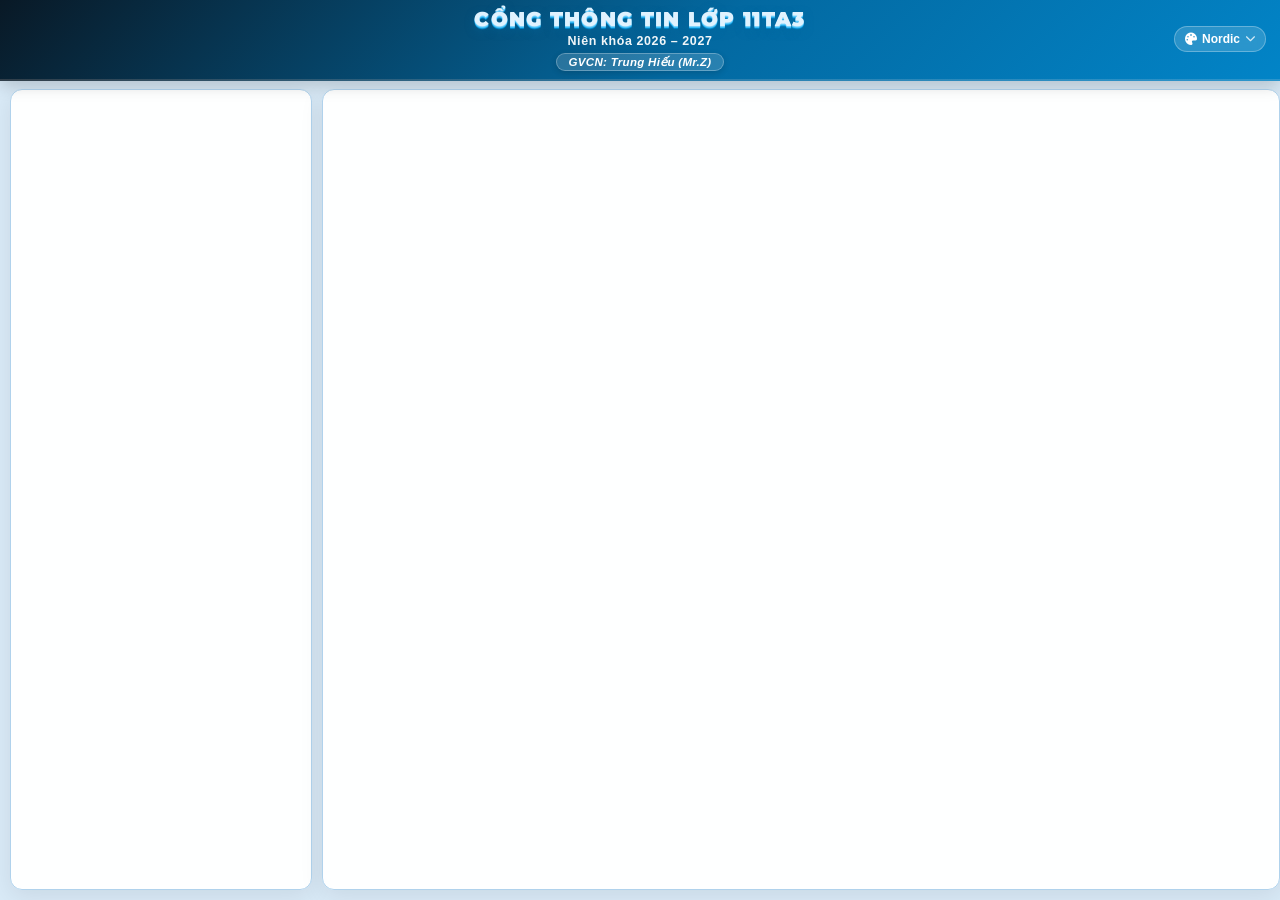
==== commit c18c1192: "Update index.html" ====
--- a/11TA3_NH2627/index.html
+++ b/11TA3_NH2627/index.html
@@ -6,7 +6,7 @@
     <meta http-equiv="Cache-Control" content="no-cache, no-store, must-revalidate">
     <meta http-equiv="Pragma" content="no-cache">
     <meta http-equiv="Expires" content="0">
-    <title>Trang Thông Tin Lớp 11TA3 - 2026-2027</title>
+    <title>Cổng Thông Tin Lớp 11TA3 - Niên Khóa 2026-2027</title>
     
     <script>
         (function() {
@@ -26,10 +26,10 @@
     
     <link rel="preconnect" href="https://fonts.googleapis.com">
     <link rel="preconnect" href="https://fonts.gstatic.com" crossorigin>
-    <link href="https://fonts.googleapis.com/css2?family=Dancing+Script:wght@600;700&display=swap" rel="stylesheet">
+    <link href="https://fonts.googleapis.com/css2?family=Dancing+Script:wght@600;700&family=Montserrat:wght@700;800;900&display=swap" rel="stylesheet">
     <link rel="stylesheet" href="https://cdnjs.cloudflare.com/ajax/libs/font-awesome/6.4.0/css/all.min.css">
 
-    <link rel="stylesheet" href="style.css?v=20261116">
+    <link rel="stylesheet" href="style.css?v=20261117">
 </head>
 <body>
 
@@ -37,18 +37,19 @@
 
     <header>
         <div class="header-main-title" onclick="switchView('home')" title="Nhấp vào để quay về Trang chủ">
-            <h1>Trang thông tin của lớp 11TA3<br><span style="font-size: 0.85rem;">Niên khóa 2026-2027</span></h1>
-            <div class="gvcn">GVCN: Trung Hiếu (Mr.Z)</div>
-        </div>
-
-        <!-- BỘ CHỌN 5 THEME GIAO DIỆN -->
-        <div class="theme-switcher-wrap" onclick="event.stopPropagation()">
-            <button type="button" id="btnThemeToggle" class="theme-toggle-btn" onclick="toggleThemeDropdown(event)" title="Đổi giao diện màu sắc">
+            <h1>CỔNG THÔNG TIN LỚP 11TA3</h1>
+            <div class="school-year">Niên khóa 2026 – 2027</div>
+            <div class="gvcn-badge">GVCN: Trung Hiếu (Mr.Z)</div>
+        </div>
+
+        <!-- BỘ CHỌN 5 THEME GIAO DIỆN (DESKTOP & LANDSCAPE) -->
+        <div class="theme-switcher-wrap desktop-theme-wrap" onclick="event.stopPropagation()">
+            <button type="button" class="theme-toggle-btn" onclick="toggleThemeDropdown(event, 'desktop')" title="Đổi giao diện màu sắc">
                 <i class="fa-solid fa-palette"></i>
-                <span id="currentThemeLabel">Nordic</span>
+                <span class="theme-label-text">Nordic</span>
                 <i class="fa-solid fa-chevron-down" style="font-size: 0.65rem; opacity: 0.8;"></i>
             </button>
-            <div id="themeDropdownMenu" class="theme-dropdown-menu">
+            <div id="themeDropdownDesktop" class="theme-dropdown-menu">
                 <button type="button" class="theme-option-item" data-theme-key="nordic" onclick="applyAppTheme('nordic', 'Nordic')">
                     <span class="theme-dot" style="background: linear-gradient(135deg, #0284c7, #2563eb);"></span>
                     <span>Nordic Breeze</span>
@@ -406,9 +407,9 @@
         </div>
     </div>
 
-    <script src="app-core.js?v=20261116"></script>
-    <script src="ui-engine.js?v=20261116"></script>
-    <script src="exam-engine.js?v=20261116"></script>
-    <script src="content-manager.js?v=20261116"></script>
+    <script src="app-core.js?v=20261117"></script>
+    <script src="ui-engine.js?v=20261117"></script>
+    <script src="exam-engine.js?v=20261117"></script>
+    <script src="content-manager.js?v=20261117"></script>
 </body>
 </html>
--- a/11TA3_NH2627/style.css
+++ b/11TA3_NH2627/style.css
@@ -1,35 +1,268 @@
-:root {
-    --primary: #1d3557; --accent: #457b9d;
-    --bg-gradient: linear-gradient(135deg, #0b090a 0%, #161a1d 40%, #1d3557 100%);
-    --card-bg: rgba(255, 255, 255, 0.95); --text-main: #1d3557; --danger-bright: #e63946;
-}
+/* ==========================================
+   BỘ 5 THEME GIAO DIỆN (TỪ CHINESEZ298)
+   ========================================== */
+:root,
+:root[data-theme="nordic"] {
+    --bg-body: #d9eaf7;
+    --bg-card: rgba(255, 255, 255, 0.96);
+    --bg-item: #ffffff;
+    --bg-sub: #f1f7fc;
+    --border-card: #b0d2ec;
+    --text-main: #0c202d;
+    --text-sub: #27526f;
+    --input-bg: #ffffff;
+    --header-bg: linear-gradient(135deg, #091926 0%, #0369a1 55%, #0284c7 100%);
+    --header-3d-color: #e0f2fe;
+    --header-3d-shadow: 0 1px 0 #7dd3fc, 0 2px 0 #38bdf8, 0 3px 0 #0284c7, 0 4px 10px rgba(3, 105, 161, 0.55);
+    --grad-primary: linear-gradient(135deg, #0284c7 0%, #2563eb 100%);
+    --shadow-btn: 0 3px 10px rgba(2, 132, 199, 0.3);
+    --btn-sec: #0369a1;
+    --primary: #0369a1;
+    --accent: #0284c7;
+    --danger-bright: #e63946;
+}
+
+:root[data-theme="lavender"] {
+    --bg-body: #ece5f8;
+    --bg-card: rgba(255, 255, 255, 0.96);
+    --bg-item: #ffffff;
+    --bg-sub: #f6f2fc;
+    --border-card: #d5c3f0;
+    --text-main: #23153c;
+    --text-sub: #573a87;
+    --input-bg: #ffffff;
+    --header-bg: linear-gradient(135deg, #1e1035 0%, #6d28d9 55%, #9333ea 100%);
+    --header-3d-color: #f3e8ff;
+    --header-3d-shadow: 0 1px 0 #e9d5ff, 0 2px 0 #c084fc, 0 3px 0 #7e22ce, 0 4px 10px rgba(88, 28, 135, 0.55);
+    --grad-primary: linear-gradient(135deg, #7c3aed 0%, #c026d3 100%);
+    --shadow-btn: 0 3px 10px rgba(124, 58, 237, 0.3);
+    --btn-sec: #5b21b6;
+    --primary: #6d28d9;
+    --accent: #7c3aed;
+    --danger-bright: #e11d48;
+}
+
+:root[data-theme="sage"] {
+    --bg-body: #d8ede0;
+    --bg-card: rgba(255, 255, 255, 0.96);
+    --bg-item: #ffffff;
+    --bg-sub: #eff8f3;
+    --border-card: #b1d8bf;
+    --text-main: #0f2b1d;
+    --text-sub: #2d5a40;
+    --input-bg: #ffffff;
+    --header-bg: linear-gradient(135deg, #0a2116 0%, #047857 55%, #059669 100%);
+    --header-3d-color: #d1fae5;
+    --header-3d-shadow: 0 1px 0 #a7f3d0, 0 2px 0 #34d399, 0 3px 0 #047857, 0 4px 10px rgba(6, 78, 59, 0.55);
+    --grad-primary: linear-gradient(135deg, #059669 0%, #0d9488 100%);
+    --shadow-btn: 0 3px 10px rgba(5, 150, 105, 0.3);
+    --btn-sec: #047857;
+    --primary: #047857;
+    --accent: #059669;
+    --danger-bright: #e11d48;
+}
+
+:root[data-theme="warm"] {
+    --bg-body: #f5eedb;
+    --bg-card: rgba(255, 255, 255, 0.96);
+    --bg-item: #ffffff;
+    --bg-sub: #fbf8f1;
+    --border-card: #e5d4b5;
+    --text-main: #34230d;
+    --text-sub: #6c512c;
+    --input-bg: #ffffff;
+    --header-bg: linear-gradient(135deg, #291a08 0%, #b45309 55%, #d97706 100%);
+    --header-3d-color: #fef3c7;
+    --header-3d-shadow: 0 1px 0 #fde68a, 0 2px 0 #fbbf24, 0 3px 0 #b45309, 0 4px 10px rgba(120, 53, 15, 0.55);
+    --grad-primary: linear-gradient(135deg, #d97706 0%, #ea580c 100%);
+    --shadow-btn: 0 3px 10px rgba(217, 119, 6, 0.3);
+    --btn-sec: #c2410c;
+    --primary: #b45309;
+    --accent: #d97706;
+    --danger-bright: #dc2626;
+}
+
+:root[data-theme="midnight"] {
+    --bg-body: #060b12;
+    --bg-card: rgba(18, 27, 41, 0.96);
+    --bg-item: #142033;
+    --bg-sub: #0e1724;
+    --border-card: #263a52;
+    --text-main: #f3f6fa;
+    --text-sub: #9eb5ce;
+    --input-bg: #0e1724;
+    --header-bg: linear-gradient(135deg, #070b14 0%, #1e1b2e 55%, #31102f 100%);
+    --header-3d-color: #ffe4e6;
+    --header-3d-shadow: 0 1px 0 #fda4af, 0 2px 0 #fb7185, 0 3px 0 #be123c, 0 4px 12px rgba(225, 29, 72, 0.6);
+    --grad-primary: linear-gradient(135deg, #f43f5e 0%, #e11d48 100%);
+    --shadow-btn: 0 3px 12px rgba(244, 63, 94, 0.38);
+    --btn-sec: #9f1239;
+    --primary: #fb7185;
+    --accent: #f43f5e;
+    --danger-bright: #f43f5e;
+}
+
 * { box-sizing: border-box; margin: 0; padding: 0; }
-html, body { height: 100%; height: 100dvh; width: 100%; max-width: 100vw; overflow: hidden; overflow-x: hidden !important; position: fixed; font-family: 'Segoe UI', Tahoma, Geneva, Verdana, sans-serif; color: var(--text-main); display: flex; flex-direction: column; -webkit-overflow-scrolling: touch; }
-#bgCanvas { position: fixed; top: 0; left: 0; width: 100%; height: 100%; z-index: -1; background: var(--bg-gradient); }
-
-header { padding: 8px 15px; background: rgba(13, 27, 42, 0.96); backdrop-filter: blur(12px); color: white; border-bottom: 2px solid rgba(255, 255, 255, 0.15); display: flex; flex-direction: column; align-items: center; justify-content: center; flex-shrink: 0; z-index: 100; cursor: pointer; user-select: none; }
-header h1 { font-size: 1.15rem; text-transform: uppercase; text-align: center; letter-spacing: 0.8px; background: linear-gradient(to right, #90e0ef, #48cae4, #ade8f4); -webkit-background-clip: text; -webkit-text-fill-color: transparent; font-weight: 800; line-height: 1.35; padding-top: 2px; }
-header .gvcn { font-size: 0.75rem; color: #caf0f8; font-style: italic; margin-top: 2px; }
+html, body {
+    height: 100%; height: 100dvh; width: 100%; max-width: 100vw;
+    overflow: hidden; overflow-x: hidden !important; position: fixed;
+    font-family: 'Segoe UI', Tahoma, Geneva, Verdana, sans-serif;
+    background-color: var(--bg-body); color: var(--text-main);
+    display: flex; flex-direction: column; -webkit-overflow-scrolling: touch;
+    transition: background-color 0.25s ease, color 0.25s ease;
+}
+
+#bgCanvas {
+    position: fixed; top: 0; left: 0; width: 100%; height: 100%;
+    z-index: -1; background: var(--bg-body); transition: background 0.25s ease;
+}
+
+/* ==========================================
+   HEADER 3 TẦNG CÂN ĐỐI & TIÊU ĐỀ NỔI 3D
+   ========================================== */
+header {
+    padding: 7px 15px 8px 15px; background: var(--header-bg); backdrop-filter: blur(12px);
+    color: white; border-bottom: 2px solid rgba(255, 255, 255, 0.16);
+    display: flex; align-items: center; justify-content: center; position: relative;
+    flex-shrink: 0; z-index: 200; user-select: none;
+    box-shadow: 0 4px 16px rgba(0, 0, 0, 0.18);
+}
+.header-main-title {
+    display: flex; flex-direction: column; align-items: center; justify-content: center;
+    cursor: pointer; text-align: center; gap: 2px;
+}
+header h1 {
+    font-family: 'Montserrat', 'Segoe UI', sans-serif;
+    font-size: 1.24rem; text-transform: uppercase; text-align: center;
+    letter-spacing: 1.3px; font-weight: 900; line-height: 1.25;
+    color: var(--header-3d-color);
+    text-shadow: var(--header-3d-shadow);
+    transition: transform 0.2s ease;
+}
+.header-main-title:hover h1 { transform: translateY(-1px); }
+
+header .school-year {
+    font-size: 0.78rem; font-weight: 700; letter-spacing: 0.6px;
+    color: rgba(255, 255, 255, 0.94); line-height: 1.2;
+}
+header .gvcn-badge {
+    font-size: 0.72rem; font-weight: 700; font-style: italic;
+    color: #ffffff; background: rgba(255, 255, 255, 0.15);
+    border: 1px solid rgba(255, 255, 255, 0.28);
+    padding: 1px 12px; border-radius: 999px; margin-top: 2px;
+    letter-spacing: 0.3px; box-shadow: 0 2px 6px rgba(0, 0, 0, 0.15);
+}
+
+/* THEME SWITCHER (DESKTOP / LANDSCAPE) */
+.desktop-theme-wrap {
+    position: absolute; right: 14px; top: 50%; transform: translateY(-50%); z-index: 300;
+}
+.theme-toggle-btn {
+    background: rgba(255, 255, 255, 0.16); border: 1px solid rgba(255, 255, 255, 0.28);
+    color: #ffffff; padding: 5px 10px; border-radius: 20px; font-size: 0.75rem; font-weight: 700;
+    cursor: pointer; display: inline-flex; align-items: center; gap: 5px;
+    backdrop-filter: blur(6px); transition: all 0.2s ease;
+}
+.theme-toggle-btn:hover { background: rgba(255, 255, 255, 0.26); }
+
+.theme-dropdown-menu {
+    display: none; position: absolute; right: 0; top: calc(100% + 6px); width: 175px;
+    background: var(--bg-card); border: 1px solid var(--border-card); border-radius: 12px;
+    box-shadow: 0 10px 28px rgba(0, 0, 0, 0.28); padding: 5px; flex-direction: column; gap: 3px;
+    backdrop-filter: blur(12px); z-index: 450;
+}
+.theme-dropdown-menu.open { display: flex; animation: fadeIn 0.16s ease-out; }
+.theme-option-item {
+    display: flex; align-items: center; gap: 8px; width: 100%; padding: 7px 10px;
+    border: none; background: transparent; color: var(--text-main); font-size: 0.78rem;
+    font-weight: 600; border-radius: 8px; cursor: pointer; text-align: left; transition: background 0.15s;
+}
+.theme-option-item:hover { background: rgba(125, 125, 125, 0.12); }
+.theme-option-item.active-theme { background: var(--grad-primary); color: #ffffff; font-weight: 700; }
+.theme-dot { width: 12px; height: 12px; border-radius: 50%; flex-shrink: 0; border: 1px solid rgba(255, 255, 255, 0.6); }
 
 #dynamicBannerContainer { width: 100%; height: 75px; background: #000; overflow: hidden; position: relative; border-radius: 8px; margin-bottom: 8px; display: none; flex-shrink: 0; }
 #dynamicBannerContainer img { width: 100%; height: 100%; object-fit: cover; position: absolute; transition: opacity 1s ease-in-out; opacity: 0; }
 #dynamicBannerContainer img.active { opacity: 1; }
 
-.main-container { display: grid; grid-template-columns: 24% 76%; flex: 1; min-height: 0; overflow: hidden; overflow-x: hidden !important; width: 100%; max-width: 100vw; box-sizing: border-box; padding: 8px 10px 10px 10px; gap: 10px; }
-.sidebar-a { background: var(--card-bg); backdrop-filter: blur(10px); border-radius: 10px; padding: 10px; display: flex; flex-direction: column; gap: 5px; box-shadow: 0 8px 32px 0 rgba(0, 0, 0, 0.2); overflow-y: auto; -webkit-overflow-scrolling: touch; min-height: 0; height: 100%; }
-.sidebar-a h3 { font-size: 0.82rem; color: var(--primary); border-bottom: 2px solid #a8dadc; padding-bottom: 3px; margin-bottom: 2px; }
-
-.menu-btn { background: var(--accent); color: white; border: none; padding: 7px 10px; border-radius: 6px; font-size: 0.82rem; font-weight: 600; cursor: pointer; text-align: left; transition: all 0.2s; display: flex; align-items: center; gap: 6px; white-space: nowrap; flex-shrink: 0; max-width: 100%; box-sizing: border-box; }
-.menu-btn:hover { background: #1d3557; transform: translateX(2px); }
-.menu-btn.active-tab { background: #2a9d8f !important; box-shadow: 0 0 0 2px #ade8f4, inset 0 2px 4px rgba(0,0,0,0.2) !important; transform: translateX(3px); }
-.sub-menu { display: flex; flex-direction: column; gap: 4px; padding-left: 8px; border-left: 3px solid #457b9d; margin: 2px 0; }
-
-.content-b { background: var(--card-bg); backdrop-filter: blur(10px); border-radius: 10px; padding: 12px; box-shadow: 0 8px 32px 0 rgba(0, 0, 0, 0.2); display: flex; flex-direction: column; overflow: hidden; overflow-x: hidden !important; min-height: 0; min-width: 0 !important; height: 100%; width: 100%; max-width: 100%; box-sizing: border-box; position: relative; }
-.content-scroll { flex: 1; overflow-y: auto; overflow-x: hidden !important; -webkit-overflow-scrolling: touch; padding-right: 4px; display: flex; flex-direction: column; gap: 8px; min-height: 0; min-width: 0 !important; width: 100%; max-width: 100%; box-sizing: border-box; }
-
-.card-item { background: white; padding: 10px 12px; border-radius: 8px; box-shadow: 0 2px 6px rgba(0,0,0,0.04); border-left: 4px solid var(--accent); display: flex; justify-content: space-between; align-items: center; }
+.main-container {
+    display: grid; grid-template-columns: 24% 76%; flex: 1; min-height: 0;
+    overflow: hidden; overflow-x: hidden !important; width: 100%; max-width: 100vw;
+    box-sizing: border-box; padding: 8px 10px 10px 10px; gap: 10px;
+}
+.sidebar-a {
+    background: var(--bg-card); backdrop-filter: blur(10px); border-radius: 12px;
+    border: 1px solid var(--border-card); padding: 10px; display: flex; flex-direction: column;
+    gap: 5px; box-shadow: 0 6px 24px rgba(0, 0, 0, 0.08); overflow-y: auto;
+    -webkit-overflow-scrolling: touch; min-height: 0; height: 100%;
+}
+.sidebar-a h3 { font-size: 0.82rem; color: var(--primary); border-bottom: 2px solid var(--border-card); padding-bottom: 3px; margin-bottom: 2px; }
+
+.mobile-nav-bar { display: none; }
+.sidebar-menu-body { display: flex; flex-direction: column; gap: 5px; width: 100%; }
+.mobile-menu-backdrop { display: none; }
+
+.menu-btn {
+    background: var(--btn-sec); color: white; border: none; padding: 7px 10px; border-radius: 7px;
+    font-size: 0.82rem; font-weight: 600; cursor: pointer; text-align: left; transition: all 0.2s;
+    display: flex; align-items: center; gap: 6px; white-space: nowrap; flex-shrink: 0;
+    max-width: 100%; box-sizing: border-box;
+}
+.menu-btn:hover { filter: brightness(1.1); transform: translateX(2px); }
+.menu-btn.active-tab {
+    background: var(--grad-primary) !important;
+    box-shadow: var(--shadow-btn), inset 0 1px 2px rgba(255,255,255,0.25) !important;
+    transform: translateX(3px);
+}
+.sub-menu { display: flex; flex-direction: column; gap: 4px; padding-left: 8px; border-left: 3px solid var(--accent); margin: 2px 0; }
+.user-badge-box {
+    font-size: 0.76rem; padding: 5px 8px; background: var(--bg-sub);
+    border: 1px solid var(--border-card); border-radius: 6px; font-weight: 700; color: var(--primary);
+}
+
+.content-b {
+    background: var(--bg-card); backdrop-filter: blur(10px); border-radius: 12px;
+    border: 1px solid var(--border-card); padding: 12px; box-shadow: 0 6px 24px rgba(0, 0, 0, 0.08);
+    display: flex; flex-direction: column; overflow: hidden; overflow-x: hidden !important;
+    min-height: 0; min-width: 0 !important; height: 100%; width: 100%; max-width: 100%;
+    box-sizing: border-box; position: relative;
+}
+.content-scroll {
+    flex: 1; overflow-y: auto; overflow-x: hidden !important; -webkit-overflow-scrolling: touch;
+    padding-right: 4px; display: flex; flex-direction: column; gap: 8px;
+    min-height: 0; min-width: 0 !important; width: 100%; max-width: 100%; box-sizing: border-box;
+}
+
+.card-item {
+    background: var(--bg-item); color: var(--text-main); padding: 10px 12px; border-radius: 8px;
+    box-shadow: 0 2px 6px rgba(0,0,0,0.04); border: 1px solid var(--border-card);
+    border-left: 4px solid var(--accent); display: flex; justify-content: space-between; align-items: center;
+}
 .card-info h4 { color: var(--primary); font-size: 0.88rem; margin-bottom: 2px; }
-.card-info span { font-size: 0.72rem; color: #6c757d; }
+.card-info span { font-size: 0.72rem; color: var(--text-sub); }
+
+/* GHI ĐÈ NỀN TRẮNG INLINE TRONG DARK MODE */
+:root[data-theme="midnight"] .content-b div[style*="background:white"],
+:root[data-theme="midnight"] .content-b div[style*="background: white"],
+:root[data-theme="midnight"] .content-b div[style*="background:#f8f9fa"],
+:root[data-theme="midnight"] .content-b div[style*="background: #f8f9fa"],
+:root[data-theme="midnight"] .sub-box-list {
+    background: var(--bg-item) !important;
+    color: var(--text-main) !important;
+    border-color: var(--border-card) !important;
+}
+:root[data-theme="midnight"] .content-b div[style*="background:#e9ecef"],
+:root[data-theme="midnight"] .content-b div[style*="background: #e9ecef"] {
+    background: var(--bg-sub) !important;
+    color: var(--primary) !important;
+}
+:root[data-theme="midnight"] #examDetailModalBody div[style*="color:#212529"] {
+    color: var(--text-main) !important;
+}
+:root[data-theme="midnight"] .exam-table td[style*="color:#6c757d"] {
+    color: var(--text-sub) !important;
+}
+.sub-box-list { background: var(--bg-sub); }
 
 .btn-del { background: #e63946 !important; color: #ffffff !important; padding: 5px 8px; border-radius: 5px; border: none; cursor: pointer; font-weight: bold; font-size: 0.75rem; box-shadow: 0 1px 3px rgba(230, 57, 70, 0.3); display: inline-flex; align-items: center; justify-content: center; }
 .btn-del:hover { background: #d90429 !important; }
@@ -40,191 +273,222 @@
 .btn-restore { background: #2a9d8f; color: white; padding: 5px 8px; border-radius: 5px; border: none; cursor: pointer; font-weight: bold; font-size: 0.75rem; }
 
 .form-group { display: flex; flex-direction: column; gap: 3px; margin-bottom: 6px; }
-.form-group label { font-weight: 600; font-size: 0.75rem; }
-.form-group input, .form-group select, .form-group textarea { padding: 5px 7px; border: 1px solid #ced4da; border-radius: 6px; font-size: 0.82rem; font-family: inherit; }
-
-.editor-toolbar { display: flex; flex-wrap: wrap; align-items: center; gap: 4px; background: #e9ecef; padding: 4px 6px; border-top-left-radius: 6px; border-top-right-radius: 6px; border: 1px solid #ced4da; border-bottom: none; }
-.editor-toolbar button { background: white; border: 1px solid #ced4da; padding: 3px 7px; border-radius: 4px; cursor: pointer; font-weight: bold; font-size: 0.78rem; color: var(--primary); transition: all 0.15s ease-in-out; }
-.editor-toolbar button:hover { background: #dee2e6; }
-.editor-toolbar button.active { background: var(--primary) !important; color: #ffffff !important; border-color: var(--primary) !important; box-shadow: inset 0 2px 4px rgba(0,0,0,0.25); }
-.color-picker-label { display: inline-flex; align-items: center; gap: 4px; background: white; border: 1px solid #ced4da; padding: 2px 6px; border-radius: 4px; cursor: pointer; font-size: 0.78rem; font-weight: bold; color: var(--primary); user-select: none; }
-.color-picker-label:hover { background: #dee2e6; }
+.form-group label { font-weight: 600; font-size: 0.75rem; color: var(--text-main); }
+.form-group input, .form-group select, .form-group textarea,
+input[type="text"], input[type="password"], input[type="number"], input[type="date"], select, textarea {
+    padding: 5px 7px; border: 1px solid var(--border-card); border-radius: 6px;
+    font-size: 0.82rem; font-family: inherit; background-color: var(--input-bg); color: var(--text-main);
+}
+
+.editor-toolbar { display: flex; flex-wrap: wrap; align-items: center; gap: 4px; background: var(--bg-sub); padding: 4px 6px; border-top-left-radius: 6px; border-top-right-radius: 6px; border: 1px solid var(--border-card); border-bottom: none; }
+.editor-toolbar button { background: var(--bg-item); border: 1px solid var(--border-card); padding: 3px 7px; border-radius: 4px; cursor: pointer; font-weight: bold; font-size: 0.78rem; color: var(--primary); transition: all 0.15s ease-in-out; }
+.editor-toolbar button:hover { filter: brightness(0.95); }
+.editor-toolbar button.active { background: var(--primary) !important; color: #ffffff !important; border-color: var(--primary) !important; }
+.color-picker-label { display: inline-flex; align-items: center; gap: 4px; background: var(--bg-item); border: 1px solid var(--border-card); padding: 2px 6px; border-radius: 4px; cursor: pointer; font-size: 0.78rem; font-weight: bold; color: var(--primary); user-select: none; }
 .color-picker-label input[type="color"] { cursor: pointer; border: none; width: 18px; height: 18px; padding: 0; background: none; outline: none; }
 
-.rich-editor { min-height: 80px; max-height: 140px; overflow-y: auto; border: 1px solid #ced4da; border-bottom-left-radius: 6px; border-bottom-right-radius: 6px; padding: 6px; background: white; font-size: 0.82rem; outline: none; }
+.rich-editor { min-height: 80px; max-height: 140px; overflow-y: auto; border: 1px solid var(--border-card); border-bottom-left-radius: 6px; border-bottom-right-radius: 6px; padding: 6px; background: var(--input-bg); color: var(--text-main); font-size: 0.82rem; outline: none; }
 .password-wrapper { position: relative; display: flex; align-items: center; }
 .password-wrapper input { width: 100%; padding-right: 35px; }
-.toggle-password { position: absolute; right: 8px; background: none; border: none; cursor: pointer; font-size: 0.9rem; color: #6c757d; padding: 0; }
-
-.modal { display: none; position: fixed; top: 0; left: 0; width: 100%; height: 100%; background: rgba(0,0,0,0.6); justify-content: center; align-items: center; z-index: 1000; }
-.modal-content { background: white; padding: 16px; border-radius: 10px; width: 420px; max-width: 90%; box-shadow: 0 5px 20px rgba(0,0,0,0.3); display: flex; flex-direction: column; gap: 8px; max-height: 85vh; overflow-y: auto; }
+.toggle-password { position: absolute; right: 8px; background: none; border: none; cursor: pointer; font-size: 0.9rem; color: var(--text-sub); padding: 0; }
+
+.modal { display: none; position: fixed; top: 0; left: 0; width: 100%; height: 100%; background: rgba(0,0,0,0.65); backdrop-filter: blur(3px); justify-content: center; align-items: center; z-index: 1000; }
+.modal-content { background: var(--bg-card); color: var(--text-main); border: 1px solid var(--border-card); padding: 16px; border-radius: 12px; width: 420px; max-width: 92%; box-shadow: 0 8px 28px rgba(0,0,0,0.35); display: flex; flex-direction: column; gap: 8px; max-height: 85vh; overflow-y: auto; }
 
 #zoomModal { display: none; position: fixed; top: 0; left: 0; width: 100%; height: 100%; background: rgba(0,0,0,0.92); z-index: 3000; justify-content: center; align-items: center; overflow: hidden; cursor: grab; touch-action: none; }
 #zoomModal:active { cursor: grabbing; }
 #zoomedImg { transition: transform 0.05s linear; max-width: 90vw; max-height: 85vh; user-select: none; pointer-events: none; transform-origin: center center; }
 .zoom-controls { position: absolute; bottom: 20px; display: flex; gap: 8px; z-index: 3100; }
-.zoom-btn { background: rgba(255,255,255,0.85); border: none; padding: 7px 14px; border-radius: 6px; font-weight: bold; font-size: 0.82rem; cursor: pointer; box-shadow: 0 2px 8px rgba(0,0,0,0.3); }
+.zoom-btn { background: rgba(255,255,255,0.9); color: #0f172a; border: none; padding: 7px 14px; border-radius: 6px; font-weight: bold; font-size: 0.82rem; cursor: pointer; box-shadow: 0 2px 8px rgba(0,0,0,0.3); }
 .zoom-btn:hover { background: white; }
 
 .pagination-bar { display: flex; justify-content: center; gap: 8px; margin-top: 8px; padding-bottom: 6px; }
-.btn-download { background: #2a9d8f; color: white; padding: 6px 14px; border-radius: 6px; text-decoration: none; font-weight: bold; font-size: 0.82rem; display: inline-block; transition: background 0.2s; }
-.btn-download:hover { background: #21867a; }
+.btn-download { background: var(--grad-primary); color: white; padding: 6px 14px; border-radius: 6px; text-decoration: none; font-weight: bold; font-size: 0.82rem; display: inline-block; transition: filter 0.2s; }
+.btn-download:hover { filter: brightness(1.1); }
 
 .doc-page-container { display: flex; flex-direction: column; gap: 16px; width: 100%; margin-top: 12px; }
-.doc-page-item { width: 100%; background: #f8f9fa; border: 1px solid #e9ecef; border-radius: 8px; padding: 10px; display: flex; flex-direction: column; align-items: center; box-shadow: 0 2px 8px rgba(0,0,0,0.04); }
+.doc-page-item { width: 100%; background: var(--bg-sub); border: 1px solid var(--border-card); border-radius: 8px; padding: 10px; display: flex; flex-direction: column; align-items: center; box-shadow: 0 2px 8px rgba(0,0,0,0.04); }
 .doc-page-img { width: 100%; max-width: 100%; height: auto; object-fit: contain; border-radius: 6px; cursor: pointer; display: block; }
 .doc-page-footer { margin-top: 8px; display: flex; justify-content: space-between; align-items: center; width: 100%; padding: 0 4px; }
 
-.pdf-viewer-container { width: 100%; margin-top: 8px; background: #fff; border: 1px solid #ced4da; border-radius: 8px; padding: 10px; display: flex; flex-direction: column; gap: 8px; }
-.pdf-iframe { width: 100%; height: 480px; border: 1px solid #dee2e6; border-radius: 6px; }
+.pdf-viewer-container { width: 100%; margin-top: 8px; background: var(--bg-item); border: 1px solid var(--border-card); border-radius: 8px; padding: 10px; display: flex; flex-direction: column; gap: 8px; }
+.pdf-iframe { width: 100%; height: 480px; border: 1px solid var(--border-card); border-radius: 6px; }
 
 .welcome-card-box { flex: 1; display: flex; flex-direction: column; align-items: center; justify-content: center; text-align: center; padding: 30px 20px; border-radius: 14px; box-shadow: 0 4px 20px rgba(0,0,0,0.03); animation: fadeIn 0.8s ease-in-out; }
 .welcome-greeting-text { font-family: 'Dancing Script', cursive; font-size: clamp(2rem, 4.5vw, 3.2rem); line-height: 1.4; letter-spacing: 0.5px; margin: 0; padding: 0 15px; text-shadow: 1px 1px 3px rgba(0,0,0,0.05); text-wrap: balance; }
 
-@keyframes fadeIn { from { opacity: 0; transform: translateY(10px); } to { opacity: 1; transform: translateY(0); } }
-@keyframes pulseAlert { 0% { transform: scale(1); opacity: 0.95; } 50% { transform: scale(1.015); opacity: 1; box-shadow: 0 4px 14px rgba(230, 57, 70, 0.25); } 100% { transform: scale(1); opacity: 0.95; } }
+@keyframes fadeIn { from { opacity: 0; transform: translateY(8px); } to { opacity: 1; transform: translateY(0); } }
 @keyframes gentlePulse {
     0% { opacity: 0.88; box-shadow: 0 2px 6px rgba(0,0,0,0.1); }
     50% { opacity: 1; box-shadow: 0 4px 14px rgba(24, 100, 171, 0.3); }
     100% { opacity: 0.88; box-shadow: 0 2px 6px rgba(0,0,0,0.1); }
 }
-.pulse-banner {
-    animation: gentlePulse 2.2s infinite ease-in-out !important;
-}
+.pulse-banner { animation: gentlePulse 2.2s infinite ease-in-out !important; }
 .alert-banner-home, .smart-notice-banner {
-    width: 100% !important;
-    max-width: 100% !important;
-    box-sizing: border-box !important;
-    display: block !important;
-    margin: 0 0 8px 0 !important;
-    padding: 9px 12px;
-    border-radius: 8px;
-    font-weight: 700;
-    font-size: 0.85rem;
-    text-align: center;
-    cursor: pointer;
-    flex-shrink: 0;
-}
-.alert-banner-home {
-    background: linear-gradient(135deg, #ffe3e3 0%, #ffc9c9 100%);
-    border: 1.5px solid #ffa8a8;
-    color: #c92a2a;
-    box-shadow: 0 2px 6px rgba(201, 42, 42, 0.12);
-}
-.smart-notice-banner {
-    background: linear-gradient(135deg, #e7f5ff 0%, #d0ebff 100%);
-    border: 1.5px solid #74c0fc;
-    color: #1864ab;
-    box-shadow: 0 2px 6px rgba(24, 100, 171, 0.12);
-}
-
-.exam-table-wrap { width: 100%; max-height: calc(100vh - 210px); overflow-y: auto; overflow-x: hidden !important; border-radius: 8px; border: 1px solid #ced4da; background: white; box-shadow: 0 2px 6px rgba(0,0,0,0.03); position: relative; }
+    width: 100% !important; max-width: 100% !important; box-sizing: border-box !important;
+    display: block !important; margin: 0 0 8px 0 !important; padding: 9px 12px;
+    border-radius: 8px; font-weight: 700; font-size: 0.85rem; text-align: center;
+    cursor: pointer; flex-shrink: 0;
+}
+.alert-banner-home { background: linear-gradient(135deg, #ffe3e3 0%, #ffc9c9 100%); border: 1.5px solid #ffa8a8; color: #c92a2a; }
+.smart-notice-banner { background: linear-gradient(135deg, #e7f5ff 0%, #d0ebff 100%); border: 1.5px solid #74c0fc; color: #1864ab; }
+
+.exam-table-wrap { width: 100%; max-height: calc(100vh - 210px); overflow-y: auto; overflow-x: hidden !important; border-radius: 8px; border: 1px solid var(--border-card); background: var(--bg-item); box-shadow: 0 2px 6px rgba(0,0,0,0.03); position: relative; }
 .exam-table { width: 100%; border-collapse: collapse; font-size: 0.82rem; text-align: left; table-layout: fixed; }
-.exam-table thead th { position: sticky; top: 0; z-index: 10; background: #1d3557; color: white; padding: 8px 4px; font-weight: 700; text-align: center; box-shadow: 0 2px 4px rgba(0,0,0,0.12); }
-.exam-table td { padding: 7px 4px; border-top: 1px solid #dee2e6; vertical-align: middle; text-align: center; word-wrap: break-word; overflow-wrap: break-word; }
+.exam-table thead th { position: sticky; top: 0; z-index: 10; background: var(--header-bg); color: white; padding: 8px 4px; font-weight: 700; text-align: center; box-shadow: 0 2px 4px rgba(0,0,0,0.12); }
+.exam-table td { padding: 7px 4px; border-top: 1px solid var(--border-card); vertical-align: middle; text-align: center; word-wrap: break-word; overflow-wrap: break-word; }
 
 .row-pastel-red { background-color: #ffe3e3 !important; color: #c92a2a !important; font-weight: 700; }
 .row-pastel-yellow { background-color: #fff3bf !important; color: #d9480f !important; font-weight: 600; }
 .row-pastel-green { background-color: #d3f9d8 !important; color: #2b8a3e !important; }
-.row-normal { background-color: #ffffff; color: #1d3557; }
-
-.btn-view-exam-link { background: none; border: none; color: #1d3557; font-weight: 700; font-size: 0.88rem; cursor: pointer; padding: 2px 6px; text-decoration: underline; text-underline-offset: 3px; transition: color 0.15s, transform 0.15s; display: inline-block; }
-.btn-view-exam-link:hover { color: #1864ab; transform: scale(1.05); }
+.row-normal { background-color: var(--bg-item); color: var(--text-main); }
+
+.btn-view-exam-link { background: none; border: none; color: inherit; font-weight: 700; font-size: 0.88rem; cursor: pointer; padding: 2px 6px; text-decoration: underline; text-underline-offset: 3px; transition: transform 0.15s; display: inline-block; }
+.btn-view-exam-link:hover { transform: scale(1.05); }
 .exam-form-grid { display: grid; grid-template-columns: 1fr 2fr; gap: 12px; align-items: stretch; }
 
-/* RESPONSIVE DỌC (ĐÃ KHÓA CỨNG KHUNG NHÌN & CHỐNG TRÀN NGANG SAFARI IOS) */
+/* ==========================================
+   RESPONSIVE DI ĐỘNG DỌC (MOBILE PORTRAIT)
+   HEADER CÂN ĐỐI + THANH MENU 4 MỤC NGANG HÀNG
+   ========================================== */
 @media screen and (max-width: 768px) {
-    header { padding: 5px 10px; min-height: 50px; width: 100% !important; max-width: 100vw !important; box-sizing: border-box !important; overflow: hidden; }
-    header h1 { font-size: 0.92rem; }
-    header .gvcn { font-size: 0.68rem; }
-
-    /* 1. Xếp Sidebar A và Content B theo cột dọc linh hoạt trên mọi máy */
+    /* Header căn giữa đối xứng hoàn toàn */
+    header {
+        padding: 6px 10px 7px 10px; min-height: 62px; width: 100% !important;
+        max-width: 100vw !important; justify-content: center;
+    }
+    .header-main-title { align-items: center; padding-right: 0; }
+    header h1 { font-size: 0.98rem; text-align: center; letter-spacing: 0.9px; }
+    header .school-year { font-size: 0.72rem; }
+    header .gvcn-badge { font-size: 0.66rem; padding: 1px 10px; }
+
+    /* Ẩn nút Theme ở Header trên Mobile dọc vì đã chuyển xuống thanh ngang */
+    .desktop-theme-wrap { display: none !important; }
+
     .main-container {
-        display: flex !important;
-        flex-direction: column !important;
-        padding: 5px;
-        gap: 5px;
-        height: calc(100dvh - 50px);
-        overflow: hidden;
-        overflow-x: hidden !important;
-        width: 100%;
-        max-width: 100vw;
-        box-sizing: border-box;
-    }
-
-    /* 2. Cố định chiều cao Sidebar A ở trên với thanh cuộn riêng */
+        display: flex !important; flex-direction: column !important;
+        padding: 6px; gap: 6px; height: calc(100dvh - 62px);
+        overflow: hidden; overflow-x: hidden !important; width: 100%; max-width: 100vw;
+    }
+
+    /* Thanh Sidebar A thu gọn thành 1 hàng ngang 4 phần tử: Trang chủ | Menu | Theme | Đăng nhập (hoặc Tên TK) */
     .sidebar-a {
-        max-height: 24% !important;
-        flex-shrink: 0;
-        overflow-y: auto;
-        overflow-x: hidden !important;
-        padding: 5px 6px;
-        gap: 3px;
-        width: 100%;
-        box-sizing: border-box;
-    }
-    .sidebar-a .menu-btn { padding: 5px 8px; font-size: 0.74rem; gap: 4px; white-space: normal !important; word-break: break-word; line-height: 1.25; width: 100% !important; max-width: 100% !important; box-sizing: border-box !important; flex-shrink: 1; }
-    .sidebar-a h3 { font-size: 0.74rem; margin-bottom: 1px; padding-bottom: 1px; }
-    .sidebar-a .sub-menu { width: 100% !important; max-width: 100% !important; box-sizing: border-box !important; }
-
-    /* 3. Phần Content B dãn rộng và cuộn dọc tự nhiên 1 trục duy nhất */
+        height: auto !important; max-height: none !important; overflow: visible !important;
+        flex-shrink: 0; padding: 5px 5px; width: 100%; position: relative; z-index: 250;
+    }
+
+    .mobile-nav-bar {
+        display: flex; align-items: center; justify-content: space-between;
+        gap: 4px; width: 100%;
+    }
+    .mobile-nav-bar .m-bar-btn {
+        padding: 6px 7px; font-size: 0.72rem; border-radius: 8px;
+        justify-content: center; flex-shrink: 0; gap: 4px;
+    }
+    .mobile-nav-bar .m-more-btn {
+        padding: 6px 8px; font-size: 0.72rem;
+        background: var(--bg-sub); color: var(--primary);
+        border: 1.5px solid var(--border-card); border-radius: 8px;
+        font-weight: 700; cursor: pointer; display: inline-flex;
+        align-items: center; justify-content: center; gap: 4px; flex-shrink: 0;
+    }
+    .mobile-nav-bar .m-more-btn.is-open {
+        background: var(--grad-primary); color: #ffffff; border-color: transparent;
+    }
+
+    /* Nút chọn Theme nằm ngang hàng */
+    .mobile-theme-wrap {
+        position: relative; flex-shrink: 0;
+    }
+    .mobile-theme-btn {
+        padding: 6px 7px; font-size: 0.72rem;
+        background: var(--bg-sub); color: var(--primary);
+        border: 1.5px solid var(--border-card); border-radius: 8px;
+        font-weight: 700; cursor: pointer; display: inline-flex;
+        align-items: center; justify-content: center; gap: 4px;
+    }
+    .mobile-theme-wrap .theme-dropdown-menu {
+        right: -35px; top: calc(100% + 6px); width: 170px;
+    }
+
+    /* Ô Tên tài khoản ở ngoài cùng bên phải khi đã đăng nhập */
+    .mobile-nav-bar .m-user-pill {
+        flex: 1; min-width: 0; padding: 6px 6px; font-size: 0.72rem;
+        background: var(--bg-sub); border: 1.5px solid var(--border-card);
+        border-radius: 8px; font-weight: 700; color: var(--primary);
+        white-space: nowrap; overflow: hidden; text-overflow: ellipsis; text-align: center;
+    }
+
+    /* Bảng Menu bung xuống dạng lưới 2 cột */
+    .sidebar-menu-body {
+        display: none; position: absolute; left: 0; right: 0; top: calc(100% + 5px);
+        background: var(--bg-card); border: 1.5px solid var(--border-card);
+        border-radius: 12px; padding: 8px; box-shadow: 0 12px 32px rgba(0, 0, 0, 0.28);
+        max-height: 68dvh; overflow-y: auto; z-index: 260;
+        grid-template-columns: repeat(2, 1fr); gap: 6px;
+    }
+    .sidebar-menu-body.mobile-open {
+        display: grid; animation: fadeIn 0.16s ease-out;
+    }
+    .sidebar-menu-body .mobile-hide-in-grid,
+    .sidebar-menu-body h3 { display: none !important; }
+
+    .sidebar-menu-body .menu-btn {
+        width: 100% !important; padding: 8px 8px; font-size: 0.76rem;
+        white-space: normal !important; line-height: 1.25; justify-content: flex-start;
+        transform: none !important;
+    }
+    .sidebar-menu-body .sub-menu {
+        grid-column: 1 / -1; display: grid; grid-template-columns: repeat(2, 1fr);
+        gap: 5px; padding: 6px; background: var(--bg-sub); border-radius: 8px;
+        border-left: 3px solid var(--accent);
+    }
+    .sidebar-menu-body .btn-del {
+        grid-column: 1 / -1; justify-content: center; margin-top: 2px;
+    }
+
+    .mobile-menu-backdrop.open {
+        display: block; position: fixed; inset: 0; background: rgba(0, 0, 0, 0.42);
+        backdrop-filter: blur(2px); z-index: 180;
+    }
+
+    /* Phần Content B dãn tối đa diện tích màn hình */
     .content-b {
-        flex: 1;
-        min-height: 0;
-        min-width: 0 !important;
-        overflow: hidden;
-        overflow-x: hidden !important;
-        padding: 6px;
-        width: 100%;
-        max-width: 100%;
-        box-sizing: border-box;
+        flex: 1; min-height: 0; min-width: 0 !important;
+        overflow: hidden; overflow-x: hidden !important;
+        padding: 8px; width: 100%; max-width: 100%;
     }
     .content-scroll {
-        overflow-y: auto !important;
-        overflow-x: hidden !important;
-        -webkit-overflow-scrolling: touch;
-        width: 100%;
-        max-width: 100%;
-        box-sizing: border-box;
-        padding-bottom: 25px; /* Tạo khoảng trống chân trang để cuộn thấy trọn vẹn nút Lưu/Hủy */
-    }
-
-    /* 4. Khung form và khối nút đăng lịch kiểm tra dãn đều 100% theo trục dọc */
-    #adminExamContentArea,
-    #tempExamAreaWrapper {
-        width: 100% !important;
-        max-width: 100% !important;
-        box-sizing: border-box !important;
-    }
-
-    .exam-form-grid { display: flex; flex-direction: column; gap: 6px; width: 100%; box-sizing: border-box; }
+        overflow-y: auto !important; overflow-x: hidden !important;
+        -webkit-overflow-scrolling: touch; width: 100%; max-width: 100%;
+        padding-bottom: 24px;
+    }
+
+    #adminExamContentArea, #tempExamAreaWrapper { width: 100% !important; max-width: 100% !important; }
+    .exam-form-grid { display: flex; flex-direction: column; gap: 6px; width: 100%; }
     .rich-editor { min-height: 65px !important; max-height: 100px !important; font-size: 0.78rem !important; }
-    .welcome-card-box { width: 100% !important; max-width: 100% !important; box-sizing: border-box !important; padding: 20px 10px !important; }
-    .welcome-greeting-text { width: 100% !important; max-width: 100% !important; box-sizing: border-box !important; font-size: clamp(1.4rem, 3.8vw, 2.2rem) !important; padding: 0 5px !important; }
+    .welcome-card-box { width: 100% !important; max-width: 100% !important; padding: 20px 10px !important; }
+    .welcome-greeting-text { width: 100% !important; font-size: clamp(1.4rem, 3.8vw, 2.2rem) !important; padding: 0 5px !important; }
     .editor-toolbar button { padding: 2px 5px !important; font-size: 0.72rem !important; }
-    .form-group input, .form-group select, .form-group textarea { padding: 4px 6px !important; font-size: 0.76rem !important; width: 100%; box-sizing: border-box; }
-
-    /* 5. Nút bấm tự xuống hàng khi màn hình hẹp, tránh tràn ngang */
-    .content-b .menu-btn {
-        white-space: normal !important;
-        text-align: center;
-        flex: 1 1 auto;
-        min-width: 0;
-        box-sizing: border-box;
-    }
-    .content-b div[style*="display:flex"], .content-b div[style*="display: flex"] {
-        max-width: 100% !important;
-        box-sizing: border-box;
-        flex-wrap: wrap;
-    }
-}
-
-/* RESPONSIVE NGANG (TỐI ƯU CẢNH BÁO, LỜI CHÚC & BẬT THANH CUỘN CHO PHẦN B) */
+    .form-group input, .form-group select, .form-group textarea { padding: 4px 6px !important; font-size: 0.76rem !important; width: 100%; }
+
+    .content-b .menu-btn { white-space: normal !important; text-align: center; flex: 1 1 auto; min-width: 0; }
+    .content-b div[style*="display:flex"], .content-b div[style*="display: flex"] { max-width: 100% !important; flex-wrap: wrap; }
+}
+
+/* RESPONSIVE NGANG (LANDSCAPE) */
 @media screen and (max-height: 520px) and (orientation: landscape) {
-    header { padding: 3px 10px; min-height: 40px; }
-    header h1 { font-size: 0.85rem; line-height: 1.15; }
-    header .gvcn { font-size: 0.62rem; margin-top: 1px; }
-    .main-container { grid-template-columns: 28% 72%; padding: 4px; gap: 5px; height: calc(100dvh - 40px); overflow: hidden; }
+    header { padding: 3px 10px; min-height: 44px; }
+    header h1 { font-size: 0.88rem; line-height: 1.15; }
+    header .school-year { font-size: 0.64rem; }
+    header .gvcn-badge { font-size: 0.6rem; padding: 0px 8px; }
+    .desktop-theme-wrap { display: block !important; right: 8px; }
+    .mobile-nav-bar { display: none !important; }
+    .sidebar-menu-body { display: flex !important; position: static !important; box-shadow: none !important; border: none !important; background: transparent !important; padding: 0 !important; max-height: none !important; }
+    .sidebar-menu-body .mobile-hide-in-grid { display: flex !important; }
+    .sidebar-menu-body h3 { display: block !important; }
+
+    .main-container { grid-template-columns: 28% 72%; padding: 4px; gap: 5px; height: calc(100dvh - 44px); overflow: hidden; }
     .sidebar-a { height: 100%; max-height: 100%; overflow-y: auto; padding: 5px; gap: 3px; }
     .sidebar-a .menu-btn { padding: 4px 6px; font-size: 0.72rem; gap: 4px; }
     .sidebar-a h3 { font-size: 0.72rem; padding-bottom: 1px; }
@@ -238,4 +502,4 @@
     .exam-table-wrap { max-height: calc(100vh - 120px) !important; }
     .pdf-iframe { height: 180px !important; }
     .welcome-greeting-text { font-size: 1.5rem !important; }
-}+}
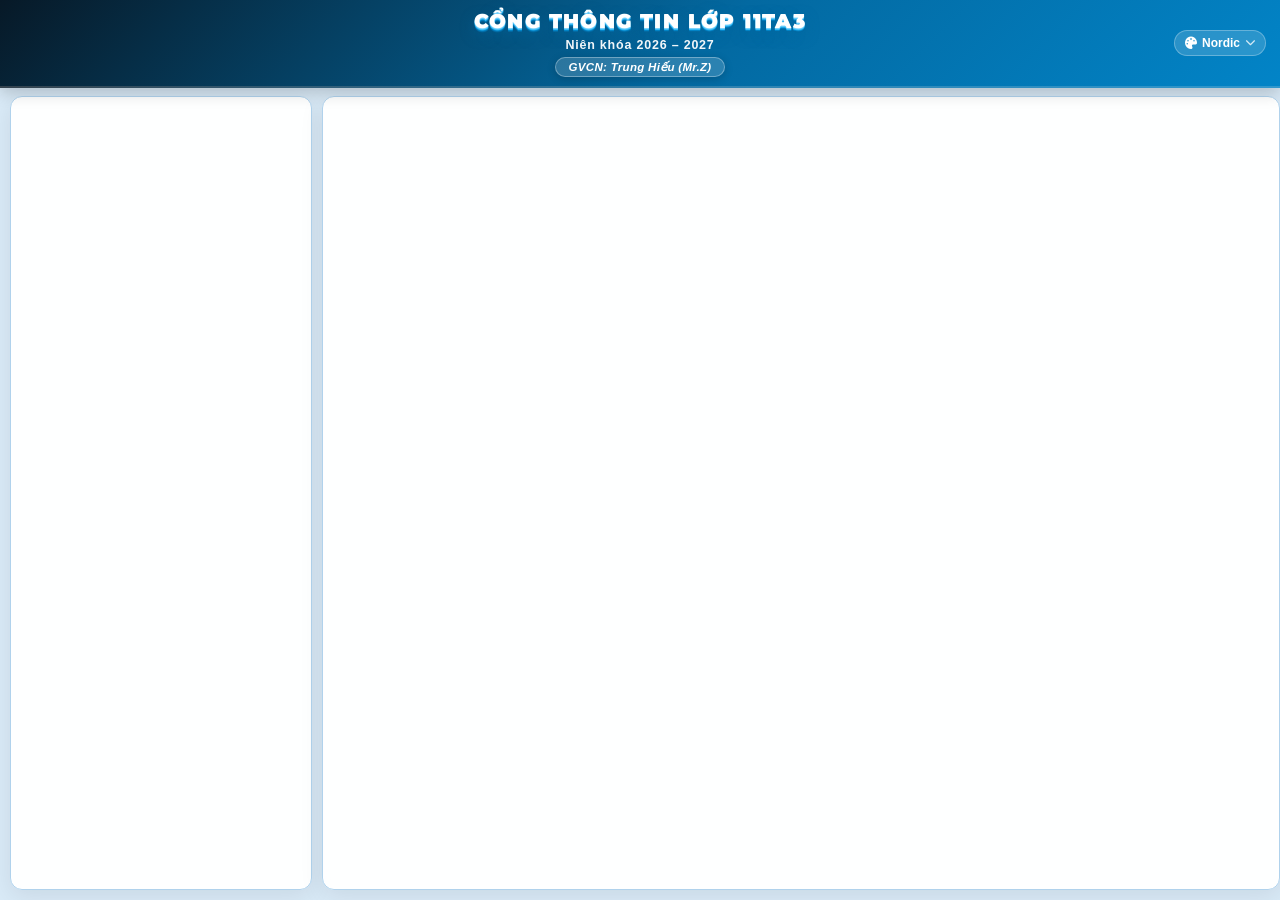
==== commit 0e32adcd: "Update index.html" ====
--- a/11TA3_NH2627/index.html
+++ b/11TA3_NH2627/index.html
@@ -10,14 +10,42 @@
     
     <script>
         (function() {
-            var currentUrl = window.location.href;
-            if (currentUrl.indexOf('?') === -1) {
-                window.location.replace(currentUrl + '?v=' + new Date().getTime());
-            }
+            // 1. Khôi phục Theme ngay lập tức tránh nháy màu
             try {
                 var savedTheme = localStorage.getItem('class11ta3_theme') || 'nordic';
                 document.documentElement.setAttribute('data-theme', savedTheme);
             } catch (e) {}
+
+            // 2. Cơ chế tự động kiểm tra dấu vân tay (Last-Modified / ETag) của chính index.html (không cần version.json)
+            var savedSig = '';
+            try { savedSig = localStorage.getItem('class11ta3_index_sig') || ''; } catch (e) {}
+            var assetTag = savedSig ? savedSig.replace(/[^a-zA-Z0-9_-]/g, '').slice(-20) : ('ts_' + Date.now());
+
+            // Nạp CSS động kèm tham số chống cache
+            var cssLink = document.createElement('link');
+            cssLink.rel = 'stylesheet';
+            cssLink.href = 'style.css?v=' + encodeURIComponent(assetTag);
+            document.head.appendChild(cssLink);
+
+            // Kiểm tra cập nhật trực tiếp từ header của index.html trên máy chủ
+            if (window.location.protocol !== 'file:') {
+                fetch('index.html?nocache=' + Date.now(), { method: 'HEAD', cache: 'no-store' })
+                    .then(function(res) {
+                        if (!res.ok) return;
+                        var serverSig = res.headers.get('etag') || res.headers.get('last-modified') || '';
+                        if (!serverSig) return;
+                        if (savedSig && savedSig !== serverSig) {
+                            try { localStorage.setItem('class11ta3_index_sig', serverSig); } catch (e) {}
+                            var url = new URL(window.location.href);
+                            url.searchParams.set('v', Date.now());
+                            window.location.replace(url.toString());
+                        } else if (!savedSig) {
+                            try { localStorage.setItem('class11ta3_index_sig', serverSig); } catch (e) {}
+                        }
+                    })
+                    .catch(function() {});
+            }
+            window.__APP_ASSET_TAG__ = assetTag;
         })();
     </script>
 
@@ -28,8 +56,6 @@
     <link rel="preconnect" href="https://fonts.gstatic.com" crossorigin>
     <link href="https://fonts.googleapis.com/css2?family=Dancing+Script:wght@600;700&family=Montserrat:wght@700;800;900&display=swap" rel="stylesheet">
     <link rel="stylesheet" href="https://cdnjs.cloudflare.com/ajax/libs/font-awesome/6.4.0/css/all.min.css">
-
-    <link rel="stylesheet" href="style.css?v=20261117">
 </head>
 <body>
 
@@ -42,7 +68,7 @@
             <div class="gvcn-badge">GVCN: Trung Hiếu (Mr.Z)</div>
         </div>
 
-        <!-- BỘ CHỌN 5 THEME GIAO DIỆN (DESKTOP & LANDSCAPE) -->
+        <!-- BỘ CHỌN 5 THEME GIAO DIỆN (CHỈ HIỆN TRÊN DESKTOP & LANDSCAPE) -->
         <div class="theme-switcher-wrap desktop-theme-wrap" onclick="event.stopPropagation()">
             <button type="button" class="theme-toggle-btn" onclick="toggleThemeDropdown(event, 'desktop')" title="Đổi giao diện màu sắc">
                 <i class="fa-solid fa-palette"></i>
@@ -74,8 +100,8 @@
         </div>
     </header>
 
-    <!-- LỚP PHỦ MỜ KHI BUNG MENU DI ĐỘNG -->
-    <div id="mobileMenuBackdrop" class="mobile-menu-backdrop" onclick="toggleMobileSidebarMenu(false)"></div>
+    <!-- LỚP PHỦ MỜ KHI BUNG MENU / DROPDOWN DI ĐỘNG -->
+    <div id="mobileMenuBackdrop" class="mobile-menu-backdrop" onclick="closeAllMobileOverlays()"></div>
 
     <div class="main-container">
         <div class="sidebar-a" id="sidebarA"></div>
@@ -407,9 +433,14 @@
         </div>
     </div>
 
-    <script src="app-core.js?v=20261117"></script>
-    <script src="ui-engine.js?v=20261117"></script>
-    <script src="exam-engine.js?v=20261117"></script>
-    <script src="content-manager.js?v=20261117"></script>
+    <script>
+        (function() {
+            var tag = encodeURIComponent(window.__APP_ASSET_TAG__ || ('ts_' + Date.now()));
+            var scripts = ['app-core.js', 'ui-engine.js', 'exam-engine.js', 'content-manager.js'];
+            scripts.forEach(function(src) {
+                document.write('<script src="' + src + '?v=' + tag + '"><\/script>');
+            });
+        })();
+    </script>
 </body>
 </html>
